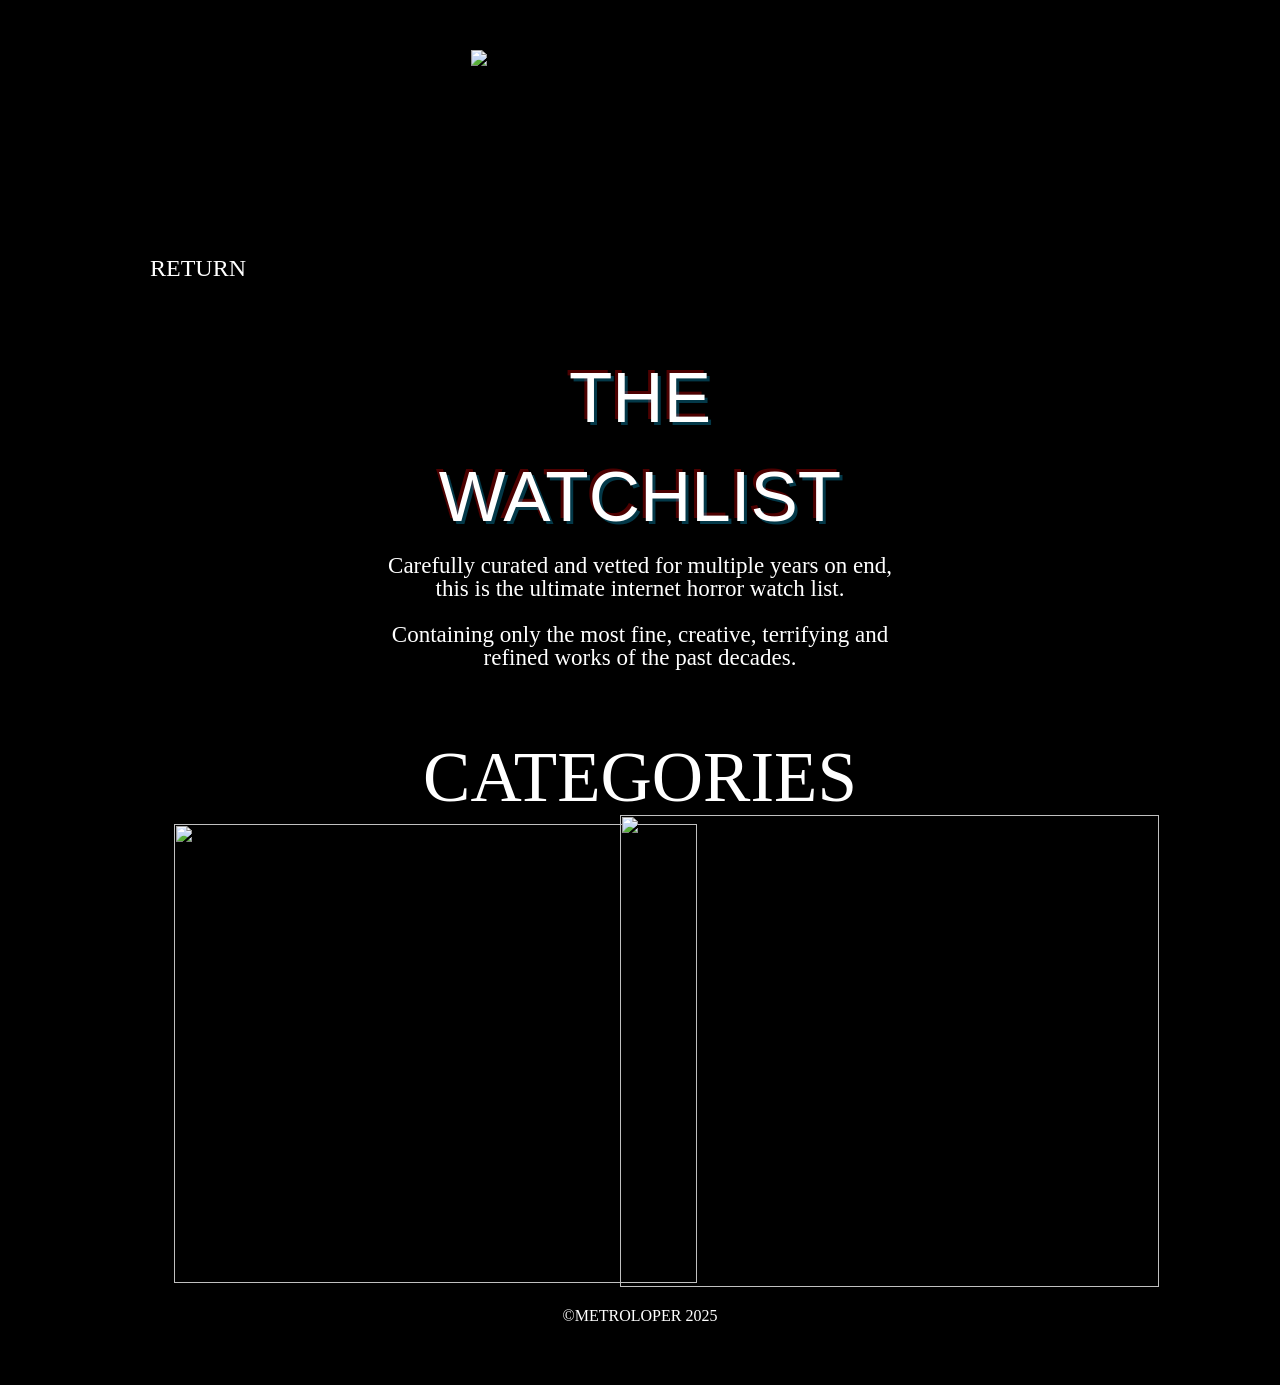
==== watchlist/index.html @ e5741bbc "flines branch" ====
<!DOCTYPE html>
<!-- saved from url=(0089)analog-digital-watchlist.html -->
<html lang="en" style="scroll-padding-top: 0px;"><head><meta http-equiv="Content-Type" content="text/html; charset=UTF-8">
  
  
  <meta name="viewport" content="width=device-width, initial-scale=1" id="wixDesktopViewport">
  <meta http-equiv="X-UA-Compatible" content="IE=edge">
  <meta name="generator" content="Wix.com Website Builder">

  <link rel="icon" sizes="192x192" href="icon.ico" type="image/x-icon">
  <link rel="shortcut icon" href="icon.ico" type="image/x-icon">
  <link rel="apple-touch-icon" href="icon.ico" type="image/x-icon">

  <meta name="viewport" content="width=device-width, initial-scale=1" id="wixDesktopViewport">
  <meta http-equiv="X-UA-Compatible" content="IE=edge">
  <meta name="generator" content="Wix.com Website Builder">

  <link rel="icon" sizes="192x192" href="/assets/icon.ico" type="image/x-icon">
  <link rel="shortcut icon" href="/assets/icon.ico" type="image/x-icon">
  <link rel="apple-touch-icon" href="/assets/icon.ico" type="image/x-icon">

  <meta charset="UTF-8"/>
  <meta name="keywords" content="metroloper, the metroloper, METROLOPER, ratman team, ratmanteam, terrifier circus, circo terrorifico, netvision, black worm, jeff the ripper, recovered footage, the butterfly site, the static speaks, go to sleep, ct console, ingsoc propaganda, bbc meteorite alert hijacking, selene 572, flines, farawaydrip30">
  <meta name="viewport" content="width=800, height=device-height, initial-scale=0.5, shrink-to-fit=no, minimum-scale=0.5" />

  <!-- Safari Pinned Tab Icon -->
  <!-- <link rel="mask-icon" href="icon.ico"> -->

  <!-- Original trials -->
  


  <!-- Segmenter Polyfill -->
  <script src="./analog-digital-watchlist_files/bundle.tracing.es5.min.js.download" crossorigin="anonymous"></script><script src="./analog-digital-watchlist_files/bundle.tracing.es5.min(1).js.download" crossorigin="anonymous"></script><script src="analog-digital-watchlist_files/bundle.tracing.es5.min.js.download" crossorigin="anonymous"></script><script>
    if (!window.Intl || !window.Intl.Segmenter) {
      (function() {
        var script = document.createElement('script');
        script.src = 'https://static.parastorage.com/unpkg/@formatjs/intl-segmenter@11.7.10/polyfill.iife.js';
        document.head.appendChild(script);
      })();
    }
  </script>

  <!-- Legacy Polyfills -->
  <script nomodule="" src="analog-digital-watchlist_files/minified.js.download"></script>
  <script nomodule="" src="analog-digital-watchlist_files/focus-within-polyfill.js.download"></script>

  <!-- Performance API Polyfills -->
  <script>
  (function () {
    var noop = function noop() {};
    if ("performance" in window === false) {
      window.performance = {};
    }
    window.performance.mark = performance.mark || noop;
    window.performance.measure = performance.measure || noop;
    if ("now" in window.performance === false) {
      var nowOffset = Date.now();
      if (performance.timing && performance.timing.navigationStart) {
        nowOffset = performance.timing.navigationStart;
      }
      window.performance.now = function now() {
        return Date.now() - nowOffset;
      };
    }
  })();
  </script>

  <!-- Globals Definitions -->
  <script>
    (function () {
      var now = Date.now()
      window.initialTimestamps = {
        initialTimestamp: now,
        initialRequestTimestamp: Math.round(performance.timeOrigin ? performance.timeOrigin : now - performance.now())
      }

      window.thunderboltTag = "QA_READY"
      window.thunderboltVersion = "1.16434.0"
    })();
  </script>

  <!-- Essential Viewer Model -->
  <script type="application/json" id="wix-essential-viewer-model">{"fleetConfig":{"fleetName":"thunderbolt-renderer-gradual","type":"Rollout","code":1},"mode":{"qa":false,"enableTestApi":false,"debug":false,"ssrIndicator":false,"ssrOnly":false,"siteAssetsFallback":"enable","versionIndicator":false},"componentsLibrariesTopology":[{"artifactId":"editor-elements","namespace":"wixui","url":"https:\/\/static.parastorage.com\/services\/editor-elements\/1.14499.0"},{"artifactId":"editor-elements","namespace":"dsgnsys","url":"https:\/\/static.parastorage.com\/services\/editor-elements\/1.14499.0"}],"siteFeaturesConfigs":{"sessionManager":{"isRunningInDifferentSiteContext":false}},"language":{"userLanguage":"en"},"siteAssets":{"clientTopology":{"mediaRootUrl":"https:\/\/static.wixstatic.com","staticMediaUrl":"https:\/\/static.wixstatic.com\/media","moduleRepoUrl":"https:\/\/static.parastorage.com\/unpkg","fileRepoUrl":"https:\/\/static.parastorage.com\/services","viewerAppsUrl":"https:\/\/viewer-apps.parastorage.com","viewerAssetsUrl":"https:\/\/viewer-assets.parastorage.com","siteAssetsUrl":"https:\/\/siteassets.parastorage.com","pageJsonServerUrls":["https:\/\/pages.parastorage.com","https:\/\/staticorigin.wixstatic.com","https:\/\/fallback.wix.com\/wix-html-editor-pages-webapp\/page"],"pathOfTBModulesInFileRepoForFallback":"wix-thunderbolt\/dist\/"}},"siteFeatures":["appMonitoring","assetsLoader","businessLogger","captcha","clickHandlerRegistrar","commonConfig","componentsLoader","componentsRegistry","consentPolicy","contentReflow","cyclicTabbing","domStore","environmentWixCodeSdk","environment","locationWixCodeSdk","mpaNavigation","navigationManager","navigationPhases","ooi","pages","panorama","renderer","reporter","router","scrollRestoration","seoWixCodeSdk","seo","sessionManager","siteMembersWixCodeSdk","siteMembers","siteScrollBlocker","siteWixCodeSdk","speculationRules","ssrCache","stores","structureApi","thunderboltInitializer","tpaCommons","translations","usedPlatformApis","warmupData","windowMessageRegistrar","windowWixCodeSdk","wixCustomElementComponent","wixEmbedsApi","componentsReact","platform"],"site":{"externalBaseUrl":"https:\/\/toyventureplay.wixsite.com\/website-1","isSEO":false},"media":{"staticMediaUrl":"https:\/\/static.wixstatic.com\/media","mediaRootUrl":"https:\/\/static.wixstatic.com\/","staticVideoUrl":"https:\/\/video.wixstatic.com\/"},"requestUrl":"https:\/\/toyventureplay.wixsite.com\/website-1\/analog-digital-watchlist","rollout":{"siteAssetsVersionsRollout":false,"isDACRollout":0,"isTBRollout":true},"commonConfig":{"brand":"wix","host":"VIEWER","bsi":"","consentPolicy":{},"consentPolicyHeader":{},"siteRevision":"53","renderingFlow":"NONE","language":"en","locale":"es-cr"},"interactionSampleRatio":0.01,"dynamicModelUrl":"https:\/\/toyventureplay.wixsite.com\/website-1\/_api\/v2\/dynamicmodel","accessTokensUrl":"https:\/\/toyventureplay.wixsite.com\/website-1\/_api\/v1\/access-tokens","isExcludedFromSecurityExperiments":false,"experiments":{"specs.thunderbolt.hardenFetchAndXHR":true}}</script>
  <script>window.viewerModel = JSON.parse(document.getElementById('wix-essential-viewer-model').textContent)</script>

  <script>
    window.commonConfig = viewerModel.commonConfig
  </script>

  
  <!-- BEGIN handleAccessTokens bundle -->

  <script data-url="https://static.parastorage.com/services/wix-thunderbolt/dist/handleAccessTokens.inline.9b374162.bundle.min.js">(()=>{"use strict";const e=e=>"string"==typeof e?decodeURIComponent(e).toLowerCase().trimStart():e,o="client-session-bind",t=new Set([o,"client-binding","svSession","smSession","server-session-bind","wixSession2"].map(e=>e.toLowerCase())),i=Object.getOwnPropertyDescriptor(Document.prototype,"cookie"),n=(e="")=>`${o}=; ${e} max-age=0; path=/; expires=Thu, 01 Jan 1970 00:00:01 GMT`,r=o=>{const i="string"==typeof o?o.split("=")[0].trim():o.name,n=e(i).toLowerCase();return t.has(n)},s=e=>{let o;return o="string"==typeof e?e.split(";").map(e=>e.trim()):e,o.filter(e=>!r(e))},l="tbReady",a="security_overrideGlobals",{experiments:c,siteFeaturesConfigs:d,accessTokensUrl:g}=window.viewerModel,b=g,u={},m=(()=>{const e=document.cookie.split(";").map(e=>e.trim()).filter(e=>e?.startsWith(o))[0]?.split("=")[1];return(()=>{const e=`domain=${location.hostname};`,o=n(),t=n(e);i.set.call(document,o),i.set.call(document,t)})(),e})();m&&(u["client-binding"]=m);let h=fetch;addEventListener(l,function e(o){const{logger:t}=o.detail;try{window.tb.init({fetch:h,fetchHeaders:u})}catch(e){const o=new Error("TB003");t.meter(`${a}_${o.message}`,{paramsOverrides:{errorType:a,eventString:o.message}}),window?.viewerModel?.mode.debug&&console.error(e)}finally{removeEventListener(l,e),h=fetch}}),c["specs.thunderbolt.hardenFetchAndXHR"]||(window.fetchDynamicModel=()=>d.sessionManager.isRunningInDifferentSiteContext?Promise.resolve({}):fetch(b,{credentials:"same-origin",headers:u}).then(function(e){if(!e.ok)throw new Error(`[${e.status}]${e.statusText}`);return e.json()}),window.dynamicModelPromise=window.fetchDynamicModel()),Object.defineProperty(document,"cookie",{get(){const e=i.get.call(document);return s(e).join("; ")},set(o){const n=e(o.split(";")[0]);[...t].every(e=>!n?.startsWith(e.toLowerCase()))&&i.set.call(document,o)},enumerable:!0,configurable:!1}),(()=>{if(!globalThis.cookieStore)return;const e=globalThis.cookieStore.get.bind(globalThis.cookieStore),o=globalThis.cookieStore.getAll.bind(globalThis.cookieStore),i=globalThis.cookieStore.set.bind(globalThis.cookieStore),n=globalThis.cookieStore.delete.bind(globalThis.cookieStore);Object.defineProperty(globalThis.CookieStore.prototype,"get",{value:async o=>t.has(o.toLowerCase())?null:e.call(void 0,o),enumerable:!0,configurable:!1}),Object.defineProperty(globalThis.CookieStore.prototype,"getAll",{value:async()=>{const e=await o.call(void 0);return s(e)},enumerable:!0,configurable:!1}),Object.defineProperty(globalThis.CookieStore.prototype,"set",{value:async(...e)=>{const o=1===e.length?e[0].name:e[0];if(!r(o))return i.call(void 0,...e)},enumerable:!0,configurable:!1}),Object.defineProperty(globalThis.CookieStore.prototype,"delete",{value:async(...e)=>{const o=1===e.length?e[0].name:e[0];if(!r(o))return n.call(void 0,...e)},enumerable:!0,configurable:!1})})()})();
//# sourceMappingURL=https://static.parastorage.com/services/wix-thunderbolt/dist/handleAccessTokens.inline.9b374162.bundle.min.js.map</script>

<!-- END handleAccessTokens bundle -->

<!-- BEGIN overrideGlobals bundle -->

<script data-url="https://static.parastorage.com/services/wix-thunderbolt/dist/overrideGlobals.inline.44dd5dad.bundle.min.js">(()=>{"use strict";const{ownKeys:e}=Reflect,t=["toString","toLocaleString","valueOf"],r=(r,o)=>{const n=o[r];if(!n)return;let i=!1;try{const e=Object.getOwnPropertyDescriptor(o,r);e&&(i=e.enumerable||!1)}catch(e){console.warn(`Failed to get property descriptor for key "${r}":`,e)}globalThis.defineStrictProperty(r,n,o,i);const c=n?.prototype;if(c){const e=Object.getOwnPropertyDescriptors(c);Object.keys(e).forEach(r=>{const o=e[r];o&&((e,r,o)=>{if("constructor"!==r&&"value"in o&&o.configurable&&!t.includes(String(r))){const{value:t,enumerable:n,get:i,set:c}=o,a={enumerable:n,configurable:!1,...t?{value:t,writable:!1}:{get:i,set:c}};Object.defineProperty(e,r,a)}})(c,r,o)})}e(n).forEach(e=>{const t=Object.getOwnPropertyDescriptor(n,e);t&&(t.writable||t.configurable)&&globalThis.defineStrictProperty(e.toString(),n[e],n,t.enumerable)})},o=(e,t,r,o)=>{(e=>e?.set&&e?.get&&"function"==typeof e.set&&"function"==typeof e.get&&!e.get.toString().includes("[native code]")&&!e.set.toString().includes("[native code]"))(t)?Object.defineProperty(r||globalThis,e,{get:t.get,set:t.set,configurable:!1,enumerable:o||!1}):Object.defineProperty(r||globalThis,e,{value:t,writable:!1,configurable:!1,enumerable:o||!1})},n=()=>{const e=globalThis.open,t=document.open,r=(t,r,o)=>{const n="string"!=typeof t,i=e.call(window,t,r,o);return n||((c=t).startsWith("//")&&/(?:[a-z0-9](?:[a-z0-9-]{0,61}[a-z0-9])?\.)+[a-z0-9][a-z0-9-]{0,61}[a-z0-9]/g.test(`${location.protocol}:${c}`)&&(c=`${location.protocol}${c}`),!c.startsWith("http")||new URL(c).hostname===location.hostname)?{}:i;var c};defineStrictProperty("open",r,globalThis,!0),defineStrictProperty("open",(e,o,n)=>e?r(e,o,n):t.call(document,e,o,n),document,!0)};function i(e){let{context:t,property:r,value:o,enumerable:n=!0}=e,i=e.get,a=e.set;if(!r||void 0===o&&!i&&!a)return new Error("property and value are required");let s=t||globalThis,l=s?.[r],u={};if(void 0!==o)u.value=o;else{if(i){let e=c(i);e&&(u.get=e)}if(a){let e=c(a);e&&(u.set=e)}}let p={...u,enumerable:n||!1,configurable:!1};void 0!==o&&(p.writable=!1);try{Object.defineProperty(s,r,p)}catch(e){return e instanceof TypeError?l:e}return l}function c(e,t){return"function"==typeof e?e:!0===e?.async&&"function"==typeof e.func?t?async function(t){return e.func(t)}:async function(){return e.func()}:"function"==typeof e?.func?e.func:void 0}try{i({property:"strictDefine",value:i})}catch{}try{i({property:"defineStrictObject",value:s})}catch{}try{i({property:"defineStrictMethod",value:l})}catch{}var a=["toString","toLocaleString","valueOf","constructor","prototype"];function s(e){let{context:t,property:r,propertiesToExclude:o=[],skipPrototype:n=!1,hardenPrototypePropertiesToExclude:c=[]}=e;if(!r)return new Error("property is required");let l=(t||globalThis)[r],p={},d=u(t,r);l&&("object"==typeof l||"function"==typeof l)&&Reflect.ownKeys(l).forEach(e=>{if(!o.includes(e)&&!a.includes(e)){let t=u(l,e);if(t&&(t.writable||t.configurable)){let{value:r,get:o,set:n,enumerable:c=!1}=t,a={};void 0!==r?a.value=r:o?a.get=o:n&&(a.set=n);try{let t=i({context:l,property:e,...a,enumerable:c});p[e]=t}catch(r){if(!(r instanceof TypeError))throw r;try{p[e]=t.value||t.get||t.set}catch{}}}}});let f={originalObject:l,originalProperties:p};if(!n&&void 0!==l?.prototype){let e=s({context:l,property:"prototype",propertiesToExclude:c,skipPrototype:!0});e instanceof Error||(f.originalPrototype=e?.originalObject,f.originalPrototypeProperties=e?.originalProperties)}return i({context:t,property:r,value:l,enumerable:d?.enumerable}),f}function l(e,t){let r=(t||globalThis)[e],o=u(t||globalThis,e);return r&&o&&(o.writable||o.configurable)?(Object.freeze(r),i({context:globalThis,property:e,value:r})):r}function u(e,t){if(e&&t)try{return Reflect.getOwnPropertyDescriptor(e,t)}catch{return}}function p(e){if("string"!=typeof e)return e;try{return decodeURIComponent(e).toLowerCase().trim()}catch{return e.toLowerCase().trim()}}var d=["TextEncoder","TextDecoder","XMLHttpRequestEventTarget","EventTarget","URL","JSON","Reflect","Object","Array","Map","Set","WeakMap","WeakSet","Promise","Symbol","Error"],f=["addEventListener","removeEventListener","dispatchEvent","encodeURI","encodeURIComponent","decodeURI","decodeURIComponent"];const y=function(){let e=document.createElement,t=Element.prototype.setAttribute,r=Element.prototype.setAttributeNS;return i({property:"createElement",context:document,value:function(o,n){let c=e.call(document,o,n);if("iframe"===p(o)){i({property:"srcdoc",context:c,get:()=>"",set:()=>{console.warn("`srcdoc` is not allowed in iframe elements.")}});let e=function(e,r){"srcdoc"!==e.toLowerCase()?t.call(c,e,r):console.warn("`srcdoc` attribute is not allowed to be set.")},o=function(e,t,o){"srcdoc"!==t.toLowerCase()?r.call(c,e,t,o):console.warn("`srcdoc` attribute is not allowed to be set.")};c.setAttribute=e,c.setAttributeNS=o}return c},enumerable:!0}),{createElement:e,setAttribute:t,setAttributeNS:r}},g="client-binding",b="security_overrideGlobals",m=["/_api/v1/access-tokens","/_api/v2/dynamicmodel","/_api/one-app-session-web/v3/businesses"],h=e=>(e instanceof Headers?e.forEach((t,r)=>{decodeURIComponent(r).toLowerCase()===g&&e.delete(r)}):Object.keys(e).forEach(t=>{decodeURIComponent(t).toLowerCase()===g&&delete e[t]}),e),w=e=>{let t=!0;const r=(e=>{let t,r;if(globalThis.Request&&e instanceof Request)t=e.url;else{if("function"!=typeof e?.toString)throw new Error("Unsupported type for url");t=e.toString()}try{return new URL(t).pathname}catch(e){return r=t.replace(/#.+/gi,"").split("?").shift(),r.startsWith("/")?r:`/${r}`}})(e),o="string"==typeof(n=r)?decodeURIComponent(n).toLowerCase().trimStart():n;var n;return m.some(e=>o.includes(e))&&(t=!1),t},v=(e=globalThis)=>{const t=fetch;e.defineStrictProperty("fetch",function(){const r=(o=arguments,globalThis.Request&&o[0]instanceof Request&&o[0]?.headers?h(o[0].headers):o[1]?.headers&&h(o[1].headers),o);var o;return w(arguments[0])?t.apply(e,Array.from(r)):new Promise((e,t)=>{const r=new Error("TB002");window.fedops?.interactionStarted(r,b),t(r)})})};performance.mark("overrideGlobals started");const{isExcludedFromSecurityExperiments:E,experiments:S}=window.viewerModel,T=!E&&S["specs.thunderbolt.securityExperiments"];try{((e=globalThis)=>{Object.defineProperty(e,"defineStrictProperty",{value:o,writable:!1,enumerable:!1,configurable:!1})})(),n(),T&&y(),S["specs.thunderbolt.hardenFetchAndXHR"]&&T&&(v(),((e=globalThis)=>{const t=XMLHttpRequest;function r(){const e=new t,r=e.open,o=e.setRequestHeader;return e.open=function(){if(arguments.length<2||w(arguments[1]))return r.apply(e,Array.from(arguments));{const e=new Error("TB002");throw window.fedops?.interactionStarted(e,b),e}},e.setRequestHeader=function(t,r){decodeURIComponent(t).toLowerCase()!==g&&o.call(e,t,r)},e}Object.keys(t).forEach(e=>{r[e]=t[e]}),e.defineStrictProperty("XMLHttpRequest",r)})()),(()=>{if(navigator&&"serviceWorker"in navigator)navigator.serviceWorker.register=()=>console.log("Service worker registration is not allowed"),Promise.resolve()})(),(e=>{let t=[],o=[];o=o.concat(["TextEncoder","TextDecoder"]),e&&(o=o.concat(["XMLHttpRequestEventTarget","EventTarget"])),o=o.concat(["URL","JSON"]),e&&(t=t.concat(["addEventListener","removeEventListener"])),t=t.concat(["encodeURI","encodeURIComponent","decodeURI","decodeURIComponent"]),o=o.concat(["String","Number"]),e&&o.push("Object"),o=o.concat(["Reflect"]),t.forEach(e=>{Object.freeze(globalThis[e]),["addEventListener","removeEventListener"].includes(e)&&globalThis.defineStrictProperty(e,document[e],document,!0),globalThis.defineStrictProperty(e,globalThis[e],globalThis,!0)}),o.forEach(e=>{r(e,globalThis)})})(T),T&&(defineStrictProperty("preventStringArgument",(e,t,r)=>{const o=r||globalThis,n=o[e];defineStrictProperty(e,function(){const r=Array.from(arguments);if("string"!=typeof r[t])return n.apply(o,r);console.warn(`Calling ${e} with a String Argument at index ${t} is not allowed`)},o)}),preventStringArgument("setTimeout",0),preventStringArgument("setInterval",0))}catch(e){window?.viewerModel?.mode.debug&&console.error(e);const t=new Error("TB006");window.fedops?.reportError(t,"security_overrideGlobals"),window.Sentry?window.Sentry.captureException(t):globalThis.defineStrictProperty("sentryBuffer",[t],window,!1)}performance.mark("overrideGlobals ended")})();
//# sourceMappingURL=https://static.parastorage.com/services/wix-thunderbolt/dist/overrideGlobals.inline.44dd5dad.bundle.min.js.map</script>

<!-- END overrideGlobals bundle -->


  
  <script>
    window.commonConfig = viewerModel.commonConfig

	
  </script>

  <!-- Initial CSS -->
  <style data-url="https://static.parastorage.com/services/wix-thunderbolt/dist/main.c00ad876.min.css">@keyframes slide-horizontal-new{0%{transform:translateX(100%)}}@keyframes slide-horizontal-old{80%{opacity:1}to{opacity:0;transform:translateX(-100%)}}@keyframes slide-vertical-new{0%{transform:translateY(-100%)}}@keyframes slide-vertical-old{80%{opacity:1}to{opacity:0;transform:translateY(100%)}}@keyframes out-in-new{0%{opacity:0}}@keyframes out-in-old{to{opacity:0}}:root:active-view-transition{view-transition-name:none}::view-transition{pointer-events:none}:root:active-view-transition::view-transition-new(page-group),:root:active-view-transition::view-transition-old(page-group){animation-duration:.6s;cursor:wait;pointer-events:all}:root:active-view-transition-type(SlideHorizontal)::view-transition-old(page-group){animation:slide-horizontal-old .6s cubic-bezier(.83,0,.17,1) forwards;mix-blend-mode:normal}:root:active-view-transition-type(SlideHorizontal)::view-transition-new(page-group){animation:slide-horizontal-new .6s cubic-bezier(.83,0,.17,1) backwards;mix-blend-mode:normal}:root:active-view-transition-type(SlideVertical)::view-transition-old(page-group){animation:slide-vertical-old .6s cubic-bezier(.83,0,.17,1) forwards;mix-blend-mode:normal}:root:active-view-transition-type(SlideVertical)::view-transition-new(page-group){animation:slide-vertical-new .6s cubic-bezier(.83,0,.17,1) backwards;mix-blend-mode:normal}:root:active-view-transition-type(OutIn)::view-transition-old(page-group){animation:out-in-old .35s cubic-bezier(.64,0,.78,0) forwards}:root:active-view-transition-type(OutIn)::view-transition-new(page-group){animation:out-in-new .35s cubic-bezier(.22,1,.36,1) .35s backwards}@media(prefers-reduced-motion:reduce){::view-transition-group(*),::view-transition-new(*),::view-transition-old(*){animation:none!important}}body,html{background:transparent;border:0;margin:0;outline:0;padding:0;vertical-align:baseline}body{--scrollbar-width:0px;font-family:Arial,Helvetica,sans-serif;font-size:10px}body,html{height:100%}body{overflow-x:auto;overflow-y:scroll}body:not(.responsive) #site-root{min-width:var(--site-width);width:100%}body:not([data-js-loaded]) [data-hide-prejs]{visibility:hidden}wix-interact-element{display:contents}#SITE_CONTAINER{position:relative}:root{--one-unit:1vw;--section-max-width:9999px;--spx-stopper-max:9999px;--spx-stopper-min:0px;--browser-zoom:1}@supports(-webkit-appearance:none) and (stroke-color:transparent){:root{--safari-sticky-fix:opacity;--experimental-safari-sticky-fix:translateZ(0)}}@supports(container-type:inline-size){:root{--one-unit:1cqw}}[id^=oldHoverBox-]{mix-blend-mode:plus-lighter;transition:opacity .5s ease,visibility .5s ease}[data-mesh-id$=inlineContent-gridContainer]:has(>[id^=oldHoverBox-]){isolation:isolate}</style>
<style data-url="https://static.parastorage.com/services/wix-thunderbolt/dist/main.renderer.515f332d.min.css">a,abbr,acronym,address,applet,b,big,blockquote,button,caption,center,cite,code,dd,del,dfn,div,dl,dt,em,fieldset,font,footer,form,h1,h2,h3,h4,h5,h6,header,i,iframe,img,ins,kbd,label,legend,li,nav,object,ol,p,pre,q,s,samp,section,small,span,strike,strong,sub,sup,table,tbody,td,tfoot,th,thead,title,tr,tt,u,ul,var{background:transparent;border:0;margin:0;outline:0;padding:0;vertical-align:baseline}input,select,textarea{box-sizing:border-box;font-family:Helvetica,Arial,sans-serif}ol,ul{list-style:none}blockquote,q{quotes:none}ins{text-decoration:none}del{text-decoration:line-through}table{border-collapse:collapse;border-spacing:0}a{cursor:pointer;text-decoration:none}.testStyles{overflow-y:hidden}.reset-button{-webkit-appearance:none;background:none;border:0;color:inherit;font:inherit;line-height:normal;outline:0;overflow:visible;padding:0;-webkit-user-select:none;-moz-user-select:none;-ms-user-select:none}:focus{outline:none}body.device-mobile-optimized:not(.disable-site-overflow){overflow-x:hidden;overflow-y:scroll}body.device-mobile-optimized:not(.responsive) #SITE_CONTAINER{margin-left:auto;margin-right:auto;overflow-x:visible;position:relative;width:320px}body.device-mobile-optimized:not(.responsive):not(.blockSiteScrolling) #SITE_CONTAINER{margin-top:0}body.device-mobile-optimized>*{max-width:100%!important}body.device-mobile-optimized #site-root{overflow-x:hidden;overflow-y:hidden}@supports(overflow:clip){body.device-mobile-optimized #site-root{overflow-x:clip;overflow-y:clip}}body.device-mobile-non-optimized #SITE_CONTAINER #site-root{overflow-x:clip;overflow-y:clip}body.device-mobile-non-optimized.fullScreenMode{background-color:#5f6360}body.device-mobile-non-optimized.fullScreenMode #MOBILE_ACTIONS_MENU,body.device-mobile-non-optimized.fullScreenMode #SITE_BACKGROUND,body.device-mobile-non-optimized.fullScreenMode #site-root,body.fullScreenMode #WIX_ADS{visibility:hidden}body.fullScreenMode{overflow-x:hidden!important;overflow-y:hidden!important}body.fullScreenMode.device-mobile-optimized #TINY_MENU{opacity:0;pointer-events:none}body.fullScreenMode-scrollable.device-mobile-optimized{overflow-x:hidden!important;overflow-y:auto!important}body.fullScreenMode-scrollable.device-mobile-optimized #masterPage,body.fullScreenMode-scrollable.device-mobile-optimized #site-root{overflow-x:hidden!important;overflow-y:hidden!important}body.fullScreenMode-scrollable.device-mobile-optimized #SITE_BACKGROUND,body.fullScreenMode-scrollable.device-mobile-optimized #masterPage{height:auto!important}body.fullScreenMode-scrollable.device-mobile-optimized #masterPage.mesh-layout{height:0!important}body.blockSiteScrolling,body.siteScrollingBlocked{position:fixed;width:100%}body.blockSiteScrolling #SITE_CONTAINER{margin-top:calc(var(--blocked-site-scroll-margin-top)*-1)}body.blockSiteScrolling:not(.responsive):not(.disable-site-scroll-block-margin) #WIX_ADS{margin-top:var(--blocked-site-scroll-margin-top)}#site-root{margin:0 auto;min-height:100%;position:relative;top:var(--wix-ads-height)}#site-root img:not([src]){visibility:hidden}#site-root svg img:not([src]){visibility:visible}.auto-generated-link{color:inherit}#SCROLL_TO_BOTTOM,#SCROLL_TO_TOP{height:0}.has-click-trigger{cursor:pointer}.fullScreenOverlay{bottom:0;display:flex;justify-content:center;left:0;overflow-y:hidden;position:fixed;right:0;top:-60px;z-index:1005}.fullScreenOverlay>.fullScreenOverlayContent{bottom:0;left:0;margin:0 auto;overflow:hidden;position:absolute;right:0;top:60px;transform:translateZ(0)}[data-mesh-id$=centeredContent],[data-mesh-id$=form],[data-mesh-id$=inlineContent]{pointer-events:none;position:relative}[data-mesh-id$=-gridWrapper],[data-mesh-id$=-rotated-wrapper]{pointer-events:none}[data-mesh-id$=-gridContainer]>*,[data-mesh-id$=-rotated-wrapper]>*,[data-mesh-id$=inlineContent]>:not([data-mesh-id$=-gridContainer]){pointer-events:auto}.device-mobile-optimized #masterPage.mesh-layout #SOSP_CONTAINER_CUSTOM_ID{grid-area:2/1/3/2;-ms-grid-row:2;position:relative}#masterPage.mesh-layout{-ms-grid-rows:max-content max-content min-content max-content;-ms-grid-columns:100%;align-items:start;display:-ms-grid;display:grid;grid-template-columns:100%;grid-template-rows:max-content max-content min-content max-content;justify-content:stretch}#masterPage.mesh-layout #PAGES_CONTAINER,#masterPage.mesh-layout #SITE_FOOTER-placeholder,#masterPage.mesh-layout #SITE_FOOTER_WRAPPER,#masterPage.mesh-layout #SITE_HEADER-placeholder,#masterPage.mesh-layout #SITE_HEADER_WRAPPER,#masterPage.mesh-layout #SOSP_CONTAINER_CUSTOM_ID[data-state~=mobileView],#masterPage.mesh-layout #soapAfterPagesContainer,#masterPage.mesh-layout #soapBeforePagesContainer{-ms-grid-row-align:start;-ms-grid-column-align:start;-ms-grid-column:1}#masterPage.mesh-layout #SITE_HEADER-placeholder,#masterPage.mesh-layout #SITE_HEADER_WRAPPER{grid-area:1/1/2/2;-ms-grid-row:1}#masterPage.mesh-layout #PAGES_CONTAINER,#masterPage.mesh-layout #soapAfterPagesContainer,#masterPage.mesh-layout #soapBeforePagesContainer{grid-area:3/1/4/2;-ms-grid-row:3}#masterPage.mesh-layout #soapAfterPagesContainer,#masterPage.mesh-layout #soapBeforePagesContainer{width:100%}#masterPage.mesh-layout #PAGES_CONTAINER{align-self:stretch}#masterPage.mesh-layout main#PAGES_CONTAINER{display:block}#masterPage.mesh-layout #SITE_FOOTER-placeholder,#masterPage.mesh-layout #SITE_FOOTER_WRAPPER{grid-area:4/1/5/2;-ms-grid-row:4}#masterPage.mesh-layout #SITE_PAGES,#masterPage.mesh-layout [data-mesh-id=PAGES_CONTAINERcenteredContent],#masterPage.mesh-layout [data-mesh-id=PAGES_CONTAINERinlineContent]{height:100%}#masterPage.mesh-layout.desktop>*{width:100%}#masterPage.mesh-layout #PAGES_CONTAINER,#masterPage.mesh-layout #SITE_FOOTER,#masterPage.mesh-layout #SITE_FOOTER_WRAPPER,#masterPage.mesh-layout #SITE_HEADER,#masterPage.mesh-layout #SITE_HEADER_WRAPPER,#masterPage.mesh-layout #SITE_PAGES,#masterPage.mesh-layout #masterPageinlineContent{position:relative}#masterPage.mesh-layout #SITE_HEADER{grid-area:1/1/2/2}#masterPage.mesh-layout #SITE_FOOTER{grid-area:4/1/5/2}#masterPage.mesh-layout.overflow-x-clip #SITE_FOOTER,#masterPage.mesh-layout.overflow-x-clip #SITE_HEADER{overflow-x:clip}[data-z-counter]{z-index:0}[data-z-counter="0"]{z-index:auto}.wixSiteProperties{-webkit-font-smoothing:antialiased;-moz-osx-font-smoothing:grayscale}:root{--wst-button-color-fill-primary:rgb(var(--color_48));--wst-button-color-border-primary:rgb(var(--color_49));--wst-button-color-text-primary:rgb(var(--color_50));--wst-button-color-fill-primary-hover:rgb(var(--color_51));--wst-button-color-border-primary-hover:rgb(var(--color_52));--wst-button-color-text-primary-hover:rgb(var(--color_53));--wst-button-color-fill-primary-disabled:rgb(var(--color_54));--wst-button-color-border-primary-disabled:rgb(var(--color_55));--wst-button-color-text-primary-disabled:rgb(var(--color_56));--wst-button-color-fill-secondary:rgb(var(--color_57));--wst-button-color-border-secondary:rgb(var(--color_58));--wst-button-color-text-secondary:rgb(var(--color_59));--wst-button-color-fill-secondary-hover:rgb(var(--color_60));--wst-button-color-border-secondary-hover:rgb(var(--color_61));--wst-button-color-text-secondary-hover:rgb(var(--color_62));--wst-button-color-fill-secondary-disabled:rgb(var(--color_63));--wst-button-color-border-secondary-disabled:rgb(var(--color_64));--wst-button-color-text-secondary-disabled:rgb(var(--color_65));--wst-color-fill-base-1:rgb(var(--color_36));--wst-color-fill-base-2:rgb(var(--color_37));--wst-color-fill-base-shade-1:rgb(var(--color_38));--wst-color-fill-base-shade-2:rgb(var(--color_39));--wst-color-fill-base-shade-3:rgb(var(--color_40));--wst-color-fill-accent-1:rgb(var(--color_41));--wst-color-fill-accent-2:rgb(var(--color_42));--wst-color-fill-accent-3:rgb(var(--color_43));--wst-color-fill-accent-4:rgb(var(--color_44));--wst-color-fill-background-primary:rgb(var(--color_11));--wst-color-fill-background-secondary:rgb(var(--color_12));--wst-color-text-primary:rgb(var(--color_15));--wst-color-text-secondary:rgb(var(--color_14));--wst-color-action:rgb(var(--color_18));--wst-color-disabled:rgb(var(--color_39));--wst-color-title:rgb(var(--color_45));--wst-color-subtitle:rgb(var(--color_46));--wst-color-line:rgb(var(--color_47));--wst-font-style-h2:var(--font_2);--wst-font-style-h3:var(--font_3);--wst-font-style-h4:var(--font_4);--wst-font-style-h5:var(--font_5);--wst-font-style-h6:var(--font_6);--wst-font-style-body-large:var(--font_7);--wst-font-style-body-medium:var(--font_8);--wst-font-style-body-small:var(--font_9);--wst-font-style-body-x-small:var(--font_10);--wst-color-custom-1:rgb(var(--color_13));--wst-color-custom-2:rgb(var(--color_16));--wst-color-custom-3:rgb(var(--color_17));--wst-color-custom-4:rgb(var(--color_19));--wst-color-custom-5:rgb(var(--color_20));--wst-color-custom-6:rgb(var(--color_21));--wst-color-custom-7:rgb(var(--color_22));--wst-color-custom-8:rgb(var(--color_23));--wst-color-custom-9:rgb(var(--color_24));--wst-color-custom-10:rgb(var(--color_25));--wst-color-custom-11:rgb(var(--color_26));--wst-color-custom-12:rgb(var(--color_27));--wst-color-custom-13:rgb(var(--color_28));--wst-color-custom-14:rgb(var(--color_29));--wst-color-custom-15:rgb(var(--color_30));--wst-color-custom-16:rgb(var(--color_31));--wst-color-custom-17:rgb(var(--color_32));--wst-color-custom-18:rgb(var(--color_33));--wst-color-custom-19:rgb(var(--color_34));--wst-color-custom-20:rgb(var(--color_35))}.wix-presets-wrapper{display:contents}</style>

  <meta name="format-detection" content="telephone=no">
  <meta name="skype_toolbar" content="skype_toolbar_parser_compatible">
  
  

  

  
      <!--pageHtmlEmbeds.head start-->
      <script type="wix/htmlEmbeds" id="pageHtmlEmbeds.head start"></script>
    
      <script type="wix/htmlEmbeds" id="pageHtmlEmbeds.head end"></script>
      <!--pageHtmlEmbeds.head end-->
  

  <!-- head performance data start -->
  
  <!-- head performance data end -->
  

    

<meta http-equiv="X-Wix-Meta-Site-Id" content="8923083b-eb36-48de-9806-579566da42b3">
<meta http-equiv="X-Wix-Application-Instance-Id" content="f4b8dd41-7c75-49b6-b911-c045f7896667">

    <meta http-equiv="X-Wix-Published-Version" content="53">



    <meta http-equiv="etag" content="bug">

<!-- render-head end -->

<style data-href="https://static.parastorage.com/services/editor-elements-library/dist/thunderbolt/rb_wixui.thunderbolt_bootstrap.a1b00b19.min.css">.cwL6XW{cursor:pointer}.sNF2R0{opacity:0}.hLoBV3{transition:opacity var(--transition-duration) cubic-bezier(.37,0,.63,1)}.Rdf41z,.hLoBV3{opacity:1}.ftlZWo{transition:opacity var(--transition-duration) cubic-bezier(.37,0,.63,1)}.ATGlOr,.ftlZWo{opacity:0}.KQSXD0{transition:opacity var(--transition-duration) cubic-bezier(.64,0,.78,0)}.KQSXD0,.pagQKE{opacity:1}._6zG5H{opacity:0;transition:opacity var(--transition-duration) cubic-bezier(.22,1,.36,1)}.BB49uC{transform:translateX(100%)}.j9xE1V{transition:transform var(--transition-duration) cubic-bezier(.87,0,.13,1)}.ICs7Rs,.j9xE1V{transform:translateX(0)}.DxijZJ{transition:transform var(--transition-duration) cubic-bezier(.87,0,.13,1)}.B5kjYq,.DxijZJ{transform:translateX(-100%)}.cJijIV{transition:transform var(--transition-duration) cubic-bezier(.87,0,.13,1)}.cJijIV,.hOxaWM{transform:translateX(0)}.T9p3fN{transform:translateX(100%);transition:transform var(--transition-duration) cubic-bezier(.87,0,.13,1)}.qDxYJm{transform:translateY(100%)}.aA9V0P{transition:transform var(--transition-duration) cubic-bezier(.87,0,.13,1)}.YPXPAS,.aA9V0P{transform:translateY(0)}.Xf2zsA{transition:transform var(--transition-duration) cubic-bezier(.87,0,.13,1)}.Xf2zsA,.y7Kt7s{transform:translateY(-100%)}.EeUgMu{transition:transform var(--transition-duration) cubic-bezier(.87,0,.13,1)}.EeUgMu,.fdHrtm{transform:translateY(0)}.WIFaG4{transform:translateY(100%);transition:transform var(--transition-duration) cubic-bezier(.87,0,.13,1)}body:not(.responsive) .JsJXaX{overflow-x:clip}:root:active-view-transition .JsJXaX{view-transition-name:page-group}.AnQkDU{display:grid;grid-template-columns:1fr;grid-template-rows:1fr;height:100%}.AnQkDU>div{align-self:stretch!important;grid-area:1/1/2/2;justify-self:stretch!important}.StylableButton2545352419__root{-archetype:box;border:none;box-sizing:border-box;cursor:pointer;display:block;height:100%;min-height:10px;min-width:10px;padding:0;touch-action:manipulation;width:100%}.StylableButton2545352419__root[disabled]{pointer-events:none}.StylableButton2545352419__root:not(:hover):not([disabled]).StylableButton2545352419--hasBackgroundColor{background-color:var(--corvid-background-color)!important}.StylableButton2545352419__root:hover:not([disabled]).StylableButton2545352419--hasHoverBackgroundColor{background-color:var(--corvid-hover-background-color)!important}.StylableButton2545352419__root:not(:hover)[disabled].StylableButton2545352419--hasDisabledBackgroundColor{background-color:var(--corvid-disabled-background-color)!important}.StylableButton2545352419__root:not(:hover):not([disabled]).StylableButton2545352419--hasBorderColor{border-color:var(--corvid-border-color)!important}.StylableButton2545352419__root:hover:not([disabled]).StylableButton2545352419--hasHoverBorderColor{border-color:var(--corvid-hover-border-color)!important}.StylableButton2545352419__root:not(:hover)[disabled].StylableButton2545352419--hasDisabledBorderColor{border-color:var(--corvid-disabled-border-color)!important}.StylableButton2545352419__root.StylableButton2545352419--hasBorderRadius{border-radius:var(--corvid-border-radius)!important}.StylableButton2545352419__root.StylableButton2545352419--hasBorderWidth{border-width:var(--corvid-border-width)!important}.StylableButton2545352419__root:not(:hover):not([disabled]).StylableButton2545352419--hasColor,.StylableButton2545352419__root:not(:hover):not([disabled]).StylableButton2545352419--hasColor .StylableButton2545352419__label{color:var(--corvid-color)!important}.StylableButton2545352419__root:hover:not([disabled]).StylableButton2545352419--hasHoverColor,.StylableButton2545352419__root:hover:not([disabled]).StylableButton2545352419--hasHoverColor .StylableButton2545352419__label{color:var(--corvid-hover-color)!important}.StylableButton2545352419__root:not(:hover)[disabled].StylableButton2545352419--hasDisabledColor,.StylableButton2545352419__root:not(:hover)[disabled].StylableButton2545352419--hasDisabledColor .StylableButton2545352419__label{color:var(--corvid-disabled-color)!important}.StylableButton2545352419__link{-archetype:box;box-sizing:border-box;color:#000;text-decoration:none}.StylableButton2545352419__container{align-items:center;display:flex;flex-basis:auto;flex-direction:row;flex-grow:1;height:100%;justify-content:center;overflow:hidden;transition:all .2s ease,visibility 0s;width:100%}.StylableButton2545352419__label{-archetype:text;-controller-part-type:LayoutChildDisplayDropdown,LayoutFlexChildSpacing(first);max-width:100%;min-width:1.8em;overflow:hidden;text-align:center;text-overflow:ellipsis;transition:inherit;white-space:nowrap}.StylableButton2545352419__root.StylableButton2545352419--isMaxContent .StylableButton2545352419__label{text-overflow:unset}.StylableButton2545352419__root.StylableButton2545352419--isWrapText .StylableButton2545352419__label{min-width:10px;overflow-wrap:break-word;white-space:break-spaces;word-break:break-word}.StylableButton2545352419__icon{-archetype:icon;-controller-part-type:LayoutChildDisplayDropdown,LayoutFlexChildSpacing(last);flex-shrink:0;height:50px;min-width:1px;transition:inherit}.StylableButton2545352419__icon.StylableButton2545352419--override{display:block!important}.StylableButton2545352419__icon svg,.StylableButton2545352419__icon>span{display:flex;height:inherit;width:inherit}.StylableButton2545352419__root:not(:hover):not([disalbed]).StylableButton2545352419--hasIconColor .StylableButton2545352419__icon svg{fill:var(--corvid-icon-color)!important;stroke:var(--corvid-icon-color)!important}.StylableButton2545352419__root:hover:not([disabled]).StylableButton2545352419--hasHoverIconColor .StylableButton2545352419__icon svg{fill:var(--corvid-hover-icon-color)!important;stroke:var(--corvid-hover-icon-color)!important}.StylableButton2545352419__root:not(:hover)[disabled].StylableButton2545352419--hasDisabledIconColor .StylableButton2545352419__icon svg{fill:var(--corvid-disabled-icon-color)!important;stroke:var(--corvid-disabled-icon-color)!important}.aeyn4z{bottom:0;left:0;position:absolute;right:0;top:0}.qQrFOK{cursor:pointer}.VDJedC{-webkit-tap-highlight-color:rgba(0,0,0,0);fill:var(--corvid-fill-color,var(--fill));fill-opacity:var(--fill-opacity);stroke:var(--corvid-stroke-color,var(--stroke));stroke-opacity:var(--stroke-opacity);stroke-width:var(--stroke-width);filter:var(--drop-shadow,none);opacity:var(--opacity);transform:var(--flip)}.VDJedC,.VDJedC svg{bottom:0;left:0;position:absolute;right:0;top:0}.VDJedC svg{height:var(--svg-calculated-height,100%);margin:auto;padding:var(--svg-calculated-padding,0);width:var(--svg-calculated-width,100%)}.VDJedC svg:not([data-type=ugc]){overflow:visible}.l4CAhn *{vector-effect:non-scaling-stroke}.Z_l5lU{-webkit-text-size-adjust:100%;-moz-text-size-adjust:100%;text-size-adjust:100%}ol.font_100,ul.font_100{color:#080808;font-family:"Arial, Helvetica, sans-serif",serif;font-size:10px;font-style:normal;font-variant:normal;font-weight:400;letter-spacing:normal;line-height:normal;margin:0;text-decoration:none}ol.font_100 li,ul.font_100 li{margin-bottom:12px}ol.wix-list-text-align,ul.wix-list-text-align{list-style-position:inside}ol.wix-list-text-align h1,ol.wix-list-text-align h2,ol.wix-list-text-align h3,ol.wix-list-text-align h4,ol.wix-list-text-align h5,ol.wix-list-text-align h6,ol.wix-list-text-align p,ul.wix-list-text-align h1,ul.wix-list-text-align h2,ul.wix-list-text-align h3,ul.wix-list-text-align h4,ul.wix-list-text-align h5,ul.wix-list-text-align h6,ul.wix-list-text-align p{display:inline}.HQSswv{cursor:pointer}.yi6otz{clip:rect(0 0 0 0);border:0;height:1px;margin:-1px;overflow:hidden;padding:0;position:absolute;width:1px}.zQ9jDz [data-attr-richtext-marker=true]{display:block}.zQ9jDz [data-attr-richtext-marker=true] table{border-collapse:collapse;margin:15px 0;width:100%}.zQ9jDz [data-attr-richtext-marker=true] table td{padding:12px;position:relative}.zQ9jDz [data-attr-richtext-marker=true] table td:after{border-bottom:1px solid currentColor;border-left:1px solid currentColor;bottom:0;content:"";left:0;opacity:.2;position:absolute;right:0;top:0}.zQ9jDz [data-attr-richtext-marker=true] table tr td:last-child:after{border-right:1px solid currentColor}.zQ9jDz [data-attr-richtext-marker=true] table tr:first-child td:after{border-top:1px solid currentColor}@supports(-webkit-appearance:none) and (stroke-color:transparent){.qvSjx3>*>:first-child{vertical-align:top}}@supports(-webkit-touch-callout:none){.qvSjx3>*>:first-child{vertical-align:top}}.LkZBpT :is(p,h1,h2,h3,h4,h5,h6,ul,ol,span[data-attr-richtext-marker],blockquote,div) [class$=rich-text__text],.LkZBpT :is(p,h1,h2,h3,h4,h5,h6,ul,ol,span[data-attr-richtext-marker],blockquote,div)[class$=rich-text__text]{color:var(--corvid-color,currentColor)}.LkZBpT :is(p,h1,h2,h3,h4,h5,h6,ul,ol,span[data-attr-richtext-marker],blockquote,div) span[style*=color]{color:var(--corvid-color,currentColor)!important}.Kbom4H{direction:var(--text-direction);min-height:var(--min-height);min-width:var(--min-width)}.Kbom4H .upNqi2{word-wrap:break-word;height:100%;overflow-wrap:break-word;position:relative;width:100%}.Kbom4H .upNqi2 ul{list-style:disc inside}.Kbom4H .upNqi2 li{margin-bottom:12px}.MMl86N blockquote,.MMl86N div,.MMl86N h1,.MMl86N h2,.MMl86N h3,.MMl86N h4,.MMl86N h5,.MMl86N h6,.MMl86N p{letter-spacing:normal;line-height:normal}.gYHZuN{min-height:var(--min-height);min-width:var(--min-width)}.gYHZuN .upNqi2{word-wrap:break-word;height:100%;overflow-wrap:break-word;position:relative;width:100%}.gYHZuN .upNqi2 ol,.gYHZuN .upNqi2 ul{letter-spacing:normal;line-height:normal;margin-inline-start:.5em;padding-inline-start:1.3em}.gYHZuN .upNqi2 ul{list-style-type:disc}.gYHZuN .upNqi2 ol{list-style-type:decimal}.gYHZuN .upNqi2 ol ul,.gYHZuN .upNqi2 ul ul{line-height:normal;list-style-type:circle}.gYHZuN .upNqi2 ol ol ul,.gYHZuN .upNqi2 ol ul ul,.gYHZuN .upNqi2 ul ol ul,.gYHZuN .upNqi2 ul ul ul{line-height:normal;list-style-type:square}.gYHZuN .upNqi2 li{font-style:inherit;font-weight:inherit;letter-spacing:normal;line-height:inherit}.gYHZuN .upNqi2 h1,.gYHZuN .upNqi2 h2,.gYHZuN .upNqi2 h3,.gYHZuN .upNqi2 h4,.gYHZuN .upNqi2 h5,.gYHZuN .upNqi2 h6,.gYHZuN .upNqi2 p{letter-spacing:normal;line-height:normal;margin-block:0;margin:0}.gYHZuN .upNqi2 a{color:inherit}.MMl86N,.ku3DBC{word-wrap:break-word;direction:var(--text-direction);min-height:var(--min-height);min-width:var(--min-width);mix-blend-mode:var(--blendMode,normal);overflow-wrap:break-word;pointer-events:none;text-align:start;text-shadow:var(--textOutline,0 0 transparent),var(--textShadow,0 0 transparent);text-transform:var(--textTransform,"none")}.MMl86N>*,.ku3DBC>*{pointer-events:auto}.MMl86N li,.ku3DBC li{font-style:inherit;font-weight:inherit;letter-spacing:normal;line-height:inherit}.MMl86N ol,.MMl86N ul,.ku3DBC ol,.ku3DBC ul{letter-spacing:normal;line-height:normal;margin-inline-end:0;margin-inline-start:.5em}.MMl86N:not(.Vq6kJx) ol,.MMl86N:not(.Vq6kJx) ul,.ku3DBC:not(.Vq6kJx) ol,.ku3DBC:not(.Vq6kJx) ul{padding-inline-end:0;padding-inline-start:1.3em}.MMl86N ul,.ku3DBC ul{list-style-type:disc}.MMl86N ol,.ku3DBC ol{list-style-type:decimal}.MMl86N ol ul,.MMl86N ul ul,.ku3DBC ol ul,.ku3DBC ul ul{list-style-type:circle}.MMl86N ol ol ul,.MMl86N ol ul ul,.MMl86N ul ol ul,.MMl86N ul ul ul,.ku3DBC ol ol ul,.ku3DBC ol ul ul,.ku3DBC ul ol ul,.ku3DBC ul ul ul{list-style-type:square}.MMl86N blockquote,.MMl86N div,.MMl86N h1,.MMl86N h2,.MMl86N h3,.MMl86N h4,.MMl86N h5,.MMl86N h6,.MMl86N p,.ku3DBC blockquote,.ku3DBC div,.ku3DBC h1,.ku3DBC h2,.ku3DBC h3,.ku3DBC h4,.ku3DBC h5,.ku3DBC h6,.ku3DBC p{margin-block:0;margin:0}.MMl86N a,.ku3DBC a{color:inherit}.Vq6kJx li{margin-inline-end:0;margin-inline-start:1.3em}.Vd6aQZ{overflow:hidden;padding:0;pointer-events:none;white-space:nowrap}.mHZSwn{display:none}.lvxhkV{bottom:0;left:0;position:absolute;right:0;top:0;width:100%}.QJjwEo{transform:translateY(-100%);transition:.2s ease-in}.kdBXfh{transition:.2s}.MP52zt{opacity:0;transition:.2s ease-in}.MP52zt.Bhu9m5{z-index:-1!important}.LVP8Wf{opacity:1;transition:.2s}.VrZrC0{height:auto}.VrZrC0,.cKxVkc{position:relative;width:100%}:host(:not(.device-mobile-optimized)) .vlM3HR,body:not(.device-mobile-optimized) .vlM3HR{margin-left:calc((100% - var(--site-width))/2);width:var(--site-width)}.AT7o0U[data-focuscycled=active]{outline:1px solid transparent}.AT7o0U[data-focuscycled=active]:not(:focus-within){outline:2px solid transparent;transition:outline .01s ease}.AT7o0U .vlM3HR{bottom:0;left:0;position:absolute;right:0;top:0}.Tj01hh,.jhxvbR{display:block;height:100%;width:100%}.jhxvbR img{max-width:var(--wix-img-max-width,100%)}.jhxvbR[data-animate-blur] img{filter:blur(9px);transition:filter .8s ease-in}.jhxvbR[data-animate-blur] img[data-load-done]{filter:none}.WzbAF8{direction:var(--direction)}.WzbAF8 .mpGTIt .O6KwRn{display:var(--item-display);height:var(--item-size);margin-block:var(--item-margin-block);margin-inline:var(--item-margin-inline);width:var(--item-size)}.WzbAF8 .mpGTIt .O6KwRn:last-child{margin-block:0;margin-inline:0}.WzbAF8 .mpGTIt .O6KwRn .oRtuWN{display:block}.WzbAF8 .mpGTIt .O6KwRn .oRtuWN .YaS0jR{height:var(--item-size);width:var(--item-size)}.WzbAF8 .mpGTIt{height:100%;position:absolute;white-space:nowrap;width:100%}:host(.device-mobile-optimized) .WzbAF8 .mpGTIt,body.device-mobile-optimized .WzbAF8 .mpGTIt{white-space:normal}.big2ZD{display:grid;grid-template-columns:1fr;grid-template-rows:1fr;height:calc(100% - var(--wix-ads-height));left:0;margin-top:var(--wix-ads-height);position:fixed;top:0;width:100%}.SHHiV9,.big2ZD{pointer-events:none;z-index:var(--pinned-layer-in-container,var(--above-all-in-container))}</style>
<style data-href="https://static.parastorage.com/services/editor-elements-library/dist/thunderbolt/rb_wixui.thunderbolt[FreemiumBannerDesktop_FreemiumBannerDesktopNewLogo].2f18257a.min.css">.ytGGBw{width:100%}.ytGGBw.U3zsen{--display:none;display:var(--display)}.ytGGBw.wDEwXV{display:block;visibility:visible}.ytGGBw .RMGHU6{direction:rtl}.ytGGBw .ZdV7_s{direction:ltr}.ytGGBw.czJOIz{position:fixed;top:0;z-index:var(--above-all-z-index)}@font-face{font-display:swap;font-family:wixFreemiumFontW01-35Thin;src:url(//static.parastorage.com/services/third-party/fonts/Helvetica/Fonts/56be84de-9d60-4089-8df0-0ea6ec786b84.eot?#iefix);src:url(//static.parastorage.com/services/third-party/fonts/Helvetica/Fonts/56be84de-9d60-4089-8df0-0ea6ec786b84.eot?#iefix) format("eot"),url(//static.parastorage.com/services/third-party/fonts/Helvetica/Fonts/50d35bbc-dfd4-48f1-af16-cf058f69421d.woff) format("woff"),url(//static.parastorage.com/services/third-party/fonts/Helvetica/Fonts/278bef59-6be1-4800-b5ac-1f769ab47430.ttf) format("truetype"),url(//static.parastorage.com/services/third-party/fonts/Helvetica/Fonts/2e309b1b-08b8-477f-bc9e-7067cf0af0b3.svg#2e309b1b-08b8-477f-bc9e-7067cf0af0b3) format("svg")}@font-face{font-display:swap;font-family:wixFreemiumFontW01-45Ligh;src:url(//static.parastorage.com/services/third-party/fonts/Helvetica/Fonts/ae1656aa-5f8f-4905-aed0-93e667bd6e4a.eot?#iefix);src:url(//static.parastorage.com/services/third-party/fonts/Helvetica/Fonts/ae1656aa-5f8f-4905-aed0-93e667bd6e4a.eot?#iefix) format("eot"),url(//static.parastorage.com/services/third-party/fonts/Helvetica/Fonts/530dee22-e3c1-4e9f-bf62-c31d510d9656.woff) format("woff"),url(//static.parastorage.com/services/third-party/fonts/Helvetica/Fonts/688ab72b-4deb-4e15-a088-89166978d469.ttf) format("truetype"),url(//static.parastorage.com/services/third-party/fonts/Helvetica/Fonts/7816f72f-f47e-4715-8cd7-960e3723846a.svg#7816f72f-f47e-4715-8cd7-960e3723846a) format("svg")}@font-face{font-display:swap;font-family:wixFreemiumFontW01-55Roma;src:url(//static.parastorage.com/services/third-party/fonts/Helvetica/Fonts/b7693a83-b861-4aa6-85e0-9ecf676bc4d6.eot?#iefix);src:url(//static.parastorage.com/services/third-party/fonts/Helvetica/Fonts/b7693a83-b861-4aa6-85e0-9ecf676bc4d6.eot?#iefix) format("eot"),url(//static.parastorage.com/services/third-party/fonts/Helvetica/Fonts/bcf54343-d033-41ee-bbd7-2b77df3fe7ba.woff) format("woff"),url(//static.parastorage.com/services/third-party/fonts/Helvetica/Fonts/b0ffdcf0-26da-47fd-8485-20e4a40d4b7d.ttf) format("truetype"),url(//static.parastorage.com/services/third-party/fonts/Helvetica/Fonts/da09f1f1-062a-45af-86e1-2bbdb3dd94f9.svg#da09f1f1-062a-45af-86e1-2bbdb3dd94f9) format("svg")}@font-face{font-display:swap;font-family:wixFreemiumFontW01-65Medi;font-weight:700;src:url(//static.parastorage.com/services/third-party/fonts/Helvetica/Fonts/07fe0fec-b63f-4963-8ee1-535528b67fdb.eot?#iefix);src:url(//static.parastorage.com/services/third-party/fonts/Helvetica/Fonts/07fe0fec-b63f-4963-8ee1-535528b67fdb.eot?#iefix) format("eot"),url(//static.parastorage.com/services/third-party/fonts/Helvetica/Fonts/60be5c39-863e-40cb-9434-6ebafb62ab2b.woff) format("woff"),url(//static.parastorage.com/services/third-party/fonts/Helvetica/Fonts/4c6503c9-859b-4d3b-a1d5-2d42e1222415.ttf) format("truetype"),url(//static.parastorage.com/services/third-party/fonts/Helvetica/Fonts/36c182c6-ef98-4021-9b0d-d63122c2bbf5.svg#36c182c6-ef98-4021-9b0d-d63122c2bbf5) format("svg")}@font-face{font-display:swap;font-family:wixFreemiumFontW02-35Thin;src:url(//static.parastorage.com/services/third-party/fonts/Helvetica/Fonts/30b6ffc3-3b64-40dd-9ff8-a3a850daf535.eot?#iefix);src:url(//static.parastorage.com/services/third-party/fonts/Helvetica/Fonts/30b6ffc3-3b64-40dd-9ff8-a3a850daf535.eot?#iefix) format("eot"),url(//static.parastorage.com/services/third-party/fonts/Helvetica/Fonts/775a65da-14aa-4634-be95-6724c05fd522.woff) format("woff"),url(//static.parastorage.com/services/third-party/fonts/Helvetica/Fonts/988eaaa7-5565-4f65-bb17-146b650ce9e9.ttf) format("truetype"),url(//static.parastorage.com/services/third-party/fonts/Helvetica/Fonts/3503a1a6-91c3-4c42-8e66-2ea7b2b57541.svg#3503a1a6-91c3-4c42-8e66-2ea7b2b57541) format("svg")}@font-face{font-display:swap;font-family:wixFreemiumFontW02-45Ligh;src:url(//static.parastorage.com/services/third-party/fonts/Helvetica/Fonts/88fcd49a-13c7-4d0c-86b1-ad1e258bd75d.eot?#iefix);src:url(//static.parastorage.com/services/third-party/fonts/Helvetica/Fonts/88fcd49a-13c7-4d0c-86b1-ad1e258bd75d.eot?#iefix) format("eot"),url(//static.parastorage.com/services/third-party/fonts/Helvetica/Fonts/9a2e4855-380f-477f-950e-d98e8db54eac.woff) format("woff"),url(//static.parastorage.com/services/third-party/fonts/Helvetica/Fonts/fa82d0ee-4fbd-4cc9-bf9f-226ad1fcbae2.ttf) format("truetype"),url(//static.parastorage.com/services/third-party/fonts/Helvetica/Fonts/48d599a6-92b5-4d43-a4ac-8959f6971853.svg#48d599a6-92b5-4d43-a4ac-8959f6971853) format("svg")}@font-face{font-display:swap;font-family:wixFreemiumFontW02-55Roma;src:url(//static.parastorage.com/services/third-party/fonts/Helvetica/Fonts/0b3a3fca-0fad-402b-bd38-fdcbad1ef776.eot?#iefix);src:url(//static.parastorage.com/services/third-party/fonts/Helvetica/Fonts/0b3a3fca-0fad-402b-bd38-fdcbad1ef776.eot?#iefix) format("eot"),url(//static.parastorage.com/services/third-party/fonts/Helvetica/Fonts/d5af76d8-a90b-4527-b3a3-182207cc3250.woff) format("woff"),url(//static.parastorage.com/services/third-party/fonts/Helvetica/Fonts/1d238354-d156-4dde-89ea-4770ef04b9f9.ttf) format("truetype"),url(//static.parastorage.com/services/third-party/fonts/Helvetica/Fonts/b68875cb-14a9-472e-8177-0247605124d7.svg#b68875cb-14a9-472e-8177-0247605124d7) format("svg")}@font-face{font-display:swap;font-family:wixFreemiumFontW02-65Medi;font-weight:700;src:url(//static.parastorage.com/services/third-party/fonts/Helvetica/Fonts/55f60419-09c3-42bd-b81f-1983ff093852.eot?#iefix);src:url(//static.parastorage.com/services/third-party/fonts/Helvetica/Fonts/55f60419-09c3-42bd-b81f-1983ff093852.eot?#iefix) format("eot"),url(//static.parastorage.com/services/third-party/fonts/Helvetica/Fonts/5b4a262e-3342-44e2-8ad7-719998a68134.woff) format("woff"),url(//static.parastorage.com/services/third-party/fonts/Helvetica/Fonts/4a3ef5d8-cfd9-4b96-bd67-90215512f1e5.ttf) format("truetype"),url(//static.parastorage.com/services/third-party/fonts/Helvetica/Fonts/58ab5075-53ea-46e6-9783-cbb335665f88.svg#58ab5075-53ea-46e6-9783-cbb335665f88) format("svg")}@font-face{font-display:swap;font-family:wixFreemiumFontW10-35Thin;src:url(//static.parastorage.com/services/third-party/fonts/Helvetica/Fonts/93b6bf6a-418e-4a8f-8f79-cb9c99ef3e32.eot?#iefix);src:url(//static.parastorage.com/services/third-party/fonts/Helvetica/Fonts/93b6bf6a-418e-4a8f-8f79-cb9c99ef3e32.eot?#iefix) format("eot"),url(//static.parastorage.com/services/third-party/fonts/Helvetica/Fonts/c881c21b-4148-4a11-a65d-f35e42999bc8.woff) format("woff"),url(//static.parastorage.com/services/third-party/fonts/Helvetica/Fonts/03634cf1-a9c9-4e13-b049-c90d830423d4.ttf) format("truetype"),url(//static.parastorage.com/services/third-party/fonts/Helvetica/Fonts/1bc99c0a-298b-46f9-b325-18b5e5169795.svg#1bc99c0a-298b-46f9-b325-18b5e5169795) format("svg")}@font-face{font-display:swap;font-family:wixFreemiumFontW10-45Ligh;src:url(//static.parastorage.com/services/third-party/fonts/Helvetica/Fonts/5b85c7cc-6ad4-4226-83f5-9d19e2974123.eot?#iefix);src:url(//static.parastorage.com/services/third-party/fonts/Helvetica/Fonts/5b85c7cc-6ad4-4226-83f5-9d19e2974123.eot?#iefix) format("eot"),url(//static.parastorage.com/services/third-party/fonts/Helvetica/Fonts/835e7b4f-b524-4374-b57b-9a8fc555fd4e.woff) format("woff"),url(//static.parastorage.com/services/third-party/fonts/Helvetica/Fonts/2c694ef6-9615-473e-8cf4-d8d00c6bd973.ttf) format("truetype"),url(//static.parastorage.com/services/third-party/fonts/Helvetica/Fonts/3fc84193-a13f-4fe8-87f7-238748a4ac54.svg#3fc84193-a13f-4fe8-87f7-238748a4ac54) format("svg")}@font-face{font-display:swap;font-family:wixFreemiumFontW10-65Medi;font-weight:700;src:url(//static.parastorage.com/services/third-party/fonts/Helvetica/Fonts/7092fdcc-7036-48ce-ae23-cfbc9be2e3b0.eot?#iefix);src:url(//static.parastorage.com/services/third-party/fonts/Helvetica/Fonts/7092fdcc-7036-48ce-ae23-cfbc9be2e3b0.eot?#iefix) format("eot"),url(//static.parastorage.com/services/third-party/fonts/Helvetica/Fonts/5b29e833-1b7a-40ab-82a5-cfd69c8650f4.woff) format("woff"),url(//static.parastorage.com/services/third-party/fonts/Helvetica/Fonts/b0298148-2d59-44d1-9ec9-1ca6bb097603.ttf) format("truetype"),url(//static.parastorage.com/services/third-party/fonts/Helvetica/Fonts/ae1dea8c-a953-4845-b616-74a257ba72e6.svg#ae1dea8c-a953-4845-b616-74a257ba72e6) format("svg")}@font-face{font-display:swap;font-family:wixFreemiumFontW10-55Roma;src:url(//static.parastorage.com/services/third-party/fonts/Helvetica/Fonts/f1feaed7-6bce-400a-a07e-a893ae43a680.eot?#iefix);src:url(//static.parastorage.com/services/third-party/fonts/Helvetica/Fonts/f1feaed7-6bce-400a-a07e-a893ae43a680.eot?#iefix) format("eot"),url(//static.parastorage.com/services/third-party/fonts/Helvetica/Fonts/8ac9e38d-29c6-41ea-8e47-4ae4d2b1a4e1.woff) format("woff"),url(//static.parastorage.com/services/third-party/fonts/Helvetica/Fonts/4bd09087-655e-4abb-844c-dccdeb68003d.ttf) format("truetype"),url(//static.parastorage.com/services/third-party/fonts/Helvetica/Fonts/df234d87-eada-4058-aa80-5871e7fbe1c3.svg#df234d87-eada-4058-aa80-5871e7fbe1c3) format("svg")}@font-face{font-display:swap;font-family:Madefor-Text;font-weight:400;src:url(//static.parastorage.com/services/santa-resources/resources/viewer/user-site-fonts/fonts/WixMadefor/v3/WixMadeforTextVF_W_Wght.woff2) format("woff2-variations"),url(//static.parastorage.com/services/santa-resources/resources/viewer/user-site-fonts/fonts/WixMadefor/v3/WixMadeforText_W_Rg.woff2) format("woff2"),url(//static.parastorage.com/services/santa-resources/resources/viewer/user-site-fonts/fonts/WixMadefor/v3/WixMadeforText_W_Rg.woff) format("woff")}.o9Ik1k{width:100%}.o9Ik1k.piZFU2{--display:none;display:var(--display)}.o9Ik1k.UoQ5EU{display:block;visibility:visible}.o9Ik1k .OjFIih{direction:rtl}.o9Ik1k .onAlzG{direction:ltr}.o9Ik1k.WXq0H5{position:fixed;top:0;z-index:var(--above-all-z-index)}.MyEGHM .q6N3mD{align-items:center;background:#eff1f2;border-bottom:1px solid #166aea;box-sizing:border-box;display:flex;height:50px;justify-content:center;width:100%}.MyEGHM .q6N3mD.u53c4q{background-color:red;border:none}.MyEGHM .q6N3mD:focus{box-shadow:0 0 0 1px #116dff,inset -2px 2px 0 0 #116dff,inset 2px 2px 0 0 #116dff!important}.MyEGHM .q6N3mD>.HW1JeT{align-items:center;display:flex}.MyEGHM .q6N3mD>.HW1JeT .LIzdTp{color:#20303c;display:flex;font-size:16px;font-weight:400;line-height:24px}.MyEGHM .q6N3mD>.HW1JeT .LIzdTp,.MyEGHM .q6N3mD>.HW1JeT ._ollQ6{flex-shrink:0;font-family:Madefor-Text,Helvetica Neue,Helvetica,Arial,メイリオ,meiryo,ヒラギノ角ゴ pro w3,hiragino kaku gothic pro,sans-serif}.MyEGHM .q6N3mD>.HW1JeT ._ollQ6{align-items:center;border:1px solid #166aea;border-radius:17px;color:#166aea;display:inline-flex;font-size:14px;height:25px;justify-content:center;text-align:center;width:112px}.MyEGHM .q6N3mD>.HW1JeT ._ollQ6.onAlzG{margin-left:16px}.MyEGHM .q6N3mD>.HW1JeT ._ollQ6.OjFIih{margin-right:16px}.MyEGHM .q6N3mD>.HW1JeT .FAeSJk{direction:ltr;display:inline-flex;margin:0 10px}.MyEGHM .q6N3mD>.HW1JeT .bbyQBf{align-items:center;border-right:1px solid #000;display:flex;padding-right:8px}.MyEGHM .q6N3mD:not(.u53c4q):hover{cursor:pointer}.MyEGHM .q6N3mD:not(.u53c4q):hover ._ollQ6{background-color:#166aea;color:#fff}</style>
<style data-href="https://static.parastorage.com/services/editor-elements-library/dist/thunderbolt/rb_wixui.thunderbolt[SkipToContentButton].39deac6a.min.css">.LHrbPP{background:#fff;border-radius:24px;color:#116dff;cursor:pointer;font-family:Helvetica,Arial,メイリオ,meiryo,ヒラギノ角ゴ pro w3,hiragino kaku gothic pro,sans-serif;font-size:14px;height:0;left:50%;margin-left:-94px;opacity:0;padding:0 24px 0 24px;pointer-events:none;position:absolute;top:60px;width:0;z-index:9999}.LHrbPP:focus{border:2px solid;height:40px;opacity:1;pointer-events:auto;width:auto}</style>
<style data-href="https://static.parastorage.com/services/editor-elements-library/dist/thunderbolt/rb_wixui.thunderbolt_bootstrap-classic.72e6a2a3.min.css">.PlZyDq{touch-action:manipulation}.uDW_Qe{align-items:center;box-sizing:border-box;display:flex;justify-content:var(--label-align);min-width:100%;text-align:initial;width:-moz-max-content;width:max-content}.uDW_Qe:before{max-width:var(--margin-start,0)}.uDW_Qe:after,.uDW_Qe:before{align-self:stretch;content:"";flex-grow:1}.uDW_Qe:after{max-width:var(--margin-end,0)}.FubTgk{height:100%}.FubTgk .uDW_Qe{border-radius:var(--corvid-border-radius,var(--rd,0));bottom:0;box-shadow:var(--shd,0 1px 4px rgba(0,0,0,.6));left:0;position:absolute;right:0;top:0;transition:var(--trans1,border-color .4s ease 0s,background-color .4s ease 0s)}.FubTgk .uDW_Qe:link,.FubTgk .uDW_Qe:visited{border-color:transparent}.FubTgk .l7_2fn{color:var(--corvid-color,rgb(var(--txt,var(--color_15,color_15))));font:var(--fnt,var(--font_5));margin:0;position:relative;transition:var(--trans2,color .4s ease 0s);white-space:nowrap}.FubTgk[aria-disabled=false] .uDW_Qe{background-color:var(--corvid-background-color,rgba(var(--bg,var(--color_17,color_17)),var(--alpha-bg,1)));border:solid var(--corvid-border-color,rgba(var(--brd,var(--color_15,color_15)),var(--alpha-brd,1))) var(--corvid-border-width,var(--brw,0));cursor:pointer!important}:host(.device-mobile-optimized) .FubTgk[aria-disabled=false]:active .uDW_Qe,body.device-mobile-optimized .FubTgk[aria-disabled=false]:active .uDW_Qe{background-color:var(--corvid-hover-background-color,rgba(var(--bgh,var(--color_18,color_18)),var(--alpha-bgh,1)));border-color:var(--corvid-hover-border-color,rgba(var(--brdh,var(--color_15,color_15)),var(--alpha-brdh,1)))}:host(.device-mobile-optimized) .FubTgk[aria-disabled=false]:active .l7_2fn,body.device-mobile-optimized .FubTgk[aria-disabled=false]:active .l7_2fn{color:var(--corvid-hover-color,rgb(var(--txth,var(--color_15,color_15))))}:host(:not(.device-mobile-optimized)) .FubTgk[aria-disabled=false]:hover .uDW_Qe,body:not(.device-mobile-optimized) .FubTgk[aria-disabled=false]:hover .uDW_Qe{background-color:var(--corvid-hover-background-color,rgba(var(--bgh,var(--color_18,color_18)),var(--alpha-bgh,1)));border-color:var(--corvid-hover-border-color,rgba(var(--brdh,var(--color_15,color_15)),var(--alpha-brdh,1)))}:host(:not(.device-mobile-optimized)) .FubTgk[aria-disabled=false]:hover .l7_2fn,body:not(.device-mobile-optimized) .FubTgk[aria-disabled=false]:hover .l7_2fn{color:var(--corvid-hover-color,rgb(var(--txth,var(--color_15,color_15))))}.FubTgk[aria-disabled=true] .uDW_Qe{background-color:var(--corvid-disabled-background-color,rgba(var(--bgd,204,204,204),var(--alpha-bgd,1)));border-color:var(--corvid-disabled-border-color,rgba(var(--brdd,204,204,204),var(--alpha-brdd,1)));border-style:solid;border-width:var(--corvid-border-width,var(--brw,0))}.FubTgk[aria-disabled=true] .l7_2fn{color:var(--corvid-disabled-color,rgb(var(--txtd,255,255,255)))}.uUxqWY{align-items:center;box-sizing:border-box;display:flex;justify-content:var(--label-align);min-width:100%;text-align:initial;width:-moz-max-content;width:max-content}.uUxqWY:before{max-width:var(--margin-start,0)}.uUxqWY:after,.uUxqWY:before{align-self:stretch;content:"";flex-grow:1}.uUxqWY:after{max-width:var(--margin-end,0)}.Vq4wYb[aria-disabled=false] .uUxqWY{cursor:pointer}:host(.device-mobile-optimized) .Vq4wYb[aria-disabled=false]:active .wJVzSK,body.device-mobile-optimized .Vq4wYb[aria-disabled=false]:active .wJVzSK{color:var(--corvid-hover-color,rgb(var(--txth,var(--color_15,color_15))));transition:var(--trans,color .4s ease 0s)}:host(:not(.device-mobile-optimized)) .Vq4wYb[aria-disabled=false]:hover .wJVzSK,body:not(.device-mobile-optimized) .Vq4wYb[aria-disabled=false]:hover .wJVzSK{color:var(--corvid-hover-color,rgb(var(--txth,var(--color_15,color_15))));transition:var(--trans,color .4s ease 0s)}.Vq4wYb .uUxqWY{bottom:0;left:0;position:absolute;right:0;top:0}.Vq4wYb .wJVzSK{color:var(--corvid-color,rgb(var(--txt,var(--color_15,color_15))));font:var(--fnt,var(--font_5));transition:var(--trans,color .4s ease 0s);white-space:nowrap}.Vq4wYb[aria-disabled=true] .wJVzSK{color:var(--corvid-disabled-color,rgb(var(--txtd,255,255,255)))}:host(:not(.device-mobile-optimized)) .CohWsy,body:not(.device-mobile-optimized) .CohWsy{display:flex}:host(:not(.device-mobile-optimized)) .V5AUxf,body:not(.device-mobile-optimized) .V5AUxf{-moz-column-gap:var(--margin);column-gap:var(--margin);direction:var(--direction);display:flex;margin:0 auto;position:relative;width:calc(100% - var(--padding)*2)}:host(:not(.device-mobile-optimized)) .V5AUxf>*,body:not(.device-mobile-optimized) .V5AUxf>*{direction:ltr;flex:var(--column-flex) 1 0%;left:0;margin-bottom:var(--padding);margin-top:var(--padding);min-width:0;position:relative;top:0}:host(.device-mobile-optimized) .V5AUxf,body.device-mobile-optimized .V5AUxf{display:block;padding-bottom:var(--padding-y);padding-left:var(--padding-x,0);padding-right:var(--padding-x,0);padding-top:var(--padding-y);position:relative}:host(.device-mobile-optimized) .V5AUxf>*,body.device-mobile-optimized .V5AUxf>*{margin-bottom:var(--margin);position:relative}:host(.device-mobile-optimized) .V5AUxf>:first-child,body.device-mobile-optimized .V5AUxf>:first-child{margin-top:var(--firstChildMarginTop,0)}:host(.device-mobile-optimized) .V5AUxf>:last-child,body.device-mobile-optimized .V5AUxf>:last-child{margin-bottom:var(--lastChildMarginBottom)}.LIhNy3{backface-visibility:hidden}.jhxvbR,.mtrorN{display:block;height:100%;width:100%}.jhxvbR img{max-width:var(--wix-img-max-width,100%)}.jhxvbR[data-animate-blur] img{filter:blur(9px);transition:filter .8s ease-in}.jhxvbR[data-animate-blur] img[data-load-done]{filter:none}.if7Vw2{height:100%;left:0;-webkit-mask-image:var(--mask-image,none);mask-image:var(--mask-image,none);-webkit-mask-position:var(--mask-position,0);mask-position:var(--mask-position,0);-webkit-mask-repeat:var(--mask-repeat,no-repeat);mask-repeat:var(--mask-repeat,no-repeat);-webkit-mask-size:var(--mask-size,100%);mask-size:var(--mask-size,100%);overflow:hidden;pointer-events:var(--fill-layer-background-media-pointer-events);position:absolute;top:0;width:100%}.if7Vw2.f0uTJH{clip:rect(0,auto,auto,0)}.if7Vw2 .i1tH8h{height:100%;position:absolute;top:0;width:100%}.if7Vw2 .DXi4PB{height:var(--fill-layer-image-height,100%);opacity:var(--fill-layer-image-opacity)}.if7Vw2 .DXi4PB img{height:100%;width:100%}@supports(-webkit-hyphens:none){.if7Vw2.f0uTJH{clip:auto;-webkit-clip-path:inset(0)}}.wG8dni{height:100%}.tcElKx{background-color:var(--bg-overlay-color);background-image:var(--bg-gradient);transition:var(--inherit-transition)}.ImALHf,.Ybjs9b{opacity:var(--fill-layer-video-opacity)}.UWmm3w{bottom:var(--media-padding-bottom);height:var(--media-padding-height);position:absolute;top:var(--media-padding-top);width:100%}.Yjj1af{transform:scale(var(--scale,1));transition:var(--transform-duration,transform 0s)}.ImALHf{height:100%;position:relative;width:100%}.KCM6zk{opacity:var(--fill-layer-video-opacity,var(--fill-layer-image-opacity,1))}.KCM6zk .DXi4PB,.KCM6zk .ImALHf,.KCM6zk .Ybjs9b{opacity:1}._uqPqy{clip-path:var(--fill-layer-clip)}._uqPqy,.eKyYhK{position:absolute;top:0}._uqPqy,.eKyYhK,.x0mqQS img{height:100%;width:100%}.pnCr6P{opacity:0}.blf7sp,.pnCr6P{position:absolute;top:0}.blf7sp{height:0;left:0;overflow:hidden;width:0}.rWP3Gv{left:0;pointer-events:var(--fill-layer-background-media-pointer-events);position:var(--fill-layer-background-media-position)}.Tr4n3d,.rWP3Gv,.wRqk6s{height:100%;top:0;width:100%}.wRqk6s{position:absolute}.Tr4n3d{background-color:var(--fill-layer-background-overlay-color);opacity:var(--fill-layer-background-overlay-blend-opacity-fallback,1);position:var(--fill-layer-background-overlay-position);transform:var(--fill-layer-background-overlay-transform)}@supports(mix-blend-mode:overlay){.Tr4n3d{mix-blend-mode:var(--fill-layer-background-overlay-blend-mode);opacity:var(--fill-layer-background-overlay-blend-opacity,1)}}.VXAmO2{--divider-pin-height__:min(1,calc(var(--divider-layers-pin-factor__) + 1));--divider-pin-layer-height__:var( --divider-layers-pin-factor__ );--divider-pin-border__:min(1,calc(var(--divider-layers-pin-factor__) / -1 + 1));height:calc(var(--divider-height__) + var(--divider-pin-height__)*var(--divider-layers-size__)*var(--divider-layers-y__))}.VXAmO2,.VXAmO2 .dy3w_9{left:0;position:absolute;width:100%}.VXAmO2 .dy3w_9{--divider-layer-i__:var(--divider-layer-i,0);background-position:left calc(50% + var(--divider-offset-x__) + var(--divider-layers-x__)*var(--divider-layer-i__)) bottom;background-repeat:repeat-x;border-bottom-style:solid;border-bottom-width:calc(var(--divider-pin-border__)*var(--divider-layer-i__)*var(--divider-layers-y__));height:calc(var(--divider-height__) + var(--divider-pin-layer-height__)*var(--divider-layer-i__)*var(--divider-layers-y__));opacity:calc(1 - var(--divider-layer-i__)/(var(--divider-layer-i__) + 1))}.UORcXs{--divider-height__:var(--divider-top-height,auto);--divider-offset-x__:var(--divider-top-offset-x,0px);--divider-layers-size__:var(--divider-top-layers-size,0);--divider-layers-y__:var(--divider-top-layers-y,0px);--divider-layers-x__:var(--divider-top-layers-x,0px);--divider-layers-pin-factor__:var(--divider-top-layers-pin-factor,0);border-top:var(--divider-top-padding,0) solid var(--divider-top-color,currentColor);opacity:var(--divider-top-opacity,1);top:0;transform:var(--divider-top-flip,scaleY(-1))}.UORcXs .dy3w_9{background-image:var(--divider-top-image,none);background-size:var(--divider-top-size,contain);border-color:var(--divider-top-color,currentColor);bottom:0;filter:var(--divider-top-filter,none)}.UORcXs .dy3w_9[data-divider-layer="1"]{display:var(--divider-top-layer-1-display,block)}.UORcXs .dy3w_9[data-divider-layer="2"]{display:var(--divider-top-layer-2-display,block)}.UORcXs .dy3w_9[data-divider-layer="3"]{display:var(--divider-top-layer-3-display,block)}.Io4VUz{--divider-height__:var(--divider-bottom-height,auto);--divider-offset-x__:var(--divider-bottom-offset-x,0px);--divider-layers-size__:var(--divider-bottom-layers-size,0);--divider-layers-y__:var(--divider-bottom-layers-y,0px);--divider-layers-x__:var(--divider-bottom-layers-x,0px);--divider-layers-pin-factor__:var(--divider-bottom-layers-pin-factor,0);border-bottom:var(--divider-bottom-padding,0) solid var(--divider-bottom-color,currentColor);bottom:0;opacity:var(--divider-bottom-opacity,1);transform:var(--divider-bottom-flip,none)}.Io4VUz .dy3w_9{background-image:var(--divider-bottom-image,none);background-size:var(--divider-bottom-size,contain);border-color:var(--divider-bottom-color,currentColor);bottom:0;filter:var(--divider-bottom-filter,none)}.Io4VUz .dy3w_9[data-divider-layer="1"]{display:var(--divider-bottom-layer-1-display,block)}.Io4VUz .dy3w_9[data-divider-layer="2"]{display:var(--divider-bottom-layer-2-display,block)}.Io4VUz .dy3w_9[data-divider-layer="3"]{display:var(--divider-bottom-layer-3-display,block)}.YzqVVZ{overflow:visible;position:relative}.mwF7X1{backface-visibility:hidden}.YGilLk{cursor:pointer}.Tj01hh{display:block}.MW5IWV,.Tj01hh{height:100%;width:100%}.MW5IWV{left:0;-webkit-mask-image:var(--mask-image,none);mask-image:var(--mask-image,none);-webkit-mask-position:var(--mask-position,0);mask-position:var(--mask-position,0);-webkit-mask-repeat:var(--mask-repeat,no-repeat);mask-repeat:var(--mask-repeat,no-repeat);-webkit-mask-size:var(--mask-size,100%);mask-size:var(--mask-size,100%);overflow:hidden;pointer-events:var(--fill-layer-background-media-pointer-events);position:absolute;top:0}.MW5IWV.N3eg0s{clip:rect(0,auto,auto,0)}.MW5IWV .Kv1aVt{height:100%;position:absolute;top:0;width:100%}.MW5IWV .dLPlxY{height:var(--fill-layer-image-height,100%);opacity:var(--fill-layer-image-opacity)}.MW5IWV .dLPlxY img{height:100%;width:100%}@supports(-webkit-hyphens:none){.MW5IWV.N3eg0s{clip:auto;-webkit-clip-path:inset(0)}}.VgO9Yg{height:100%}.LWbAav{background-color:var(--bg-overlay-color);background-image:var(--bg-gradient);transition:var(--inherit-transition)}.K_YxMd,.yK6aSC{opacity:var(--fill-layer-video-opacity)}.NGjcJN{bottom:var(--media-padding-bottom);height:var(--media-padding-height);position:absolute;top:var(--media-padding-top);width:100%}.mNGsUM{transform:scale(var(--scale,1));transition:var(--transform-duration,transform 0s)}.K_YxMd{height:100%;position:relative;width:100%}wix-media-canvas{display:block;height:100%}.I8xA4L{opacity:var(--fill-layer-video-opacity,var(--fill-layer-image-opacity,1))}.I8xA4L .K_YxMd,.I8xA4L .dLPlxY,.I8xA4L .yK6aSC{opacity:1}.bX9O_S{clip-path:var(--fill-layer-clip)}.Z_wCwr,.bX9O_S{position:absolute;top:0}.Jxk_UL img,.Z_wCwr,.bX9O_S{height:100%;width:100%}.K8MSra{opacity:0}.K8MSra,.YTb3b4{position:absolute;top:0}.YTb3b4{height:0;left:0;overflow:hidden;width:0}.SUz0WK{left:0;pointer-events:var(--fill-layer-background-media-pointer-events);position:var(--fill-layer-background-media-position)}.FNxOn5,.SUz0WK,.m4khSP{height:100%;top:0;width:100%}.FNxOn5{position:absolute}.m4khSP{background-color:var(--fill-layer-background-overlay-color);opacity:var(--fill-layer-background-overlay-blend-opacity-fallback,1);position:var(--fill-layer-background-overlay-position);transform:var(--fill-layer-background-overlay-transform)}@supports(mix-blend-mode:overlay){.m4khSP{mix-blend-mode:var(--fill-layer-background-overlay-blend-mode);opacity:var(--fill-layer-background-overlay-blend-opacity,1)}}._C0cVf{bottom:0;left:0;position:absolute;right:0;top:0;width:100%}.hFwGTD{transform:translateY(-100%);transition:.2s ease-in}.IQgXoP{transition:.2s}.Nr3Nid{opacity:0;transition:.2s ease-in}.Nr3Nid.l4oO6c{z-index:-1!important}.iQuoC4{opacity:1;transition:.2s}.CJF7A2{height:auto}.CJF7A2,.U4Bvut{position:relative;width:100%}:host(:not(.device-mobile-optimized)) .G5K6X8,body:not(.device-mobile-optimized) .G5K6X8{margin-left:calc((100% - var(--site-width))/2);width:var(--site-width)}.xU8fqS[data-focuscycled=active]{outline:1px solid transparent}.xU8fqS[data-focuscycled=active]:not(:focus-within){outline:2px solid transparent;transition:outline .01s ease}.xU8fqS ._4XcTfy{background-color:var(--screenwidth-corvid-background-color,rgba(var(--bg,var(--color_11,color_11)),var(--alpha-bg,1)));border-bottom:var(--brwb,0) solid var(--screenwidth-corvid-border-color,rgba(var(--brd,var(--color_15,color_15)),var(--alpha-brd,1)));border-top:var(--brwt,0) solid var(--screenwidth-corvid-border-color,rgba(var(--brd,var(--color_15,color_15)),var(--alpha-brd,1)));bottom:0;box-shadow:var(--shd,0 0 5px rgba(0,0,0,.7));left:0;position:absolute;right:0;top:0}.xU8fqS .gUbusX{background-color:rgba(var(--bgctr,var(--color_11,color_11)),var(--alpha-bgctr,1));border-radius:var(--rd,0);bottom:var(--brwb,0);top:var(--brwt,0)}.xU8fqS .G5K6X8,.xU8fqS .gUbusX{left:0;position:absolute;right:0}.xU8fqS .G5K6X8{bottom:0;top:0}:host(.device-mobile-optimized) .xU8fqS .G5K6X8,body.device-mobile-optimized .xU8fqS .G5K6X8{left:10px;right:10px}.SPY_vo{pointer-events:none}.BmZ5pC{min-height:calc(100vh - var(--wix-ads-height));min-width:var(--site-width);position:var(--bg-position);top:var(--wix-ads-height)}.BmZ5pC,.nTOEE9{height:100%;width:100%}.nTOEE9{overflow:hidden;position:relative}.nTOEE9.sqUyGm:hover{cursor:url([data-uri]),auto}.nTOEE9.C_JY0G:hover{cursor:url([data-uri]),auto}.RZQnmg{background-color:rgb(var(--color_11));border-radius:50%;bottom:12px;height:40px;opacity:0;pointer-events:none;position:absolute;right:12px;width:40px}.RZQnmg path{fill:rgb(var(--color_15))}.RZQnmg:focus{cursor:auto;opacity:1;pointer-events:auto}.rYiAuL{cursor:pointer}.gSXewE{height:0;left:0;overflow:hidden;top:0;width:0}.OJQ_3L,.gSXewE{position:absolute}.OJQ_3L{background-color:rgb(var(--color_11));border-radius:300px;bottom:0;cursor:pointer;height:40px;margin:16px 16px;opacity:0;pointer-events:none;right:0;width:40px}.OJQ_3L path{fill:rgb(var(--color_12))}.OJQ_3L:focus{cursor:auto;opacity:1;pointer-events:auto}.j7pOnl{box-sizing:border-box;height:100%;width:100%}.BI8PVQ{min-height:var(--image-min-height);min-width:var(--image-min-width)}.BI8PVQ img,img.BI8PVQ{filter:var(--filter-effect-svg-url);-webkit-mask-image:var(--mask-image,none);mask-image:var(--mask-image,none);-webkit-mask-position:var(--mask-position,0);mask-position:var(--mask-position,0);-webkit-mask-repeat:var(--mask-repeat,no-repeat);mask-repeat:var(--mask-repeat,no-repeat);-webkit-mask-size:var(--mask-size,100% 100%);mask-size:var(--mask-size,100% 100%);-o-object-position:var(--object-position);object-position:var(--object-position)}.MazNVa{left:var(--left,auto);position:var(--position-fixed,static);top:var(--top,auto);z-index:var(--z-index,auto)}.MazNVa .BI8PVQ img{box-shadow:0 0 0 #000;position:static;-webkit-user-select:none;-moz-user-select:none;-ms-user-select:none;user-select:none}.MazNVa .j7pOnl{display:block;overflow:hidden}.MazNVa .BI8PVQ{overflow:hidden}.c7cMWz{bottom:0;left:0;position:absolute;right:0;top:0}.FVGvCX{height:auto;position:relative;width:100%}body:not(.responsive) .zK7MhX{align-self:start;grid-area:1/1/1/1;height:100%;justify-self:stretch;left:0;position:relative}:host(:not(.device-mobile-optimized)) .c7cMWz,body:not(.device-mobile-optimized) .c7cMWz{margin-left:calc((100% - var(--site-width))/2);width:var(--site-width)}.fEm0Bo .c7cMWz{background-color:rgba(var(--bg,var(--color_11,color_11)),var(--alpha-bg,1));overflow:hidden}:host(.device-mobile-optimized) .c7cMWz,body.device-mobile-optimized .c7cMWz{left:10px;right:10px}.PFkO7r{bottom:0;left:0;position:absolute;right:0;top:0}.HT5ybB{height:auto;position:relative;width:100%}body:not(.responsive) .dBAkHi{align-self:start;grid-area:1/1/1/1;height:100%;justify-self:stretch;left:0;position:relative}:host(:not(.device-mobile-optimized)) .PFkO7r,body:not(.device-mobile-optimized) .PFkO7r{margin-left:calc((100% - var(--site-width))/2);width:var(--site-width)}:host(.device-mobile-optimized) .PFkO7r,body.device-mobile-optimized .PFkO7r{left:10px;right:10px}</style>
<style data-href="https://static.parastorage.com/services/editor-elements-library/dist/thunderbolt/rb_wixui.thunderbolt[ImageButton].5598b2f6.min.css">.QqzoZF{display:flex;justify-content:center;position:relative}.zIJf1s{background:#000;border:1px solid #757575;border-radius:2px;box-shadow:0 0 4px 0 rgba(0,0,0,.1),0 4px 8px 0 rgba(0,0,0,.1);box-sizing:border-box;color:#fff;font-family:Wix Madefor Text,Helvetica,sans-serif;font-size:14px;font-weight:400;line-height:16px;max-width:400px;padding:4px 12px;position:absolute;text-align:center;white-space:nowrap;z-index:10}.vGXSsh{border-bottom:10px solid transparent;border-left:10px solid transparent;border-right:10px solid transparent;border-top:10px solid #757575;left:calc(50% - 10px);top:100%}.vGXSsh,.vGXSsh:after{height:0;position:absolute;width:0}.vGXSsh:after{border-left:9px solid transparent;border-right:9px solid transparent;border-top:9px solid #000;content:"";left:-8.6px;top:-10px}.QP6ZLS{-webkit-tap-highlight-color:rgba(0,0,0,0);display:block;touch-action:manipulation;-webkit-user-select:none;-moz-user-select:none;-ms-user-select:none;user-select:none;z-index:0}.QP6ZLS,.nXJ9tS{height:inherit;overflow:visible;position:relative;width:inherit}.nXJ9tS:after{content:"";display:block;height:100%;position:absolute;width:100%;z-index:5}.xjTJdn{cursor:pointer}.FaQ3s0{opacity:1;position:absolute}.UPdSQG,.m5L7Le{opacity:0;position:absolute}.PRnra1{height:inherit;position:absolute;width:inherit}.KnUDtY:focus-visible .FaQ3s0,.KnUDtY:hover .FaQ3s0,.z9LPSw:focus-visible .FaQ3s0,.z9LPSw:hover .FaQ3s0{opacity:0}.KnUDtY:focus-visible .UPdSQG,.KnUDtY:hover .UPdSQG,.z9LPSw:focus-visible .UPdSQG,.z9LPSw:hover .UPdSQG{opacity:1}.KnUDtY:focus-visible .m5L7Le,.KnUDtY:hover .m5L7Le,.z9LPSw:focus-visible .m5L7Le,.z9LPSw:hover .m5L7Le{opacity:0}.KnUDtY:active .FaQ3s0,.KnUDtY:active .UPdSQG,.z9LPSw:active .FaQ3s0,.z9LPSw:active .UPdSQG{opacity:0}.KnUDtY:active .m5L7Le,.z9LPSw:active .m5L7Le{opacity:1}.KnUDtY .FaQ3s0,.KnUDtY:active .m5L7Le,.KnUDtY:focus-visible .UPdSQG,.KnUDtY:hover .UPdSQG{transition:var(--fade_next,opacity .1s ease 0s);z-index:1}.KnUDtY .UPdSQG,.KnUDtY:active .UPdSQG,.KnUDtY:focus-visible .FaQ3s0,.KnUDtY:hover .FaQ3s0{transition:var(--fade_prev,opacity .5s ease 0s);z-index:3}.KnUDtY .m5L7Le,.KnUDtY:active .FaQ3s0,.KnUDtY:focus-visible .m5L7Le,.KnUDtY:hover .m5L7Le{transition:var(--fade_prev,opacity .5s ease 0s);z-index:2}:host(.device-mobile-optimized) .KnUDtY:active .UPdSQG,:host(.device-mobile-optimized) .KnUDtY:active .m5L7Le,:host(.device-mobile-optimized) .KnUDtY:focus-visible .UPdSQG,:host(.device-mobile-optimized) .KnUDtY:focus-visible .m5L7Le,:host(.device-mobile-optimized) .KnUDtY:hover .UPdSQG,:host(.device-mobile-optimized) .KnUDtY:hover .m5L7Le,:host(.device-mobile-optimized) .z9LPSw:active .UPdSQG,:host(.device-mobile-optimized) .z9LPSw:active .m5L7Le,:host(.device-mobile-optimized) .z9LPSw:focus-visible .UPdSQG,:host(.device-mobile-optimized) .z9LPSw:focus-visible .m5L7Le,:host(.device-mobile-optimized) .z9LPSw:hover .UPdSQG,:host(.device-mobile-optimized) .z9LPSw:hover .m5L7Le,:host(.device-mobile-responsive) .KnUDtY:active .UPdSQG,:host(.device-mobile-responsive) .KnUDtY:active .m5L7Le,:host(.device-mobile-responsive) .KnUDtY:focus-visible .UPdSQG,:host(.device-mobile-responsive) .KnUDtY:focus-visible .m5L7Le,:host(.device-mobile-responsive) .KnUDtY:hover .UPdSQG,:host(.device-mobile-responsive) .KnUDtY:hover .m5L7Le,:host(.device-mobile-responsive) .z9LPSw:active .UPdSQG,:host(.device-mobile-responsive) .z9LPSw:active .m5L7Le,:host(.device-mobile-responsive) .z9LPSw:focus-visible .UPdSQG,:host(.device-mobile-responsive) .z9LPSw:focus-visible .m5L7Le,:host(.device-mobile-responsive) .z9LPSw:hover .UPdSQG,:host(.device-mobile-responsive) .z9LPSw:hover .m5L7Le,body.device-mobile-optimized .KnUDtY:active .UPdSQG,body.device-mobile-optimized .KnUDtY:active .m5L7Le,body.device-mobile-optimized .KnUDtY:focus-visible .UPdSQG,body.device-mobile-optimized .KnUDtY:focus-visible .m5L7Le,body.device-mobile-optimized .KnUDtY:hover .UPdSQG,body.device-mobile-optimized .KnUDtY:hover .m5L7Le,body.device-mobile-optimized .z9LPSw:active .UPdSQG,body.device-mobile-optimized .z9LPSw:active .m5L7Le,body.device-mobile-optimized .z9LPSw:focus-visible .UPdSQG,body.device-mobile-optimized .z9LPSw:focus-visible .m5L7Le,body.device-mobile-optimized .z9LPSw:hover .UPdSQG,body.device-mobile-optimized .z9LPSw:hover .m5L7Le,body.device-mobile-responsive .KnUDtY:active .UPdSQG,body.device-mobile-responsive .KnUDtY:active .m5L7Le,body.device-mobile-responsive .KnUDtY:focus-visible .UPdSQG,body.device-mobile-responsive .KnUDtY:focus-visible .m5L7Le,body.device-mobile-responsive .KnUDtY:hover .UPdSQG,body.device-mobile-responsive .KnUDtY:hover .m5L7Le,body.device-mobile-responsive .z9LPSw:active .UPdSQG,body.device-mobile-responsive .z9LPSw:active .m5L7Le,body.device-mobile-responsive .z9LPSw:focus-visible .UPdSQG,body.device-mobile-responsive .z9LPSw:focus-visible .m5L7Le,body.device-mobile-responsive .z9LPSw:hover .UPdSQG,body.device-mobile-responsive .z9LPSw:hover .m5L7Le{opacity:0;transition:none}:host(.device-mobile-optimized) .KnUDtY:active .FaQ3s0,:host(.device-mobile-optimized) .KnUDtY:focus-visible .FaQ3s0,:host(.device-mobile-optimized) .KnUDtY:hover .FaQ3s0,:host(.device-mobile-optimized) .z9LPSw:active .FaQ3s0,:host(.device-mobile-optimized) .z9LPSw:focus-visible .FaQ3s0,:host(.device-mobile-optimized) .z9LPSw:hover .FaQ3s0,:host(.device-mobile-responsive) .KnUDtY:active .FaQ3s0,:host(.device-mobile-responsive) .KnUDtY:focus-visible .FaQ3s0,:host(.device-mobile-responsive) .KnUDtY:hover .FaQ3s0,:host(.device-mobile-responsive) .z9LPSw:active .FaQ3s0,:host(.device-mobile-responsive) .z9LPSw:focus-visible .FaQ3s0,:host(.device-mobile-responsive) .z9LPSw:hover .FaQ3s0,body.device-mobile-optimized .KnUDtY:active .FaQ3s0,body.device-mobile-optimized .KnUDtY:focus-visible .FaQ3s0,body.device-mobile-optimized .KnUDtY:hover .FaQ3s0,body.device-mobile-optimized .z9LPSw:active .FaQ3s0,body.device-mobile-optimized .z9LPSw:focus-visible .FaQ3s0,body.device-mobile-optimized .z9LPSw:hover .FaQ3s0,body.device-mobile-responsive .KnUDtY:active .FaQ3s0,body.device-mobile-responsive .KnUDtY:focus-visible .FaQ3s0,body.device-mobile-responsive .KnUDtY:hover .FaQ3s0,body.device-mobile-responsive .z9LPSw:active .FaQ3s0,body.device-mobile-responsive .z9LPSw:focus-visible .FaQ3s0,body.device-mobile-responsive .z9LPSw:hover .FaQ3s0{opacity:1;transition:none}@media(hover:none){.KnUDtY:active .UPdSQG,.KnUDtY:active .m5L7Le,.KnUDtY:focus-visible .UPdSQG,.KnUDtY:focus-visible .m5L7Le,.KnUDtY:hover .UPdSQG,.KnUDtY:hover .m5L7Le,.z9LPSw:active .UPdSQG,.z9LPSw:active .m5L7Le,.z9LPSw:focus-visible .UPdSQG,.z9LPSw:focus-visible .m5L7Le,.z9LPSw:hover .UPdSQG,.z9LPSw:hover .m5L7Le{opacity:0;transition:none}.KnUDtY:active .FaQ3s0,.KnUDtY:focus-visible .FaQ3s0,.KnUDtY:hover .FaQ3s0,.z9LPSw:active .FaQ3s0,.z9LPSw:focus-visible .FaQ3s0,.z9LPSw:hover .FaQ3s0{opacity:1;transition:none}}.Tj01hh,.jhxvbR{display:block;height:100%;width:100%}.jhxvbR img{max-width:var(--wix-img-max-width,100%)}.jhxvbR[data-animate-blur] img{filter:blur(9px);transition:filter .8s ease-in}.jhxvbR[data-animate-blur] img[data-load-done]{filter:none}</style>
<style data-href="https://static.parastorage.com/services/editor-elements-library/dist/thunderbolt/rb_wixui.thunderbolt[ClassicSection].6435d050.min.css">.MW5IWV{height:100%;left:0;-webkit-mask-image:var(--mask-image,none);mask-image:var(--mask-image,none);-webkit-mask-position:var(--mask-position,0);mask-position:var(--mask-position,0);-webkit-mask-repeat:var(--mask-repeat,no-repeat);mask-repeat:var(--mask-repeat,no-repeat);-webkit-mask-size:var(--mask-size,100%);mask-size:var(--mask-size,100%);overflow:hidden;pointer-events:var(--fill-layer-background-media-pointer-events);position:absolute;top:0;width:100%}.MW5IWV.N3eg0s{clip:rect(0,auto,auto,0)}.MW5IWV .Kv1aVt{height:100%;position:absolute;top:0;width:100%}.MW5IWV .dLPlxY{height:var(--fill-layer-image-height,100%);opacity:var(--fill-layer-image-opacity)}.MW5IWV .dLPlxY img{height:100%;width:100%}@supports(-webkit-hyphens:none){.MW5IWV.N3eg0s{clip:auto;-webkit-clip-path:inset(0)}}.VgO9Yg{height:100%}.LWbAav{background-color:var(--bg-overlay-color);background-image:var(--bg-gradient);transition:var(--inherit-transition)}.K_YxMd,.yK6aSC{opacity:var(--fill-layer-video-opacity)}.NGjcJN{bottom:var(--media-padding-bottom);height:var(--media-padding-height);position:absolute;top:var(--media-padding-top);width:100%}.mNGsUM{transform:scale(var(--scale,1));transition:var(--transform-duration,transform 0s)}.K_YxMd{height:100%;position:relative;width:100%}wix-media-canvas{display:block;height:100%}.I8xA4L{opacity:var(--fill-layer-video-opacity,var(--fill-layer-image-opacity,1))}.I8xA4L .K_YxMd,.I8xA4L .dLPlxY,.I8xA4L .yK6aSC{opacity:1}.Oqnisf{overflow:visible}.Oqnisf>.MW5IWV .LWbAav{background-color:var(--section-corvid-background-color,var(--bg-overlay-color))}.cM88eO{backface-visibility:hidden}.YtfWHd{left:0;top:0}.YtfWHd,.mj3xJ8{position:absolute}.mj3xJ8{clip:rect(0 0 0 0);background-color:#fff;border-radius:50%;bottom:3px;color:#000;display:grid;height:24px;outline:1px solid #000;place-items:center;pointer-events:none;right:3px;width:24px;z-index:9999}.mj3xJ8:active,.mj3xJ8:focus{clip:auto;pointer-events:auto}.Tj01hh,.jhxvbR{display:block;height:100%;width:100%}.jhxvbR img{max-width:var(--wix-img-max-width,100%)}.jhxvbR[data-animate-blur] img{filter:blur(9px);transition:filter .8s ease-in}.jhxvbR[data-animate-blur] img[data-load-done]{filter:none}.bX9O_S{clip-path:var(--fill-layer-clip)}.Z_wCwr,.bX9O_S{position:absolute;top:0}.Jxk_UL img,.Z_wCwr,.bX9O_S{height:100%;width:100%}.K8MSra{opacity:0}.K8MSra,.YTb3b4{position:absolute;top:0}.YTb3b4{height:0;left:0;overflow:hidden;width:0}.SUz0WK{left:0;pointer-events:var(--fill-layer-background-media-pointer-events);position:var(--fill-layer-background-media-position)}.FNxOn5,.SUz0WK,.m4khSP{height:100%;top:0;width:100%}.FNxOn5{position:absolute}.m4khSP{background-color:var(--fill-layer-background-overlay-color);opacity:var(--fill-layer-background-overlay-blend-opacity-fallback,1);position:var(--fill-layer-background-overlay-position);transform:var(--fill-layer-background-overlay-transform)}@supports(mix-blend-mode:overlay){.m4khSP{mix-blend-mode:var(--fill-layer-background-overlay-blend-mode);opacity:var(--fill-layer-background-overlay-blend-opacity,1)}}.dkukWC{--divider-pin-height__:min(1,calc(var(--divider-layers-pin-factor__) + 1));--divider-pin-layer-height__:var( --divider-layers-pin-factor__ );--divider-pin-border__:min(1,calc(var(--divider-layers-pin-factor__) / -1 + 1));height:calc(var(--divider-height__) + var(--divider-pin-height__)*var(--divider-layers-size__)*var(--divider-layers-y__))}.dkukWC,.dkukWC .FRCqDF{left:0;position:absolute;width:100%}.dkukWC .FRCqDF{--divider-layer-i__:var(--divider-layer-i,0);background-position:left calc(50% + var(--divider-offset-x__) + var(--divider-layers-x__)*var(--divider-layer-i__)) bottom;background-repeat:repeat-x;border-bottom-style:solid;border-bottom-width:calc(var(--divider-pin-border__)*var(--divider-layer-i__)*var(--divider-layers-y__));height:calc(var(--divider-height__) + var(--divider-pin-layer-height__)*var(--divider-layer-i__)*var(--divider-layers-y__));opacity:calc(1 - var(--divider-layer-i__)/(var(--divider-layer-i__) + 1))}.xnZvZH{--divider-height__:var(--divider-top-height,auto);--divider-offset-x__:var(--divider-top-offset-x,0px);--divider-layers-size__:var(--divider-top-layers-size,0);--divider-layers-y__:var(--divider-top-layers-y,0px);--divider-layers-x__:var(--divider-top-layers-x,0px);--divider-layers-pin-factor__:var(--divider-top-layers-pin-factor,0);border-top:var(--divider-top-padding,0) solid var(--divider-top-color,currentColor);opacity:var(--divider-top-opacity,1);top:0;transform:var(--divider-top-flip,scaleY(-1))}.xnZvZH .FRCqDF{background-image:var(--divider-top-image,none);background-size:var(--divider-top-size,contain);border-color:var(--divider-top-color,currentColor);bottom:0;filter:var(--divider-top-filter,none)}.xnZvZH .FRCqDF[data-divider-layer="1"]{display:var(--divider-top-layer-1-display,block)}.xnZvZH .FRCqDF[data-divider-layer="2"]{display:var(--divider-top-layer-2-display,block)}.xnZvZH .FRCqDF[data-divider-layer="3"]{display:var(--divider-top-layer-3-display,block)}.MBOSCN{--divider-height__:var(--divider-bottom-height,auto);--divider-offset-x__:var(--divider-bottom-offset-x,0px);--divider-layers-size__:var(--divider-bottom-layers-size,0);--divider-layers-y__:var(--divider-bottom-layers-y,0px);--divider-layers-x__:var(--divider-bottom-layers-x,0px);--divider-layers-pin-factor__:var(--divider-bottom-layers-pin-factor,0);border-bottom:var(--divider-bottom-padding,0) solid var(--divider-bottom-color,currentColor);bottom:0;opacity:var(--divider-bottom-opacity,1);transform:var(--divider-bottom-flip,none)}.MBOSCN .FRCqDF{background-image:var(--divider-bottom-image,none);background-size:var(--divider-bottom-size,contain);border-color:var(--divider-bottom-color,currentColor);bottom:0;filter:var(--divider-bottom-filter,none)}.MBOSCN .FRCqDF[data-divider-layer="1"]{display:var(--divider-bottom-layer-1-display,block)}.MBOSCN .FRCqDF[data-divider-layer="2"]{display:var(--divider-bottom-layer-2-display,block)}.MBOSCN .FRCqDF[data-divider-layer="3"]{display:var(--divider-bottom-layer-3-display,block)}</style>
<style data-href="https://static.parastorage.com/services/editor-elements-library/dist/thunderbolt/rb_wixui.thunderbolt[StripColumnsContainer_Default].74034efe.min.css">:host(:not(.device-mobile-optimized)) .CohWsy,body:not(.device-mobile-optimized) .CohWsy{display:flex}:host(:not(.device-mobile-optimized)) .V5AUxf,body:not(.device-mobile-optimized) .V5AUxf{-moz-column-gap:var(--margin);column-gap:var(--margin);direction:var(--direction);display:flex;margin:0 auto;position:relative;width:calc(100% - var(--padding)*2)}:host(:not(.device-mobile-optimized)) .V5AUxf>*,body:not(.device-mobile-optimized) .V5AUxf>*{direction:ltr;flex:var(--column-flex) 1 0%;left:0;margin-bottom:var(--padding);margin-top:var(--padding);min-width:0;position:relative;top:0}:host(.device-mobile-optimized) .V5AUxf,body.device-mobile-optimized .V5AUxf{display:block;padding-bottom:var(--padding-y);padding-left:var(--padding-x,0);padding-right:var(--padding-x,0);padding-top:var(--padding-y);position:relative}:host(.device-mobile-optimized) .V5AUxf>*,body.device-mobile-optimized .V5AUxf>*{margin-bottom:var(--margin);position:relative}:host(.device-mobile-optimized) .V5AUxf>:first-child,body.device-mobile-optimized .V5AUxf>:first-child{margin-top:var(--firstChildMarginTop,0)}:host(.device-mobile-optimized) .V5AUxf>:last-child,body.device-mobile-optimized .V5AUxf>:last-child{margin-bottom:var(--lastChildMarginBottom)}.LIhNy3{backface-visibility:hidden}.jhxvbR,.mtrorN{display:block;height:100%;width:100%}.jhxvbR img{max-width:var(--wix-img-max-width,100%)}.jhxvbR[data-animate-blur] img{filter:blur(9px);transition:filter .8s ease-in}.jhxvbR[data-animate-blur] img[data-load-done]{filter:none}.if7Vw2{height:100%;left:0;-webkit-mask-image:var(--mask-image,none);mask-image:var(--mask-image,none);-webkit-mask-position:var(--mask-position,0);mask-position:var(--mask-position,0);-webkit-mask-repeat:var(--mask-repeat,no-repeat);mask-repeat:var(--mask-repeat,no-repeat);-webkit-mask-size:var(--mask-size,100%);mask-size:var(--mask-size,100%);overflow:hidden;pointer-events:var(--fill-layer-background-media-pointer-events);position:absolute;top:0;width:100%}.if7Vw2.f0uTJH{clip:rect(0,auto,auto,0)}.if7Vw2 .i1tH8h{height:100%;position:absolute;top:0;width:100%}.if7Vw2 .DXi4PB{height:var(--fill-layer-image-height,100%);opacity:var(--fill-layer-image-opacity)}.if7Vw2 .DXi4PB img{height:100%;width:100%}@supports(-webkit-hyphens:none){.if7Vw2.f0uTJH{clip:auto;-webkit-clip-path:inset(0)}}.wG8dni{height:100%}.tcElKx{background-color:var(--bg-overlay-color);background-image:var(--bg-gradient);transition:var(--inherit-transition)}.ImALHf,.Ybjs9b{opacity:var(--fill-layer-video-opacity)}.UWmm3w{bottom:var(--media-padding-bottom);height:var(--media-padding-height);position:absolute;top:var(--media-padding-top);width:100%}.Yjj1af{transform:scale(var(--scale,1));transition:var(--transform-duration,transform 0s)}.ImALHf{height:100%;position:relative;width:100%}wix-media-canvas{display:block;height:100%}.KCM6zk{opacity:var(--fill-layer-video-opacity,var(--fill-layer-image-opacity,1))}.KCM6zk .DXi4PB,.KCM6zk .ImALHf,.KCM6zk .Ybjs9b{opacity:1}._uqPqy{clip-path:var(--fill-layer-clip)}._uqPqy,.eKyYhK{position:absolute;top:0}._uqPqy,.eKyYhK,.x0mqQS img{height:100%;width:100%}.pnCr6P{opacity:0}.blf7sp,.pnCr6P{position:absolute;top:0}.blf7sp{height:0;left:0;overflow:hidden;width:0}.rWP3Gv{left:0;pointer-events:var(--fill-layer-background-media-pointer-events);position:var(--fill-layer-background-media-position)}.Tr4n3d,.rWP3Gv,.wRqk6s{height:100%;top:0;width:100%}.wRqk6s{position:absolute}.Tr4n3d{background-color:var(--fill-layer-background-overlay-color);opacity:var(--fill-layer-background-overlay-blend-opacity-fallback,1);position:var(--fill-layer-background-overlay-position);transform:var(--fill-layer-background-overlay-transform)}@supports(mix-blend-mode:overlay){.Tr4n3d{mix-blend-mode:var(--fill-layer-background-overlay-blend-mode);opacity:var(--fill-layer-background-overlay-blend-opacity,1)}}.VXAmO2{--divider-pin-height__:min(1,calc(var(--divider-layers-pin-factor__) + 1));--divider-pin-layer-height__:var( --divider-layers-pin-factor__ );--divider-pin-border__:min(1,calc(var(--divider-layers-pin-factor__) / -1 + 1));height:calc(var(--divider-height__) + var(--divider-pin-height__)*var(--divider-layers-size__)*var(--divider-layers-y__))}.VXAmO2,.VXAmO2 .dy3w_9{left:0;position:absolute;width:100%}.VXAmO2 .dy3w_9{--divider-layer-i__:var(--divider-layer-i,0);background-position:left calc(50% + var(--divider-offset-x__) + var(--divider-layers-x__)*var(--divider-layer-i__)) bottom;background-repeat:repeat-x;border-bottom-style:solid;border-bottom-width:calc(var(--divider-pin-border__)*var(--divider-layer-i__)*var(--divider-layers-y__));height:calc(var(--divider-height__) + var(--divider-pin-layer-height__)*var(--divider-layer-i__)*var(--divider-layers-y__));opacity:calc(1 - var(--divider-layer-i__)/(var(--divider-layer-i__) + 1))}.UORcXs{--divider-height__:var(--divider-top-height,auto);--divider-offset-x__:var(--divider-top-offset-x,0px);--divider-layers-size__:var(--divider-top-layers-size,0);--divider-layers-y__:var(--divider-top-layers-y,0px);--divider-layers-x__:var(--divider-top-layers-x,0px);--divider-layers-pin-factor__:var(--divider-top-layers-pin-factor,0);border-top:var(--divider-top-padding,0) solid var(--divider-top-color,currentColor);opacity:var(--divider-top-opacity,1);top:0;transform:var(--divider-top-flip,scaleY(-1))}.UORcXs .dy3w_9{background-image:var(--divider-top-image,none);background-size:var(--divider-top-size,contain);border-color:var(--divider-top-color,currentColor);bottom:0;filter:var(--divider-top-filter,none)}.UORcXs .dy3w_9[data-divider-layer="1"]{display:var(--divider-top-layer-1-display,block)}.UORcXs .dy3w_9[data-divider-layer="2"]{display:var(--divider-top-layer-2-display,block)}.UORcXs .dy3w_9[data-divider-layer="3"]{display:var(--divider-top-layer-3-display,block)}.Io4VUz{--divider-height__:var(--divider-bottom-height,auto);--divider-offset-x__:var(--divider-bottom-offset-x,0px);--divider-layers-size__:var(--divider-bottom-layers-size,0);--divider-layers-y__:var(--divider-bottom-layers-y,0px);--divider-layers-x__:var(--divider-bottom-layers-x,0px);--divider-layers-pin-factor__:var(--divider-bottom-layers-pin-factor,0);border-bottom:var(--divider-bottom-padding,0) solid var(--divider-bottom-color,currentColor);bottom:0;opacity:var(--divider-bottom-opacity,1);transform:var(--divider-bottom-flip,none)}.Io4VUz .dy3w_9{background-image:var(--divider-bottom-image,none);background-size:var(--divider-bottom-size,contain);border-color:var(--divider-bottom-color,currentColor);bottom:0;filter:var(--divider-bottom-filter,none)}.Io4VUz .dy3w_9[data-divider-layer="1"]{display:var(--divider-bottom-layer-1-display,block)}.Io4VUz .dy3w_9[data-divider-layer="2"]{display:var(--divider-bottom-layer-2-display,block)}.Io4VUz .dy3w_9[data-divider-layer="3"]{display:var(--divider-bottom-layer-3-display,block)}</style>
<title>Analog &amp; Digital Horror Watchlist | Metroloper</title>
  <link rel="canonical" href="metroloper.github.io/watchlist">
  <meta name="robots" content="noindex">
  <meta property="og:title" content="Analog &amp; Digital Horror Watchlist">
  <meta property="og:image" content="https://static.wixstatic.com/media/bf6935_6b82609f7a894aa187ea423d42b23297~mv2.jpg/v1/fill/w_2500,h_2000,al_c/bf6935_6b82609f7a894aa187ea423d42b23297~mv2.jpg">
  <meta property="og:image:width" content="2500">
  <meta property="og:image:height" content="2000">
  <meta property="og:url" content="metroloper.github.io/watchlist">
  <meta property="og:site_name" content="Metroloper">
  <meta property="og:type" content="website">
  <meta name="twitter:card" content="summary_large_image">
  <meta name="twitter:title" content="Analog &amp; Digital Horror Watchlist">
  <meta name="twitter:image" content="https://static.wixstatic.com/media/bf6935_6b82609f7a894aa187ea423d42b23297~mv2.jpg/v1/fill/w_2500,h_2000,al_c/bf6935_6b82609f7a894aa187ea423d42b23297~mv2.jpg">
<script type="speculationrules">{"prefetch":[{"tag":"mpa-prefetch-moderate","where":{"and":[{"href_matches":"/*"},{"not":{"href_matches":"/website-1/analog-digital-watchlist"}}]},"eagerness":"moderate"}]}</script>
<style id="css_masterPage">@font-face {font-family: 'helvetica-w01-bold'; font-style: normal; font-weight: 400; src: url('//static.parastorage.com/fonts/v2/2f12de04-5ca4-4ada-9e66-a958673b12b5/v1/helvetica-lt-w10-bold.woff2') format('woff2'); unicode-range: U+0000, U+0401-040C, U+040E-044F, U+0451-045C, U+045E-045F, U+0490-0491, U+2116;font-display: swap;
}
@font-face {font-family: 'helvetica-w01-bold'; font-style: normal; font-weight: 400; src: url('//static.parastorage.com/fonts/v2/2f12de04-5ca4-4ada-9e66-a958673b12b5/v1/helvetica-w02-bold.woff2') format('woff2'); unicode-range: U+0100-012B, U+012E-0130, U+0132-0137, U+0139-0149, U+014C-0151, U+0154-015F, U+0162-0177, U+0179-017C, U+0218-021B, U+0237, U+02C9, U+02D8-02D9, U+02DB, U+02DD, U+0394, U+03A9, U+03BC, U+03C0, U+2044, U+2113, U+2126, U+212E, U+2202, U+2206, U+220F, U+2211-2212, U+2215, U+2219-221A, U+221E, U+222B, U+2248, U+2260, U+2264-2265, U+25CA, U+E301-E304, U+E306-E30D, U+FB01-FB02;font-display: swap;
}
@font-face {font-family: 'helvetica-w01-bold'; font-style: normal; font-weight: 400; src: url('//static.parastorage.com/fonts/v2/2f12de04-5ca4-4ada-9e66-a958673b12b5/v1/helvetica-w01-bold.woff2') format('woff2'); unicode-range: U+000D, U+0020-007E, U+00A0-00FF, U+0131, U+0152-0153, U+0160-0161, U+0178, U+017D-017E, U+0192, U+02C6-02C7, U+02DA, U+02DC, U+2013-2014, U+2018-201A, U+201C-201E, U+2020-2022, U+2026, U+2030, U+2039-203A, U+20AC, U+2122;font-display: swap;
}@font-face {font-family: 'din-next-w01-light'; font-style: normal; font-weight: 400; src: url('//static.parastorage.com/fonts/v2/eca8b0cd-45d8-43cf-aee7-ca462bc5497c/v1/din-next-w10-light.woff2') format('woff2'); unicode-range: U+0401-040C, U+040E-044F, U+0451-045C, U+045E-045F, U+0490-0491, U+2116;font-display: swap;
}
@font-face {font-family: 'din-next-w01-light'; font-style: normal; font-weight: 400; src: url('//static.parastorage.com/fonts/v2/eca8b0cd-45d8-43cf-aee7-ca462bc5497c/v1/din-next-w02-light.woff2') format('woff2'); unicode-range: U+000D, U+0100-010F, U+0111-0130, U+0132-0151, U+0154-015F, U+0162-0177, U+0179-017C, U+01FA-01FF, U+0218-021B, U+0237, U+02C9, U+02D8-02D9, U+02DB, U+02DD, U+0394, U+03A9, U+03C0, U+1E80-1E85, U+1EF2-1EF3, U+2070, U+2074-2079, U+2080-2089, U+2113, U+2126, U+212E, U+2153-2154, U+215B-215E, U+2202, U+2206, U+220F, U+2211-2212, U+2215, U+2219-221A, U+221E, U+222B, U+2248, U+2260, U+2264-2265, U+25CA, U+F8FF, U+FB00-FB04;font-display: swap;
}
@font-face {font-family: 'din-next-w01-light'; font-style: normal; font-weight: 400; src: url('//static.parastorage.com/fonts/v2/eca8b0cd-45d8-43cf-aee7-ca462bc5497c/v1/din-next-w01-light.woff2') format('woff2'); unicode-range: U+0020-007E, U+00A0-00FF, U+0110, U+0131, U+0152-0153, U+0160-0161, U+0178, U+017D-017E, U+0192, U+02C6-02C7, U+02DA, U+02DC, U+03BC, U+2013-2014, U+2018-201A, U+201C-201E, U+2020-2022, U+2026, U+2030, U+2039-203A, U+2044, U+20AC, U+2122;font-display: swap;
}@font-face {font-family: 'helvetica-w01-roman'; font-style: normal; font-weight: 400; src: url('//static.parastorage.com/fonts/v2/2af1bf48-e783-4da8-9fa0-599dde29f2d5/v1/helvetica-lt-w10-roman.woff2') format('woff2'); unicode-range: U+0000, U+000D, U+0020-007E, U+00A0, U+00A4, U+00A6-00A7, U+00A9, U+00AB-00AE, U+00B0-00B1, U+00B5-00B7, U+00BB, U+0401-040C, U+040E-044F, U+0451-045C, U+045E-045F, U+0490-0491, U+2013-2014, U+2018-201A, U+201C-201E, U+2020-2022, U+2026, U+2030, U+2039-203A, U+20AC, U+2116, U+2122;font-display: swap;
}
@font-face {font-family: 'helvetica-w01-roman'; font-style: normal; font-weight: 400; src: url('//static.parastorage.com/fonts/v2/2af1bf48-e783-4da8-9fa0-599dde29f2d5/v1/helvetica-w02-roman.woff2') format('woff2'); unicode-range: U+000D, U+0020-007E, U+00A0-012B, U+012E-0137, U+0139-0149, U+014C-017E, U+0192, U+0218-021B, U+0237, U+02C6-02C7, U+02C9, U+02D8-02DD, U+0394, U+03A9, U+03BC, U+03C0, U+2013-2014, U+2018-201A, U+201C-201E, U+2020-2022, U+2026, U+2030, U+2039-203A, U+2044, U+20AC, U+2113, U+2122, U+2126, U+212E, U+2202, U+2206, U+220F, U+2211-2212, U+2215, U+2219-221A, U+221E, U+222B, U+2248, U+2260, U+2264-2265, U+25CA, U+E301-E304, U+E306-E30D, U+FB01-FB02;font-display: swap;
}
@font-face {font-family: 'helvetica-w01-roman'; font-style: normal; font-weight: 400; src: url('//static.parastorage.com/fonts/v2/2af1bf48-e783-4da8-9fa0-599dde29f2d5/v1/helvetica-w01-roman.woff2') format('woff2'); unicode-range: U+0000, U+000D, U+0020-007E, U+00A0-012B, U+012E-0137, U+0139-0149, U+014C-017E, U+0192, U+0218-021B, U+0237, U+02C6-02C7, U+02C9, U+02D8-02DD, U+0394, U+03A9, U+03BC, U+03C0, U+0401-040C, U+040E-044F, U+0451-045C, U+045E-045F, U+0462-0463, U+0472-0475, U+0490-0491, U+04D9, U+1E9E, U+2013-2014, U+2018-201A, U+201C-201E, U+2020-2022, U+2026, U+2030, U+2039-203A, U+2044, U+20AC, U+20B9-20BA, U+20BC-20BD, U+2113, U+2116, U+2122, U+2126, U+212E, U+2202, U+2206, U+220F, U+2211-2212, U+2215, U+2219-221A, U+221E, U+222B, U+2248, U+2260, U+2264-2265, U+25CA, U+E300-E30D, U+F6C5, U+F6C9-F6D8, U+F8FF, U+FB01-FB02;font-display: swap;
}#masterPage:not(.landingPage) #PAGES_CONTAINER{margin-top:0px;margin-bottom:0px;}#masterPage.landingPage #SITE_HEADER{display:none;}#masterPage.landingPage #SITE_FOOTER{display:none;}#masterPage.landingPage #SITE_HEADER-placeholder{display:none;}#masterPage.landingPage #SITE_FOOTER-placeholder{display:none;}#SITE_CONTAINER.focus-ring-active :not(.has-custom-focus):not(.ignore-focus):not([tabindex="-1"]):focus, #SITE_CONTAINER.focus-ring-active :not(.has-custom-focus):not(.ignore-focus):not([tabindex="-1"]):focus ~ .wixSdkShowFocusOnSibling{--focus-ring-box-shadow:0 0 0 2px #116dff;box-shadow:var(--focus-ring-box-shadow) !important;z-index:1;}.has-inner-focus-ring{--focus-ring-box-shadow:0 0 0 2px #116dff !important;}#masterPage{left:0;margin-left:0;width:100%;min-width:0;}#PAGES_CONTAINER{--pinned-layer-in-container:50;--above-all-in-container:49;}#SITE_HEADER{z-index:49;--above-all-in-container:10000;}#SITE_FOOTER{--pinned-layer-in-container:52;--above-all-in-container:49;}:root,:host, .spxThemeOverride, .max-width-container{--color_0:255,255,255;--color_1:255,255,255;--color_2:0,0,0;--color_3:237,28,36;--color_4:0,136,203;--color_5:255,203,5;--color_6:114,114,114;--color_7:176,176,176;--color_8:255,255,255;--color_9:114,114,114;--color_10:176,176,176;--color_11:255,255,255;--color_12:191,191,191;--color_13:128,128,128;--color_14:64,64,64;--color_15:0,0,0;--color_16:229,240,254;--color_17:200,224,254;--color_18:0,87,225;--color_19:0,58,150;--color_20:0,29,75;--color_21:249,197,180;--color_22:243,167,143;--color_23:237,88,41;--color_24:158,59,27;--color_25:79,29,14;--color_26:210,172,247;--color_27:186,131,240;--color_28:128,21,232;--color_29:85,14,155;--color_30:43,7,77;--color_31:177,211,187;--color_32:127,168,139;--color_33:64,124,81;--color_34:43,83,54;--color_35:21,41,27;--color_36:255,255,255;--color_37:0,0,0;--color_38:191,191,191;--color_39:128,128,128;--color_40:64,64,64;--color_41:0,87,225;--color_42:0,87,225;--color_43:0,87,225;--color_44:0,87,225;--color_45:0,0,0;--color_46:0,0,0;--color_47:0,0,0;--color_48:0,0,0;--color_49:0,0,0;--color_50:255,255,255;--color_51:255,255,255;--color_52:0,0,0;--color_53:0,0,0;--color_54:128,128,128;--color_55:128,128,128;--color_56:255,255,255;--color_57:0,87,225;--color_58:0,87,225;--color_59:255,255,255;--color_60:255,255,255;--color_61:0,87,225;--color_62:0,87,225;--color_63:255,255,255;--color_64:128,128,128;--color_65:128,128,128;--font_0:normal normal normal 60px/1.4em helvetica-w01-bold,sans-serif;--font_1:normal normal normal 16px/1.4em din-next-w01-light,sans-serif;--font_2:normal normal normal 40px/1.4em helvetica-w01-bold,sans-serif;--font_3:normal normal normal 38px/1.4em helvetica-w01-bold,sans-serif;--font_4:normal normal normal 35px/1.4em helvetica-w01-roman,sans-serif;--font_5:normal normal normal 27px/1.4em helvetica-w01-roman,sans-serif;--font_6:normal normal normal 25px/1.4em helvetica-w01-bold,sans-serif;--font_7:normal normal normal 22px/1.4em helvetica-w01-roman,sans-serif;--font_8:normal normal normal 16px/1.4em helvetica-w01-roman,sans-serif;--font_9:normal normal normal 14px/1.4em helvetica-w01-roman,sans-serif;--font_10:normal normal normal 12px/1.4em din-next-w01-light,sans-serif;--wix-ads-height:50px;--sticky-offset:50px;--wix-ads-top-height:50px;--site-width:980px;--above-all-z-index:100000;--portals-z-index:100001;--wix-opt-in-direction:ltr;-webkit-font-smoothing:antialiased;-moz-osx-font-smoothing:grayscale;--minViewportSize:320;--maxViewportSize:1920;--theme-spx-ratio:1px;--full-viewport:100 * var(--one-unit) * var(--browser-zoom);--scaling-factor:min(var(--full-viewport), var(--section-max-width));--customScaleViewportLimit:clamp(var(--minViewportSize) * 1px, var(--full-viewport), min(var(--section-max-width), var(--maxViewportSize) * 1px));}.font_0{font:var(--font_0);color:rgb(var(--color_45));letter-spacing:0em;}.font_1{font:var(--font_1);color:rgb(var(--color_14));letter-spacing:0em;}.font_2{font:var(--font_2);color:rgb(var(--color_45));letter-spacing:0em;}.font_3{font:var(--font_3);color:rgb(var(--color_45));letter-spacing:0em;}.font_4{font:var(--font_4);color:rgb(var(--color_45));letter-spacing:0em;}.font_5{font:var(--font_5);color:rgb(var(--color_46));letter-spacing:0em;}.font_6{font:var(--font_6);color:rgb(var(--color_46));letter-spacing:0em;}.font_7{font:var(--font_7);color:rgb(var(--color_15));letter-spacing:0em;}.font_8{font:var(--font_8);color:rgb(var(--color_15));letter-spacing:0em;}.font_9{font:var(--font_9);color:rgb(var(--color_15));letter-spacing:0em;}.font_10{font:var(--font_10);color:rgb(var(--color_14));letter-spacing:0em;}.color_0{color:rgb(var(--color_0));}.color_1{color:rgb(var(--color_1));}.color_2{color:rgb(var(--color_2));}.color_3{color:rgb(var(--color_3));}.color_4{color:rgb(var(--color_4));}.color_5{color:rgb(var(--color_5));}.color_6{color:rgb(var(--color_6));}.color_7{color:rgb(var(--color_7));}.color_8{color:rgb(var(--color_8));}.color_9{color:rgb(var(--color_9));}.color_10{color:rgb(var(--color_10));}.color_11{color:rgb(var(--color_11));}.color_12{color:rgb(var(--color_12));}.color_13{color:rgb(var(--color_13));}.color_14{color:rgb(var(--color_14));}.color_15{color:rgb(var(--color_15));}.color_16{color:rgb(var(--color_16));}.color_17{color:rgb(var(--color_17));}.color_18{color:rgb(var(--color_18));}.color_19{color:rgb(var(--color_19));}.color_20{color:rgb(var(--color_20));}.color_21{color:rgb(var(--color_21));}.color_22{color:rgb(var(--color_22));}.color_23{color:rgb(var(--color_23));}.color_24{color:rgb(var(--color_24));}.color_25{color:rgb(var(--color_25));}.color_26{color:rgb(var(--color_26));}.color_27{color:rgb(var(--color_27));}.color_28{color:rgb(var(--color_28));}.color_29{color:rgb(var(--color_29));}.color_30{color:rgb(var(--color_30));}.color_31{color:rgb(var(--color_31));}.color_32{color:rgb(var(--color_32));}.color_33{color:rgb(var(--color_33));}.color_34{color:rgb(var(--color_34));}.color_35{color:rgb(var(--color_35));}.color_36{color:rgb(var(--color_36));}.color_37{color:rgb(var(--color_37));}.color_38{color:rgb(var(--color_38));}.color_39{color:rgb(var(--color_39));}.color_40{color:rgb(var(--color_40));}.color_41{color:rgb(var(--color_41));}.color_42{color:rgb(var(--color_42));}.color_43{color:rgb(var(--color_43));}.color_44{color:rgb(var(--color_44));}.color_45{color:rgb(var(--color_45));}.color_46{color:rgb(var(--color_46));}.color_47{color:rgb(var(--color_47));}.color_48{color:rgb(var(--color_48));}.color_49{color:rgb(var(--color_49));}.color_50{color:rgb(var(--color_50));}.color_51{color:rgb(var(--color_51));}.color_52{color:rgb(var(--color_52));}.color_53{color:rgb(var(--color_53));}.color_54{color:rgb(var(--color_54));}.color_55{color:rgb(var(--color_55));}.color_56{color:rgb(var(--color_56));}.color_57{color:rgb(var(--color_57));}.color_58{color:rgb(var(--color_58));}.color_59{color:rgb(var(--color_59));}.color_60{color:rgb(var(--color_60));}.color_61{color:rgb(var(--color_61));}.color_62{color:rgb(var(--color_62));}.color_63{color:rgb(var(--color_63));}.color_64{color:rgb(var(--color_64));}.color_65{color:rgb(var(--color_65));}.backcolor_0{background-color:rgb(var(--color_0));}.backcolor_1{background-color:rgb(var(--color_1));}.backcolor_2{background-color:rgb(var(--color_2));}.backcolor_3{background-color:rgb(var(--color_3));}.backcolor_4{background-color:rgb(var(--color_4));}.backcolor_5{background-color:rgb(var(--color_5));}.backcolor_6{background-color:rgb(var(--color_6));}.backcolor_7{background-color:rgb(var(--color_7));}.backcolor_8{background-color:rgb(var(--color_8));}.backcolor_9{background-color:rgb(var(--color_9));}.backcolor_10{background-color:rgb(var(--color_10));}.backcolor_11{background-color:rgb(var(--color_11));}.backcolor_12{background-color:rgb(var(--color_12));}.backcolor_13{background-color:rgb(var(--color_13));}.backcolor_14{background-color:rgb(var(--color_14));}.backcolor_15{background-color:rgb(var(--color_15));}.backcolor_16{background-color:rgb(var(--color_16));}.backcolor_17{background-color:rgb(var(--color_17));}.backcolor_18{background-color:rgb(var(--color_18));}.backcolor_19{background-color:rgb(var(--color_19));}.backcolor_20{background-color:rgb(var(--color_20));}.backcolor_21{background-color:rgb(var(--color_21));}.backcolor_22{background-color:rgb(var(--color_22));}.backcolor_23{background-color:rgb(var(--color_23));}.backcolor_24{background-color:rgb(var(--color_24));}.backcolor_25{background-color:rgb(var(--color_25));}.backcolor_26{background-color:rgb(var(--color_26));}.backcolor_27{background-color:rgb(var(--color_27));}.backcolor_28{background-color:rgb(var(--color_28));}.backcolor_29{background-color:rgb(var(--color_29));}.backcolor_30{background-color:rgb(var(--color_30));}.backcolor_31{background-color:rgb(var(--color_31));}.backcolor_32{background-color:rgb(var(--color_32));}.backcolor_33{background-color:rgb(var(--color_33));}.backcolor_34{background-color:rgb(var(--color_34));}.backcolor_35{background-color:rgb(var(--color_35));}.backcolor_36{background-color:rgb(var(--color_36));}.backcolor_37{background-color:rgb(var(--color_37));}.backcolor_38{background-color:rgb(var(--color_38));}.backcolor_39{background-color:rgb(var(--color_39));}.backcolor_40{background-color:rgb(var(--color_40));}.backcolor_41{background-color:rgb(var(--color_41));}.backcolor_42{background-color:rgb(var(--color_42));}.backcolor_43{background-color:rgb(var(--color_43));}.backcolor_44{background-color:rgb(var(--color_44));}.backcolor_45{background-color:rgb(var(--color_45));}.backcolor_46{background-color:rgb(var(--color_46));}.backcolor_47{background-color:rgb(var(--color_47));}.backcolor_48{background-color:rgb(var(--color_48));}.backcolor_49{background-color:rgb(var(--color_49));}.backcolor_50{background-color:rgb(var(--color_50));}.backcolor_51{background-color:rgb(var(--color_51));}.backcolor_52{background-color:rgb(var(--color_52));}.backcolor_53{background-color:rgb(var(--color_53));}.backcolor_54{background-color:rgb(var(--color_54));}.backcolor_55{background-color:rgb(var(--color_55));}.backcolor_56{background-color:rgb(var(--color_56));}.backcolor_57{background-color:rgb(var(--color_57));}.backcolor_58{background-color:rgb(var(--color_58));}.backcolor_59{background-color:rgb(var(--color_59));}.backcolor_60{background-color:rgb(var(--color_60));}.backcolor_61{background-color:rgb(var(--color_61));}.backcolor_62{background-color:rgb(var(--color_62));}.backcolor_63{background-color:rgb(var(--color_63));}.backcolor_64{background-color:rgb(var(--color_64));}.backcolor_65{background-color:rgb(var(--color_65));}#PAGES_CONTAINER{left:0;margin-left:0;width:100%;min-width:0;}#SITE_PAGES{left:0;margin-left:0;width:100%;min-width:0;}#SITE_PAGES{--transition-duration:0ms;}#masterPage:not(.landingPage){--top-offset:0px;--header-height:54px;}#masterPage.landingPage{--top-offset:0px;}#SITE_HEADER{--shd:0.00px 1.00px 4px 0px rgba(0,0,0,0.6);--rd:0px 0px 0px 0px;--brwt:0px;--alpha-brd:1;--backdrop-filter:none;--brd:var(--color_11);--boxShadowToggleOn-shd:none;--brwb:0px;}#SITE_HEADER{left:0;margin-left:0;width:100%;min-width:0;}[data-mesh-id=SITE_HEADERinlineContent]{height:auto;width:100%;position:static;min-height:54px;}#SITE_HEADER{--bg-overlay-color:transparent;--bg-gradient:none;}#SITE_FOOTER{--shd:0.00px 1.00px 4px 0px rgba(0,0,0,0.6);--rd:0px 0px 0px 0px;--brwt:0px;--alpha-brd:1;--backdrop-filter:none;--brd:var(--color_11);--boxShadowToggleOn-shd:none;--brwb:0px;}#SITE_FOOTER{left:0;margin-left:0;width:100%;min-width:0;}[data-mesh-id=SITE_FOOTERinlineContent]{height:auto;width:100%;position:static;min-height:40px;}#SITE_FOOTER{--bg-overlay-color:transparent;--bg-gradient:none;}</style>
<style id="css_w5lv7">@font-face {font-family: 'tusker-grotesk-condensed'; font-style: normal; font-weight: 400; src: url('//static.parastorage.com/fonts/v2/d3024174-5d13-4c23-95a0-66a0db743078/v1/tusker-grotesk-condensed.other.woff2') format('woff2'); unicode-range: U+2021;font-display: swap;
}
@font-face {font-family: 'tusker-grotesk-condensed'; font-style: normal; font-weight: 700; src: url('//static.parastorage.com/fonts/v2/90980363-bdea-4808-bdc5-5a5de32c96dd/v1/tusker-grotesk-condensed.other.woff2') format('woff2'); unicode-range: U+2021;font-display: swap;
}
@font-face {font-family: 'tusker-grotesk-condensed'; font-style: normal; font-weight: 400; src: url('//static.parastorage.com/fonts/v2/d3024174-5d13-4c23-95a0-66a0db743078/v1/tusker-grotesk-condensed.math.woff2') format('woff2'); unicode-range: U+25CA;font-display: swap;
}
@font-face {font-family: 'tusker-grotesk-condensed'; font-style: normal; font-weight: 700; src: url('//static.parastorage.com/fonts/v2/90980363-bdea-4808-bdc5-5a5de32c96dd/v1/tusker-grotesk-condensed.math.woff2') format('woff2'); unicode-range: U+25CA;font-display: swap;
}
@font-face {font-family: 'tusker-grotesk-condensed'; font-style: normal; font-weight: 400; src: url('//static.parastorage.com/fonts/v2/d3024174-5d13-4c23-95a0-66a0db743078/v1/tusker-grotesk-condensed.latin-ext.woff2') format('woff2'); unicode-range: U+0100-0107, U+010A-0113, U+0116-011B, U+011E-0123, U+0126-0127, U+012A-012B, U+012E-0130, U+0136-0137, U+0139-013E, U+0141-0148, U+014A-014D, U+0150-0151, U+0154-015B, U+015E-0167, U+016A-016B, U+016E-017E, U+0218-021B, U+1E80-1E85, U+1EF2-1EF3, U+2020;font-display: swap;
}
@font-face {font-family: 'tusker-grotesk-condensed'; font-style: normal; font-weight: 700; src: url('//static.parastorage.com/fonts/v2/90980363-bdea-4808-bdc5-5a5de32c96dd/v1/tusker-grotesk-condensed.latin-ext.woff2') format('woff2'); unicode-range: U+0100-0107, U+010A-0113, U+0116-011B, U+011E-0123, U+0126-0127, U+012A-012B, U+012E-0130, U+0136-0137, U+0139-013E, U+0141-0148, U+014A-014D, U+0150-0151, U+0154-015B, U+015E-0167, U+016A-016B, U+016E-017E, U+0218-021B, U+1E80-1E85, U+1EF2-1EF3, U+2020;font-display: swap;
}
@font-face {font-family: 'tusker-grotesk-condensed'; font-style: normal; font-weight: 400; src: url('//static.parastorage.com/fonts/v2/d3024174-5d13-4c23-95a0-66a0db743078/v1/tusker-grotesk-condensed.latin.woff2') format('woff2'); unicode-range: U+0020-003B, U+003F-005F, U+0061-007A, U+007C, U+00A1-00A3, U+00A5-00A7, U+00A9, U+00AB, U+00AE, U+00B0, U+00B7, U+00BB, U+00BF-00D6, U+00D8-00F6, U+00F8-00FF, U+0131, U+0152-0153, U+2013-2014, U+2018-201A, U+201C-201E, U+2022, U+2026, U+2039-203A, U+20AC, U+2122;font-display: swap;
}
@font-face {font-family: 'tusker-grotesk-condensed'; font-style: normal; font-weight: 700; src: url('//static.parastorage.com/fonts/v2/90980363-bdea-4808-bdc5-5a5de32c96dd/v1/tusker-grotesk-condensed.latin.woff2') format('woff2'); unicode-range: U+0020-003B, U+003F-005F, U+0061-007A, U+007C, U+00A1-00A3, U+00A5-00A7, U+00A9, U+00AB, U+00AE, U+00B0, U+00B7, U+00BB, U+00BF-00D6, U+00D8-00F6, U+00F8-00FF, U+0131, U+0152-0153, U+2013-2014, U+2018-201A, U+201C-201E, U+2022, U+2026, U+2039-203A, U+20AC, U+2122;font-display: swap;
}@font-face {
font-display: swap;
font-family: wf_27614fe2fec14582899c3babb;
src: url("https://static.wixstatic.com/ufonts/d03c4e_27614fe2fec14582899c3babb3c6f114/woff2/file.woff2") format("woff2"),
url("https://static.wixstatic.com/ufonts/d03c4e_27614fe2fec14582899c3babb3c6f114/woff/file.woff") format("woff"),
url("https://static.wixstatic.com/ufonts/d03c4e_27614fe2fec14582899c3babb3c6f114/ttf/file.ttf") format("ttf");
}#w5lv7{--param_boolean_previewHover:false;}#w5lv7{left:0;margin-left:0;width:100%;min-width:0;}#masterPage{--pinned-layers-in-page:0;}[data-mesh-id=Containerw5lv7inlineContent]{height:auto;width:100%;}[data-mesh-id=Containerw5lv7inlineContent-gridContainer]{position:static;display:grid;height:auto;width:100%;min-height:40px;grid-template-rows:min-content 1fr;grid-template-columns:100%;padding-bottom:0px;box-sizing:border-box;}[data-mesh-id=Containerw5lv7inlineContent-gridContainer] > [id="comp-ltcakh0t1"], [data-mesh-id=Containerw5lv7inlineContent-gridContainer] > wix-interact-element > [id="comp-ltcakh0t1"]{position:relative;margin:0px 0px 0 calc((100% - 980px) * 0.5);left:0px;grid-area:1 / 1 / 2 / 2;justify-self:start;align-self:start;}[data-mesh-id=Containerw5lv7inlineContent-gridContainer] > [id="comp-mgx1v100"], [data-mesh-id=Containerw5lv7inlineContent-gridContainer] > wix-interact-element > [id="comp-mgx1v100"]{position:relative;margin:0px 0px 0 calc((100% - 980px) * 0.5);left:0px;grid-area:2 / 1 / 3 / 2;justify-self:start;align-self:start;}#comp-ltcakh0t1{left:0;margin-left:0;width:100%;min-width:0;}[data-mesh-id=comp-ltcakh0t1inlineContent]{height:auto;width:100%;display:flex;}[data-mesh-id=comp-ltcakh0t1inlineContent-gridContainer]{position:static;display:grid;height:auto;width:100%;min-height:auto;margin-top:-54px;grid-template-rows:repeat(6, min-content) 1fr;grid-template-columns:100%;}[data-mesh-id=comp-ltcakh0t1inlineContent-gridContainer] > [id="comp-ltcakh0v"], [data-mesh-id=comp-ltcakh0t1inlineContent-gridContainer] > wix-interact-element > [id="comp-ltcakh0v"]{position:relative;margin:54px 0px 0 calc((100% - 980px) * 0.5);left:0px;grid-area:1 / 1 / 2 / 2;justify-self:start;align-self:start;}[data-mesh-id=comp-ltcakh0t1inlineContent-gridContainer] > [id="comp-mh018n3n"], [data-mesh-id=comp-ltcakh0t1inlineContent-gridContainer] > wix-interact-element > [id="comp-mh018n3n"]{position:relative;margin:0px 0px -20px calc((100% - 980px) * 0.5);left:321px;grid-area:1 / 1 / 4 / 2;justify-self:start;align-self:start;}[data-mesh-id=comp-ltcakh0t1inlineContent-gridContainer] > [id="comp-ltcakh0z"], [data-mesh-id=comp-ltcakh0t1inlineContent-gridContainer] > wix-interact-element > [id="comp-ltcakh0z"]{position:relative;margin:0px 0px 8px calc((100% - 980px) * 0.5);left:271px;grid-area:4 / 1 / 5 / 2;justify-self:start;align-self:start;}[data-mesh-id=comp-ltcakh0t1inlineContent-gridContainer] > [id="comp-mh4h5mcn"], [data-mesh-id=comp-ltcakh0t1inlineContent-gridContainer] > wix-interact-element > [id="comp-mh4h5mcn"]{position:relative;margin:0px 0px 62px calc((100% - 980px) * 0.5);left:0px;grid-area:2 / 1 / 3 / 2;justify-self:start;align-self:start;}[data-mesh-id=comp-ltcakh0t1inlineContent-gridContainer] > [id="comp-mgwr5m21"], [data-mesh-id=comp-ltcakh0t1inlineContent-gridContainer] > wix-interact-element > [id="comp-mgwr5m21"]{position:relative;margin:0px 0px 58px calc((100% - 980px) * 0.5);left:234px;grid-area:5 / 1 / 6 / 2;justify-self:start;align-self:start;}[data-mesh-id=comp-ltcakh0t1inlineContent-gridContainer] > [id="comp-mgws2sqd"], [data-mesh-id=comp-ltcakh0t1inlineContent-gridContainer] > wix-interact-element > [id="comp-mgws2sqd"]{position:relative;margin:0px 0px -13px calc((100% - 980px) * 0.5);left:271px;grid-area:6 / 1 / 7 / 2;justify-self:start;align-self:start;}[data-mesh-id=comp-ltcakh0t1inlineContent-gridContainer] > [id="comp-mgwswiex"], [data-mesh-id=comp-ltcakh0t1inlineContent-gridContainer] > wix-interact-element > [id="comp-mgwswiex"]{position:relative;margin:9px 0px 6px calc((100% - 980px) * 0.5);left:24px;grid-area:7 / 1 / 8 / 2;justify-self:start;align-self:start;}[data-mesh-id=comp-ltcakh0t1inlineContent-gridContainer] > [id="comp-mgx113n2"], [data-mesh-id=comp-ltcakh0t1inlineContent-gridContainer] > wix-interact-element > [id="comp-mgx113n2"]{position:relative;margin:0px 0px 2px calc((100% - 980px) * 0.5);left:470px;grid-area:7 / 1 / 8 / 2;justify-self:start;align-self:start;}#comp-ltcakh0v{left:0;margin-left:0;width:100%;min-width:980px;}[data-mesh-id=comp-ltcakh0x2inlineContent]{height:auto;width:100%;position:static;min-height:147px;}#comp-ltcakh0x2{width:980px;}#comp-mh018n3n{--contentPaddingLeft:0px;--contentPaddingRight:0px;--contentPaddingTop:0px;--contentPaddingBottom:0px;}#comp-mh018n3n{width:337px;height:317px;}#comp-ltcakh0z{--backgroundColor:0,0,0;--alpha-backgroundColor:0;--blendMode:normal;--textShadow:0px 0px transparent;--textOutline:0px 0px transparent;}#comp-ltcakh0z{width:438px;height:auto;}#comp-mh4h5mcn{--backgroundColor:0,0,0;--alpha-backgroundColor:0;--blendMode:normal;--textShadow:0px 0px transparent;--textOutline:0px 0px transparent;}#comp-mh4h5mcn{width:114px;height:auto;}#comp-mgwr5m21{--backgroundColor:0,0,0;--alpha-backgroundColor:0;--blendMode:normal;--textShadow:0px 0px transparent;--textOutline:0px 0px transparent;}#comp-mgwr5m21{width:512px;height:auto;}#comp-mgws2sqd{--backgroundColor:0,0,0;--alpha-backgroundColor:0;--blendMode:normal;--textShadow:0px 0px transparent;--textOutline:0px 0px transparent;}#comp-mgws2sqd{width:438px;height:auto;}#comp-mgwswiex{--fade_next:opacity 0.1s ease 0s;--fade_prev:opacity 0.5s ease 0s;}#comp-mgwswiex{width:523px;height:459px;}#comp-mgx113n2{--fade_next:opacity 0.1s ease 0s;--fade_prev:opacity 0.5s ease 0s;}#comp-mgx113n2{width:539px;height:472px;}#comp-mgx1v100{left:0;margin-left:0;width:100%;min-width:0;}[data-mesh-id=comp-mgx1v100inlineContent]{height:auto;width:100%;}[data-mesh-id=comp-mgx1v100inlineContent-gridContainer]{position:static;display:grid;height:auto;width:100%;min-height:auto;grid-template-rows:1fr;grid-template-columns:100%;}[data-mesh-id=comp-mgx1v100inlineContent-gridContainer] > [id="comp-mgx1thz2"], [data-mesh-id=comp-mgx1v100inlineContent-gridContainer] > wix-interact-element > [id="comp-mgx1thz2"]{position:relative;margin:19px 0px 21px calc((100% - 980px) * 0.5);left:234px;grid-area:1 / 1 / 2 / 2;justify-self:start;align-self:start;}#comp-mgx1thz2{--backgroundColor:0,0,0;--alpha-backgroundColor:0;--blendMode:normal;--textShadow:0px 0px transparent;--textOutline:0px 0px transparent;}#comp-mgx1thz2{width:512px;height:auto;}</style>
<style id="stylableCss_w5lv7"></style>
<style id="compCssMappers_w5lv7">#w5lv7{width:auto;min-height:40px;}#pageBackground_w5lv7{--bg-position:absolute;--bg-overlay-color:rgb(var(--color_37));--bg-gradient:none;}#comp-ltcakh0t1{--bg-overlay-color:transparent;--bg-gradient:none;min-width:980px;}#comp-ltcakh0v{--bg-overlay-color:transparent;--bg-gradient:none;--padding:0px;--margin:0px;min-width:980px;--firstChildMarginTop:-1px;--lastChildMarginBottom:-1px;--direction:ltr;}#comp-ltcakh0x2{--fill-layer-video-opacity:0.86;--fill-layer-background-overlay-color:transparent;--fill-layer-background-overlay-position:absolute;--bg-overlay-color:rgb(0, 0, 0);--bg-gradient:none;width:100%;--column-width:980px;--column-flex:980;}#comp-mh018n3n{--height:317px;--width:337px;--mask-image:url("data:image/svg+xml,%3Csvg preserveAspectRatio='none' data-bbox='20 20 160 160' viewBox='20 20 160 160' height='200' width='200' xmlns='http://www.w3.org/2000/svg' data-type='shape'%3E%3Cg%3E%3Cpath d='M180 20v160H20V20h160z'/%3E%3C/g%3E%3C/svg%3E%0A");--mask-position:0% 0%;--mask-size:100% 100%;--mask-repeat:no-repeat;}#comp-ltcakh0z{--min-height:86px;--text-direction:var(--wix-opt-in-direction);}#comp-mh4h5mcn{--text-direction:var(--wix-opt-in-direction);}#comp-mgwr5m21{--text-direction:var(--wix-opt-in-direction);}#comp-mgws2sqd{--min-height:86px;--text-direction:var(--wix-opt-in-direction);}#comp-mgx1v100{--bg-overlay-color:transparent;--bg-gradient:none;min-width:980px;}#comp-mgx1thz2{--text-direction:var(--wix-opt-in-direction);}</style>

<link rel="stylesheet" type="text/css" href="analog-digital-watchlist_files/group_7.bae0ce0c.chunk.min.css" crossorigin="anonymous"><script src="analog-digital-watchlist_files/rb_wixui.thunderbolt_bootstrap.7b186eb0.bundle.min.js.download"></script><script src="analog-digital-watchlist_files/rb_wixui.thunderbolt[FreemiumBannerDesktop_FreemiumBannerDesktopNewLogo].546d430a.bundle.min.js.download"></script><script src="analog-digital-watchlist_files/rb_wixui.thunderbolt[SkipToContentButton].8b0178bf.bundle.min.js.download"></script><script src="analog-digital-watchlist_files/rb_wixui.thunderbolt_bootstrap-classic.8c9e5005.bundle.min.js.download"></script><script src="analog-digital-watchlist_files/rb_wixui.thunderbolt[ClassicSection].3034fb9f.bundle.min.js.download"></script><script src="analog-digital-watchlist_files/rb_wixui.thunderbolt[StripColumnsContainer_Default].8de31d42.bundle.min.js.download"></script><script src="analog-digital-watchlist_files/rb_wixui.thunderbolt[ImageButton].6d536843.bundle.min.js.download"></script></head>
<body class="disable-site-scroll-block-margin" style="background-color: black;
">
<script type="text/javascript">
    var bodyCacheable = true;
    
    var exclusionReason = {"shouldRender":true,"forced":false};
    var ssrInfo = {"cacheExclusionReason":"","renderBodyTime":318,"renderTimeStamp":1761498239021}
</script>







    <!--pageHtmlEmbeds.bodyStart start-->
    <script type="wix/htmlEmbeds" id="pageHtmlEmbeds.bodyStart start"></script>
    
    <script type="wix/htmlEmbeds" id="pageHtmlEmbeds.bodyStart end"></script>
    <!--pageHtmlEmbeds.bodyStart end-->




<script id="wix-first-paint">
    if (window.ResizeObserver &&
        (!window.PerformanceObserver || !PerformanceObserver.supportedEntryTypes || PerformanceObserver.supportedEntryTypes.indexOf('paint') === -1)) {
        new ResizeObserver(function (entries, observer) {
            entries.some(function (entry) {
                var contentRect = entry.contentRect;
                if (contentRect.width > 0 && contentRect.height > 0) {
                    requestAnimationFrame(function (now) {
                        window.wixFirstPaint = now;
                        dispatchEvent(new CustomEvent('wixFirstPaint'));
                    });
                    observer.disconnect();
                    return true;
                }
            });
        }).observe(document.body);
    }
</script>









    <!-- domStoreHtml -->
    <svg data-dom-store="" style="display:none"><defs id="dom-store-defs"></defs></svg>
    

<div id="SITE_CONTAINER"><div id="main_MF" class="main_MF"><div id="SCROLL_TO_TOP" class="Vd6aQZ ignore-focus SCROLL_TO_TOP" role="region" tabindex="-1" aria-label="top of page"><span class="mHZSwn">top of page</span></div><div id="BACKGROUND_GROUP" class="BACKGROUND_GROUP"><div id="pageBackground_w5lv7" data-media-height-override-type="" data-media-position-override="false" class="pageBackground_w5lv7 BmZ5pC"><div id="bgLayers_pageBackground_w5lv7" data-hook="bgLayers" data-motion-part="BG_LAYER pageBackground_w5lv7" class="MW5IWV"><div data-testid="colorUnderlay" class="LWbAav Kv1aVt"></div><div id="bgMedia_pageBackground_w5lv7" data-motion-part="BG_MEDIA pageBackground_w5lv7" class="VgO9Yg"></div></div></div></div><div id="site-root" class="site-root"><div id="masterPage" class="mesh-layout masterPage css-editing-scope"><header id="SITE_HEADER" style="margin-top:0px;" class="AT7o0U SITE_HEADER wixui-header" tabindex="-1"><div class="lvxhkV"></div><div class="cKxVkc"><div class="vlM3HR"></div><div class="VrZrC0"><div data-mesh-id="SITE_HEADERinlineContent" data-testid="inline-content" class=""><div data-mesh-id="SITE_HEADERinlineContent-gridContainer" data-testid="mesh-container-content"></div></div></div></div></header><main id="PAGES_CONTAINER" class="PAGES_CONTAINER" tabindex="-1" data-main-content="true"><div id="SITE_PAGES" class="JsJXaX SITE_PAGES"><div id="w5lv7" class="dBAkHi w5lv7"><div class="PFkO7r wixui-page" data-testid="page-bg"></div><div class="HT5ybB"><!--$--><div id="Containerw5lv7" class="Containerw5lv7 SPY_vo"><div data-mesh-id="Containerw5lv7inlineContent" data-testid="inline-content" class=""><div data-mesh-id="Containerw5lv7inlineContent-gridContainer" data-testid="mesh-container-content"><!--$--><section id="comp-ltcakh0t1" tabindex="-1" class="Oqnisf comp-ltcakh0t1 wixui-section" data-block-level-container="ClassicSection"><div id="bgLayers_comp-ltcakh0t1" data-hook="bgLayers" data-motion-part="BG_LAYER comp-ltcakh0t1" class="MW5IWV"><div data-testid="colorUnderlay" class="LWbAav Kv1aVt"></div><div id="bgMedia_comp-ltcakh0t1" data-motion-part="BG_MEDIA comp-ltcakh0t1" class="VgO9Yg"></div></div><div data-mesh-id="comp-ltcakh0t1inlineContent" data-testid="inline-content" class=""><div data-mesh-id="comp-ltcakh0t1inlineContent-gridContainer" data-testid="mesh-container-content"><!--$--><section id="comp-ltcakh0v" class="comp-ltcakh0v CohWsy wixui-column-strip"><div id="bgLayers_comp-ltcakh0v" data-hook="bgLayers" data-motion-part="BG_LAYER comp-ltcakh0v" class="if7Vw2"><div data-testid="colorUnderlay" class="tcElKx i1tH8h"></div><div id="bgMedia_comp-ltcakh0v" data-motion-part="BG_MEDIA comp-ltcakh0v" class="wG8dni"></div></div><div data-testid="columns" class="V5AUxf"><!--$--><div id="comp-ltcakh0x2" class="comp-ltcakh0x2 YzqVVZ wixui-column-strip__column"><div id="bgLayers_comp-ltcakh0x2" data-hook="bgLayers" data-motion-part="BG_LAYER comp-ltcakh0x2" class="MW5IWV"><div data-testid="colorUnderlay" class="LWbAav Kv1aVt"></div><div id="bgMedia_comp-ltcakh0x2" data-motion-part="BG_MEDIA comp-ltcakh0x2" class="VgO9Yg"><wix-video id="videoContainer_comp-ltcakh0x2" data-video-info="{&quot;fittingType&quot;:&quot;fill&quot;,&quot;alignType&quot;:&quot;center&quot;,&quot;hasBgScrollEffect&quot;:&quot;&quot;,&quot;bgEffectName&quot;:&quot;&quot;,&quot;videoId&quot;:&quot;11062b_f06c750de7264849bae9848cbc3798c8&quot;,&quot;videoWidth&quot;:1920,&quot;videoHeight&quot;:1080,&quot;qualities&quot;:[{&quot;quality&quot;:&quot;480p&quot;,&quot;size&quot;:409920,&quot;url&quot;:&quot;video/11062b_f06c750de7264849bae9848cbc3798c8/480p/mp4/file.mp4&quot;},{&quot;quality&quot;:&quot;720p&quot;,&quot;size&quot;:921600,&quot;url&quot;:&quot;video/11062b_f06c750de7264849bae9848cbc3798c8/720p/mp4/file.mp4&quot;},{&quot;quality&quot;:&quot;1080p&quot;,&quot;size&quot;:2073600,&quot;url&quot;:&quot;video/11062b_f06c750de7264849bae9848cbc3798c8/1080p/mp4/file.mp4&quot;}],&quot;isVideoDataExists&quot;:&quot;1&quot;,&quot;videoFormat&quot;:&quot;mp4&quot;,&quot;playbackRate&quot;:1,&quot;autoPlay&quot;:true,&quot;containerId&quot;:&quot;comp-ltcakh0x2&quot;,&quot;animatePoster&quot;:&quot;none&quot;}" data-motion-part="BG_IMG comp-ltcakh0x2" class="bX9O_S bgVideo yK6aSC"><video id="comp-ltcakh0x2_video" class="K8MSra" crossorigin="anonymous" playsinline="" preload="auto" muted="" loop="" autoplay="" src="https://video.wixstatic.com/video/11062b_f06c750de7264849bae9848cbc3798c8/720p/mp4/file.mp4" style="height: 100%; width: 100%; object-fit: cover; object-position: center center; opacity: 1;"></video><wow-image id="comp-ltcakh0x2_img" class="jhxvbR Z_wCwr Jxk_UL bgVideoposter yK6aSC" data-image-info="{&quot;containerId&quot;:&quot;comp-ltcakh0x2&quot;,&quot;alignType&quot;:&quot;center&quot;,&quot;displayMode&quot;:&quot;fill&quot;,&quot;targetWidth&quot;:980,&quot;targetHeight&quot;:147,&quot;isLQIP&quot;:true,&quot;encoding&quot;:&quot;AVIF&quot;,&quot;imageData&quot;:{&quot;width&quot;:1920,&quot;height&quot;:1080,&quot;uri&quot;:&quot;11062b_f06c750de7264849bae9848cbc3798c8f000.jpg&quot;,&quot;name&quot;:&quot;&quot;,&quot;displayMode&quot;:&quot;fill&quot;,&quot;quality&quot;:{&quot;unsharpMask&quot;:{&quot;radius&quot;:0.33,&quot;amount&quot;:1,&quot;threshold&quot;:0}},&quot;devicePixelRatio&quot;:1}}" data-motion-part="BG_IMG comp-ltcakh0x2" data-bg-effect-name="" data-has-ssr-src="true" style="opacity: 0;"><img src="https://static.wixstatic.com/media/11062b_f06c750de7264849bae9848cbc3798c8f000.jpg/v1/fill/w_980,h_147,al_c,q_80,usm_0.33_1.00_0.00,enc_avif,quality_auto/11062b_f06c750de7264849bae9848cbc3798c8f000.jpg" alt="" style="width: 980px; height: 147px; object-fit: cover; object-position: 50% 50%;" width="980" height="147" data-ssr-src-done="true" fetchpriority="high"></wow-image></wix-video></div><div data-testid="bgOverlay" class="m4khSP"><wix-bg-image id="bgImgOverlay_comp-ltcakh0x2" class="FNxOn5" data-tiled-image-info="{&quot;containerId&quot;:&quot;comp-ltcakh0x2&quot;,&quot;alignType&quot;:&quot;center&quot;,&quot;fittingType&quot;:&quot;tile&quot;,&quot;imageData&quot;:{&quot;width&quot;:256,&quot;height&quot;:256,&quot;uri&quot;:&quot;0da768_880a3209e3744cd0a96b66835a01b8c5.png&quot;,&quot;displayMode&quot;:&quot;tile&quot;}}" data-has-bg-scroll-effect="" data-bg-effect-name="" data-motion-part="BG_IMG comp-ltcakh0x2" style="background-image: url(&quot;https://static.wixstatic.com/media/0da768_880a3209e3744cd0a96b66835a01b8c5.png/v1/crop/x_0,y_55,w_256,h_147,q_85,enc_auto/0da768_880a3209e3744cd0a96b66835a01b8c5.png&quot;); background-size: auto; background-repeat: repeat; background-position: center center;"></wix-bg-image></div></div><div data-mesh-id="comp-ltcakh0x2inlineContent" data-testid="inline-content" class=""><div data-mesh-id="comp-ltcakh0x2inlineContent-gridContainer" data-testid="mesh-container-content"></div></div></div><!--/$--></div></section><!--/$--><!--$--><div id="comp-mh018n3n" class="MazNVa comp-mh018n3n wixui-image"><div data-testid="linkElement" class="j7pOnl"><img fetchpriority="high" sizes="337px" srcset="https://static.wixstatic.com/media/bf6935_2b13bb903f4a4adbbaf421487ecf2200~mv2.png/v1/crop/x_528,y_952,w_1348,h_1268/fill/w_337,h_317,al_c,q_85,usm_0.66_1.00_0.01,enc_avif,quality_auto/Metro%20Cover.png 1x, https://static.wixstatic.com/media/bf6935_2b13bb903f4a4adbbaf421487ecf2200~mv2.png/v1/crop/x_528,y_952,w_1348,h_1268/fill/w_674,h_634,al_c,q_90,usm_0.66_1.00_0.01,enc_avif,quality_auto/Metro%20Cover.png 2x" id="img_comp-mh018n3n" src="analog-digital-watchlist_files/Metro%20Cover.png" alt="Metro Cover.png" style="object-fit:cover" class="BI8PVQ Tj01hh" width="337" height="317"></div></div><!--/$--><!--$--><div id="comp-ltcakh0z" class="Z_l5lU ku3DBC zQ9jDz qvSjx3 Vq6kJx comp-ltcakh0z wixui-rich-text" data-testid="richTextElement"><h1 class="font_0 wixui-rich-text__text" style="font-size:71px; text-align:center;"><span style="font-weight:normal;" class="wixui-rich-text__text"><span style="font-family:tusker-grotesk-condensed,sans-serif;" class="wixui-rich-text__text"><span style="text-shadow:rgba(10, 189, 240, 0.298039) 3px 3px 0px, rgba(254, 1, 1, 0.298039) -3px -3px 0px;" class="wixui-rich-text__text"><span style="letter-spacing:0em;" class="wixui-rich-text__text"><span style="font-size:71px;" class="wixui-rich-text__text"><span class="color_36 wixui-rich-text__text">THE WATCHLIST</span></span></span></span></span></span></h1></div><!--/$--><!--$--><div id="comp-mh4h5mcn" class="Z_l5lU ku3DBC zQ9jDz qvSjx3 Vq6kJx comp-mh4h5mcn wixui-rich-text" data-testid="richTextElement"><h1 class="font_0 wixui-rich-text__text" style="font-size:24px;"><a href=".." target="_self" class="wixui-rich-text__text"><span style="font-weight:normal;" class="wixui-rich-text__text"><span style="font-family:wfont_d03c4e_27614fe2fec14582899c3babb3c6f114,wf_27614fe2fec14582899c3babb,orig_harmoniasansprocyrregular;" class="wixui-rich-text__text"><span style="font-size:24px;" class="wixui-rich-text__text"><span style="color:#FFFFFF;" class="wixui-rich-text__text">RETURN</span></span></span></span></a></h1></div><!--/$--><!--$--><div id="comp-mgwr5m21" class="Z_l5lU ku3DBC zQ9jDz qvSjx3 Vq6kJx comp-mgwr5m21 wixui-rich-text" data-testid="richTextElement"><p class="font_8 wixui-rich-text__text" style="font-size:23px; line-height:1em; text-align:center;"><span style="letter-spacing:0em;" class="wixui-rich-text__text"><span style="font-size:23px;" class="wixui-rich-text__text"><span style="color:#FFFFFF;" class="wixui-rich-text__text"><span style="font-weight:normal;" class="wixui-rich-text__text"><span style="font-family:wfont_d03c4e_27614fe2fec14582899c3babb3c6f114,wf_27614fe2fec14582899c3babb,orig_harmoniasansprocyrregular;" class="wixui-rich-text__text">Carefully curated and vetted for multiple years on end, this is the ultimate internet horror watch list.</span></span></span></span></span></p>

<p class="font_8 wixui-rich-text__text" style="font-size:23px; line-height:1em; text-align:center;">&nbsp;</p>

<p class="font_8 wixui-rich-text__text" style="font-size:23px; line-height:1em; text-align:center;"><span style="letter-spacing:0em;" class="wixui-rich-text__text"><span style="font-size:23px;" class="wixui-rich-text__text"><span style="color:#FFFFFF;" class="wixui-rich-text__text"><span style="font-weight:normal;" class="wixui-rich-text__text"><span style="font-family:wfont_d03c4e_27614fe2fec14582899c3babb3c6f114,wf_27614fe2fec14582899c3babb,orig_harmoniasansprocyrregular;" class="wixui-rich-text__text">Containing only the most fine, creative, terrifying and refined works of the past decades.</span></span></span></span></span></p></div><!--/$--><!--$--><div id="comp-mgws2sqd" class="Z_l5lU ku3DBC zQ9jDz qvSjx3 Vq6kJx comp-mgws2sqd wixui-rich-text" data-testid="richTextElement"><h1 class="font_0 wixui-rich-text__text" style="font-size:71px; text-align:center;"><span style="font-weight:normal;" class="wixui-rich-text__text"><span style="font-family:wfont_d03c4e_27614fe2fec14582899c3babb3c6f114,wf_27614fe2fec14582899c3babb,orig_harmoniasansprocyrregular;" class="wixui-rich-text__text"><span style="letter-spacing:0em;" class="wixui-rich-text__text"><span style="font-size:71px;" class="wixui-rich-text__text"><span class="color_36 wixui-rich-text__text">CATEGORIES</span></span></span></span></span></h1></div><!--/$--><!--$--><div id="comp-mgwswiex" class="comp-mgwswiex wixui-image-button" aria-describedby="08b3188a-7c00-49ef-b1f5-30517341d943"><a data-testid="link" href="/watchlist/analog" target="_self" class="QP6ZLS z9LPSw" aria-label="VHS" tabindex="0"><div role="img" class="nXJ9tS" data-testid="linkImageContainer"><div class="PRnra1"><img sizes="523px" srcset="https://static.wixstatic.com/media/bf6935_3ef53f6f500b4061a322507be7098208~mv2.png/v1/fill/w_523,h_347,al_c,q_85,usm_0.66_1.00_0.01,enc_avif,quality_auto/bf6935_3ef53f6f500b4061a322507be7098208~mv2.png 1x, https://static.wixstatic.com/media/bf6935_3ef53f6f500b4061a322507be7098208~mv2.png/v1/fill/w_1046,h_695,al_c,q_90,usm_0.66_1.00_0.01,enc_avif,quality_auto/bf6935_3ef53f6f500b4061a322507be7098208~mv2.png 2x" id="img_comp-mgwswiex_0" src="analog-digital-watchlist_files/bf6935_3ef53f6f500b4061a322507be7098208~mv2.png" alt="" role="none" style="object-fit:contain;object-position:unset" class="FaQ3s0 Tj01hh" width="523" height="459"></div><div class="PRnra1"><img sizes="523px" srcset="https://static.wixstatic.com/media/bf6935_84a99f873c454050949d734ccdc7e021~mv2.png/v1/fill/w_523,h_347,al_c,q_85,usm_0.66_1.00_0.01,enc_avif,quality_auto/bf6935_84a99f873c454050949d734ccdc7e021~mv2.png 1x, https://static.wixstatic.com/media/bf6935_84a99f873c454050949d734ccdc7e021~mv2.png/v1/fill/w_1046,h_695,al_c,q_90,usm_0.66_1.00_0.01,enc_avif,quality_auto/bf6935_84a99f873c454050949d734ccdc7e021~mv2.png 2x" id="img_comp-mgwswiex_1" src="analog-digital-watchlist_files/bf6935_84a99f873c454050949d734ccdc7e021~mv2.png" alt="" role="none" style="object-fit:contain;object-position:unset" class="UPdSQG Tj01hh" width="523" height="459"></div><div class="PRnra1"><img sizes="523px" srcset="https://static.wixstatic.com/media/bf6935_3ef53f6f500b4061a322507be7098208~mv2.png/v1/fill/w_523,h_347,al_c,q_85,usm_0.66_1.00_0.01,enc_avif,quality_auto/bf6935_3ef53f6f500b4061a322507be7098208~mv2.png 1x, https://static.wixstatic.com/media/bf6935_3ef53f6f500b4061a322507be7098208~mv2.png/v1/fill/w_1046,h_695,al_c,q_90,usm_0.66_1.00_0.01,enc_avif,quality_auto/bf6935_3ef53f6f500b4061a322507be7098208~mv2.png 2x" id="img_comp-mgwswiex_2" src="analog-digital-watchlist_files/bf6935_3ef53f6f500b4061a322507be7098208~mv2.png" alt="" role="none" style="object-fit:contain;object-position:unset" class="m5L7Le Tj01hh" width="523" height="459"></div></div></a></div><!--/$--><!--$--><div id="comp-mgx113n2" class="comp-mgx113n2 wixui-image-button" aria-describedby="418baf79-b384-46e9-a5d5-f78610fb73c3"><a data-testid="link" href="/watchlist/digital" target="_self" class="QP6ZLS z9LPSw" aria-label="CD" tabindex="0"><div role="img" class="nXJ9tS" data-testid="linkImageContainer"><div class="PRnra1"><img sizes="539px" srcset="https://static.wixstatic.com/media/bf6935_0cfce8a278fc433b944a3bb814706de1~mv2.png/v1/fill/w_539,h_358,al_c,q_85,usm_0.66_1.00_0.01,enc_avif,quality_auto/bf6935_0cfce8a278fc433b944a3bb814706de1~mv2.png 1x, https://static.wixstatic.com/media/bf6935_0cfce8a278fc433b944a3bb814706de1~mv2.png/v1/fill/w_1078,h_716,al_c,q_90,usm_0.66_1.00_0.01,enc_avif,quality_auto/bf6935_0cfce8a278fc433b944a3bb814706de1~mv2.png 2x" id="img_comp-mgx113n2_0" src="analog-digital-watchlist_files/bf6935_0cfce8a278fc433b944a3bb814706de1~mv2.png" alt="" role="none" style="object-fit:contain;object-position:unset" class="FaQ3s0 Tj01hh" width="539" height="472"></div><div class="PRnra1"><img sizes="539px" srcset="https://static.wixstatic.com/media/bf6935_8c913759d83244fb839fbde430de53cf~mv2.png/v1/fill/w_539,h_358,al_c,q_85,usm_0.66_1.00_0.01,enc_avif,quality_auto/bf6935_8c913759d83244fb839fbde430de53cf~mv2.png 1x, https://static.wixstatic.com/media/bf6935_8c913759d83244fb839fbde430de53cf~mv2.png/v1/fill/w_1078,h_716,al_c,q_90,usm_0.66_1.00_0.01,enc_avif,quality_auto/bf6935_8c913759d83244fb839fbde430de53cf~mv2.png 2x" id="img_comp-mgx113n2_1" src="analog-digital-watchlist_files/bf6935_8c913759d83244fb839fbde430de53cf~mv2.png" alt="" role="none" style="object-fit:contain;object-position:unset" class="UPdSQG Tj01hh" width="539" height="472"></div><div class="PRnra1"><img sizes="539px" srcset="https://static.wixstatic.com/media/bf6935_0cfce8a278fc433b944a3bb814706de1~mv2.png/v1/fill/w_539,h_358,al_c,q_85,usm_0.66_1.00_0.01,enc_avif,quality_auto/bf6935_0cfce8a278fc433b944a3bb814706de1~mv2.png 1x, https://static.wixstatic.com/media/bf6935_0cfce8a278fc433b944a3bb814706de1~mv2.png/v1/fill/w_1078,h_716,al_c,q_90,usm_0.66_1.00_0.01,enc_avif,quality_auto/bf6935_0cfce8a278fc433b944a3bb814706de1~mv2.png 2x" id="img_comp-mgx113n2_2" src="analog-digital-watchlist_files/bf6935_0cfce8a278fc433b944a3bb814706de1~mv2.png" alt="" role="none" style="object-fit:contain;object-position:unset" class="m5L7Le Tj01hh" width="539" height="472"></div></div></a></div><!--/$--></div></div></section><!--/$--><!--$--><section id="comp-mgx1v100" tabindex="-1" class="Oqnisf comp-mgx1v100 wixui-section" data-block-level-container="ClassicSection"><div id="bgLayers_comp-mgx1v100" data-hook="bgLayers" data-motion-part="BG_LAYER comp-mgx1v100" class="MW5IWV"><div data-testid="colorUnderlay" class="LWbAav Kv1aVt"></div><div id="bgMedia_comp-mgx1v100" data-motion-part="BG_MEDIA comp-mgx1v100" class="VgO9Yg"></div></div><div data-mesh-id="comp-mgx1v100inlineContent" data-testid="inline-content" class=""><div data-mesh-id="comp-mgx1v100inlineContent-gridContainer" data-testid="mesh-container-content"><!--$--><div id="comp-mgx1thz2" class="Z_l5lU ku3DBC zQ9jDz qvSjx3 Vq6kJx comp-mgx1thz2 wixui-rich-text" data-testid="richTextElement"><p class="font_8 wixui-rich-text__text" style="font-size:16px; line-height:1em; text-align:center;"><span style="font-size:16px;" class="wixui-rich-text__text"><span style="letter-spacing:0em;" class="wixui-rich-text__text"><span style="color:#FFFFFF;" class="wixui-rich-text__text"><span style="font-weight:normal;" class="wixui-rich-text__text"><span style="font-family:wfont_d03c4e_27614fe2fec14582899c3babb3c6f114,wf_27614fe2fec14582899c3babb,orig_harmoniasansprocyrregular;" class="wixui-rich-text__text">©METROLOPER 2025</span></span></span></span></span></p></div><!--/$--></div></div></section><!--/$--></div></div></div><!--/$--></div></div></div></main><footer id="SITE_FOOTER" class="AT7o0U SITE_FOOTER wixui-footer" tabindex="-1"><div class="lvxhkV"></div><div class="cKxVkc"><div class="vlM3HR"></div><div class="VrZrC0"><div data-mesh-id="SITE_FOOTERinlineContent" data-testid="inline-content" class=""><div data-mesh-id="SITE_FOOTERinlineContent-gridContainer" data-testid="mesh-container-content"></div></div></div></div></footer></div></div><div id="SCROLL_TO_BOTTOM" class="Vd6aQZ ignore-focus SCROLL_TO_BOTTOM" role="region" tabindex="-1" aria-label="bottom of page"><span class="mHZSwn">bottom of page</span></div></div></div>


    <script type="application/json" id="wix-fedops">{"data":{"site":{"metaSiteId":"8923083b-eb36-48de-9806-579566da42b3","userId":"bf6935c6-c924-40cd-b40c-48b6e7128529","siteId":"f4b8dd41-7c75-49b6-b911-c045f7896667","externalBaseUrl":"https:\/\/toyventureplay.wixsite.com\/website-1","siteRevision":53,"siteType":"UGC","dc":"ireland-pub","isResponsive":false,"editorName":"Unknown","sessionId":"cad82e7b-d369-46f4-a083-6528e4c9ac1f","isSEO":false,"appNameForBiEvents":"thunderbolt"},"rollout":{"siteAssetsVersionsRollout":false,"isDACRollout":0,"isTBRollout":true},"fleetConfig":{"fleetName":"thunderbolt-renderer-gradual","type":"Rollout","code":1},"requestUrl":"https:\/\/toyventureplay.wixsite.com\/website-1\/analog-digital-watchlist","isInSEO":false,"platformOnSite":true}}</script>
    <script>window.fedops = JSON.parse(document.getElementById('wix-fedops').textContent)</script>

    
        <script data-url="https://static.parastorage.com/services/wix-thunderbolt/dist/sendFedopsLoadStarted.inline.1c036eb1.bundle.min.js">(()=>{"use strict";const e="unknown",r=r=>{const t=(o=r.cache,s=r.varnish,`${o||e},${s||e}`);var o,s;return{caching:t,isCached:t.includes("hit"),...r.microPop?{microPop:r.microPop}:{}}},t=(t,o)=>{const s=(e=>{let r;try{r=e()}catch(e){r=[]}const t=r.reduce((e,r)=>(e[r.name]=r.description,e),{});return{cache:t.cache,varnish:t.varnish,microPop:t.dc}})(o);if(s.cache||s.varnish)return r({cache:s.cache||e,varnish:s.varnish||e,microPop:s.microPop});const n=(r=>{const t=r.match(/ssr-caching="?cache[,#]\s*desc=([\w-]+)(?:[,#]\s*varnish=(\w+))?(?:[,#]\s*dc[,#]\s*desc=([\w-]+))?(?:"|;|$)/);return t&&t.length?{cache:t[1],varnish:t[2]||e,microPop:t[3]}:null})(t);return n?r(n):{caching:e,isCached:!1}};function o(){return"xxxxxxxx-xxxx-4xxx-yxxx-xxxxxxxxxxxx".replace(/[xy]/g,e=>{const r=16*Math.random()|0;return("x"===e?r:3&r|8).toString(16)})}const s=e=>{let r=!1;if(!/\(iP(hone|ad|od);/i.test(window?.navigator?.userAgent))try{r=navigator.sendBeacon(e)}catch(e){}r||((new Image).src=e)};!function(){const{site:e,rollout:r,fleetConfig:n,requestUrl:i,isInSEO:a,shouldReportErrorOnlyInPanorama:c}=window.fedops.data,d=(e=>{const{userAgent:r}=e.navigator;return/instagram.+google\/google/i.test(r)?"":/bot|google(?!play)|phantom|crawl|spider|headless|slurp|facebookexternal|Lighthouse|PTST|^mozilla\/4\.0$|^\s*$/i.test(r)?"ua":""})(window)||(()=>{try{if(window.self===window.top)return""}catch(e){}return"iframe"})()||(()=>{if(!Function.prototype.bind)return"bind";const{document:e,navigator:r}=window;if(!e||!r)return"document";const{webdriver:t,userAgent:o,plugins:s,languages:n}=r;if(t)return"webdriver";if(!s||Array.isArray(s))return"plugins";if(Object.getOwnPropertyDescriptor(s,"0")?.writable)return"plugins-extra";if(!o)return"userAgent";if(o.indexOf("Snapchat")>0&&e.hidden)return"Snapchat";if(!n||0===n.length||!Object.isFrozen(n))return"languages";try{throw Error()}catch(e){if(e instanceof Error){const{stack:r}=e;if(r&&/ (\(internal\/)|(\(?file:\/)/.test(r))return"stack"}}return""})()||(a?"seo":""),p=!!d,{isCached:m,caching:l,microPop:u}=t(document.cookie,()=>performance.getEntriesByType("navigation")[0].serverTiming||[]),w={WixSite:1,UGC:2,Template:3}[e.siteType]||0,h=e.appNameForBiEvents,{isDACRollout:g,siteAssetsVersionsRollout:f}=r,x=g?1:0,v=f?1:0,S=0===n.code||1===n.code?n.code:null,y=2===n.code,I=Date.now()-window.initialTimestamps.initialTimestamp,b=Math.round(performance.now()),{visibilityState:$}=document,_=$,{fedops:O,addEventListener:T,thunderboltVersion:A}=window;O.apps=O.apps||{},O.apps[h]={startLoadTime:b},O.sessionId=e.sessionId,O.vsi=o(),O.is_cached=m,O.phaseStarted=E(28),O.phaseEnded=E(22),performance.mark("[cache] "+l+(u?" ["+u+"]":"")),O.reportError=(e,r="load")=>{const t=e?.reason||e?.message;t?(c||k(26,`&errorInfo=${t}&errorType=${r}`),R({error:{name:r,message:t,stack:e?.stack}})):e.preventDefault()},T("error",O.reportError),T("unhandledrejection",O.reportError);let P=!1;function k(r,t=""){if(i.includes("suppressbi=true"))return;const o="//frog.wix.com/bolt-performance?src=72&evid="+r+"&appName="+h+"&is_rollout="+S+"&is_company_network="+y+"&is_sav_rollout="+v+"&is_dac_rollout="+x+"&dc="+e.dc+(u?"&microPop="+u:"")+"&is_cached="+m+"&msid="+e.metaSiteId+"&session_id="+window.fedops.sessionId+"&ish="+p+"&isb="+p+(p?"&isbr="+d:"")+"&vsi="+window.fedops.vsi+"&caching="+l+(P?",browser_cache":"")+"&pv="+_+"&pn=1&v="+A+"&url="+encodeURIComponent(i)+"&st="+w+`&ts=${I}&tsn=${b}`+t;s(o)}function R({transaction:r,error:t}){const o=[{fullArtifactId:"com.wixpress.html-client.wix-thunderbolt",componentId:""+("Studio"===window.fedops.data.site.editorName?"wix-studio":"thunderbolt"+(window.fedops.data.site.isResponsive?"-responsive":"")),platform:"viewer",msid:window.fedops.data.site.metaSiteId,sessionId:window.fedops.vsi,sessionTime:Date.now()-window.initialTimestamps.initialTimestamp,logLevel:t?"ERROR":"INFO",message:t?.message??(r?.name&&`${r.name} START`),errorName:t?.name,errorStack:t?.stack,transactionName:r?.name,transactionAction:r&&"START",isSsr:!1,dataCenter:e.dc,isCached:!!m,isRollout:!!S,isHeadless:!!p,isDacRollout:!!x,isSavRollout:!!v,isCompanyNetwork:!!y}];try{const e=JSON.stringify({messages:o});return navigator.sendBeacon("https://panorama.wixapps.net/api/v1/bulklog",e)}catch(e){console.error(e)}}function E(e){return(r,t)=>{const o=`&name=${r}&duration=${Date.now()-I}`,s=t&&t.paramsOverrides?Object.keys(t.paramsOverrides).map(e=>e+"="+t.paramsOverrides[e]).join("&"):"";k(e,s?`${o}&${s}`:o)}}if(T("pageshow",({persisted:e})=>{e&&(P||(P=!0,O.is_cached=!0))},!0),window.__browser_deprecation__)return;const C=document.referrer?`&document_referrer=${document.referrer}`:"",N=window.sessionStorage.getItem("isMpa"),D=N?`&isMpa=${N}`:"";N&&window.sessionStorage.removeItem("isMpa");let M=window.sessionStorage.getItem("mpaSessionId");M||(M=o(),window.sessionStorage.setItem("mpaSessionId",M)),window.fedops.mpaSessionId=M,k(21,`&platformOnSite=${window.fedops.data.platformOnSite}&mpaSessionId=${M}${C}${D}`),R({transaction:{name:"PANORAMA_COMPONENT_LOAD"}})}()})();
//# sourceMappingURL=https://static.parastorage.com/services/wix-thunderbolt/dist/sendFedopsLoadStarted.inline.1c036eb1.bundle.min.js.map</script>
    

    <!-- Polyfills check -->
    <script>
		if (
			typeof Promise === 'undefined' ||
			typeof Set === 'undefined' ||
			typeof Object.assign === 'undefined' ||
			typeof Array.from === 'undefined' ||
			typeof Symbol === 'undefined'
		) {
			// send bi in order to detect the browsers in which polyfills are not working
			window.fedops.phaseStarted('missing_polyfills')
		}
    </script>


<!-- initCustomElements # 1-->
<script data-url="https://static.parastorage.com/services/wix-thunderbolt/dist/webpack-runtime.c78b8e4e.bundle.min.js">(()=>{"use strict";var e,o,r,a,i,t={},n={};function c(e){var o=n[e];if(void 0!==o)return o.exports;var r=n[e]={id:e,loaded:!1,exports:{}};return t[e].call(r.exports,r,r.exports,c),r.loaded=!0,r.exports}c.m=t,e=[],c.O=(o,r,a,i)=>{if(!r){var t=1/0;for(p=0;p<e.length;p++){for(var[r,a,i]=e[p],n=!0,d=0;d<r.length;d++)(!1&i||t>=i)&&Object.keys(c.O).every(e=>c.O[e](r[d]))?r.splice(d--,1):(n=!1,i<t&&(t=i));if(n){e.splice(p--,1);var s=a();void 0!==s&&(o=s)}}return o}i=i||0;for(var p=e.length;p>0&&e[p-1][2]>i;p--)e[p]=e[p-1];e[p]=[r,a,i]},c.n=e=>{var o=e&&e.__esModule?()=>e.default:()=>e;return c.d(o,{a:o}),o},r=Object.getPrototypeOf?e=>Object.getPrototypeOf(e):e=>e.__proto__,c.t=function(e,a){if(1&a&&(e=this(e)),8&a)return e;if("object"==typeof e&&e){if(4&a&&e.__esModule)return e;if(16&a&&"function"==typeof e.then)return e}var i=Object.create(null);c.r(i);var t={};o=o||[null,r({}),r([]),r(r)];for(var n=2&a&&e;("object"==typeof n||"function"==typeof n)&&!~o.indexOf(n);n=r(n))Object.getOwnPropertyNames(n).forEach(o=>t[o]=()=>e[o]);return t.default=()=>e,c.d(i,t),i},c.d=(e,o)=>{for(var r in o)c.o(o,r)&&!c.o(e,r)&&Object.defineProperty(e,r,{enumerable:!0,get:o[r]})},c.f={},c.e=e=>Promise.all(Object.keys(c.f).reduce((o,r)=>(c.f[r](e,o),o),[])),c.u=e=>671===e?"thunderbolt-commons.f6f16839.bundle.min.js":592===e?"fastdom.inline.fbeb22f8.bundle.min.js":8398===e?"custom-element-utils.inline.129d06c7.bundle.min.js":996===e?"render-indicator.inline.94466dbe.bundle.min.js":7122===e?"version-indicator.inline.6a793926.bundle.min.js":507===e?"bi-common.inline.7f89fd6a.bundle.min.js":({34:"FontFaces",40:"wixEcomFrontendWixCodeSdk",45:"sdkStateService",46:"TPAPopup",130:"styleUtilsService",161:"wix-seo-events-page-structured-data-index",200:"wix-seo-reviews-component-index",249:"membersService",255:"sessionManagerService",266:"group_3",314:"customUrlMapper",316:"windowScroll",349:"wix-seo-breadcrumbs-component-index",350:"namedSignalsService",359:"group_48",407:"wix-seo-SEO_DEFAULT",481:"wix-seo-forum-category-index",488:"interactions",541:"TPAUnavailableMessageOverlay",569:"assetsLoader",572:"domStore",622:"siteThemeService",693:"triggersAndReactions",695:"animationsWixCodeSdk",711:"passwordProtectedPage",740:"group_43",789:"wix-seo-images-component-index",851:"group_2",949:"routerService",970:"tpaWidgetNativeDeadComp",974:"animations",1021:"wix-seo-portfolio-collections-index",1141:"consentPolicy",1171:"platformPubsub",1184:"group_18",1232:"group_9",1274:"ooi",1305:"seo-api",1494:"wix-seo-groups-post-index",1499:"wix-seo-protected-page-index",1501:"builderComponent",1525:"topologyService",1530:"wix-seo-bookings-form-index",1560:"TPABaseComponent",1573:"platformNamedSignalsService",1579:"wix-seo-services-component-index",1582:"consentPolicyService",1617:"fedopsLoggerService",1632:"SiteStyles",1643:"linkUtilsService",1922:"widgetWixCodeSdk",1991:"tpaModuleProvider",2040:"debug",2077:"wix-seo-search-page-index",2177:"group_11",2179:"AppPart2",2305:"serviceRegistrar",2313:"group_46",2338:"businessLoggerService",2342:"imagePlaceholderService",2358:"wix-seo-blog-post-index",2396:"merge-mappers",2545:"thunderbolt-components-registry",2563:"environmentService",2624:"group_21",2635:"group_22",2645:"platformSiteMembersService",2646:"platform",2694:"group_38",2705:"group_37",2774:"platformEnvironmentService",2816:"wix-seo-blog-category-index",2821:"siteScrollBlocker",2865:"Repeater_FixedColumns",2970:"renderer",3002:"svgLoader",3006:"wix-seo-paginated-component-index",3092:"group_50",3096:"wix-seo-stores-gallery-component-index",3097:"lightboxService",3119:"Repeater_FluidColumns",3272:"FontRulersContainer",3286:"wix-seo-stores-product-schema-presets-index",3324:"testService",3369:"platformStyleUtilsService",3370:"platformFedopsLoggerService",3470:"cyclicTabbingService",3495:"wix-seo-blog-tags-index",3499:"wix-seo-restaurants-menu-component-index",3511:"environmentWixCodeSdk",3542:"dynamicPages",3605:"cyclicTabbing",3617:"contentReflow",3659:"componentsqaapi",3660:"group_5",3671:"group_6",3682:"TPAWorker",3689:"seo-api-converters",3724:"versionIndicator",3769:"platformPageContextService",3780:"wix-seo-schedule-page-index",3795:"canvas",3831:"ContentReflowBanner",3858:"platformRouterService",3909:"motion",3930:"mobileFullScreen",3993:"group_19",4047:"wix-seo-events-list-component-index",4066:"TPAPreloaderOverlay",4134:"group_41",4206:"santa-platform-utils",4214:"platformSdkStateService",4245:"testApi",4303:"widget",4334:"platformTopologyService",4391:"wix-seo-media-component-index",4456:"group_29",4493:"remoteStructureRenderer",4526:"group_30",4551:"wix-seo-members-area-profile-tabs-index",4655:"reporter-api",4676:"wix-seo-events-page-index",4708:"routerFetch",4773:"quickActionBar",4874:"wix-seo-stores-category-index",4937:"businessLogger",5114:"wix-seo-bookings-calendar-index",5116:"wix-seo-wix-data-page-item-index",5122:"group_45",5133:"group_42",5148:"router",5168:"wixDomSanitizer",5181:"imagePlaceholder",5219:"wix-seo-static-page-index",5221:"stores",5294:"environment",5307:"wix-seo-blog-hashtags-index",5363:"mappersLegacyService",5377:"onloadCompsBehaviors",5391:"platformConsentPolicyService",5412:"containerSliderService",5433:"group_20",5444:"group_25",5445:"protectedPages",5503:"group_39",5625:"group_8",5648:"wix-seo-members-area-profile-index",5652:"multilingual",5662:"platformLinkUtilsService",5679:"urlService",5728:"pageContextService",5739:"externalComponent",5901:"group_51",5966:"group_49",5998:"stickyToComponent",6055:"mpaNavigation",6099:"group_35",6178:"searchBox",6222:"siteScrollBlockerService",6304:"wix-seo-gift-card-index",6364:"provideCssService",6384:"dashboardWixCodeSdk",6441:"wix-seo-restaurants-menu-page-index",6469:"group_4",6505:"editorElementsDynamicTheme",6510:"tslib.inline",6521:"navigation",6578:"renderIndicator",6711:"platformSiteThemeService",6821:"becky-css",6823:"platformMembersService",6850:"componentsLoader",6851:"wix-seo-forum-post-index",6935:"module-executor",6943:"group_40",7030:"feedback",7116:"scrollToAnchor",7148:"provideComponentService",7171:"siteMembers",7203:"platformTranslationsService",7230:"popups",7265:"group_28",7331:"RemoteRefDeadComp",7393:"vsm-css",7457:"group_0",7471:"wix-seo-bookings-service-index",7513:"wix-seo-stores-sub-category-index",7547:"AppPart",7562:"usedPlatformApis",7882:"appMonitoring",7920:"group_47",7931:"group_44",7969:"wix-seo-static-page-v2-index",8039:"containerSlider",8104:"tpa",8149:"GhostComp",8212:"translationsService",8242:"group_23",8253:"group_24",8380:"group_14",8423:"customCss",8507:"platformTestService",8519:"qaApi",8595:"wix-seo-challenges-page-index",8735:"wix-seo-static-page-v2-schema-presets-index",8791:"wix-seo-events-page-calculated-index",8838:"group_27",8840:"ByocStyles",8866:"platformInteractionsService",8908:"group_32",8919:"group_31",8934:"panorama",8981:"wix-seo-groups-page-index",9040:"wix-seo-restaurants-order-page-index",9045:"ssrCache",9090:"clientSdk",9098:"wix-seo-video-component-index",9131:"wix-seo-payment-page-index",9141:"wix-seo-pro-gallery-item-index",9166:"wix-seo-portfolio-projects-index",9203:"wix-seo-thank-you-page-index",9204:"pageAnchors",9278:"group_7",9341:"editorWixCodeSdk",9368:"group_10",9404:"anchorsService",9497:"speculationRules",9506:"wix-seo-members-area-author-profile-index",9507:"TPAModal",9533:"wix-seo-stores-product-index",9737:"servicesManagerReact",9764:"wix-seo-pricing-plans-index",9798:"platformMappersLegacyService",9822:"businessManager",9824:"siteMembersService",9896:"group_36",9948:"wix-seo-blog-archive-index"}[e]||e)+"."+{34:"42825314",40:"1389213b",45:"fe95d036",46:"c2744a36",130:"ddaf452b",161:"9baf3895",200:"b1039930",249:"3fa56689",255:"ef782498",266:"744bf700",314:"62a03c68",316:"23e6c9db",349:"dd205450",350:"58fc239f",359:"64f5d925",407:"90df952e",481:"f8e2d255",488:"269f7f7f",490:"3a9221eb",541:"19bb319e",569:"a3c7894b",572:"6c7ba3bf",622:"13292a6e",693:"6c2cb1df",695:"f9642416",711:"f3c56884",740:"288105c9",789:"44c2e7d7",851:"f19bb20e",949:"b0fcb6c3",970:"264775c2",974:"2a262498",993:"6a1dadc0",1021:"f1764d68",1141:"1387b1ee",1171:"8ac62268",1184:"6dcc8019",1232:"043bee27",1274:"f864528d",1305:"9fc6eda3",1418:"c1ab6d5d",1494:"9421e5b1",1499:"d97840e9",1501:"a2f7429e",1525:"ab455c6a",1530:"9c7a1881",1560:"ccac23f8",1573:"0817b6d7",1579:"c56f42b5",1582:"e2384fa3",1617:"89883bae",1619:"cdb7771d",1632:"9071ae79",1643:"9567be59",1922:"7b895c29",1991:"ffa4e97e",2040:"4f3e35f9",2077:"464b6933",2177:"81d8ddf9",2179:"568362fa",2305:"52e00504",2313:"4b69ed65",2338:"ebfa570b",2342:"484f30e4",2358:"f9f721f1",2396:"57846e53",2545:"21ed6fa5",2563:"f6c3c4af",2624:"22ec2175",2635:"5d6c785e",2645:"cbee0d03",2646:"59ea4820",2694:"533bf999",2705:"ae4cde9d",2774:"0f9d32b0",2816:"f5d10a83",2821:"4ed9f98f",2865:"e2529a4c",2970:"1786e3ea",3002:"d558e871",3006:"cf05d182",3092:"1e162d98",3096:"5f33d809",3097:"7eeb2558",3119:"5438b1da",3272:"901c5e7f",3286:"f9040bda",3324:"4b870516",3369:"b6b1f46d",3370:"843ae0ee",3470:"8015bed8",3495:"a6afbc59",3499:"4599607d",3511:"f712152b",3520:"f1d7f030",3542:"d7fc0274",3605:"e74a14c6",3616:"2a95bbc8",3617:"e425d9d6",3659:"163131fa",3660:"f5a8ef21",3671:"6f3c6d8d",3682:"d3c73ed6",3689:"de7c2dd3",3724:"021843c8",3769:"e8c9d3a8",3780:"c52e90cd",3795:"b410106a",3831:"5df1c55d",3858:"3762c41c",3909:"35ce3c24",3930:"fd421ddc",3993:"9a541ee8",4047:"886b0b8e",4066:"3dedf657",4134:"4d631571",4206:"06493307",4214:"98c2e2e3",4245:"a6b2591b",4303:"354a56f5",4334:"70f0d197",4391:"39be9e0b",4456:"a4ae3cd3",4493:"3fe3f45d",4526:"8858836b",4551:"6afe659c",4655:"ddfdba50",4676:"a151219c",4708:"2c1aabb7",4773:"2339844f",4874:"1344ec61",4937:"01c9cbca",5114:"63c127fe",5116:"9421ca63",5122:"4cc6d4e1",5133:"4391af45",5148:"a544b735",5168:"2d6b2919",5181:"2980857a",5185:"4f44bbc0",5219:"11dd6fc3",5221:"7c7bd98d",5294:"5c057c2b",5307:"fbf95fc5",5363:"e8e6c7b1",5377:"65c4a443",5391:"e93ee117",5412:"6d88593d",5433:"8b17e400",5444:"4be8e31c",5445:"04f8dc57",5503:"8e906ccc",5625:"dd14014f",5648:"f27bd307",5652:"34662810",5662:"12d3d91a",5679:"0ae3175d",5728:"04be6536",5739:"430cfe35",5901:"5a871bba",5966:"9eb60cb8",5998:"712e63b7",6055:"1a3b9d58",6099:"e1bb42ae",6178:"fd111d20",6222:"1aa1f44a",6304:"d5bd6964",6315:"89b1e7e6",6364:"fc34e033",6384:"28192a8a",6441:"5f414260",6469:"0cbb01fc",6505:"cc70e187",6510:"79623d43",6521:"6ed82614",6578:"440476d9",6627:"70a06fc9",6711:"8c1247d5",6821:"9a76db50",6823:"b83a81bd",6850:"8acadaf2",6851:"7ce8bb2b",6935:"cec461b2",6943:"2661cc18",7030:"0cdd50a6",7116:"9c0513a5",7148:"a5b95acf",7171:"ce591607",7203:"04001ab1",7230:"9fb8f288",7265:"a74cf8a9",7331:"7984a796",7393:"a307cfb1",7457:"7d73ac98",7471:"53749c63",7513:"7daf5526",7547:"916b35c9",7562:"e4a6b8da",7882:"88a16f37",7920:"579e127b",7931:"9452c0fc",7969:"5c1324d3",8039:"e497f2a2",8104:"58086b9b",8149:"290fde46",8212:"a80590ce",8242:"b8e3e5d5",8253:"a5249632",8380:"bdde27c3",8423:"ab000262",8507:"788ce1e0",8519:"125e811f",8595:"ba424127",8703:"108adbfe",8735:"966f10b8",8791:"88b710e8",8838:"dcf624a4",8840:"2d3bb0dd",8866:"23870f71",8869:"e2a57833",8908:"f6e41f81",8919:"c3a6bfbb",8934:"e29a097c",8981:"0c2dbc1e",9040:"1ef6dd9e",9045:"62f46b63",9090:"ff93632a",9098:"b7b3d7e4",9131:"63e88a5f",9141:"45cfa286",9166:"67d41f44",9203:"5f6bebbf",9204:"889cbd77",9278:"ec0a6c00",9341:"2423676e",9368:"e865f0f8",9404:"a8d03561",9497:"c2afe601",9506:"518ed211",9507:"5101f51d",9519:"24a887d6",9533:"5881d4d1",9622:"ef4dd8f3",9651:"95967056",9737:"a7b79a0f",9764:"d1f52483",9798:"6f87f544",9822:"ee536dad",9824:"ca45f9d1",9839:"4d18b841",9896:"359d78f4",9948:"7ddb0ce4"}[e]+".chunk.min.js",c.miniCssF=e=>996===e?"render-indicator.inline.044c11cb.min.css":7122===e?"version-indicator.inline.14d0f6f7.min.css":{46:"TPAPopup",541:"TPAUnavailableMessageOverlay",970:"tpaWidgetNativeDeadComp",1501:"builderComponent",1560:"TPABaseComponent",2179:"AppPart2",2865:"Repeater_FixedColumns",3119:"Repeater_FluidColumns",3272:"FontRulersContainer",3831:"ContentReflowBanner",4066:"TPAPreloaderOverlay",7547:"AppPart",9278:"group_7",9507:"TPAModal"}[e]+"."+{46:"7e7f441d",541:"fb1e5320",970:"edad7c2d",1501:"64fd60e7",1560:"27e1e284",2179:"0a2601ec",2865:"3e2ab597",3119:"287f6d9f",3272:"2b93f1ca",3831:"d7e07a05",4066:"6dbffa0c",7547:"34a92bc1",9278:"bae0ce0c",9507:"1b4dd679"}[e]+".chunk.min.css",c.g=function(){if("object"==typeof globalThis)return globalThis;try{return this||new Function("return this")()}catch(e){if("object"==typeof window)return window}}(),c.o=(e,o)=>Object.prototype.hasOwnProperty.call(e,o),a={},i="_wix_thunderbolt_app:",c.l=(e,o,r,t)=>{if(a[e])a[e].push(o);else{var n,d;if(void 0!==r)for(var s=document.getElementsByTagName("script"),p=0;p<s.length;p++){var b=s[p];if(b.getAttribute("src")==e||b.getAttribute("data-webpack")==i+r){n=b;break}}n||(d=!0,(n=document.createElement("script")).charset="utf-8",c.nc&&n.setAttribute("nonce",c.nc),n.setAttribute("data-webpack",i+r),n.src=e,0!==n.src.indexOf(window.location.origin+"/")&&(n.crossOrigin="anonymous")),a[e]=[o];var f=(o,r)=>{n.onerror=n.onload=null,clearTimeout(l);var i=a[e];if(delete a[e],n.parentNode&&n.parentNode.removeChild(n),i&&i.forEach(e=>e(r)),o)return o(r)},l=setTimeout(f.bind(null,void 0,{type:"timeout",target:n}),12e4);n.onerror=f.bind(null,n.onerror),n.onload=f.bind(null,n.onload),d&&document.head.appendChild(n)}},c.r=e=>{"undefined"!=typeof Symbol&&Symbol.toStringTag&&Object.defineProperty(e,Symbol.toStringTag,{value:"Module"}),Object.defineProperty(e,"__esModule",{value:!0})},c.nmd=e=>(e.paths=[],e.children||(e.children=[]),e),c.p="https://static.parastorage.com/services/wix-thunderbolt/dist/",(()=>{if("undefined"!=typeof document){var e=e=>new Promise((o,r)=>{var a=c.miniCssF(e),i=c.p+a;if(((e,o)=>{for(var r=document.getElementsByTagName("link"),a=0;a<r.length;a++){var i=(n=r[a]).getAttribute("data-href")||n.getAttribute("href");if("stylesheet"===n.rel&&(i===e||i===o))return n}var t=document.getElementsByTagName("style");for(a=0;a<t.length;a++){var n;if((i=(n=t[a]).getAttribute("data-href"))===e||i===o)return n}})(a,i))return o();((e,o,r,a,i)=>{var t=document.createElement("link");t.rel="stylesheet",t.type="text/css",t.onerror=t.onload=r=>{if(t.onerror=t.onload=null,"load"===r.type)a();else{var n=r&&("load"===r.type?"missing":r.type),c=r&&r.target&&r.target.href||o,d=new Error("Loading CSS chunk "+e+" failed.\n("+c+")");d.code="CSS_CHUNK_LOAD_FAILED",d.type=n,d.request=c,t.parentNode&&t.parentNode.removeChild(t),i(d)}},t.href=o,0!==t.href.indexOf(window.location.origin+"/")&&(t.crossOrigin="anonymous"),r?r.parentNode.insertBefore(t,r.nextSibling):document.head.appendChild(t)})(e,i,null,o,r)}),o={7311:0};c.f.miniCss=(r,a)=>{o[r]?a.push(o[r]):0!==o[r]&&{46:1,541:1,970:1,996:1,1501:1,1560:1,2179:1,2865:1,3119:1,3272:1,3831:1,4066:1,7122:1,7547:1,9278:1,9507:1}[r]&&a.push(o[r]=e(r).then(()=>{o[r]=0},e=>{throw delete o[r],e}))}}})(),(()=>{var e={7311:0};c.f.j=(o,r)=>{var a=c.o(e,o)?e[o]:void 0;if(0!==a)if(a)r.push(a[2]);else if(7311!=o){var i=new Promise((r,i)=>a=e[o]=[r,i]);r.push(a[2]=i);var t=c.p+c.u(o),n=new Error;c.l(t,r=>{if(c.o(e,o)&&(0!==(a=e[o])&&(e[o]=void 0),a)){var i=r&&("load"===r.type?"missing":r.type),t=r&&r.target&&r.target.src;n.message="Loading chunk "+o+" failed.\n("+i+": "+t+")",n.name="ChunkLoadError",n.type=i,n.request=t,a[1](n)}},"chunk-"+o,o)}else e[o]=0},c.O.j=o=>0===e[o];var o=(o,r)=>{var a,i,[t,n,d]=r,s=0;if(t.some(o=>0!==e[o])){for(a in n)c.o(n,a)&&(c.m[a]=n[a]);if(d)var p=d(c)}for(o&&o(r);s<t.length;s++)i=t[s],c.o(e,i)&&e[i]&&e[i][0](),e[i]=0;return c.O(p)},r=self.webpackJsonp__wix_thunderbolt_app=self.webpackJsonp__wix_thunderbolt_app||[];r.forEach(o.bind(null,0)),r.push=o.bind(null,r.push.bind(r))})()})();
//# sourceMappingURL=https://static.parastorage.com/services/wix-thunderbolt/dist/webpack-runtime.c78b8e4e.bundle.min.js.map</script>
<script data-url="https://static.parastorage.com/services/wix-thunderbolt/dist/fastdom.inline.fbeb22f8.bundle.min.js">(self.webpackJsonp__wix_thunderbolt_app=self.webpackJsonp__wix_thunderbolt_app||[]).push([[592],{17709:function(t,e,n){var i;!function(e){"use strict";var r=function(){},s=e.requestAnimationFrame||e.webkitRequestAnimationFrame||e.mozRequestAnimationFrame||e.msRequestAnimationFrame||function(t){return setTimeout(t,16)};function a(){var t=this;t.reads=[],t.writes=[],t.raf=s.bind(e),r("initialized",t)}function u(t){t.scheduled||(t.scheduled=!0,t.raf(o.bind(null,t)),r("flush scheduled"))}function o(t){r("flush");var e,n=t.writes,i=t.reads;try{r("flushing reads",i.length),t.runTasks(i),r("flushing writes",n.length),t.runTasks(n)}catch(t){e=t}if(t.scheduled=!1,(i.length||n.length)&&u(t),e){if(r("task errored",e.message),!t.catch)throw e;t.catch(e)}}function c(t,e){var n=t.indexOf(e);return!!~n&&!!t.splice(n,1)}a.prototype={constructor:a,runTasks:function(t){var e;for(r("run tasks");e=t.shift();)e()},measure:function(t,e){r("measure");var n=e?t.bind(e):t;return this.reads.push(n),u(this),n},mutate:function(t,e){r("mutate");var n=e?t.bind(e):t;return this.writes.push(n),u(this),n},clear:function(t){return r("clear",t),c(this.reads,t)||c(this.writes,t)},extend:function(t){if(r("extend",t),"object"!=typeof t)throw new Error("expected object");var e=Object.create(this);return function(t,e){for(var n in e)e.hasOwnProperty(n)&&(t[n]=e[n])}(e,t),e.fastdom=this,e.initialize&&e.initialize(),e},catch:null};var h=e.fastdom=e.fastdom||new a;void 0===(i=function(){return h}.call(h,n,h,t))||(t.exports=i)}("undefined"!=typeof window?window:void 0!==this?this:globalThis)}}]);
//# sourceMappingURL=https://static.parastorage.com/services/wix-thunderbolt/dist/fastdom.inline.fbeb22f8.bundle.min.js.map</script>
<script data-url="https://static.parastorage.com/services/wix-thunderbolt/dist/custom-element-utils.inline.129d06c7.bundle.min.js">"use strict";(self.webpackJsonp__wix_thunderbolt_app=self.webpackJsonp__wix_thunderbolt_app||[]).push([[8398],{22538:(e,t,i)=>{i.r(t),i.d(t,{STATIC_MEDIA_URL:()=>Xe,alignTypes:()=>d,fileType:()=>v,fittingTypes:()=>h,getData:()=>$e,getFileExtension:()=>$,getPlaceholder:()=>He,getResponsiveImageProps:()=>Ze,htmlTag:()=>g,isWEBP:()=>G,populateGlobalFeatureSupport:()=>Q,sdk:()=>Je,upscaleMethods:()=>p});const n="v1",r=2,o=1920,s=1920,a=1e3,c=1e3,h={SCALE_TO_FILL:"fill",SCALE_TO_FIT:"fit",STRETCH:"stretch",ORIGINAL_SIZE:"original_size",TILE:"tile",TILE_HORIZONTAL:"tile_horizontal",TILE_VERTICAL:"tile_vertical",FIT_AND_TILE:"fit_and_tile",LEGACY_STRIP_TILE:"legacy_strip_tile",LEGACY_STRIP_TILE_HORIZONTAL:"legacy_strip_tile_horizontal",LEGACY_STRIP_TILE_VERTICAL:"legacy_strip_tile_vertical",LEGACY_STRIP_SCALE_TO_FILL:"legacy_strip_fill",LEGACY_STRIP_SCALE_TO_FIT:"legacy_strip_fit",LEGACY_STRIP_FIT_AND_TILE:"legacy_strip_fit_and_tile",LEGACY_STRIP_ORIGINAL_SIZE:"legacy_strip_original_size",LEGACY_ORIGINAL_SIZE:"actual_size",LEGACY_FIT_WIDTH:"fitWidth",LEGACY_FIT_HEIGHT:"fitHeight",LEGACY_FULL:"full",LEGACY_BG_FIT_AND_TILE:"legacy_tile",LEGACY_BG_FIT_AND_TILE_HORIZONTAL:"legacy_tile_horizontal",LEGACY_BG_FIT_AND_TILE_VERTICAL:"legacy_tile_vertical",LEGACY_BG_NORMAL:"legacy_normal"},l={FIT:"fit",FILL:"fill",FILL_FOCAL:"fill_focal",CROP:"crop",LEGACY_CROP:"legacy_crop",LEGACY_FILL:"legacy_fill"},d={CENTER:"center",TOP:"top",TOP_LEFT:"top_left",TOP_RIGHT:"top_right",BOTTOM:"bottom",BOTTOM_LEFT:"bottom_left",BOTTOM_RIGHT:"bottom_right",LEFT:"left",RIGHT:"right"},u={[d.CENTER]:{x:.5,y:.5},[d.TOP_LEFT]:{x:0,y:0},[d.TOP_RIGHT]:{x:1,y:0},[d.TOP]:{x:.5,y:0},[d.BOTTOM_LEFT]:{x:0,y:1},[d.BOTTOM_RIGHT]:{x:1,y:1},[d.BOTTOM]:{x:.5,y:1},[d.RIGHT]:{x:1,y:.5},[d.LEFT]:{x:0,y:.5}},m={center:"c",top:"t",top_left:"tl",top_right:"tr",bottom:"b",bottom_left:"bl",bottom_right:"br",left:"l",right:"r"},g={BG:"bg",IMG:"img",SVG:"svg"},p={AUTO:"auto",CLASSIC:"classic",SUPER:"super"},f={classic:1,super:2},_={radius:"0.66",amount:"1.00",threshold:"0.01"},b={uri:"",css:{img:{},container:{}},attr:{img:{},container:{}},transformed:!1},T=25e6,I=[1.5,2,4],E={HIGH:{size:196e4,quality:90,maxUpscale:1},MEDIUM:{size:36e4,quality:85,maxUpscale:1},LOW:{size:16e4,quality:80,maxUpscale:1.2},TINY:{size:0,quality:80,maxUpscale:1.4}},w={HIGH:"HIGH",MEDIUM:"MEDIUM",LOW:"LOW",TINY:"TINY"},L={CONTRAST:"contrast",BRIGHTNESS:"brightness",SATURATION:"saturation",HUE:"hue",BLUR:"blur"},v={JPG:"jpg",JPEG:"jpeg",JPE:"jpe",PNG:"png",WEBP:"webp",WIX_ICO_MP:"wix_ico_mp",WIX_MP:"wix_mp",GIF:"gif",SVG:"svg",AVIF:"avif",UNRECOGNIZED:"unrecognized"},A={AVIF:"AVIF",PAVIF:"PAVIF"};v.JPG,v.JPEG,v.JPE,v.PNG,v.GIF,v.WEBP;function y(e,...t){return function(...i){const n=i[i.length-1]||{},r=[e[0]];return t.forEach(function(t,o){const s=Number.isInteger(t)?i[t]:n[t];r.push(s,e[o+1])}),r.join("")}}function C(e){return e[e.length-1]}const O=[v.PNG,v.JPEG,v.JPG,v.JPE,v.WIX_ICO_MP,v.WIX_MP,v.WEBP,v.AVIF],R=[v.JPEG,v.JPG,v.JPE];function M(e,t,i){return i&&t&&!(!(n=t.id)||!n.trim()||"none"===n.toLowerCase())&&Object.values(h).includes(e);var n}function S(e,t,i){return function(e,t,i=!1){return!((G(e)||P(e))&&t&&!i)}(e,t,i)&&(function(e){return O.includes($(e))}(e)||function(e,t=!1){return F(e)&&t}(e,i))&&!/(^https?)|(^data)|(^\/\/)/.test(e)}function x(e){return $(e)===v.PNG}function G(e){return $(e)===v.WEBP}function F(e){return $(e)===v.GIF}function P(e){return $(e)===v.AVIF}const N=["/","\\","?","<",">","|","\u201c",":",'"'].map(encodeURIComponent),k=["\\.","\\*"],B="_";function H(e){return function(e){return R.includes($(e))}(e)?v.JPG:x(e)?v.PNG:G(e)?v.WEBP:F(e)?v.GIF:P(e)?v.AVIF:v.UNRECOGNIZED}function $(e){return(/[.]([^.]+)$/.exec(e)&&/[.]([^.]+)$/.exec(e)[1]||"").toLowerCase()}function U(e,t,i,n,r){let o;return o=r===l.FILL?function(e,t,i,n){return Math.max(i/e,n/t)}(e,t,i,n):r===l.FIT?function(e,t,i,n){return Math.min(i/e,n/t)}(e,t,i,n):1,o}function W(e,t,i,n,r,o){e=e||n.width,t=t||n.height;const{scaleFactor:s,width:a,height:c}=function(e,t,i,n,r){let o,s=i,a=n;if(o=U(e,t,i,n,r),r===l.FIT&&(s=e*o,a=t*o),s&&a&&s*a>T){const i=Math.sqrt(T/(s*a));s*=i,a*=i,o=U(e,t,s,a,r)}return{scaleFactor:o,width:s,height:a}}(e,t,n.width*r,n.height*r,i);return function(e,t,i,n,r,o,s){const{optimizedScaleFactor:a,upscaleMethodValue:c,forceUSM:h}=function(e,t,i,n){if("auto"===n)return function(e,t){const i=V(e,t);return{optimizedScaleFactor:E[i].maxUpscale,upscaleMethodValue:f.classic,forceUSM:!1}}(e,t);if("super"===n)return function(e){return{optimizedScaleFactor:C(I),upscaleMethodValue:f.super,forceUSM:!(I.includes(e)||e>C(I))}}(i);return function(e,t){const i=V(e,t);return{optimizedScaleFactor:E[i].maxUpscale,upscaleMethodValue:f.classic,forceUSM:!1}}(e,t)}(e,t,o,r);let d=i,u=n;if(o<=a)return{width:d,height:u,scaleFactor:o,upscaleMethodValue:c,forceUSM:h,cssUpscaleNeeded:!1};switch(s){case l.FILL:d=i*(a/o),u=n*(a/o);break;case l.FIT:d=e*a,u=t*a}return{width:d,height:u,scaleFactor:a,upscaleMethodValue:c,forceUSM:h,cssUpscaleNeeded:!0}}(e,t,a,c,o,s,i)}function z(e,t,i,n){const r=D(i)||function(e=d.CENTER){return u[e]}(n);return{x:Math.max(0,Math.min(e.width-t.width,r.x*e.width-t.width/2)),y:Math.max(0,Math.min(e.height-t.height,r.y*e.height-t.height/2)),width:Math.min(e.width,t.width),height:Math.min(e.height,t.height)}}function Y(e){return e.alignment&&m[e.alignment]||m[d.CENTER]}function D(e){let t;return!e||"number"!=typeof e.x||isNaN(e.x)||"number"!=typeof e.y||isNaN(e.y)||(t={x:j(Math.max(0,Math.min(100,e.x))/100,2),y:j(Math.max(0,Math.min(100,e.y))/100,2)}),t}function V(e,t){const i=e*t;return i>E[w.HIGH].size?w.HIGH:i>E[w.MEDIUM].size?w.MEDIUM:i>E[w.LOW].size?w.LOW:w.TINY}function j(e,t){const i=Math.pow(10,t||0);return(e*i/i).toFixed(t)}function q(e){return e&&e.upscaleMethod&&p[e.upscaleMethod.toUpperCase()]||p.AUTO}function Z(e,t){const i=G(e)||P(e);return $(e)===v.GIF||i&&t}const J={isMobile:!1},X=function(e){return J[e]},K=function(e,t){J[e]=t};function Q(){if("undefined"!=typeof window&&"undefined"!=typeof navigator){const e=window.matchMedia&&window.matchMedia("(max-width: 767px)").matches,t=/Android|webOS|iPhone|iPad|iPod|BlackBerry|IEMobile|Opera Mini/i.test(navigator.userAgent);K("isMobile",e&&t)}}function ee(e,t){const i={css:{container:{}}},{css:n}=i,{fittingType:r}=e;switch(r){case h.ORIGINAL_SIZE:case h.LEGACY_ORIGINAL_SIZE:case h.LEGACY_STRIP_ORIGINAL_SIZE:n.container.backgroundSize="auto",n.container.backgroundRepeat="no-repeat";break;case h.SCALE_TO_FIT:case h.LEGACY_STRIP_SCALE_TO_FIT:n.container.backgroundSize="contain",n.container.backgroundRepeat="no-repeat";break;case h.STRETCH:n.container.backgroundSize="100% 100%",n.container.backgroundRepeat="no-repeat";break;case h.SCALE_TO_FILL:case h.LEGACY_STRIP_SCALE_TO_FILL:n.container.backgroundSize="cover",n.container.backgroundRepeat="no-repeat";break;case h.TILE_HORIZONTAL:case h.LEGACY_STRIP_TILE_HORIZONTAL:n.container.backgroundSize="auto",n.container.backgroundRepeat="repeat-x";break;case h.TILE_VERTICAL:case h.LEGACY_STRIP_TILE_VERTICAL:n.container.backgroundSize="auto",n.container.backgroundRepeat="repeat-y";break;case h.TILE:case h.LEGACY_STRIP_TILE:n.container.backgroundSize="auto",n.container.backgroundRepeat="repeat";break;case h.LEGACY_STRIP_FIT_AND_TILE:n.container.backgroundSize="contain",n.container.backgroundRepeat="repeat";break;case h.FIT_AND_TILE:case h.LEGACY_BG_FIT_AND_TILE:n.container.backgroundSize="auto",n.container.backgroundRepeat="repeat";break;case h.LEGACY_BG_FIT_AND_TILE_HORIZONTAL:n.container.backgroundSize="auto",n.container.backgroundRepeat="repeat-x";break;case h.LEGACY_BG_FIT_AND_TILE_VERTICAL:n.container.backgroundSize="auto",n.container.backgroundRepeat="repeat-y";break;case h.LEGACY_BG_NORMAL:n.container.backgroundSize="auto",n.container.backgroundRepeat="no-repeat"}switch(t.alignment){case d.CENTER:n.container.backgroundPosition="center center";break;case d.LEFT:n.container.backgroundPosition="left center";break;case d.RIGHT:n.container.backgroundPosition="right center";break;case d.TOP:n.container.backgroundPosition="center top";break;case d.BOTTOM:n.container.backgroundPosition="center bottom";break;case d.TOP_RIGHT:n.container.backgroundPosition="right top";break;case d.TOP_LEFT:n.container.backgroundPosition="left top";break;case d.BOTTOM_RIGHT:n.container.backgroundPosition="right bottom";break;case d.BOTTOM_LEFT:n.container.backgroundPosition="left bottom"}return i}const te={[d.CENTER]:"center",[d.TOP]:"top",[d.TOP_LEFT]:"top left",[d.TOP_RIGHT]:"top right",[d.BOTTOM]:"bottom",[d.BOTTOM_LEFT]:"bottom left",[d.BOTTOM_RIGHT]:"bottom right",[d.LEFT]:"left",[d.RIGHT]:"right"},ie={position:"absolute",top:"auto",right:"auto",bottom:"auto",left:"auto"};function ne(e,t){const i={css:{container:{},img:{}}},{css:n}=i,{fittingType:r}=e,o=t.alignment;switch(n.container.position="relative",r){case h.ORIGINAL_SIZE:case h.LEGACY_ORIGINAL_SIZE:e.parts&&e.parts.length?(n.img.width=e.parts[0].width,n.img.height=e.parts[0].height):(n.img.width=e.src.width,n.img.height=e.src.height);break;case h.SCALE_TO_FIT:case h.LEGACY_FIT_WIDTH:case h.LEGACY_FIT_HEIGHT:case h.LEGACY_FULL:n.img.width=t.width,n.img.height=t.height,n.img.objectFit="contain",n.img.objectPosition=te[o]||"unset";break;case h.LEGACY_BG_NORMAL:n.img.width="100%",n.img.height="100%",n.img.objectFit="none",n.img.objectPosition=te[o]||"unset";break;case h.STRETCH:n.img.width=t.width,n.img.height=t.height,n.img.objectFit="fill";break;case h.SCALE_TO_FILL:n.img.width=t.width,n.img.height=t.height,n.img.objectFit="cover"}if("number"==typeof n.img.width&&"number"==typeof n.img.height&&(n.img.width!==t.width||n.img.height!==t.height)){const e=Math.round((t.height-n.img.height)/2),i=Math.round((t.width-n.img.width)/2);Object.assign(n.img,ie,function(e,t,i){return{[d.TOP_LEFT]:{top:0,left:0},[d.TOP_RIGHT]:{top:0,right:0},[d.TOP]:{top:0,left:t},[d.BOTTOM_LEFT]:{bottom:0,left:0},[d.BOTTOM_RIGHT]:{bottom:0,right:0},[d.BOTTOM]:{bottom:0,left:t},[d.RIGHT]:{top:e,right:0},[d.LEFT]:{top:e,left:0},[d.CENTER]:{width:i.width,height:i.height,objectFit:"none"}}}(e,i,t)[o])}return i}function re(e,t){const i={css:{container:{}},attr:{container:{},img:{}}},{css:n,attr:r}=i,{fittingType:o}=e,s=t.alignment,{width:a,height:c}=e.src;let u;switch(n.container.position="relative",o){case h.ORIGINAL_SIZE:case h.LEGACY_ORIGINAL_SIZE:case h.TILE:e.parts&&e.parts.length?(r.img.width=e.parts[0].width,r.img.height=e.parts[0].height):(r.img.width=a,r.img.height=c),r.img.preserveAspectRatio="xMidYMid slice";break;case h.SCALE_TO_FIT:case h.LEGACY_FIT_WIDTH:case h.LEGACY_FIT_HEIGHT:case h.LEGACY_FULL:r.img.width="100%",r.img.height="100%",r.img.transform="",r.img.preserveAspectRatio="";break;case h.STRETCH:r.img.width=t.width,r.img.height=t.height,r.img.x=0,r.img.y=0,r.img.transform="",r.img.preserveAspectRatio="none";break;case h.SCALE_TO_FILL:S(e.src.id)?(r.img.width=t.width,r.img.height=t.height):(u=function(e,t,i,n,r){const o=U(e,t,i,n,r);return{width:Math.round(e*o),height:Math.round(t*o)}}(a,c,t.width,t.height,l.FILL),r.img.width=u.width,r.img.height=u.height),r.img.x=0,r.img.y=0,r.img.transform="",r.img.preserveAspectRatio="xMidYMid slice"}if("number"==typeof r.img.width&&"number"==typeof r.img.height&&(r.img.width!==t.width||r.img.height!==t.height)){let e,i,n=0,a=0;o===h.TILE?(e=t.width%r.img.width,i=t.height%r.img.height):(e=t.width-r.img.width,i=t.height-r.img.height);const c=Math.round(e/2),l=Math.round(i/2);switch(s){case d.TOP_LEFT:n=0,a=0;break;case d.TOP:n=c,a=0;break;case d.TOP_RIGHT:n=e,a=0;break;case d.LEFT:n=0,a=l;break;case d.CENTER:n=c,a=l;break;case d.RIGHT:n=e,a=l;break;case d.BOTTOM_LEFT:n=0,a=i;break;case d.BOTTOM:n=c,a=i;break;case d.BOTTOM_RIGHT:n=e,a=i}r.img.x=n,r.img.y=a}return r.container.width=t.width,r.container.height=t.height,r.container.viewBox=[0,0,t.width,t.height].join(" "),i}function oe(e,t,i){let n;switch(t.crop&&(n=function(e,t){const i=Math.max(0,Math.min(e.width,t.x+t.width)-Math.max(0,t.x)),n=Math.max(0,Math.min(e.height,t.y+t.height)-Math.max(0,t.y));return i&&n&&(e.width!==i||e.height!==n)?{x:Math.max(0,t.x),y:Math.max(0,t.y),width:i,height:n}:null}(t,t.crop),n&&(e.src.width=n.width,e.src.height=n.height,e.src.isCropped=!0,e.parts.push(ae(n)))),e.fittingType){case h.SCALE_TO_FIT:case h.LEGACY_FIT_WIDTH:case h.LEGACY_FIT_HEIGHT:case h.LEGACY_FULL:case h.FIT_AND_TILE:case h.LEGACY_BG_FIT_AND_TILE:case h.LEGACY_BG_FIT_AND_TILE_HORIZONTAL:case h.LEGACY_BG_FIT_AND_TILE_VERTICAL:case h.LEGACY_BG_NORMAL:e.parts.push(se(e,i));break;case h.SCALE_TO_FILL:e.parts.push(function(e,t){const i=W(e.src.width,e.src.height,l.FILL,t,e.devicePixelRatio,e.upscaleMethod),n=D(e.focalPoint);return{transformType:n?l.FILL_FOCAL:l.FILL,width:Math.round(i.width),height:Math.round(i.height),alignment:Y(t),focalPointX:n&&n.x,focalPointY:n&&n.y,upscale:i.scaleFactor>1,forceUSM:i.forceUSM,scaleFactor:i.scaleFactor,cssUpscaleNeeded:i.cssUpscaleNeeded,upscaleMethodValue:i.upscaleMethodValue}}(e,i));break;case h.STRETCH:e.parts.push(function(e,t){const i=U(e.src.width,e.src.height,t.width,t.height,l.FILL),n={...t};return n.width=e.src.width*i,n.height=e.src.height*i,se(e,n)}(e,i));break;case h.TILE_HORIZONTAL:case h.TILE_VERTICAL:case h.TILE:case h.LEGACY_ORIGINAL_SIZE:case h.ORIGINAL_SIZE:n=z(e.src,i,e.focalPoint,i.alignment),e.src.isCropped?(Object.assign(e.parts[0],n),e.src.width=n.width,e.src.height=n.height):e.parts.push(ae(n));break;case h.LEGACY_STRIP_TILE_HORIZONTAL:case h.LEGACY_STRIP_TILE_VERTICAL:case h.LEGACY_STRIP_TILE:case h.LEGACY_STRIP_ORIGINAL_SIZE:e.parts.push(function(e){return{transformType:l.LEGACY_CROP,width:Math.round(e.width),height:Math.round(e.height),alignment:Y(e),upscale:!1,forceUSM:!1,scaleFactor:1,cssUpscaleNeeded:!1}}(i));break;case h.LEGACY_STRIP_SCALE_TO_FIT:case h.LEGACY_STRIP_FIT_AND_TILE:e.parts.push(function(e){return{transformType:l.FIT,width:Math.round(e.width),height:Math.round(e.height),upscale:!1,forceUSM:!0,scaleFactor:1,cssUpscaleNeeded:!1}}(i));break;case h.LEGACY_STRIP_SCALE_TO_FILL:e.parts.push(function(e){return{transformType:l.LEGACY_FILL,width:Math.round(e.width),height:Math.round(e.height),alignment:Y(e),upscale:!1,forceUSM:!0,scaleFactor:1,cssUpscaleNeeded:!1}}(i))}}function se(e,t){const i=W(e.src.width,e.src.height,l.FIT,t,e.devicePixelRatio,e.upscaleMethod);return{transformType:!e.src.width||!e.src.height?l.FIT:l.FILL,width:Math.round(i.width),height:Math.round(i.height),alignment:m.center,upscale:i.scaleFactor>1,forceUSM:i.forceUSM,scaleFactor:i.scaleFactor,cssUpscaleNeeded:i.cssUpscaleNeeded,upscaleMethodValue:i.upscaleMethodValue}}function ae(e){return{transformType:l.CROP,x:Math.round(e.x),y:Math.round(e.y),width:Math.round(e.width),height:Math.round(e.height),upscale:!1,forceUSM:!1,scaleFactor:1,cssUpscaleNeeded:!1}}function ce(e,t){t=t||{},e.quality=function(e,t){const i=e.fileType===v.PNG,n=e.fileType===v.JPG,r=e.fileType===v.WEBP,o=e.fileType===v.AVIF,s=n||i||r||o;if(s){const n=C(e.parts),r=(a=n.width,c=n.height,E[V(a,c)].quality);let o=t.quality&&t.quality>=5&&t.quality<=90?t.quality:r;return o=i?o+5:o,o}var a,c;return 0}(e,t),e.progressive=function(e){return!1!==e.progressive}(t),e.watermark=function(e){return e.watermark}(t),e.autoEncode=t.autoEncode??!0,e.encoding=t?.encoding,e.unsharpMask=function(e,t){if(function(e){const t="number"==typeof(e=e||{}).radius&&!isNaN(e.radius)&&e.radius>=.1&&e.radius<=500,i="number"==typeof e.amount&&!isNaN(e.amount)&&e.amount>=0&&e.amount<=10,n="number"==typeof e.threshold&&!isNaN(e.threshold)&&e.threshold>=0&&e.threshold<=255;return t&&i&&n}(t.unsharpMask))return{radius:j(t.unsharpMask?.radius,2),amount:j(t.unsharpMask?.amount,2),threshold:j(t.unsharpMask?.threshold,2)};if(("number"!=typeof(i=(i=t.unsharpMask)||{}).radius||isNaN(i.radius)||0!==i.radius||"number"!=typeof i.amount||isNaN(i.amount)||0!==i.amount||"number"!=typeof i.threshold||isNaN(i.threshold)||0!==i.threshold)&&function(e){const t=C(e.parts);return!(t.scaleFactor>=1)||t.forceUSM||t.transformType===l.FIT}(e))return _;var i;return}(e,t),e.filters=function(e){const t=e.filters||{},i={};he(t[L.CONTRAST],-100,100)&&(i[L.CONTRAST]=t[L.CONTRAST]);he(t[L.BRIGHTNESS],-100,100)&&(i[L.BRIGHTNESS]=t[L.BRIGHTNESS]);he(t[L.SATURATION],-100,100)&&(i[L.SATURATION]=t[L.SATURATION]);he(t[L.HUE],-180,180)&&(i[L.HUE]=t[L.HUE]);he(t[L.BLUR],0,100)&&(i[L.BLUR]=t[L.BLUR]);return i}(t)}function he(e,t,i){return"number"==typeof e&&!isNaN(e)&&0!==e&&e>=t&&e<=i}function le(e,t,i,n){const o=function(e){return e?.isSEOBot??!1}(n),s=H(t.id),a=function(e,t){const i=/\.([^.]*)$/,n=new RegExp(`(${N.concat(k).join("|")})`,"g");if(t&&t.length){let e=t;const r=t.match(i);return r&&O.includes(r[1])&&(e=t.replace(i,"")),encodeURIComponent(e).replace(n,B)}const r=e.match(/\/(.*?)$/);return(r?r[1]:e).replace(i,"")}(t.id,t.name),c=o?1:function(e){return Math.min(e.pixelAspectRatio||1,r)}(i),h=$(t.id),l=h,d=S(t.id,n?.hasAnimation,n?.allowAnimatedTransform),u={fileName:a,fileExtension:h,fileType:s,fittingType:e,preferredExtension:l,src:{id:t.id,width:t.width,height:t.height,isCropped:!1,isAnimated:Z(t.id,n?.hasAnimation)},focalPoint:{x:t.focalPoint&&t.focalPoint.x,y:t.focalPoint&&t.focalPoint.y},parts:[],devicePixelRatio:c,quality:0,upscaleMethod:q(n),progressive:!0,watermark:"",unsharpMask:{},filters:{},transformed:d};return d&&(oe(u,t,i),ce(u,n)),u}function de(e,t,i){const n={...i},r=X("isMobile");switch(e){case h.LEGACY_BG_FIT_AND_TILE:case h.LEGACY_BG_FIT_AND_TILE_HORIZONTAL:case h.LEGACY_BG_FIT_AND_TILE_VERTICAL:case h.LEGACY_BG_NORMAL:const e=r?a:o,i=r?c:s;n.width=Math.min(e,t.width),n.height=Math.min(i,Math.round(n.width/(t.width/t.height))),n.pixelAspectRatio=1}return n}const ue=y`fit/w_${"width"},h_${"height"}`,me=y`fill/w_${"width"},h_${"height"},al_${"alignment"}`,ge=y`fill/w_${"width"},h_${"height"},fp_${"focalPointX"}_${"focalPointY"}`,pe=y`crop/x_${"x"},y_${"y"},w_${"width"},h_${"height"}`,fe=y`crop/w_${"width"},h_${"height"},al_${"alignment"}`,_e=y`fill/w_${"width"},h_${"height"},al_${"alignment"}`,be=y`,lg_${"upscaleMethodValue"}`,Te=y`,q_${"quality"}`,Ie=y`,quality_auto`,Ee=y`,usm_${"radius"}_${"amount"}_${"threshold"}`,we=y`,bl`,Le=y`,wm_${"watermark"}`,ve={[L.CONTRAST]:y`,con_${"contrast"}`,[L.BRIGHTNESS]:y`,br_${"brightness"}`,[L.SATURATION]:y`,sat_${"saturation"}`,[L.HUE]:y`,hue_${"hue"}`,[L.BLUR]:y`,blur_${"blur"}`},Ae=y`,enc_auto`,ye=y`,enc_avif`,Ce=y`,enc_pavif`,Oe=y`,pstr`;function Re(e,t,i,r={},o){if(S(t.id,r?.hasAnimation,r?.allowAnimatedTransform)){if(G(t.id)||P(t.id)){const{alignment:n,...s}=i;t.focalPoint={x:void 0,y:void 0},delete t?.crop,o=le(e,t,s,r)}else o=o||le(e,t,i,r);return function(e){const t=[];e.parts.forEach(e=>{switch(e.transformType){case l.CROP:t.push(pe(e));break;case l.LEGACY_CROP:t.push(fe(e));break;case l.LEGACY_FILL:let i=_e(e);e.upscale&&(i+=be(e)),t.push(i);break;case l.FIT:let n=ue(e);e.upscale&&(n+=be(e)),t.push(n);break;case l.FILL:let r=me(e);e.upscale&&(r+=be(e)),t.push(r);break;case l.FILL_FOCAL:let o=ge(e);e.upscale&&(o+=be(e)),t.push(o)}});let i=t.join("/");return e.quality&&(i+=Te(e)),e.unsharpMask&&(i+=Ee(e.unsharpMask)),e.progressive||(i+=we(e)),e.watermark&&(i+=Le(e)),e.filters&&(i+=Object.keys(e.filters).map(t=>ve[t](e.filters)).join("")),e.fileType!==v.GIF&&(e.encoding===A.AVIF?(i+=ye(e),i+=Ie(e)):e.encoding===A.PAVIF?(i+=Ce(e),i+=Ie(e)):e.autoEncode&&(i+=Ae(e))),e.src?.isAnimated&&e.transformed&&(i+=Oe(e)),`${e.src.id}/${n}/${i}/${e.fileName}.${e.preferredExtension}`}(o)}return t.id}const Me={[d.CENTER]:"50% 50%",[d.TOP_LEFT]:"0% 0%",[d.TOP_RIGHT]:"100% 0%",[d.TOP]:"50% 0%",[d.BOTTOM_LEFT]:"0% 100%",[d.BOTTOM_RIGHT]:"100% 100%",[d.BOTTOM]:"50% 100%",[d.RIGHT]:"100% 50%",[d.LEFT]:"0% 50%"},Se=Object.entries(Me).reduce((e,[t,i])=>(e[i]=t,e),{}),xe=[h.TILE,h.TILE_HORIZONTAL,h.TILE_VERTICAL,h.LEGACY_BG_FIT_AND_TILE,h.LEGACY_BG_FIT_AND_TILE_HORIZONTAL,h.LEGACY_BG_FIT_AND_TILE_VERTICAL],Ge=[h.LEGACY_ORIGINAL_SIZE,h.ORIGINAL_SIZE,h.LEGACY_BG_NORMAL];function Fe(e,t,{width:i,height:n}){return e===h.TILE&&t.width>i&&t.height>n}function Pe(e,{width:t,height:i}){if(!t||!i){const n=t||Math.min(980,e.width),r=n/e.width;return{width:n,height:i||e.height*r}}return{width:t,height:i}}function Ne(e,t,i,n="center"){const r={img:{},container:{}};if(e===h.SCALE_TO_FILL){const e=t.focalPoint&&function(e){const t=`${e.x}% ${e.y}%`;return Se[t]||""}(t.focalPoint),o=e||n;t.focalPoint&&!e?r.img={objectPosition:ke(t,i,t.focalPoint)}:r.img={objectPosition:Me[o]}}else[h.LEGACY_ORIGINAL_SIZE,h.ORIGINAL_SIZE].includes(e)?r.img={objectFit:"none",top:"auto",left:"auto",right:"auto",bottom:"auto"}:xe.includes(e)&&(r.container={backgroundSize:`${t.width}px ${t.height}px`});return r}function ke(e,t,i){const{width:n,height:r}=e,{width:o,height:s}=t,{x:a,y:c}=i;if(!o||!s)return`${a}% ${c}%`;const h=Math.max(o/n,s/r),l=n*h,d=r*h,u=Math.max(0,Math.min(l-o,l*(a/100)-o/2)),m=Math.max(0,Math.min(d-s,d*(c/100)-s/2));return`${u&&Math.floor(u/(l-o)*100)}% ${m&&Math.floor(m/(d-s)*100)}%`}const Be={width:"100%",height:"100%"};function He(e,t,i,n={}){const{autoEncode:r=!0,isSEOBot:o,shouldLoadHQImage:s,hasAnimation:a,allowAnimatedTransform:c,encoding:l}=n;if(!M(e,t,i))return b;const d=void 0===c||c,u=S(t.id,a,d);if(!u||s)return $e(e,t,i,{...n,autoEncode:r,useSrcset:u});const m={...i,...Pe(t,i)},{alignment:g,htmlTag:p}=m,f=Fe(e,t,m),_=function(e,t,{width:i,height:n},r=!1){if(r)return{width:i,height:n};const o=!Ge.includes(e),s=Fe(e,t,{width:i,height:n}),a=!s&&xe.includes(e),c=a?t.width:i,h=a?t.height:n,l=o?function(e,t){return e>900?t?.05:.15:e>500?t?.1:.18:e>200?.25:1}(c,x(t.id)):1;return{width:s?1920:c*l,height:h*l}}(e,t,m,o),T=function(e,t,i){return i?0:xe.includes(t)?1:e>200?2:3}(m.width,e,o),I=function(e,t){const i=xe.includes(e)&&!t;return e===h.SCALE_TO_FILL||i?h.SCALE_TO_FIT:e}(e,f),E=Ne(e,t,i,g),{uri:w}=$e(I,t,{..._,alignment:g,htmlTag:p},{autoEncode:r,filters:T?{blur:T}:{},hasAnimation:a,allowAnimatedTransform:d,encoding:l}),{attr:L={},css:v}=$e(e,t,{...m,alignment:g,htmlTag:p},{});return v.img=v.img||{},v.container=v.container||{},Object.assign(v.img,E.img,Be),Object.assign(v.container,E.container),{uri:w,css:v,attr:L,transformed:!0}}function $e(e,t,i,n){let r={};if(M(e,t,i)){const o=de(e,t,i),s=le(e,t,o,n);r.uri=Re(e,t,o,n,s),n?.useSrcset&&(r.srcset=function(e,t,i,n,r){const o=i.pixelAspectRatio||1;return{dpr:[`${1===o?r.uri:Re(e,t,{...i,pixelAspectRatio:1},n)} 1x`,`${2===o?r.uri:Re(e,t,{...i,pixelAspectRatio:2},n)} 2x`]}}(e,t,o,n,r)),Object.assign(r,function(e,t){let i;return i=t.htmlTag===g.BG?ee:t.htmlTag===g.SVG?re:ne,i(e,t)}(s,o),{transformed:s.transformed})}else r=b;return r}function Ue(e,t,i,n){if(M(e,t,i)){const r=de(e,t,i);return{uri:Re(e,t,r,n||{},le(e,t,r,n))}}return{uri:""}}const We="https://static.wixstatic.com/media/",ze=/^media\//i,Ye="undefined"!=typeof window?window.devicePixelRatio:1,De=(e,t)=>{const i=t&&t.baseHostURL;return i?`${i}${e}`:(e=>ze.test(e)?`https://static.wixstatic.com/${e}`:`${We}${e}`)(e)};Q();const Ve="center",je=[1920,1536,1366,1280,980],qe=(e,t,i,n,r,o,s,a,c,h,l,d,u,m,g,p)=>{const f="original_size"===p,_=t/i;return je.map((p,b)=>{const T=980===p,I=t=>T?r:e/100*(t-2*(g||0)),E=I(je[b+1]),w=I(p),L=!(f||T)&&((e,t,i,n,r,o,s,a=Ve)=>{if(e>t){const e=n,t=Math.round(n/(o/r));let s=Math.round(i/2-t/2);const c=0;return a.includes("top")?s=0:a.includes("bottom")&&(s=i-t),{width:e,height:t,x:c,y:s}}{const e=Math.round(i/(r/s)),t=i;let o=Math.round(n/2-e/2);const c=0;return a.includes("left")?o=0:a.includes("right")&&(o=n-e),{width:e,height:t,x:o,y:c}}})(E/n,_,i,t,n,E,w,c),{srcset:v,fallbackSrc:A,css:y}=Ze({displayMode:f?"original_size":T?"fill":"fit",uri:o,width:t,height:i,crop:u||L,name:a,focalPoint:d,alignType:c,quality:s,upscaleMethod:l,hasAnimation:h,encoding:m},w,n);return f&&y&&(y.img.objectFit="cover"),{srcset:v||"",sizes:T?`${e}vw`:`${w}px`,media:`(max-width: ${p}px)`,fallbackSrc:A,imgStyle:y?.img}})},Ze=(e,t,i)=>{const{displayMode:n,uri:r,width:o,height:s,name:a,crop:c,focalPoint:h,alignType:l,quality:d,upscaleMethod:u,hasAnimation:m,allowAnimatedTransform:g,encoding:p,siteMargin:f,widthProportion:_}=e;if(_){const e=qe(_,o,s,i,t,r,d,a,l,m,u,h,c,p,f,n).filter(Boolean).reverse();return{fallbackSrc:e[0].fallbackSrc,sources:e,css:e[0].imgStyle}}{const{srcset:e,css:f,uri:_}=$e(n,{id:r,width:o,height:s,name:a,crop:c,focalPoint:h},{width:t,height:i,alignment:l},{focalPoint:h,name:a,quality:d?.quality,upscaleMethod:u,hasAnimation:m,allowAnimatedTransform:g,useSrcset:!0,encoding:p}),b=e?.dpr?.map(e=>/^[a-z]+:/.test(e)?e:`${Xe}${e}`);return{fallbackSrc:`${Xe}${_}`,srcset:b?.join(", ")||"",css:f}}};Q();const Je={getScaleToFitImageURL:function(e,t,i,n,r,o){const s=Ue(h.SCALE_TO_FIT,{id:e,width:t,height:i,name:o&&o.name},{width:n,height:r,htmlTag:g.IMG,alignment:d.CENTER,pixelAspectRatio:o?.devicePixelRatio??Ye},o);return De(s.uri,o)},getScaleToFillImageURL:function(e,t,i,n,r,o){const s=Ue(h.SCALE_TO_FILL,{id:e,width:t,height:i,name:o&&o.name,focalPoint:{x:o&&o.focalPoint&&o.focalPoint.x,y:o&&o.focalPoint&&o.focalPoint.y}},{width:n,height:r,htmlTag:g.IMG,alignment:d.CENTER,pixelAspectRatio:o?.devicePixelRatio??Ye},o);return De(s.uri,o)},getCropImageURL:function(e,t,i,n,r,o,s,a,c,l){const u=Ue(h.SCALE_TO_FILL,{id:e,width:t,height:i,name:l&&l.name,crop:{x:n,y:r,width:o,height:s}},{width:a,height:c,htmlTag:g.IMG,alignment:d.CENTER,pixelAspectRatio:l?.devicePixelRatio??Ye},l);return De(u.uri,l)}},Xe=We},30012:(e,t,i)=>{i.d(t,{Rr:()=>F,Aq:()=>h,p7:()=>O,jh:()=>N,EH:()=>$,KU:()=>c,_o:()=>a,vk:()=>l,NL:()=>R,yO:()=>A});var n=i(17709),r=i.n(n);const o=(e,t,i)=>{let n=1,r=0;for(let o=0;o<e.length;o++){const s=e[o];if(s>t)return!1;if(r+=s,r>t&&(n++,r=s,n>i))return!1}return!0},s=(e,t,i)=>{let n=-1/0;const r=e.map(e=>(e.height+t>n&&(n=e.height+t),e.height+t));let s=n,a=n*e.length,c=n;for(;s<a;){const e=Math.floor((s+a)/2);o(r,e,i)?a=e:s=e+1,c=s}return c-t};function a(){class e extends HTMLElement{constructor(){super(...arguments),this.containerWidth=0,this.isActive=!1,this.isDuringCalc=!1,this.attachObservers=()=>{this.mutationObserver?.observe(this,{childList:!0,subtree:!0}),this.containerWidthObserver?.observe(this),Array.from(this.children).forEach(e=>{this.handleItemAdded(e)})},this.detachHeightCalcObservers=()=>{this.mutationObserver?.disconnect(),this.containerWidthObserver?.disconnect(),this.childResizeObserver?.disconnect()},this.recalcHeight=()=>{this.isActive&&r().measure(()=>{if(!this.isActive||this.isDuringCalc)return;this.isDuringCalc=!0;const e=getComputedStyle(this),t=s(this.itemsHeights,this.getRowGap(e),this.getColumnCount(e));this.isDuringCalc=!1,r().mutate(()=>{this.setContainerHeight(t),this.style.setProperty("visibility",null)})})},this.cleanUp=()=>{this.detachHeightCalcObservers(),this.removeContainerHeight(),this.isActiveObserver?.disconnect()},this.handleItemAdded=e=>{e instanceof window.HTMLElement&&this.childResizeObserver?.observe(e)},this.handleItemRemoved=e=>{e instanceof window.HTMLElement&&this.childResizeObserver?.unobserve(e)},this.createObservers=()=>{this.containerWidthObserver=new ResizeObserver(e=>{const t=e[0];if(t.contentRect.width!==this.containerWidth){if(0===this.containerWidth)return void(this.containerWidth=t.contentRect.width);this.containerWidth=t.contentRect.width,this.recalcHeight()}}),this.mutationObserver=new MutationObserver(e=>{e.forEach(e=>{Array.from(e.removedNodes).forEach(this.handleItemRemoved),Array.from(e.addedNodes).forEach(this.handleItemAdded)}),this.recalcHeight()}),this.childResizeObserver=new ResizeObserver(()=>{this.recalcHeight()}),this.isActiveObserver=new ResizeObserver(()=>{this.setIsActive()})}}setContainerHeight(e){this.style.setProperty("--flex-columns-height",`${e}px`)}removeContainerHeight(){this.style.removeProperty("--flex-columns-height")}getColumnCount(e){const t=e.getPropertyValue("--flex-column-count");return parseInt(t,10)}getRowGap(e){const t=e.getPropertyValue("row-gap");return parseInt(t||"0",10)}activate(){this.isActive=!0,this.attachObservers(),this.recalcHeight()}deactivate(){this.isActive=!1,this.detachHeightCalcObservers(),this.removeContainerHeight()}calcActive(){return"multi-column-layout"===getComputedStyle(this).getPropertyValue("--container-layout-type")}get itemsHeights(){return Array.from(this.children).map(e=>{const t=getComputedStyle(e);let i=parseFloat(t.height||"0");return i+=parseFloat(t.marginTop||"0"),i+=parseFloat(t.marginBottom||"0"),{height:i}})}setIsActive(){const e=this.calcActive();this.isActive!==e&&(e?this.activate():this.deactivate())}connectedCallback(){this.cleanUp(),this.createObservers(),this.setIsActive(),window.document.body&&this.isActiveObserver?.observe(window.document.body)}disconnectedCallback(){this.cleanUp()}}return e}const c="multi-column-layouter",h=()=>{const e={observedElementToRelayoutTarget:new Map,getLayoutTargets(t){const i=new Set;return t.forEach(t=>i.add(e.observedElementToRelayoutTarget.get(t))),i},observe:i=>{e.observedElementToRelayoutTarget.set(i,i),t.observe(i)},unobserve:i=>{e.observedElementToRelayoutTarget.delete(i),t.unobserve(i)},observeChild:(i,n)=>{e.observedElementToRelayoutTarget.set(i,n),t.observe(i)},unobserveChild:i=>{e.observedElementToRelayoutTarget.delete(i),t.unobserve(i)}},t=new window.ResizeObserver(t=>{e.getLayoutTargets(t.map(e=>e.target)).forEach(e=>e.reLayout())});return e},l=(e,t=window)=>{let i=!1;return(...n)=>{i||(i=!0,t.requestAnimationFrame(()=>{i=!1,e(...n)}))}};function d(...e){let t=e[0];for(let i=1;i<e.length;++i)t=`${t.replace(/\/$/,"")}/${e[i].replace(/^\//,"")}`;return t}var u=i(22538);const m=(e,t,i)=>{if(/(^https?)|(^data)|(^blob)|(^\/\/)/.test(e))return e;let n=`${t}/`;return e&&(/^micons\//.test(e)?n=i:"ico"===/[^.]+$/.exec(e)[0]&&(n=n.replace("media","ficons"))),n+e},g=e=>{const t=window.location.search.split("&").map(e=>e.split("=")).find(e=>e[0].toLowerCase().includes("devicepixelratio"));return(t?Number(t[1]):null)||e||1};const p={columnCount:1,columns:1,fontWeight:1,lineHeight:1,opacity:1,zIndex:1,zoom:1},f=(e,t)=>e&&t&&Object.keys(t).forEach(i=>e.setAttribute(i,t[i])),_=(e,t)=>e&&t&&Object.keys(t).forEach(i=>{const n=t[i];void 0!==n?e.style[i]=((e,t)=>"number"!=typeof t||p[e]?t:`${t}px`)(i,n):e.style.removeProperty(i)}),b=(e,t)=>e&&t&&Object.keys(t).forEach(i=>{e.style.setProperty(i,t[i])}),T=(e,t,i=!0)=>{return e&&i?(n=e.dataset[t])?"true"===n||"false"!==n&&("null"===n?null:""+ +n===n?+n:n):n:e.dataset[t];var n},I=(e,t)=>e&&t&&Object.assign(e.dataset,t),E=e=>e||document.documentElement.clientHeight||window.innerHeight||0,w={fit:"contain",fill:"cover"};const L=(e=window)=>({measure:function(e,t,i,{containerId:n,bgEffectName:r},o){const s=i[e],a=i[n],{width:c,height:h}=o.getMediaDimensionsByEffect(r,a.offsetWidth,a.offsetHeight,E(o.getScreenHeightOverride?.()));t.width=c,t.height=h,t.currentSrc=s.style.backgroundImage,t.bgEffectName=s.dataset.bgEffectName},patch:function(t,i,n,r,o){const s=n[t];r.targetWidth=i.width,r.targetHeight=i.height;const a=((e,t,i)=>{const{targetWidth:n,targetHeight:r,imageData:o,filters:s,displayMode:a=u.fittingTypes.SCALE_TO_FILL}=e;if(!n||!r||!o.uri)return{uri:"",css:{}};const{width:c,height:h,crop:l,name:d,focalPoint:p,upscaleMethod:f,quality:_,devicePixelRatio:b=t.devicePixelRatio}=o,T={filters:s,upscaleMethod:f,..._,hasAnimation:e?.hasAnimation||o?.hasAnimation},I=g(b),E={id:o.uri,width:c,height:h,...l&&{crop:l},...p&&{focalPoint:p},...d&&{name:d}},w={width:n,height:r,htmlTag:i||"img",pixelAspectRatio:I,alignment:e.alignType||u.alignTypes.CENTER},L=(0,u.getData)(a,E,w,T);return L.uri=m(L.uri,t.staticMediaUrl,t.mediaRootUrl),L})(r,o,"bg");!function(e="",t){return!e.includes(t)||!!e!=!!t}(i.currentSrc,a.uri)?_(s,a.css.container):function(t,i){const n={backgroundImage:`url("${i.uri}")`,...i.css.container},r=new e.Image;r.onload=_.bind(null,t,n),r.src=i.uri}(s,a)}});const v=(e,t,i)=>{void 0===e.customElements.get(t)&&e.customElements.define(t,i)};function A(e,t=window){class i extends t.HTMLElement{constructor(){super()}reLayout(){}connectedCallback(){this.observeResize(),this.reLayout()}disconnectedCallback(){this.unobserveResize(),this.unobserveChildren()}observeResize(){e.resizeService.observe(this)}unobserveResize(){e.resizeService.unobserve(this)}observeChildren(e){this.childListObserver||(this.childListObserver=new t.MutationObserver(()=>this.reLayout())),this.childListObserver.observe(e,{childList:!0})}observeChildAttributes(e,i=[]){this.childrenAttributesObservers||(this.childrenAttributesObservers=[]);const n=new t.MutationObserver(()=>this.reLayout());n.observe(e,{attributeFilter:i}),this.childrenAttributesObservers.push(n)}observeChildResize(t){this.childrenResizeObservers||(this.childrenResizeObservers=[]),e.resizeService.observeChild(t,this),this.childrenResizeObservers.push(t)}unobserveChildrenResize(){this.childrenResizeObservers&&(this.childrenResizeObservers.forEach(t=>{e.resizeService.unobserveChild(t)}),this.childrenResizeObservers=null)}unobserveChildren(){if(this.childListObserver&&(this.childListObserver.disconnect(),this.childListObserver=null),this.childrenAttributesObservers){for(let e of this.childrenAttributesObservers)e.disconnect(),e=null;this.childrenAttributesObservers=null}this.unobserveChildrenResize()}}return i}const y=e=>{if(e.customElementNamespace||(e.customElementNamespace={}),void 0===e.customElementNamespace.WixElement){const t=A({resizeService:h()},e);return e.customElementNamespace.WixElement=t,t}return e.customElementNamespace.WixElement},C="wix-bg-image",O=(e=globalThis.window,t={},i={experiments:{}})=>{if(e&&void 0===e.customElements.get(C)){const n=function(e,t,i,n=window){const r=L(n);return class extends e{constructor(){super()}reLayout(){if(function(e){return e.isExperimentOpen("specs.thunderbolt.tb_stop_client_images")||e.isExperimentOpen("specs.thunderbolt.final_force_webp")||e.isExperimentOpen("specs.thunderbolt.final_force_no_webp")}(t))return;const e={},o={},s=this.getAttribute("id"),a=JSON.parse(this.dataset.tiledImageInfo),{bgEffectName:c}=this.dataset,{containerId:h}=a,l=n.document.getElementById(h);e[s]=this,e[h]=l,a.displayMode=a.imageData.displayMode,t.mutationService.measure(()=>{r.measure(s,o,e,{containerId:h,bgEffectName:c},t)}),t.mutationService.mutate(()=>{r.patch(s,o,e,a,i,t)})}attributeChangedCallback(e,t){t&&this.reLayout()}disconnectedCallback(){super.disconnectedCallback()}static get observedAttributes(){return["data-tiled-image-info"]}}}(y(e),t,i,e);v(e,C,n)}};function R(e,t,i=window){const n={width:void 0,height:void 0,left:void 0};return class extends e{constructor(){super()}reLayout(){const{containerId:e,pageId:r,useCssVars:o,bgEffectName:s}=this.dataset,a=this.closest(`#${e}`)||i.document.getElementById(`${e}`),c=this.closest(`#${r}`)||i.document.getElementById(`${r}`),h={};t.mutationService.measure(()=>{const e="fixed"===i.getComputedStyle(this).position,n=E(t.getScreenHeightOverride?.()),r=a.getBoundingClientRect(),l=t.getMediaDimensionsByEffect(s,r.width,r.height,n),{hasParallax:d}=l,u=c&&(i.getComputedStyle(c).transition||"").includes("transform"),{width:m,height:g}=l,p=`${m}px`,f=`${g}px`;let _=(r.width-m)/2+"px";if(e){const e=i.document.documentElement.clientLeft;_=u?a.offsetLeft-e+"px":r.left-e+"px"}const b=e||d?0:(r.height-g)/2+"px",T=o?{"--containerW":p,"--containerH":f,"--containerL":_,"--screenH_val":`${n}`}:{width:p,height:f,left:_,top:b};Object.assign(h,T)}),t.mutationService.mutate(()=>{o?(_(this,n),b(this,h)):_(this,h)})}connectedCallback(){super.connectedCallback(),t.windowResizeService.observe(this)}disconnectedCallback(){super.disconnectedCallback(),t.windowResizeService.unobserve(this)}attributeChangedCallback(e,t){t&&this.reLayout()}static get observedAttributes(){return["data-is-full-height","data-container-size"]}}}const M="__more__",S="moreContainer",x=(e=window)=>{const t=(e,t,i,n,r,o,s,a)=>{if(e-=r*(s?n.length:n.length-1),e-=a.left+a.right,t&&(n=n.map(()=>o)),n.some(e=>0===e))return null;let c=0;const h=n.reduce((e,t)=>e+t,0);if(h>e)return null;if(t){if(i){const t=Math.floor(e/n.length),i=n.map(()=>t);if(c=t*n.length,c<e){const t=Math.floor(e-c);n.forEach((e,n)=>{n<=t-1&&i[n]++})}return i}return n}if(i){const t=Math.floor((e-h)/n.length);c=0;const i=n.map(e=>(c+=e+t,e+t));if(c<e){const t=Math.floor(e-c);n.forEach((e,n)=>{n<=t-1&&i[n]++})}return i}return n},i=e=>Math.round(e),n=e=>{const t=parseFloat(e);return isFinite(t)?t:0},r=t=>t.getBoundingClientRect().top>e.innerHeight/2,o=(e,t,i,n,r)=>{const{width:o,height:s,alignButtons:a,hoverListPosition:c,menuItemContainerExtraPixels:h}=t,l=t.absoluteLeft,d=((e,t,i,n,r,o,s,a,c,h)=>{let l="0px",d="auto";const u=o.left,m=o.width;if("left"===t?l="left"===r?0:`${u+e.left}px`:"right"===t?(d="right"===r?0:n-u-m-e.right+"px",l="auto"):"left"===r?l=`${u+(m+e.left-i)/2}px`:"right"===r?(l="auto",d=(m+e.right-(i+e.width))/2+"px"):l=`${e.left+u+(m-(i+e.width))/2}px`,"auto"!==l){const e=s+parseInt(l,10);e+h>c?(l="auto",d=0):l=e<0?0:l}"auto"!==d&&(d=a-parseInt(d,10)>c?0:d);return{moreContainerLeft:l,moreContainerRight:d}})(h,a,n,o,c,i,l,l+o,t.bodyClientWidth,r);return{left:d.moreContainerLeft,right:d.moreContainerRight,top:t.needToOpenMenuUp?"auto":`${s}px`,bottom:t.needToOpenMenuUp?`${s}px`:"auto"}},s=e=>!isNaN(parseFloat(e))&&isFinite(e);return{measure:(o,s)=>{const a={},c={};c[o]=s;let h=1;const l=s.getRootNode().querySelector("[id^=site-root]");l&&(h=l.getBoundingClientRect().width/l.offsetWidth);const d=(e=>{const t=+T(e,"numItems");return t<=0||t>Number.MAX_SAFE_INTEGER?[]:new Array(t).fill(0).map((e,t)=>String(t))})(c[o]),u=(e=>["moreContainer","itemsContainer","dropWrapper"].concat(e,[M]))(d);u.forEach(e=>{const t=`${o}${e}`;c[t]=s.getRootNode().getElementById(`${t}`)}),a.children=((e,t,n,r)=>{const o={};return n.forEach(n=>{const s=`${e}${n}`,a=t[s];a&&(o[s]={width:a.offsetWidth,boundingClientRectWidth:i(a.getBoundingClientRect().width/r),height:a.offsetHeight})}),o})(o,c,u,h);const m=c[o],g=c[`${o}itemsContainer`],p=g.childNodes,f=c[`${o}moreContainer`],_=f.childNodes,b=T(m,"stretchButtonsToMenuWidth"),I=T(m,"sameWidthButtons"),E=m.getBoundingClientRect();a.absoluteLeft=E.left,a.bodyClientWidth=e.document.body.clientWidth,a.alignButtons=T(m,"dropalign"),a.hoverListPosition=T(m,"drophposition"),a.menuBorderY=parseInt(T(m,"menuborderY"),10),a.ribbonExtra=parseInt(T(m,"ribbonExtra"),10),a.ribbonEls=parseInt(T(m,"ribbonEls"),10),a.labelPad=parseInt(T(m,"labelPad"),10),a.menuButtonBorder=parseInt(T(m,"menubtnBorder"),10),a.menuItemContainerMargins=(t=>{const i=t.lastChild,n=e.getComputedStyle(i);return(parseInt(n.marginLeft,10)||0)+(parseInt(n.marginRight,10)||0)})(g),a.menuItemContainerExtraPixels=((t,i)=>{const r=e.getComputedStyle(t);let o=n(r.borderTopWidth)+n(r.paddingTop),s=n(r.borderBottomWidth)+n(r.paddingBottom),a=n(r.borderLeftWidth)+n(r.paddingLeft),c=n(r.borderRightWidth)+n(r.paddingRight);return i&&(o+=n(r.marginTop),s+=n(r.marginBottom),a+=n(r.marginLeft),c+=n(r.marginRight)),{top:o,bottom:s,left:a,right:c,height:o+s,width:a+c}})(g,!0),a.needToOpenMenuUp=r(m),a.menuItemMarginForAllChildren=!b||"false"!==g.getAttribute("data-marginAllChildren"),a.moreSubItem=[],a.labelWidths={},a.linkIds={},a.parentId={},a.menuItems={},a.labels={},_.forEach((t,i)=>{a.parentId[t.id]=T(t,"parentId");const n=T(t,"dataId");a.menuItems[n]={dataId:n,parentId:T(t,"parentId"),moreDOMid:t.id,moreIndex:i},c[t.id]=t;const r=t.querySelector("p");c[r.id]=r,a.labels[r.id]={width:r.offsetWidth,height:r.offsetHeight,left:r.offsetLeft,lineHeight:parseInt(e.getComputedStyle(r).fontSize,10)},a.moreSubItem.push(t.id)}),p.forEach((e,t)=>{const n=T(e,"dataId");a.menuItems[n]=a.menuItems[n]||{},a.menuItems[n].menuIndex=t,a.menuItems[n].menuDOMid=e.id,a.children[e.id].left=e.offsetLeft;const r=e.querySelector("p");c[r.id]=r,a.labelWidths[r.id]=((e,t)=>i(e.getBoundingClientRect().width/t))(r,h);const o=e.querySelector("p");c[o.id]=o,a.linkIds[e.id]=o.id});const w=m.offsetHeight;a.height=w,a.width=m.offsetWidth,a.lineHeight=((e,t)=>e-t.menuBorderY-t.labelPad-t.ribbonEls-t.menuButtonBorder-t.ribbonExtra+"px")(w,a);const L=((e,i,n,r,o)=>{const s=i.width;i.hasOriginalGapData={},i.originalGapBetweenTextAndBtn={};const a=o.map(t=>{const n=r[e+t];let o;const s=T(n,"originalGapBetweenTextAndBtn");return void 0===s?(i.hasOriginalGapData[t]=!1,o=i.children[e+t].boundingClientRectWidth-i.labelWidths[`${e+t}label`],i.originalGapBetweenTextAndBtn[e+t]=o):(i.hasOriginalGapData[t]=!0,o=parseFloat(s)),i.children[e+t].width>0?Math.floor(i.labelWidths[`${e+t}label`]+o):0}),c=a.pop(),h=n.sameWidthButtons,l=n.stretchButtonsToMenuWidth;let d=!1;const u=i.menuItemContainerMargins,m=i.menuItemMarginForAllChildren,g=i.menuItemContainerExtraPixels,p=(e=>e.reduce((e,t)=>e>t?e:t,-1/0))(a);let f=t(s,h,l,a,u,p,m,g);if(!f){for(let e=1;e<=a.length;e++)if(f=t(s,h,l,a.slice(0,-1*e).concat(c),u,p,m,g),f){d=!0;break}f||(d=!0,f=[c])}if(d){const e=f[f.length-1];for(f=f.slice(0,-1);f.length<o.length;)f.push(0);f[f.length-1]=e}return{realWidths:f,moreShown:d}})(o,a,{sameWidthButtons:I,stretchButtonsToMenuWidth:b},c,d.concat(M));return a.realWidths=L.realWidths,a.isMoreShown=L.moreShown,a.menuItemIds=d,a.hoverState=T(f,"hover",!1),{measures:a,domNodes:c}},patch:(e,t,i)=>{const n=i[e];_(n,{overflowX:"visible"});const{menuItemIds:r,needToOpenMenuUp:a}=t,c=r.concat(M);I(n,{dropmode:a?"dropUp":"dropDown"});let h=0;if(t.hoverState===M){const e=t.realWidths.indexOf(0),n=t.menuItems[(l=t.menuItems,d=t=>t.menuIndex===e,Object.keys(l).find(e=>d(l[e],e)))],o=n.moreIndex,s=o===r.length-1;n.moreDOMid&&f(i[n.moreDOMid],{"data-listposition":s?"dropLonely":"top"}),Object.values(t.menuItems).filter(e=>!!e.moreDOMid).forEach(e=>{if(e.moreIndex<o)_(i[e.moreDOMid],{display:"none"});else{const i=`${e.moreDOMid}label`;h=Math.max(t.labels[i].width,h)}})}else t.hoverState&&t.moreSubItem.forEach((i,n)=>{const r=`${e+S+n}label`;h=Math.max(t.labels[r].width,h)});var l,d;((e,t,i,n)=>{const{hoverState:r}=t;if("-1"!==r){const{menuItemIds:a}=t,c=a.indexOf(r);if(s(t.hoverState)||r===M){if(!t.realWidths)return;const r=Math.max(n,t.children[-1!==c?e+c:e+M].width),a=Math.max(n,t.children[`${e}dropWrapper`].width),h=((e,t)=>e+15+t.menuBorderY+t.labelPad+t.menuButtonBorder)(0!==t.moreSubItem.length?t.labels[`${t.moreSubItem[0]}label`].lineHeight:0,t);t.moreSubItem.forEach(e=>{_(i[e],{minWidth:`${r}px`}),_(i[`${e}label`],{minWidth:"0px",lineHeight:`${h}px`})});const l=s(t.hoverState)?t.hoverState:"__more__",d={width:t.children[e+l].width,left:t.children[e+l].left},u=o(0,t,d,r,a);_(i[`${e}${S}`],{left:u.left,right:u.right}),_(i[`${e}dropWrapper`],{left:u.left,right:u.right,top:u.top,bottom:u.bottom})}}})(e,t,i,h),t.originalGapBetweenTextAndBtn&&c.forEach(n=>{t.hasOriginalGapData[n]||I(i[`${e}${n}`],{originalGapBetweenTextAndBtn:t.originalGapBetweenTextAndBtn[`${e}${n}`]})}),((e,t,i,n)=>{const{realWidths:r,height:o,menuItemContainerExtraPixels:s}=i;let a=0,c=null,h=null;const l=i.lineHeight,d=o-s.height;for(let o=0;o<n.length;o++){const s=r[o],u=s>0,m=e+n[o];h=i.linkIds[m],u?(a++,c=m,_(t[m],{width:`${s}px`,height:`${d}px`,position:"relative","box-sizing":"border-box",overflow:"visible",visibility:"inherit"}),_(t[`${m}label`],{"line-height":l}),f(t[m],{"aria-hidden":!1})):(_(t[m],{height:"0px",overflow:"hidden",position:"absolute",visibility:"hidden"}),f(t[m],{"aria-hidden":!0}),f(t[h],{tabIndex:-1}))}1===a&&(I(t[`${e}moreContainer`],{listposition:"lonely"}),I(t[c],{listposition:"lonely"}))})(e,i,t,c)}}};const G="wix-dropdown-menu",F=(e=globalThis.window)=>{if(e&&void 0===e.customElements.get(G)){const t=h(),i=function(e,t,i=window){const n=x(i);return class extends e{constructor(){super(...arguments),this._visible=!1,this._mutationIds={read:null,write:null},this._itemsContainer=null,this._dropContainer=null,this._labelItems=[]}static get observedAttributes(){return["data-hovered-item"]}attributeChangedCallback(){this._isVisible()&&this.reLayout()}connectedCallback(){this._id=this.getAttribute("id"),this._hideElement(),this._waitForDomLoad().then(()=>{super.observeResize(),this._observeChildrenResize(),this.reLayout()})}disconnectedCallback(){t.mutationService.clear(this._mutationIds.read),t.mutationService.clear(this._mutationIds.write),super.disconnectedCallback()}_waitForDomLoad(){let e;const t=new Promise(t=>{e=t});return this._isDomReady()?e():(this._waitForDomReadyObserver=new i.MutationObserver(()=>this._onRootMutate(e)),this._waitForDomReadyObserver.observe(this,{childList:!0,subtree:!0})),t}_isDomReady(){return this._itemsContainer=this.getRootNode().getElementById(`${this._id}itemsContainer`),this._dropContainer=this.getRootNode().getElementById(`${this._id}dropWrapper`),this._itemsContainer&&this._dropContainer}_onRootMutate(e){this._isDomReady()&&(this._waitForDomReadyObserver.disconnect(),e())}_observeChildrenResize(){const e=Array.from(this._itemsContainer.childNodes);this._labelItems=e.map(e=>this.getRootNode().getElementById(`${e.getAttribute("id")}label`)),this._labelItems.forEach(e=>super.observeChildResize(e))}_setVisibility(e){this._visible=e,this.style.visibility=e?"inherit":"hidden"}_isVisible(){return this._visible}_hideElement(){this._setVisibility(!1)}_showElement(){this._setVisibility(!0)}reLayout(){let e,i;t.mutationService.clear(this._mutationIds.read),t.mutationService.clear(this._mutationIds.write),this._mutationIds.read=t.mutationService.measure(()=>{const t=n.measure(this._id,this);e=t.measures,i=t.domNodes}),this._mutationIds.write=t.mutationService.mutate(()=>{n.patch(this._id,e,i),this._showElement()})}}}(y(e),{resizeService:t,mutationService:r()},e);e.customElements.define(G,i)}};const P="wix-iframe",N=(e=globalThis.window)=>{if(e&&void 0===e.customElements.get(P)){const t=function(e){return class extends e{constructor(){super()}reLayout(){const e=this.querySelector("iframe");if(e){const t=e.dataset.src;t&&e.src!==t&&(e.src=t,e.dataset.src="",this.dataset.src="")}}attributeChangedCallback(e,t,i){i&&this.reLayout()}static get observedAttributes(){return["data-src"]}}}(y(e));v(e,P,t)}},k={measure(e,t,{hasBgScrollEffect:i,videoWidth:n,videoHeight:r,fittingType:o,alignType:s="center",qualities:a,staticVideoUrl:c,videoId:h,videoFormat:l,focalPoint:m}){const g=i?t.offsetWidth:e.parentElement.offsetWidth,p=e.parentElement.offsetHeight,f=parseInt(n,10),_=parseInt(r,10),b=function(e,t,i,n){return{wScale:e/i,hScale:t/n}}(g,p,f,_),T=function(e,t,i,n){let r;r=e===u.fittingTypes.SCALE_TO_FIT?Math.min(t.wScale,t.hScale):Math.max(t.wScale,t.hScale);return{width:Math.round(i*r),height:Math.round(n*r)}}(o,b,f,_),I=function(e,{width:t,height:i}){const n=((e,t)=>{const i=e.reduce((e,i)=>(e[t(i)]=i,e),{});return Object.values(i)})(e,e=>e.size),r=n.find(e=>e.size>t*i);return r||e[e.length-1]}(a,T),E=function(e,t,i,n){if("mp4"===n)return e.url?d(t,e.url):d(t,i,e.quality,n,"file.mp4");return""}(I,c,h,l),L=function(e,t){const i=e.networkState===e.NETWORK_NO_SOURCE,n=!e.currentSrc.endsWith(t);return t&&(n||i)}(e,E),v=w[o]||"cover",A=m?function(e,t,i){const{width:n,height:r}=e,{width:o,height:s}=t,{x:a,y:c}=i;if(!o||!s)return`${a}% ${c}%`;const h=Math.max(o/n,s/r),l=n*h,d=r*h,u=Math.max(0,Math.min(l-o,l*(a/100)-o/2)),m=Math.max(0,Math.min(d-s,d*(c/100)-s/2)),g=u&&Math.floor(u/(l-o)*100),p=m&&Math.floor(m/(d-s)*100);return`${g}% ${p}%`}(T,{width:g,height:p},m):"",y=s.replace("_"," ");return{videoSourceUrl:E,needsSrcUpdate:L,videoStyle:{height:"100%",width:"100%",objectFit:v,objectPosition:A||y}}},mutate(e,t,i,n,r,o,s,a,c,h,l){if(r?i.setAttribute("autoplay",""):i.removeAttribute("autoplay"),t){const{width:e,height:i,...r}=n;_(t,r)}else!function(e,t,i,n,r,o){o&&t.paused&&(i.style.opacity="1",t.style.opacity="0");const s=t.paused||""===t.currentSrc,a=e||o;if(a&&s)if(t.ontimeupdate=null,t.onseeked=null,t.onplay=null,!o&&r){const e=t.muted;t.muted=!0,t.ontimeupdate=()=>{t.currentTime>0&&(t.ontimeupdate=null,t.onseeked=()=>{t.onseeked=null,t.muted=e,B(t,i,n)},t.currentTime=0)}}else t.onplay=()=>{o||(t.onplay=null),B(t,i,n)}}(s,i,e,a,r,l),_(i,n);!function(e,t,i){e&&(t.src=i,t.load())}(s,i,o),i.playbackRate=h}};function B(e,t,i){"fade"===i&&(t.style.transition="opacity 1.6s ease-out"),t.style.opacity="0",e.style.opacity="1"}const H="wix-video",$=(e=globalThis.window,t,i={experiments:{}})=>{if(e&&void 0===e.customElements.get(H)){const n=function(e,t,i){return class extends e{constructor(){super()}connectedCallback(){i.disableImagesLazyLoading?this.reLayout():t.intersectionObserver.observe(this)}disconnectedCallback(){this.unobserveResize(),this.unobserveIntersect(),this.unobserveChildren()}unobserveIntersect(){t.intersectionObserver?.unobserve(this)}reLayout(){const{isVideoDataExists:e,videoWidth:n,videoHeight:r,qualities:o,videoId:s,videoFormat:a,alignType:c,fittingType:h,focalPoint:l,hasBgScrollEffect:d,autoPlay:u,animatePoster:m,containerId:g,isEditorMode:p,playbackRate:f,hasAlpha:_}=JSON.parse(this.dataset.videoInfo);if(!e)return;const b=!i.prefersReducedMotion&&u,T=this.querySelector(`video[id^="${g}"]`),I=this.querySelector(`.bgVideoposter[id^="${g}"]`);if(this.unobserveChildren(),!T||!I)return void this.observeChildren(this);const E=this.getRootNode().getElementById(`${g}`),w=E.querySelector(`.webglcanvas[id^="${g}"]`);!_&&"true"!==E.dataset.hasAlpha||w?t.mutationService.measure(()=>{const e=k.measure(T,E,{hasBgScrollEffect:d,videoWidth:n,videoHeight:r,fittingType:h,alignType:c,qualities:o,staticVideoUrl:i.staticVideoUrl,videoId:s,videoFormat:a,focalPoint:l}),{videoSourceUrl:u,needsSrcUpdate:g,videoStyle:_}=e;t.mutationService.mutate(()=>{k.mutate(I,w,T,_,b,u,g,m,a,f,p)})}):requestAnimationFrame(()=>this.reLayout())}attributeChangedCallback(e,t){t&&this.reLayout()}static get observedAttributes(){return["data-video-info"]}}}(y(e),{...t,intersectionObserver:new IntersectionObserver(e=>e.map(e=>{if(e.isIntersecting){const t=e.target;t.unobserveIntersect(),t.observeResize()}return e}),{rootMargin:"50% 100%"})},i);v(e,H,n)}}},72757:(e,t,i)=>{(0,i(30012).Rr)()},96567:(e,t,i)=>{var n=i(17709),r=i.n(n),o=i(33842),s=i(22538),a=i(30012);const c={imageClientApi:s,...{init:function(e,t=window){!
/**
 * @license
 * Copyright (c) 2016 The Polymer Project Authors. All rights reserved.
 * This code may only be used under the BSD style license found at http://polymer.github.io/LICENSE.txt
 * The complete set of authors may be found at http://polymer.github.io/AUTHORS.txt
 * The complete set of contributors may be found at http://polymer.github.io/CONTRIBUTORS.txt
 * Code distributed by Google as part of the polymer project is also
 * subject to an additional IP rights grant found at http://polymer.github.io/PATENTS.txt
 */function(e){if(void 0===e.Reflect||void 0===e.customElements||e.customElements.hasOwnProperty("polyfillWrapFlushCallback"))return;const t=e.HTMLElement;e.HTMLElement=function(){return e.Reflect.construct(t,[],this.constructor)},e.HTMLElement.prototype=t.prototype,e.HTMLElement.prototype.constructor=e.HTMLElement,e.Object.setPrototypeOf(e.HTMLElement,t),e.Object.defineProperty(e.HTMLElement,"name",{value:t.name})}(t);const i={registry:new Set,observe(e){i.registry.add(e)},unobserve(e){i.registry.delete(e)}};e.windowResizeService.init((0,a.vk)(()=>i.registry.forEach(e=>e.reLayout())),t);const n=(0,a.Aq)(),r=(e,i)=>{void 0===t.customElements.get(e)&&t.customElements.define(e,i)},o=(0,a.yO)({resizeService:n},t);return t.customElementNamespace={WixElement:o},r("wix-element",o),{contextWindow:t,defineWixBgMedia:e=>{const n=(0,a.NL)(o,{windowResizeService:i,...e},t);r("wix-bg-media",n)},defineMultiColumnRepeaterElement:()=>{const e=(0,a._o)();r(a.KU,e)}}}}};var h=i(3412);const l=()=>({getSiteScale:()=>{const e=document.querySelector("#site-root");return e?e.getBoundingClientRect().width/e.offsetWidth:1}}),d=()=>{const e={init:e=>new ResizeObserver(e)},t={init:e=>window.addEventListener("resize",e)},i=l();return c.init({resizeService:e,windowResizeService:t,siteService:i})},u=(e,t,i,n)=>{const{getMediaDimensions:r,...s}=o[e]||{};return r?{...r(t,i,n),...s}:{width:t,height:i,...s}},{experiments:m,media:g,requestUrl:p}=window.viewerModel;((e,t,i,n)=>{const{environmentConsts:o,wixCustomElements:s,media:a,requestUrl:m,mediaServices:g}=((e,t,i,n)=>{const o={staticMediaUrl:e.media.staticMediaUrl,mediaRootUrl:e.media.mediaRootUrl,experiments:{},isViewerMode:!0,devicePixelRatio:/iemobile/i.test(navigator.userAgent)?Math.round(window.screen.availWidth/(window.screen.width||window.document.documentElement.clientWidth)):window.devicePixelRatio,...n},s={mutationService:r(),isExperimentOpen:t=>Boolean(e.experiments[t]),siteService:l()},a={getMediaDimensionsByEffect:u,...s,...i};return{...e,wixCustomElements:t||d(),services:s,environmentConsts:o,mediaServices:a}})(e,t,i,n),p=s?.contextWindow||window;p.wixCustomElements=s,Object.assign(p.customElementNamespace,{mediaServices:g,environmentConsts:o,requestUrl:m,staticVideoUrl:a.staticVideoUrl}),(0,h.g)({...g},s.contextWindow,o),s.defineWixBgMedia(g),s.defineMultiColumnRepeaterElement(),window.__imageClientApi__=c.imageClientApi})({experiments:m,media:g,requestUrl:p})},98700:(e,t,i)=>{var n=i(30012),r=i(20826);((e=window)=>{const{mediaServices:t,environmentConsts:i,requestUrl:o,staticVideoUrl:s}=e.customElementNamespace;(0,n.EH)(e,t,{...i,prefersReducedMotion:(0,r.O)(window,o),staticVideoUrl:s}),(0,n.jh)(e),(0,n.p7)(e,t,i)})(),window.resolveExternalsRegistryModule("imageClientApi")}}]);
//# sourceMappingURL=https://static.parastorage.com/services/wix-thunderbolt/dist/custom-element-utils.inline.129d06c7.bundle.min.js.map</script>
<script data-url="https://static.parastorage.com/services/wix-thunderbolt/dist/initCustomElements.inline.6edd74af.bundle.min.js">"use strict";(self.webpackJsonp__wix_thunderbolt_app=self.webpackJsonp__wix_thunderbolt_app||[]).push([[6916],{3412:(e,t,i)=>{i.d(t,{g:()=>M});var s=i(22538);const n={columnCount:1,columns:1,fontWeight:1,lineHeight:1,opacity:1,zIndex:1,zoom:1},a=(e,t)=>(Array.isArray(t)?t:[t]).reduce((t,i)=>{const s=e[i];return void 0!==s?Object.assign(t,{[i]:s}):t},{}),o=(e,t)=>e&&t&&Object.keys(t).forEach(i=>{const s=i,a=t[s];void 0!==a?e.style[s]=((e,t)=>"number"!=typeof t||n[e]?t.toString():`${t}px`)(s,a):e.style.removeProperty(s)}),r=(e,t,i)=>{if(!e.targetWidth||!e.targetHeight||!e.imageData.uri)return{uri:"",css:{},transformed:!1};const{imageData:n}=e,o=e.displayMode||s.fittingTypes.SCALE_TO_FILL,r=Object.assign(a(n,["upscaleMethod"]),a(e,["filters","encoding"]),e.quality||n.quality,{hasAnimation:e?.hasAnimation||n?.hasAnimation}),h=e.imageData.devicePixelRatio||t.devicePixelRatio,l=d(h),g=Object.assign(a(n,["width","height","crop","name","focalPoint"]),{id:n.uri}),u={width:e.targetWidth,height:e.targetHeight,htmlTag:i||"img",pixelAspectRatio:l,alignment:e.alignType||s.alignTypes.CENTER},m=(0,s.getData)(o,g,u,r);return m.uri=c(m.uri,t.staticMediaUrl,t.mediaRootUrl),m},c=(e,t,i)=>{if(/(^https?)|(^data)|(^blob)|(^\/\/)/.test(e))return e;let s=`${t}/`;return e&&(/^micons\//.test(e)?s=i:"ico"===/[^.]+$/.exec(e)?.[0]&&(s=s.replace("media","ficons"))),s+e},d=e=>{const t=window.location.search.split("&").map(e=>e.split("=")).find(e=>e[0]?.toLowerCase().includes("devicepixelratio"));return(t?.[1]?Number(t[1]):null)||e||1},h=e=>e.getAttribute("src");const l={measure:function(e,t,i,{containerElm:s,bgEffect:n="none",sourceSets:a},o){const r=i.image,c=i[e],d=(l=o.getScreenHeightOverride?.(),l||document.documentElement.clientHeight||window.innerHeight||0);var l;const g=s?.dataset.mediaHeightOverrideType,u=n&&"none"!==n||a&&a.some(e=>e.scrollEffect),m=s&&u?s:c,f=window.getComputedStyle(c).getPropertyValue("--bg-scrub-effect"),{width:b,height:p}=o.getMediaDimensionsByEffect?.(f||n,m.offsetWidth,m.offsetHeight,d)||{width:c.offsetWidth,height:c.offsetHeight};if(a&&(t.sourceSetsTargetHeights=function(e,t,i,s,n){const a={};return e.forEach(({mediaQuery:e,scrollEffect:o})=>{a[e]=n.getMediaDimensionsByEffect?.(o,t,i,s).height||i}),a}(a,m.offsetWidth,m.offsetHeight,d,o)),!r)return;const v=h(r);f&&(t.top=.5*(c.offsetHeight-p),t.left=.5*(c.offsetWidth-b)),t.width=b,t.height=function(e,t){return"fixed"===t||"viewport"===t?document.documentElement.clientHeight+80:e}(p,g),t.screenHeight=d,t.imgSrc=v,t.boundingRect=c.getBoundingClientRect(),t.mediaHeightOverrideType=g,t.srcset=r.srcset},patch:function(e,t,i,n,a,c,d,h,l){if(!Object.keys(t).length)return;const{imageData:g}=n,u=i[e],m=i.image;h&&(g.devicePixelRatio=1);const f=n.targetScale||1,b={...n,...!n.skipMeasure&&{targetWidth:(t.width||0)*f,targetHeight:(t.height||0)*f},displayMode:g.displayMode},p=r(b,a,"img"),v=p?.css?.img||{},M=function(e,t,i,s,n){const a=function(e,t=1){return 1!==t?{...e,width:"100%",height:"100%"}:e}(t,s);if(n&&(delete a.height,a.width="100%"),!e)return a;const o={...a};return"fill"===i?(o.position="absolute",o.top="0"):"fit"===i&&(o.height="100%"),"fixed"===e&&(o["will-change"]="transform"),o.objectPosition&&(o.objectPosition=t.objectPosition.replace(/(center|bottom)$/,"top")),o}(t.mediaHeightOverrideType,v,g.displayMode,f,d);o(m,M),(t.top||t.left)&&o(u,{top:`${t.top}px`,left:`${t.left}px`});const w=p?.uri||"",y=g?.hasAnimation||n?.hasAnimation,x=function(e,t,i){const{sourceSets:s}=t;if(!s||!s.length)return;const n={};return s.forEach(({mediaQuery:s,crop:a,focalPoint:o})=>{const c={...t,targetHeight:(e.sourceSetsTargetHeights||{})[s]||0,imageData:{...t.imageData,crop:a,focalPoint:o}},d=r(c,i,"img");n[s]=d.uri||""}),n}(t,b,a);if(l&&(m.dataset.ssrSrcDone="true"),n.isLQIP&&n.lqipTransition&&!("transitioned"in u.dataset)&&(u.dataset.transitioned="",m.complete?m.onload=function(){m.dataset.loadDone=""}:m.onload=function(){m.complete?m.dataset.loadDone="":m.onload=function(){m.dataset.loadDone=""}}),c){((e,t)=>(0,s.getFileExtension)(e)===s.fileType.GIF||(0,s.getFileExtension)(e)===s.fileType.WEBP&&t)(g.uri,y)?(m.setAttribute("fetchpriority","low"),m.setAttribute("loading","lazy"),m.setAttribute("decoding","async")):m.setAttribute("fetchpriority","high"),m.currentSrc!==w&&m.setAttribute("src",w);t.srcset&&!t.srcset.split(", ").some(e=>e.split(" ")[0]===w)&&m.setAttribute("srcset",w),i.picture&&b.sourceSets&&Array.from(i.picture.querySelectorAll("source")).forEach(e=>{const t=e.media||"",i=x?.[t];e.srcset!==i&&e.setAttribute("srcset",i||"")})}}},g={parallax:"ImageParallax",fixed:"ImageReveal"};const u=function(e,t,i){return class extends i.HTMLElement{constructor(){super(),this.childListObserver=null,this.timeoutId=null}attributeChangedCallback(e,t){t&&this.reLayout()}connectedCallback(){t.disableImagesLazyLoading?this.reLayout():this.observeIntersect()}disconnectedCallback(){this.unobserveResize(),this.unobserveIntersect(),this.unobserveChildren()}static get observedAttributes(){return["data-image-info"]}reLayout(){const s={},n={},a=this.getAttribute("id"),o=JSON.parse(this.dataset.imageInfo||""),r="true"===this.dataset.isResponsive,{bgEffectName:c}=this.dataset,{scrollEffect:d}=o.imageData,{sourceSets:u}=o,m=c||d&&g[d];u&&u.length&&u.forEach(e=>{e.scrollEffect&&(e.scrollEffect=g[e.scrollEffect])}),s[a]=this,o.containerId&&(s[o.containerId]=i.document.getElementById(`${o.containerId}`));const f=o.containerId?s[o.containerId]:void 0;if(s.image=this.querySelector("img"),s.picture=this.querySelector("picture"),!s.image){const e=this;return void this.observeChildren(e)}this.unobserveChildren(),this.observeChildren(this),e.mutationService.measure(()=>{l.measure(a,n,s,{containerElm:f,bgEffect:m,sourceSets:u},e)});const b=(i,c)=>{e.mutationService.mutate(()=>{l.patch(a,n,s,o,t,i,r,m,c)})},p=s.image,v=this.dataset.hasSsrSrc&&!p.dataset.ssrSrcDone;!h(p)||v?b(!0,!0):this.debounceImageLoad(b)}debounceImageLoad(e){clearTimeout(this.timeoutId),this.timeoutId=i.setTimeout(()=>{e(!0)},250),e(!1)}observeResize(){e.resizeService?.observe(this)}unobserveResize(){e.resizeService?.unobserve(this)}observeIntersect(){e.intersectionService?.observe(this)}unobserveIntersect(){e.intersectionService?.unobserve(this)}observeChildren(e){this.childListObserver||(this.childListObserver=new i.MutationObserver(()=>{this.reLayout()})),this.childListObserver.observe(e,{childList:!0})}unobserveChildren(){this.childListObserver&&(this.childListObserver.disconnect(),this.childListObserver=null)}}};var m=i(17709),f=i.n(m);const b=()=>/iemobile/i.test(navigator.userAgent)?Math.round(window.screen.availWidth/(window.screen.width||window.document.documentElement.clientWidth)):window.devicePixelRatio,p="https://static.wixstatic.com/media",v="https://static.wixstatic.com";function M(e={},t=null,i={}){if("undefined"==typeof window)return;const s={staticMediaUrl:p,mediaRootUrl:v,experiments:{},devicePixelRatio:b(),...i},n=function(e,t){const i="wow-image";if(void 0===(e=e||window).customElements.get(i)){let s,n;return e.ResizeObserver&&(s=new e.ResizeObserver(e=>e.map(e=>e.target.reLayout()))),e.IntersectionObserver&&(n=new IntersectionObserver(e=>e.map(e=>{if(e.isIntersecting){const t=e.target;t.unobserveIntersect(),t.observeResize()}return e}),{rootMargin:"150% 100%"})),function(a){const o=u({resizeService:s,intersectionService:n,mutationService:f(),...t},a,e);e.customElements.define(i,o)}}}(t,e);n&&n(s)}},33842:(e,t,i)=>{i.r(t),i.d(t,{BackgroundParallax:()=>o,BackgroundParallaxZoom:()=>r,BackgroundReveal:()=>c,BgCloseUp:()=>d,BgExpand:()=>h,BgFabeBack:()=>l,BgFadeIn:()=>g,BgFadeOut:()=>u,BgFake3D:()=>m,BgPanLeft:()=>f,BgPanRight:()=>b,BgParallax:()=>p,BgPullBack:()=>v,BgReveal:()=>M,BgRotate:()=>w,BgShrink:()=>y,BgSkew:()=>x,BgUnwind:()=>D,BgZoomIn:()=>I,BgZoomOut:()=>S,ImageParallax:()=>E,ImageReveal:()=>P});var s=i(41217);const n=(e,t)=>({width:e,height:t}),a=(e,t,i)=>({width:e,height:Math.max(t,i)});const o={hasParallax:!0,getMediaDimensions:a},r={hasParallax:!0,getMediaDimensions:a},c={hasParallax:!0,getMediaDimensions:a},d={getMediaDimensions:n},h={getMediaDimensions:n},l={getMediaDimensions:n},g={getMediaDimensions:n},u={getMediaDimensions:n},m={hasParallax:!0,getMediaDimensions:a},f={getMediaDimensions:(e,t)=>({width:1.2*e,height:t})},b={getMediaDimensions:(e,t)=>({width:1.2*e,height:t})},p={hasParallax:!0,getMediaDimensions:a},v={getMediaDimensions:n},M={hasParallax:!0,getMediaDimensions:a},w={getMediaDimensions:(e,t)=>function(e,t,i){const n=(0,s.kU)(i),a=Math.hypot(e,t)/2,o=Math.acos(e/2/a),r=e*Math.abs(Math.cos(n))+t*Math.abs(Math.sin(n)),c=e*Math.abs(Math.sin(n))+t*Math.abs(Math.cos(n));return{width:Math.ceil(n<o?r:2*a),height:Math.ceil(n<(0,s.kU)(90)-o?c:2*a)}}(e,t,22)},y={getMediaDimensions:n},x={getMediaDimensions:(e,t)=>function(e,t,i){const n=(0,s.kU)(i);return{width:e,height:e*Math.tan(n)+t}}(e,t,20)},D={getMediaDimensions:n},I={hasParallax:!0,getMediaDimensions:a},S={getMediaDimensions:(e,t)=>({width:1.15*e,height:1.15*t})},E={getMediaDimensions:(e,t)=>({width:e,height:1.5*t})},P={getMediaDimensions:(e,t,i)=>({width:e,height:i})}},41217:(e,t,i)=>{i.d(t,{Io:()=>n,Rb:()=>o,_b:()=>s,kU:()=>a});function s(e,t,i,s,n){return(n-e)*(s-i)/(t-e)+i}function n(e,t){let[i,s]=e,[n,a]=t;return Math.sqrt((n-i)**2+(a-s)**2)}function a(e){return e*Math.PI/180}function o(e,t,i){void 0===e&&(e=[0,0]),void 0===t&&(t=[0,0]),void 0===i&&(i=0);return(360+i+180*Math.atan2(t[1]-e[1],t[0]-e[0])/Math.PI)%360}}},e=>{e.O(0,[592,8398],()=>{return t=96567,e(e.s=t);var t});e.O()}]);
//# sourceMappingURL=https://static.parastorage.com/services/wix-thunderbolt/dist/initCustomElements.inline.6edd74af.bundle.min.js.map</script>


<!-- preloading pre-scripts -->

    
    <link href="https://siteassets.parastorage.com/pages/pages/thunderbolt?appDefinitionIdToSiteRevision=%7B%2214271d6f-ba62-d045-549b-ab972ae1f70e%22%3A%2225%22%7D&amp;beckyExperiments=.DatePickerPortal%2C.DisableDocumentScrollWhenLightBoxOpen%2C.EnableCustomCSSVarsForLoginSocialBar%2C.LoginBarEnableLoggingInStateInSSR%2C.TextInputAutoFillFix%2C.UseLoginSocialBarCustomMenu%2C.UseNewLoginSocialBarElementStructure%2C.UseNewLoginSocialBarMemberInitialsAvatar%2C.WixFreeSiteBannerDesktop%2C.WixFreeSiteBannerMobile%2C.buttonUdp%2C.calculateCollapsibleTextLineHeightByFont%2C.cssInBlocks%2C.dom_store%2C.dynamicSlots%2C.excludePagesFromSkipToContent%2C.fiveGridLineStudioSkins%2C.fixMsbStateBox%2C.imageEncodingAVIF%2C.isClassNameToRootEnabled%2C.membersService%2C.motionTimeAnimationsCSS%2C.mpaViewTransitionsCssFeature%2C.newStyleApi%2C.propsCarmiMappersMigration1%2C.propsCarmiMappersMigration2%2C.propsCarmiMappersMigration4%2C.propsCarmiMappersMigration5%2C.removeFrozenFooterFromAnchors%2C.runSvgLoaderFeatureOnBreadcrumbsComp%2C.shouldUseResponsiveImages%2C.soapOffsetRefactor%2C.svgResolver_2%2C.updateRichTextSemanticClassNamesOnCorvid%2C.useClassnameInResponsiveAppWidget%2C.useImageAvifFormatInNativeProGallery%2C.useResponsiveImgClassicFixed&amp;blocksBuilderManifestGeneratorVersion=1.129.0&amp;contentType=application%2Fjson&amp;deviceType=Desktop&amp;dfCk=6&amp;dfVersion=1.5076.0&amp;disableStaticPagesUrlHierarchy=false&amp;editorName=Unknown&amp;experiments=dm_bgScrubToMotionFixer%2Cdm_deleteLayoutOverridesForRefComponents%2Cdm_migrateOldHoverBoxToNewFixer&amp;externalBaseUrl=https%3A%2F%2Ftoyventureplay.wixsite.com%2Fwebsite-1&amp;fileId=316a93f6.bundle.min&amp;formFactor=desktop&amp;freemiumBanner=true&amp;hasTPAWorkerOnSite=false&amp;isBuilderComponentModel=false&amp;isHttps=true&amp;isInSeo=false&amp;isMultilingualEnabled=false&amp;isTrackClicksAnalyticsEnabled=false&amp;isUrlMigrated=true&amp;isWixCodeOnPage=false&amp;isWixCodeOnSite=false&amp;language=en&amp;languageResolutionMethod=QueryParam&amp;metaSiteId=8923083b-eb36-48de-9806-579566da42b3&amp;module=thunderbolt-features&amp;oneDocEnabled=true&amp;originalLanguage=en&amp;pageId=bf6935_ff0516db986de0762230585a9f7d7610_53.json&amp;quickActionsMenuEnabled=false&amp;registryLibrariesTopology=%5B%7B%22artifactId%22%3A%22editor-elements%22%2C%22namespace%22%3A%22wixui%22%2C%22url%22%3A%22https%3A%2F%2Fstatic.parastorage.com%2Fservices%2Feditor-elements%2F1.14499.0%22%7D%2C%7B%22artifactId%22%3A%22editor-elements%22%2C%22namespace%22%3A%22dsgnsys%22%2C%22url%22%3A%22https%3A%2F%2Fstatic.parastorage.com%2Fservices%2Feditor-elements%2F1.14499.0%22%7D%5D&amp;remoteWidgetStructureBuilderVersion=1.251.0&amp;siteId=f4b8dd41-7c75-49b6-b911-c045f7896667&amp;siteRevision=53&amp;staticHTMLComponentUrl=https%3A%2F%2Ftoyventureplay-wixsite-com.filesusr.com%2F&amp;useSandboxInHTMLComp=true&amp;viewMode=desktop" id="features_masterPage" as="fetch" position="post-scripts" rel="preload" crossorigin="anonymous">

    
    <link href="https://siteassets.parastorage.com/pages/pages/thunderbolt?appDefinitionIdToSiteRevision=%7B%2214271d6f-ba62-d045-549b-ab972ae1f70e%22%3A%2225%22%7D&amp;beckyExperiments=.DatePickerPortal%2C.DisableDocumentScrollWhenLightBoxOpen%2C.EnableCustomCSSVarsForLoginSocialBar%2C.LoginBarEnableLoggingInStateInSSR%2C.TextInputAutoFillFix%2C.UseLoginSocialBarCustomMenu%2C.UseNewLoginSocialBarElementStructure%2C.UseNewLoginSocialBarMemberInitialsAvatar%2C.WixFreeSiteBannerDesktop%2C.WixFreeSiteBannerMobile%2C.buttonUdp%2C.calculateCollapsibleTextLineHeightByFont%2C.cssInBlocks%2C.dom_store%2C.dynamicSlots%2C.excludePagesFromSkipToContent%2C.fiveGridLineStudioSkins%2C.fixMsbStateBox%2C.imageEncodingAVIF%2C.isClassNameToRootEnabled%2C.membersService%2C.motionTimeAnimationsCSS%2C.mpaViewTransitionsCssFeature%2C.newStyleApi%2C.propsCarmiMappersMigration1%2C.propsCarmiMappersMigration2%2C.propsCarmiMappersMigration4%2C.propsCarmiMappersMigration5%2C.removeFrozenFooterFromAnchors%2C.runSvgLoaderFeatureOnBreadcrumbsComp%2C.shouldUseResponsiveImages%2C.soapOffsetRefactor%2C.svgResolver_2%2C.updateRichTextSemanticClassNamesOnCorvid%2C.useClassnameInResponsiveAppWidget%2C.useImageAvifFormatInNativeProGallery%2C.useResponsiveImgClassicFixed&amp;blocksBuilderManifestGeneratorVersion=1.129.0&amp;contentType=application%2Fjson&amp;deviceType=Desktop&amp;dfCk=6&amp;dfVersion=1.5076.0&amp;disableStaticPagesUrlHierarchy=false&amp;editorName=Unknown&amp;experiments=dm_bgScrubToMotionFixer%2Cdm_deleteLayoutOverridesForRefComponents%2Cdm_migrateOldHoverBoxToNewFixer&amp;externalBaseUrl=https%3A%2F%2Ftoyventureplay.wixsite.com%2Fwebsite-1&amp;fileId=316a93f6.bundle.min&amp;formFactor=desktop&amp;freemiumBanner=true&amp;hasTPAWorkerOnSite=false&amp;isBuilderComponentModel=false&amp;isHttps=true&amp;isInSeo=false&amp;isMultilingualEnabled=false&amp;isTrackClicksAnalyticsEnabled=false&amp;isUrlMigrated=true&amp;isWixCodeOnPage=false&amp;isWixCodeOnSite=false&amp;language=en&amp;languageResolutionMethod=QueryParam&amp;metaSiteId=8923083b-eb36-48de-9806-579566da42b3&amp;module=thunderbolt-features&amp;oneDocEnabled=true&amp;originalLanguage=en&amp;pageId=bf6935_eb1bcae66f9f9b3659ab9327591b424b_44.json&amp;quickActionsMenuEnabled=false&amp;registryLibrariesTopology=%5B%7B%22artifactId%22%3A%22editor-elements%22%2C%22namespace%22%3A%22wixui%22%2C%22url%22%3A%22https%3A%2F%2Fstatic.parastorage.com%2Fservices%2Feditor-elements%2F1.14499.0%22%7D%2C%7B%22artifactId%22%3A%22editor-elements%22%2C%22namespace%22%3A%22dsgnsys%22%2C%22url%22%3A%22https%3A%2F%2Fstatic.parastorage.com%2Fservices%2Feditor-elements%2F1.14499.0%22%7D%5D&amp;remoteWidgetStructureBuilderVersion=1.251.0&amp;siteId=f4b8dd41-7c75-49b6-b911-c045f7896667&amp;siteRevision=53&amp;staticHTMLComponentUrl=https%3A%2F%2Ftoyventureplay-wixsite-com.filesusr.com%2F&amp;useSandboxInHTMLComp=true&amp;viewMode=desktop" id="features_w5lv7" as="fetch" position="post-scripts" rel="preload" crossorigin="anonymous">

    
    <link href="https://siteassets.parastorage.com/pages/pages/thunderbolt?appDefinitionIdToSiteRevision=%7B%2214271d6f-ba62-d045-549b-ab972ae1f70e%22%3A%2225%22%7D&amp;beckyExperiments=.DatePickerPortal%2C.EnableCustomCSSVarsForLoginSocialBar%2C.LoginBarEnableLoggingInStateInSSR%2C.TextInputAutoFillFix%2C.UseLoginSocialBarCustomMenu%2C.UseNewLoginSocialBarElementStructure%2C.UseNewLoginSocialBarMemberInitialsAvatar%2C.WixFreeSiteBannerDesktop%2C.WixFreeSiteBannerMobile%2C.buttonUdp%2C.calculateCollapsibleTextLineHeightByFont%2C.dynamicSlots%2C.excludePagesFromSkipToContent%2C.fiveGridLineStudioSkins%2C.fixMsbStateBox%2C.isClassNameToRootEnabled%2C.newStyleApi%2C.propsCarmiMappersMigration1%2C.propsCarmiMappersMigration2%2C.propsCarmiMappersMigration4%2C.propsCarmiMappersMigration5%2C.runSvgLoaderFeatureOnBreadcrumbsComp%2C.svgResolver_2%2C.updateRichTextSemanticClassNamesOnCorvid%2C.useClassnameInResponsiveAppWidget%2C.useImageAvifFormatInNativeProGallery&amp;blocksBuilderManifestGeneratorVersion=1.129.0&amp;contentType=application%2Fjson&amp;dfCk=6&amp;dfVersion=1.5076.0&amp;editorName=Unknown&amp;experiments=dm_bgScrubToMotionFixer%2Cdm_deleteLayoutOverridesForRefComponents%2Cdm_migrateOldHoverBoxToNewFixer&amp;externalBaseUrl=https%3A%2F%2Ftoyventureplay.wixsite.com%2Fwebsite-1&amp;fileId=7df9bf22.bundle.min&amp;formFactor=desktop&amp;freemiumBanner=true&amp;hasTPAWorkerOnSite=false&amp;isBuilderComponentModel=false&amp;isHttps=true&amp;isInSeo=false&amp;isUrlMigrated=true&amp;isWixCodeOnPage=false&amp;isWixCodeOnSite=false&amp;language=en&amp;metaSiteId=8923083b-eb36-48de-9806-579566da42b3&amp;module=thunderbolt-platform&amp;oneDocEnabled=true&amp;originalLanguage=en&amp;pageId=bf6935_ff0516db986de0762230585a9f7d7610_53.json&amp;quickActionsMenuEnabled=false&amp;registryLibrariesTopology=%5B%7B%22artifactId%22%3A%22editor-elements%22%2C%22namespace%22%3A%22wixui%22%2C%22url%22%3A%22https%3A%2F%2Fstatic.parastorage.com%2Fservices%2Feditor-elements%2F1.14499.0%22%7D%2C%7B%22artifactId%22%3A%22editor-elements%22%2C%22namespace%22%3A%22dsgnsys%22%2C%22url%22%3A%22https%3A%2F%2Fstatic.parastorage.com%2Fservices%2Feditor-elements%2F1.14499.0%22%7D%5D&amp;remoteWidgetStructureBuilderVersion=1.251.0&amp;siteId=f4b8dd41-7c75-49b6-b911-c045f7896667&amp;siteRevision=53&amp;staticHTMLComponentUrl=https%3A%2F%2Ftoyventureplay-wixsite-com.filesusr.com%2F&amp;viewMode=desktop" id="platform_masterPage" as="fetch" position="post-scripts" rel="preload" crossorigin="anonymous">

    
    <link href="https://siteassets.parastorage.com/pages/pages/thunderbolt?appDefinitionIdToSiteRevision=%7B%2214271d6f-ba62-d045-549b-ab972ae1f70e%22%3A%2225%22%7D&amp;beckyExperiments=.DatePickerPortal%2C.EnableCustomCSSVarsForLoginSocialBar%2C.LoginBarEnableLoggingInStateInSSR%2C.TextInputAutoFillFix%2C.UseLoginSocialBarCustomMenu%2C.UseNewLoginSocialBarElementStructure%2C.UseNewLoginSocialBarMemberInitialsAvatar%2C.WixFreeSiteBannerDesktop%2C.WixFreeSiteBannerMobile%2C.buttonUdp%2C.calculateCollapsibleTextLineHeightByFont%2C.dynamicSlots%2C.excludePagesFromSkipToContent%2C.fiveGridLineStudioSkins%2C.fixMsbStateBox%2C.isClassNameToRootEnabled%2C.newStyleApi%2C.propsCarmiMappersMigration1%2C.propsCarmiMappersMigration2%2C.propsCarmiMappersMigration4%2C.propsCarmiMappersMigration5%2C.runSvgLoaderFeatureOnBreadcrumbsComp%2C.svgResolver_2%2C.updateRichTextSemanticClassNamesOnCorvid%2C.useClassnameInResponsiveAppWidget%2C.useImageAvifFormatInNativeProGallery&amp;blocksBuilderManifestGeneratorVersion=1.129.0&amp;contentType=application%2Fjson&amp;dfCk=6&amp;dfVersion=1.5076.0&amp;editorName=Unknown&amp;experiments=dm_bgScrubToMotionFixer%2Cdm_deleteLayoutOverridesForRefComponents%2Cdm_migrateOldHoverBoxToNewFixer&amp;externalBaseUrl=https%3A%2F%2Ftoyventureplay.wixsite.com%2Fwebsite-1&amp;fileId=7df9bf22.bundle.min&amp;formFactor=desktop&amp;freemiumBanner=true&amp;hasTPAWorkerOnSite=false&amp;isBuilderComponentModel=false&amp;isHttps=true&amp;isInSeo=false&amp;isUrlMigrated=true&amp;isWixCodeOnPage=false&amp;isWixCodeOnSite=false&amp;language=en&amp;metaSiteId=8923083b-eb36-48de-9806-579566da42b3&amp;module=thunderbolt-platform&amp;oneDocEnabled=true&amp;originalLanguage=en&amp;pageId=bf6935_eb1bcae66f9f9b3659ab9327591b424b_44.json&amp;quickActionsMenuEnabled=false&amp;registryLibrariesTopology=%5B%7B%22artifactId%22%3A%22editor-elements%22%2C%22namespace%22%3A%22wixui%22%2C%22url%22%3A%22https%3A%2F%2Fstatic.parastorage.com%2Fservices%2Feditor-elements%2F1.14499.0%22%7D%2C%7B%22artifactId%22%3A%22editor-elements%22%2C%22namespace%22%3A%22dsgnsys%22%2C%22url%22%3A%22https%3A%2F%2Fstatic.parastorage.com%2Fservices%2Feditor-elements%2F1.14499.0%22%7D%5D&amp;remoteWidgetStructureBuilderVersion=1.251.0&amp;siteId=f4b8dd41-7c75-49b6-b911-c045f7896667&amp;siteRevision=53&amp;staticHTMLComponentUrl=https%3A%2F%2Ftoyventureplay-wixsite-com.filesusr.com%2F&amp;viewMode=desktop" id="platform_w5lv7" as="fetch" position="post-scripts" rel="preload" crossorigin="anonymous">





  <!-- sentryOnLoad Setup Script -->
  <script id="sentryOnLoadSetup">
    function _extends(){_extends=Object.assign||function(target){for(var i=1;i<arguments.length;i++){var source=arguments[i];for(var key in source){if(Object.prototype.hasOwnProperty.call(source,key)){target[key]=source[key]}}}return target};return _extends.apply(this,arguments)}(function(){var SENTRY_REROUTED_MARK_KEY="_REROUTED";var SENTRY_IS_NON_WIX_TPA_MARK_KEY="_isTPA";var SENTRY_REROUTE_DATA_KEY="_ROUTE_TO";var addRerouteDataToSentryEvent=function(event){var _event_extra,_event_exception_values__stacktrace,_event_exception_values,_event_exception;if(event==null?void 0:(_event_extra=event.extra)==null?void 0:_event_extra[SENTRY_REROUTE_DATA_KEY]){return}if(event==null?void 0:(_event_exception=event.exception)==null?void 0:(_event_exception_values=_event_exception.values)==null?void 0:(_event_exception_values__stacktrace=_event_exception_values[0].stacktrace)==null?void 0:_event_exception_values__stacktrace.frames){var frames=event.exception.values[0].stacktrace.frames;var framesModuleMetadata=frames.filter(function(frame){return frame.module_metadata&&frame.module_metadata.appId}).map(function(v){return{appId:v.module_metadata.appId,release:v.module_metadata.release,dsn:v.module_metadata.dsn}});var routeTo=framesModuleMetadata.slice(-1);if(routeTo.length){var _window_wixEmbedsAPI,_app_monitoringComponent_monitoring,_app_monitoringComponent;var appId=routeTo[0].appId;var app=(_window_wixEmbedsAPI=window.wixEmbedsAPI)==null?void 0:_window_wixEmbedsAPI.getMonitoringConfig(appId);if((app==null?void 0:(_app_monitoringComponent=app.monitoringComponent)==null?void 0:(_app_monitoringComponent_monitoring=_app_monitoringComponent.monitoring)==null?void 0:_app_monitoringComponent_monitoring.type)==="SENTRY"){var _app_monitoringComponent_monitoring_sentryOptions,_app_monitoringComponent_monitoring1,_app_monitoringComponent1;var dsn=app==null?void 0:(_app_monitoringComponent1=app.monitoringComponent)==null?void 0:(_app_monitoringComponent_monitoring1=_app_monitoringComponent1.monitoring)==null?void 0:(_app_monitoringComponent_monitoring_sentryOptions=_app_monitoringComponent_monitoring1.sentryOptions)==null?void 0:_app_monitoringComponent_monitoring_sentryOptions.dsn;if(dsn){if(!routeTo[0].dsn&&dsn){routeTo[0].dsn=dsn}}}if(app){var _obj;event.extra=_extends({},event.extra,(_obj={},_obj[SENTRY_IS_NON_WIX_TPA_MARK_KEY]=!app.isWixTPA,_obj))}var _obj1;event.extra=_extends({},event.extra,(_obj1={},_obj1[SENTRY_REROUTE_DATA_KEY]=routeTo,_obj1[SENTRY_REROUTED_MARK_KEY]=true,_obj1))}}};function overrideSentryInitOptions(){var Sentry=window.Sentry;var makeMultiplexedTransport=Sentry.makeMultiplexedTransport,makeFetchTransport=Sentry.makeFetchTransport;var transport=makeMultiplexedTransport?makeMultiplexedTransport(makeFetchTransport,function(args){var event=args.getEvent();if(event&&event.extra&&event.extra[SENTRY_REROUTE_DATA_KEY]&&Array.isArray(event.extra[SENTRY_REROUTE_DATA_KEY])){return event.extra[SENTRY_REROUTE_DATA_KEY]}return[]}):makeFetchTransport;Sentry.init({transport:transport,integrations:[Sentry.browserTracingIntegration({instrumentNavigation:false,instrumentPageLoad:false})],tracePropagationTargets:[/^https:\/\/[a-zA-Z0-9-]+\.wix-app\.run\/.*/],attachStacktrace:true,beforeSend:function(event,hint){var customEvent=new CustomEvent("sentry-error",{cancelable:true,detail:{sentryEvent:event,sentryHint:hint}});var dispatchEventRes=window.dispatchEvent(customEvent);if(!dispatchEventRes){return null}if(event.extra){if(event.extra[SENTRY_REROUTED_MARK_KEY]){delete event.extra[SENTRY_REROUTED_MARK_KEY]}if(event.extra[SENTRY_IS_NON_WIX_TPA_MARK_KEY]){delete event.extra[SENTRY_IS_NON_WIX_TPA_MARK_KEY]}}return event}});if(Sentry.moduleMetadataIntegration){Sentry.addIntegration(Sentry.moduleMetadataIntegration());Sentry.addGlobalEventProcessor(function(event){addRerouteDataToSentryEvent(event);return event})}}window.sentryOnLoad=overrideSentryInitOptions})();
  </script>
  <!-- Sentry Loader Script -->
  <script id="sentry">
    !function(n,e,r,t,o,i,a,c,s){for(var u=s,f=0;f<document.scripts.length;f++)if(document.scripts[f].src.indexOf(i)>-1){u&&"no"===document.scripts[f].getAttribute("data-lazy")&&(u=!1);break}var p=[];function l(n){return"e"in n}function d(n){return"p"in n}function _(n){return"f"in n}var v=[];function y(n){u&&(l(n)||d(n)||_(n)&&n.f.indexOf("capture")>-1||_(n)&&n.f.indexOf("showReportDialog")>-1)&&L(),v.push(n)}function h(){y({e:[].slice.call(arguments)})}function g(n){y({p:n})}function E(){try{n.SENTRY_SDK_SOURCE="loader";var e=n[o],i=e.init;e.init=function(o){n.removeEventListener(r,h),n.removeEventListener(t,g);var a=c;for(var s in o)Object.prototype.hasOwnProperty.call(o,s)&&(a[s]=o[s]);!function(n,e){var r=n.integrations||[];if(!Array.isArray(r))return;var t=r.map((function(n){return n.name}));n.tracesSampleRate&&-1===t.indexOf("BrowserTracing")&&(e.browserTracingIntegration?r.push(e.browserTracingIntegration({enableInp:!0})):e.BrowserTracing&&r.push(new e.BrowserTracing));(n.replaysSessionSampleRate||n.replaysOnErrorSampleRate)&&-1===t.indexOf("Replay")&&(e.replayIntegration?r.push(e.replayIntegration()):e.Replay&&r.push(new e.Replay));n.integrations=r}(a,e),i(a)},setTimeout((function(){return function(e){try{"function"==typeof n.sentryOnLoad&&(n.sentryOnLoad(),n.sentryOnLoad=void 0)}catch(n){console.error("Error while calling `sentryOnLoad` handler:"),console.error(n)}try{for(var r=0;r<p.length;r++)"function"==typeof p[r]&&p[r]();p.splice(0);for(r=0;r<v.length;r++){_(i=v[r])&&"init"===i.f&&e.init.apply(e,i.a)}m()||e.init();var t=n.onerror,o=n.onunhandledrejection;for(r=0;r<v.length;r++){var i;if(_(i=v[r])){if("init"===i.f)continue;e[i.f].apply(e,i.a)}else l(i)&&t?t.apply(n,i.e):d(i)&&o&&o.apply(n,[i.p])}}catch(n){console.error(n)}}(e)}))}catch(n){console.error(n)}}var O=!1;function L(){if(!O){O=!0;var n=e.scripts[0],r=e.createElement("script");r.src=a,r.crossOrigin="anonymous",r.addEventListener("load",E,{once:!0,passive:!0}),n.parentNode.insertBefore(r,n)}}function m(){var e=n.__SENTRY__,r=void 0!==e&&e.version;return r?!!e[r]:!(void 0===e||!e.hub||!e.hub.getClient())}n[o]=n[o]||{},n[o].onLoad=function(n){m()?n():p.push(n)},n[o].forceLoad=function(){setTimeout((function(){L()}))},["init","addBreadcrumb","captureMessage","captureException","captureEvent","configureScope","withScope","showReportDialog"].forEach((function(e){n[o][e]=function(){y({f:e,a:arguments})}})),n.addEventListener(r,h),n.addEventListener(t,g),u||setTimeout((function(){L()}))}(window,document,"error","unhandledrejection","Sentry",'605a7baede844d278b89dc95ae0a9123','https://browser.sentry-cdn.com/7.120.3/bundle.tracing.es5.min.js',{"dsn":"https://605a7baede844d278b89dc95ae0a9123@sentry-next.wixpress.com/68","tracesSampleRate":1},true);
  </script>
  <!-- Sentry's makeMultiplexedTransport -->
  <script>
    !function(n){var r={},t=function(){return t=Object.assign||function(n){for(var r,t=1,e=arguments.length;t<e;t++)for(var o in r=arguments[t])Object.prototype.hasOwnProperty.call(r,o)&&(n[o]=r[o]);return n},t.apply(this,arguments)};function e(n,r,t,e){return new(t||(t=Promise))((function(o,i){function u(n){try{f(e.next(n))}catch(n){i(n)}}function c(n){try{f(e.throw(n))}catch(n){i(n)}}function f(n){var r;n.done?o(n.value):(r=n.value,r instanceof t?r:new t((function(n){n(r)}))).then(u,c)}f((e=e.apply(n,r||[])).next())}))}function o(n,r){var t,e,o,i,u={label:0,sent:function(){if(1&o[0])throw o[1];return o[1]},trys:[],ops:[]};return i={next:c(0),throw:c(1),return:c(2)},"function"==typeof Symbol&&(i[Symbol.iterator]=function(){return this}),i;function c(c){return function(f){return function(c){if(t)throw new TypeError("Generator is already executing.");for(;i&&(i=0,c[0]&&(u=0)),u;)try{if(t=1,e&&(o=2&c[0]?e.return:c[0]?e.throw||((o=e.return)&&o.call(e),0):e.next)&&!(o=o.call(e,c[1])).done)return o;switch(e=0,o&&(c=[2&c[0],o.value]),c[0]){case 0:case 1:o=c;break;case 4:return u.label++,{value:c[1],done:!1};case 5:u.label++,e=c[1],c=[0];continue;case 7:c=u.ops.pop(),u.trys.pop();continue;default:if(!(o=u.trys,(o=o.length>0&&o[o.length-1])||6!==c[0]&&2!==c[0])){u=0;continue}if(3===c[0]&&(!o||c[1]>o[0]&&c[1]<o[3])){u.label=c[1];break}if(6===c[0]&&u.label<o[1]){u.label=o[1],o=c;break}if(o&&u.label<o[2]){u.label=o[2],u.ops.push(c);break}o[2]&&u.ops.pop(),u.trys.pop();continue}c=r.call(n,u)}catch(n){c=[6,n],e=0}finally{t=o=0}if(5&c[0])throw c[1];return{value:c[0]?c[1]:void 0,done:!0}}([c,f])}}}function i(n){var r="function"==typeof Symbol&&Symbol.iterator,t=r&&n[r],e=0;if(t)return t.call(n);if(n&&"number"==typeof n.length)return{next:function(){return n&&e>=n.length&&(n=void 0),{value:n&&n[e++],done:!n}}};throw new TypeError(r?"Object is not iterable.":"Symbol.iterator is not defined.")}function u(n,r){var t="function"==typeof Symbol&&n[Symbol.iterator];if(!t)return n;var e,o,i=t.call(n),u=[];try{for(;(void 0===r||r-- >0)&&!(e=i.next()).done;)u.push(e.value)}catch(n){o={error:n}}finally{try{e&&!e.done&&(t=i.return)&&t.call(i)}finally{if(o)throw o.error}}return u}function c(n){return n&&n.Math==Math?n:void 0}var f="object"==typeof globalThis&&c(globalThis)||"object"==typeof window&&c(window)||"object"==typeof self&&c(self)||"object"==typeof global&&c(global)||function(){return this}()||{},a={};var s=/^(?:(\w+):)\/\/(?:(\w+)(?::(\w+)?)?@)([\w.-]+)(?::(\d+))?\/(.+)/;function v(n){var r=s.exec(n);if(r){var t,e=u(r.slice(1),6),o=e[0],i=e[1],c=e[2],v=void 0===c?"":c,l=e[3],y=e[4],d=void 0===y?"":y,p="",h=e[5],b=h.split("/");if(b.length>1&&(p=b.slice(0,-1).join("/"),h=b.pop()),h){var w=h.match(/^\d+/);w&&(h=w[0])}return{protocol:(t={host:l,pass:v,path:p,projectId:h,port:d,protocol:o,publicKey:i}).protocol,publicKey:t.publicKey||"",pass:t.pass||"",host:t.host,port:t.port||"",path:t.path||"",projectId:t.projectId}}!function(n){if(!("console"in f))return n();var r=f.console,t={},e=Object.keys(a);e.forEach((function(n){var e=a[n];t[n]=r[n],r[n]=e}));try{n()}finally{e.forEach((function(n){r[n]=t[n]}))}}((function(){console.error("Invalid Sentry Dsn: ".concat(n))}))}function l(n,r){return e=t({sentry_key:n.publicKey,sentry_version:"7"},r&&{sentry_client:"".concat(r.name,"/").concat(r.version)}),Object.keys(e).map((function(n){return"".concat(encodeURIComponent(n),"=").concat(encodeURIComponent(e[n]))})).join("&");var e}function y(n,r){var t;return function(n,r){var t,e,o=n[1];try{for(var u=i(o),c=u.next();!c.done;c=u.next()){var f=c.value;if(r(f,f[0].type))return!0}}catch(n){t={error:n}}finally{try{c&&!c.done&&(e=u.return)&&e.call(u)}finally{if(t)throw t.error}}}(n,(function(n,e){return r.includes(e)&&(t=Array.isArray(n)?n[1]:void 0),!!t})),t}for(var d in r.makeMultiplexedTransport=function(n,r){return function(c){var f=n(c),a=new Map;function s(r,i){var u=i?"".concat(r,":").concat(i):r,f=a.get(u);if(!f){var s=v(r);if(!s)return;var d=function(n,r){void 0===r&&(r={});var t="string"==typeof r?r:r.tunnel,e="string"!=typeof r&&r.t?r.t.sdk:void 0;return t||"".concat(function(n){return"".concat(function(n){var r=n.protocol?"".concat(n.protocol,":"):"",t=n.port?":".concat(n.port):"";return"".concat(r,"//").concat(n.host).concat(t).concat(n.path?"/".concat(n.path):"","/api/")}(n)).concat(n.projectId,"/envelope/")}(n),"?").concat(l(n,e))}(s,c.tunnel);f=i?function(n,r){var i=this;return function(u){var c=n(u);return t(t({},c),{send:function(n){return e(i,void 0,void 0,(function(){var t;return o(this,(function(e){return(t=y(n,["event","transaction","profile","replay_event"]))&&(t.release=r),[2,c.send(n)]}))}))}})}}(n,i)(t(t({},c),{url:d})):n(t(t({},c),{url:d})),a.set(u,f)}return[r,f]}return{send:function(n){return e(this,void 0,void 0,(function(){function e(r){var t=r&&r.length?r:["event"];return y(n,t)}var i;return o(this,(function(o){switch(o.label){case 0:return 0===(i=r({envelope:n,getEvent:e}).map((function(n){return"string"==typeof n?s(n,void 0):s(n.dsn,n.release)})).filter((function(n){return!!n}))).length&&i.push(["",f]),[4,Promise.all(i.map((function(r){var e=u(r,2),o=e[0];return e[1].send(function(n,r){return e=r?t(t({},n[0]),{dsn:r}):n[0],void 0===(o=n[1])&&(o=[]),[e,o];var e,o}(n,o))})))];case 1:return[2,o.sent()[0]]}}))}))},flush:function(n){return e(this,void 0,void 0,(function(){var r,t,e,c,s,v,l,y,d,p;return o(this,(function(o){switch(o.label){case 0:return[4,f.flush(n)];case 1:r=[o.sent()],o.label=2;case 2:o.trys.push([2,7,8,9]),t=i(a),e=t.next(),o.label=3;case 3:return e.done?[3,6]:(c=u(e.value,2),s=c[1],l=(v=r).push,[4,s.flush(n)]);case 4:l.apply(v,[o.sent()]),o.label=5;case 5:return e=t.next(),[3,3];case 6:return[3,9];case 7:return y=o.sent(),d={error:y},[3,9];case 8:try{e&&!e.done&&(p=t.return)&&p.call(t)}finally{if(d)throw d.error}return[7];case 9:return[2,r.every((function(n){return n}))]}}))}))}}}},n.Sentry=n.Sentry||{},n.Sentry.Integrations=n.Sentry.Integrations||{},r)Object.prototype.hasOwnProperty.call(r,d)&&(n.Sentry.Integrations[d]=r[d],n.Sentry[d]=r[d])}(window);
  </script>
  <!-- Sentry's moduleMetadataIntegration -->
  <script src="analog-digital-watchlist_files/modulemetadata.es5.min.js.download" crossorigin="anonymous" async=""></script>


<script>
	window.resolveExternalsRegistryPromise = null
    const externalRegistryPromise = new Promise((r) => window.resolveExternalsRegistryPromise = r)
    window.resolveExternalsRegistryModule = (name) => externalRegistryPromise.then(() => window.externalsRegistry[name].onload())
</script>
<script data-url="https://static.parastorage.com/services/wix-thunderbolt/dist/externals-registry.inline.1bb9c887.bundle.min.js">"use strict";(self.webpackJsonp__wix_thunderbolt_app=self.webpackJsonp__wix_thunderbolt_app||[]).push([[9420],{42243:()=>{window.__imageClientApi__=window.__imageClientApi__||{sdk:{}};const{lodash:e,react:o,reactDOM:a,imageClientApi:n,clientSdk:d}=window.externalsRegistry={lodash:{},react:{},reactDOM:{},imageClientApi:{},clientSdk:{}};n.loaded=new Promise(e=>{n.onload=e}),e.loaded=new Promise(o=>{e.onload=o}),d.loaded=new Promise(e=>{d.onload=e}),window.ReactDOM||(window.reactDOMReference=window.ReactDOM={loading:!0}),a.loaded=new Promise(e=>{a.onload=()=>{Object.assign(window.reactDOMReference||{},window.ReactDOM,{loading:!1}),e()}}),window.React||(window.reactReference=window.React={loading:!0}),o.loaded=new Promise(e=>{o.onload=()=>{Object.assign(window.reactReference||{},window.React,{loading:!1}),e()}}),window.reactAndReactDOMLoaded=Promise.all([o.loaded,a.loaded]),window.resolveExternalsRegistryPromise()}},e=>{var o;o=42243,e(e.s=o)}]);
//# sourceMappingURL=https://static.parastorage.com/services/wix-thunderbolt/dist/externals-registry.inline.1bb9c887.bundle.min.js.map</script>

<!-- Add the rest of the ViewerModel -->
<script type="application/json" id="wix-viewer-model">{"siteAssetsTestModuleVersion":"1.334.0","requestUrl":"https:\/\/toyventureplay.wixsite.com\/website-1\/analog-digital-watchlist","siteFeatures":["appMonitoring","assetsLoader","businessLogger","captcha","clickHandlerRegistrar","commonConfig","componentsLoader","componentsRegistry","consentPolicy","contentReflow","cyclicTabbing","domStore","environmentWixCodeSdk","environment","locationWixCodeSdk","mpaNavigation","navigationManager","navigationPhases","ooi","pages","panorama","renderer","reporter","router","scrollRestoration","seoWixCodeSdk","seo","sessionManager","siteMembersWixCodeSdk","siteMembers","siteScrollBlocker","siteWixCodeSdk","speculationRules","ssrCache","stores","structureApi","thunderboltInitializer","tpaCommons","translations","usedPlatformApis","warmupData","windowMessageRegistrar","windowWixCodeSdk","wixCustomElementComponent","wixEmbedsApi","componentsReact","platform"],"site":{"metaSiteId":"8923083b-eb36-48de-9806-579566da42b3","userId":"bf6935c6-c924-40cd-b40c-48b6e7128529","siteId":"f4b8dd41-7c75-49b6-b911-c045f7896667","externalBaseUrl":"https:\/\/toyventureplay.wixsite.com\/website-1","siteRevision":53,"siteType":"UGC","dc":"ireland-pub","isResponsive":false,"editorName":"Unknown","sessionId":"cad82e7b-d369-46f4-a083-6528e4c9ac1f","isSEO":false,"appNameForBiEvents":"thunderbolt"},"isMobileDevice":false,"viewMode":"desktop","formFactor":"desktop","deviceInfo":{"deviceClass":"Desktop"},"media":{"staticMediaUrl":"https:\/\/static.wixstatic.com\/media","mediaRootUrl":"https:\/\/static.wixstatic.com\/","staticVideoUrl":"https:\/\/video.wixstatic.com\/"},"language":{"userLanguage":"en","userLanguageResolutionMethod":"QueryParam","siteLanguage":"en","isMultilingualEnabled":false,"directionByLanguage":"ltr"},"mode":{"qa":false,"enableTestApi":false,"debug":false,"ssrIndicator":false,"ssrOnly":false,"siteAssetsFallback":"enable","versionIndicator":false},"siteFeaturesConfigs":{"appMonitoring":{"appsWithMonitoring":[]},"assetsLoader":{"isStylableComponentInStructure":true,"hasBuilderComponents":false},"componentsRegistry":{"librariesTopology":[{"artifactId":"editor-elements","namespace":"wixui","url":"https:\/\/static.parastorage.com\/services\/editor-elements\/1.14499.0"},{"artifactId":"editor-elements","namespace":"dsgnsys","url":"https:\/\/static.parastorage.com\/services\/editor-elements\/1.14499.0"}]},"consentPolicy":{"isWixSite":false},"dataWixCodeSdk":{"environment":"LIVE","cloudDataUrlWithExternalBase":"https:\/\/toyventureplay.wixsite.com\/website-1\/_api\/cloud-data"},"editorWixCodeSdk":{"isBuilderComponentModel":false},"elementorySupportWixCodeSdk":{"baseUrl":"https:\/\/toyventureplay.wixsite.com\/website-1\/_api\/wix-code-public-dispatcher-ng\/siteview","relativePath":"\/website-1\/_api\/wix-code-public-dispatcher-ng\/siteview","viewMode":"site","siteRevision":53},"environmentWixCodeSdk":{},"environment":{"editorType":"","domain":"wixsite.com","previewMode":false},"fedopsWixCodeSdk":{"isWixSite":false,"shouldReportFedops":false},"locationWixCodeSdk":{"routersConfigMap":{},"urlMappings":null},"mpaNavigation":{"forceMpaNavigation":false},"ooiTpaSharedConfig":{"imageSpriteUrl":"https:\/\/static.parastorage.com\/services\/santa-resources\/resources\/viewer\/editorUI\/fonts.v19.png","wixStaticFontsLinks":["https:\/\/static.parastorage.com\/services\/fonts-data\/dist\/fonts.hz267ac7fkkfb3a18o8z.css","https:\/\/static.parastorage.com\/services\/fonts-data\/dist\/wixMadefor.j95mkaziqjnrn77aekr8.css","https:\/\/static.parastorage.com\/services\/fonts-data\/dist\/google.eipozhrk16ef20w7998u.css"]},"ooi":{"ooiComponentsData":{"142bb34d-3439-576a-7118-683e690a1e0d":{"sentryDsn":"https:\/\/8eb368c655b84e029ed79ad7a5c1718e@sentry.wixpress.com\/3427","componentUrl":"https:\/\/static.parastorage.com\/services\/pro-gallery-tpa\/1.1484.0\/WixProGalleryViewerWidget.bundle.min.js","widgetId":"142bb34d-3439-576a-7118-683e690a1e0d","noCssComponentUrl":"","isLoadable":true,"isServerBundled":false,"loadStaticCssWithLink":false,"isModuleFederated":false}},"viewMode":"Site","formFactor":"Desktop","blogMobileComponentUrl":"undefinedfeed-page-mobile-viewer.bundle.min.js"},"renderer":{"disabledComponents":{},"isBuilderComponentModel":false},"reporter":{"userId":"bf6935c6-c924-40cd-b40c-48b6e7128529","metaSiteId":"8923083b-eb36-48de-9806-579566da42b3","isPremium":false,"isFBServerEventsAppProvisioned":false,"dynamicPagesIds":[]},"router":{"baseUrl":"https:\/\/toyventureplay.wixsite.com\/website-1","mainPageId":"tuckg","pagesMap":{"kjg7h":{"pageId":"kjg7h","title":"Page 1 & 2","pageUriSEO":"pages-1-2","pageJsonFileName":"bf6935_5e4193275186307a145d72bf0fc10804_52"},"ql7ww":{"pageId":"ql7ww","title":"Page 3 & 4","pageUriSEO":"pages-3-4","pageJsonFileName":"bf6935_8bd0df5c28a6cbfc329797a98d21be63_53"},"w5lv7":{"pageId":"w5lv7","title":"Analog & Digital Horror Watchlist","pageUriSEO":"analog-digital-watchlist","pageJsonFileName":"bf6935_eb1bcae66f9f9b3659ab9327591b424b_44"},"tuckg":{"pageId":"tuckg","title":"Welcome","pageUriSEO":"front-cover","pageJsonFileName":"bf6935_ab6c6a8f0baca382c7fc50a54bbe6251_42"},"qp4f3":{"pageId":"qp4f3","title":"Digital Horror List","pageUriSEO":"digital-horror-watchlist","pageJsonFileName":"bf6935_c6edb4a5c685993009199848d02cf2c9_53"},"czqdp":{"pageId":"czqdp","title":"Fullscreen Page","pageUriSEO":"fullscreen-page","pageJsonFileName":"bf6935_e851f3829e97ceb28011cc19cc95d2b3_53"},"hq15m":{"pageId":"hq15m","title":"Analog Horror List","pageUriSEO":"analog-horror-watchlist","pageJsonFileName":"bf6935_a57a94d60ee0955bd8e6115924f50f51_53"}},"disableStaticPagesUrlHierarchy":false,"routes":{".\/pages-1-2":{"type":"Static","pageId":"kjg7h"},".\/pages-3-4":{"type":"Static","pageId":"ql7ww"},".\/analog-digital-watchlist":{"type":"Static","pageId":"w5lv7"},".\/front-cover":{"type":"Static","pageId":"tuckg"},".\/digital-horror-watchlist":{"type":"Static","pageId":"qp4f3"},".\/fullscreen-page":{"type":"Static","pageId":"czqdp"},".\/analog-horror-watchlist":{"type":"Static","pageId":"hq15m"},".\/":{"type":"Static","pageId":"tuckg"}},"pageIdToPrefix":{},"isWixSite":false,"partialRouteMatchingAllowed":false},"searchWixCodeSdk":{"language":"en"},"seo":{"context":{"siteName":"Metroloper","siteUrl":"https:\/\/toyventureplay.wixsite.com\/website-1","domain":"wixsite.com","indexSite":false,"defaultUrl":"https:\/\/toyventureplay.wixsite.com\/website-1\/analog-digital-watchlist","currLangIsOriginal":true,"homePageTitle":"Welcome","businessName":"GasMaskRat","businesLocale":"es-cr","currency":"CRC","experiments":{"specs.seo.EnableFaqSD":"false","specs.seo.EnableOnlineProgramsVideoSD":"true","specs.seo.enableLangCheck":"true"},"platformAppsExperiments":{"14271d6f-ba62-d045-549b-ab972ae1f70e":{"specs.pro-gallery.displayPreset14":"true","specs.pro-gallery.removeUseOfCounterApi":"true","specs.pro-gallery.horizontalScrollAnimations":"true","specs.pro-gallery.useImageAvifFormat":"true","specs.pro-gallery.EnableAlbumsStorePremiumValidation":"true","specs.pro-gallery.removePgStoreTab":"true","specs.pro-gallery.backgroundDesignFullscreen":"true","specs.pro-gallery.useMotherSiteAppInstance":"true","specs.pro-gallery.addSEOVideoMetaTags":"false","specs.pro-gallery.enableMainLightroomSettingsButton":"true","specs.pro-gallery.displayPreset17":"false","specs.pro-gallery.slideTransition":"true","specs.proGallery.shouldShowNewPanels":"false","specs.pro-gallery.displayProGalleryPresets":"true","specs.pro-gallery.navigationArrowsDrawer":"true","specs.pro-gallery.horizontalTitlePlacementOptions":"true","specs.pro-gallery.artstoreShowDeprecationMessageInSettings":"false","specs.pro-gallery.navArrowsVericalPositionController":"true","specs.pro-gallery.enablePGRenderIndicator":"false","specs.pro-gallery.excludeFromWarmupData":"false","specs.pro-gallery.customNavigationArrows":"true","specs.pro-gallery.fixedGalleryRatio":"true","specs.pro-gallery.displayProGalleryNewPreset":"true","specs.pro-gallery.useReactionService":"true","specs.pro-gallery.textBoxWidthControllers":"true","specs.pro-gallery.allowOverlayGradient":"true","specs.pro-gallery.excludeFromLayoutFixer":"false","specs.pro-gallery.useIsInFirstFold":"false","specs.pro-gallery.dontRenderGalleryBelowFoldOnLoad":"false","specs.pro-gallery.enableLightroomSettingsButton":"true","specs.pro-gallery.displayPreset16":"true","specs.pro-gallery.displayProGallerySEOSettings":"false","specs.pro-gallery.imageEditing":"b","specs.pro-gallery.useWowImageRenderer":"false","specs.pro-gallery.useWarmupData":"true","specs.pro-gallery.enableFullResFeature":"true","specs.pro-gallery.slideAnimationDeck":"true","specs.pro-gallery.useReactPortalInArtStore":"true","specs.pro-gallery.blockOAP":"false","specs.pro-gallery.useServerBlueprints-viewer":"false","specs.pro-gallery.excludeFromThinLinesFix":"false","specs.pro-gallery.excludeFromHlsVideosOnIphone":"true","specs.pro-gallery.removeRoleApplication":"true","specs.pro-gallery.tryCentralizedConduction":"false","specs.pro-gallery.organizeMediaMultiTypes":"true","specs.pro-gallery.useServerBlueprints-preview":"false","specs.pro-gallery.displayPreset15":"true","specs.pro-gallery.enableVideoPlaceholder":"true","specs.pro-gallery.organizeMediaAltText":"b","specs.pro-gallery.overlayDesign":"true","specs.pro-gallery.shouldUseVirtualization":"true","specs.pro-gallery.disableImagePreload":"true","specs.pro-gallery.excludeFromPrerenderPerformance":"false","specs.pro-gallery.appSettings":"true"}}},"userPatterns":[],"metaTags":[{"name":"fb_admins_meta_tag","value":"","property":false}],"customHeadTags":"","isInSEO":false,"hasBlogAmp":false,"mainPageId":"tuckg"},"serviceRegistrar":{},"sessionManager":{"isRunningInDifferentSiteContext":false,"expiryTimeoutOverride":0,"appsInstances":{},"sessionModel":{}},"siteMembersWixCodeSdk":{"isPreviewMode":false,"isEditMode":false,"smToken":"","smcollectionId":"cfc0ef6a-4c65-41df-bcbf-329619f36989"},"siteMembers":{"collectionExposure":"Public","smcollectionId":"cfc0ef6a-4c65-41df-bcbf-329619f36989","smToken":"","protectedHomepage":false,"isTemplate":false,"loginSocialBarOnSite":false,"routerPrefix":"","isCommunityInstalled":false},"siteWixCodeSdk":{"fontFaceServerUrl":"https:\/\/serverless.parastorage.com\/_serverless\/site-sdk-server\/v1\/style","siteDisplayName":"Metroloper","siteRevision":53,"regionalSettings":"es-cr","language":"en","currency":"CRC","mainPageId":"tuckg","pageIdToPrefix":{},"routerPrefixes":{},"timezone":"America\/Costa_Rica","pageIdToTitle":{"kjg7h":"Page 1 & 2","ql7ww":"Page 3 & 4","w5lv7":"Analog & Digital Horror Watchlist","tuckg":"Welcome","qp4f3":"Digital Horror List","czqdp":"Fullscreen Page","hq15m":"Analog Horror List"},"urlMappings":null,"viewMode":"Site"},"speculationRules":{"currentPagePath":"\/website-1\/analog-digital-watchlist"},"ssrCache":{},"tpaCommons":{"widgetsClientSpecMapData":{"141995eb-c700-8487-6366-a482f7432e2b":{"widgetUrl":"https:\/\/so-feed.codev.wixapps.net\/widget","mobileUrl":"https:\/\/so-feed.codev.wixapps.net\/widget","tpaWidgetId":"shoutout_feed","appPage":{},"applicationId":34,"appDefinitionName":"ShoutOut (Legacy)","appDefinitionId":"135c3d92-0fea-1f9d-2ba5-2a1dfb04297e","isWixTPA":true,"allowScrolling":false},"142bb34d-3439-576a-7118-683e690a1e0d":{"widgetUrl":"https:\/\/progallery.wixapps.net\/gallery.html","mobileUrl":"https:\/\/progallery.wixapps.net\/gallery.html","tpaWidgetId":"pro-gallery","appPage":{},"applicationId":2197,"appDefinitionName":"Wix Pro Gallery","appDefinitionId":"14271d6f-ba62-d045-549b-ab972ae1f70e","isWixTPA":true,"allowScrolling":false},"144f04b9-aab4-fde7-179b-780c11da4f46":{"widgetUrl":"https:\/\/progallery.wixapps.net\/fullscreen","mobileUrl":"https:\/\/progallery.wixapps.net\/fullscreen","appPage":{"id":"fullscreen_page","name":"Fullscreen Page","defaultPage":"","hidden":true,"multiInstanceEnabled":false,"order":1,"indexable":true,"fullPage":true,"landingPageInMobile":false,"hideFromMenu":true},"applicationId":2197,"appDefinitionName":"Wix Pro Gallery","appDefinitionId":"14271d6f-ba62-d045-549b-ab972ae1f70e","isWixTPA":true,"allowScrolling":true},"121a27a6-8fda-4a45-b2eb-60bf40299017":{"widgetUrl":"https:\/\/editor.wix.com\/","appPage":{},"applicationId":2197,"appDefinitionName":"Wix Pro Gallery","appDefinitionId":"14271d6f-ba62-d045-549b-ab972ae1f70e","isWixTPA":true,"allowScrolling":false}},"appsClientSpecMapData":{"135c3d92-0fea-1f9d-2ba5-2a1dfb04297e":{"applicationId":34,"widgets":{"141995eb-c700-8487-6366-a482f7432e2b":{"widgetUrl":"https:\/\/so-feed.codev.wixapps.net\/widget","widgetId":"141995eb-c700-8487-6366-a482f7432e2b","refreshOnWidthChange":true,"mobileUrl":"https:\/\/so-feed.codev.wixapps.net\/widget","published":true,"mobilePublished":true,"seoEnabled":true,"preFetch":false,"shouldBeStretchedByDefault":false,"shouldBeStretchedByDefaultMobile":false,"componentFields":{},"tpaWidgetId":"shoutout_feed","default":true}},"appDefinitionName":"ShoutOut (Legacy)","appFields":{"premiumBundle":{"parentAppSlug":"ee21fe60-48c5-45e9-95f4-6ca8f9b1c9d9","parentAppId":"ee21fe60-48c5-45e9-95f4-6ca8f9b1c9d9"},"permissionsEnforced":false,"blocksPermissionsEnforced":false,"isStandalone":true,"semanticVersion":"^0.2983.0"},"isWixTPA":true},"14271d6f-ba62-d045-549b-ab972ae1f70e":{"applicationId":2197,"widgets":{"142bb34d-3439-576a-7118-683e690a1e0d":{"widgetUrl":"https:\/\/progallery.wixapps.net\/gallery.html","widgetId":"142bb34d-3439-576a-7118-683e690a1e0d","refreshOnWidthChange":true,"mobileUrl":"https:\/\/progallery.wixapps.net\/gallery.html","published":true,"mobilePublished":true,"seoEnabled":true,"preFetch":false,"shouldBeStretchedByDefault":true,"shouldBeStretchedByDefaultMobile":false,"componentFields":{"mobileSettingsEnabled":true,"viewer":{"errorReporting":{"url":"https:\/\/8eb368c655b84e029ed79ad7a5c1718e@sentry.wixpress.com\/3427"}},"controllerUrl":"https:\/\/static.parastorage.com\/services\/pro-gallery-tpa\/1.1484.0\/WixProGalleryController.bundle.min.js","componentUrl":"https:\/\/static.parastorage.com\/services\/pro-gallery-tpa\/1.1484.0\/WixProGalleryViewerWidget.bundle.min.js","ssrCacheExcluded":"false","mpaCompatible":true,"useSsrSeo":true,"isLoadable":true},"tpaWidgetId":"pro-gallery","default":false},"144f04b9-aab4-fde7-179b-780c11da4f46":{"widgetUrl":"https:\/\/progallery.wixapps.net\/fullscreen","widgetId":"144f04b9-aab4-fde7-179b-780c11da4f46","refreshOnWidthChange":true,"mobileUrl":"https:\/\/progallery.wixapps.net\/fullscreen","appPage":{"id":"fullscreen_page","name":"Fullscreen Page","defaultPage":"","hidden":true,"multiInstanceEnabled":false,"order":1,"indexable":true,"fullPage":true,"landingPageInMobile":false,"hideFromMenu":true},"published":true,"mobilePublished":true,"seoEnabled":true,"preFetch":false,"shouldBeStretchedByDefault":true,"shouldBeStretchedByDefaultMobile":false,"componentFields":{"useSsrSeo":true,"linkable":true,"mpaCompatible":true},"default":false},"121a27a6-8fda-4a45-b2eb-60bf40299017":{"widgetUrl":"https:\/\/editor.wix.com\/","widgetId":"121a27a6-8fda-4a45-b2eb-60bf40299017","refreshOnWidthChange":true,"published":true,"mobilePublished":true,"seoEnabled":false,"shouldBeStretchedByDefaultMobile":true,"componentFields":{"appStudioFields":{"id":"myzur","pageJsonFilename":"60cca8_1187b22ad1b74be9c211069460329a2b_8.json","blocksVersion":"2.0.0","ssrCacheExcluded":"true","relatedArtifact":"pro-gallery-tpa","nestedWidgets":"{\"internal\":[]}"},"mpaCompatible":true},"default":false}},"appDefinitionName":"Wix Pro Gallery","appFields":{"platform":{"baseUrls":{"siteAssets":"{urlTemplate: {siteAssets}?siteId=ce7fd828-85c4-4b73-a390-d293eae32cec&metaSiteId=5af77ffc-cae0-4550-8a1e-4a85ff049a48&siteRevision=25","blocks_widgetManifestsUrl":"\/manifests\/14271d6f-ba62-d045-549b-ab972ae1f70e\/25\/manifests.json","santaWrapperBaseUrl":"https:\/\/static.parastorage.com\/services\/pro-gallery-tpa\/1.1484.0\/"},"margins":{"desktop":{"top":{},"right":{},"bottom":{},"left":{}},"tablet":{"top":{},"right":{},"bottom":{},"left":{}},"mobile":{"top":{},"right":{},"bottom":{},"left":{}}},"height":{"desktop":{},"tablet":{},"mobile":{}},"cloneAppDataUrl":"https:\/\/progallery.wixapps.net\/_api\/gallery\/clone","editorScriptUrl":"https:\/\/static.parastorage.com\/services\/pro-gallery-tpa\/1.1484.0\/editorScript.bundle.min.js","docking":{"desktop":{},"tablet":{},"mobile":{}},"viewerScriptUrl":"https:\/\/static.parastorage.com\/services\/pro-gallery-tpa\/1.1484.0\/viewerScript.bundle.min.js","errorReporting":{"url":"https:\/\/8eb368c655b84e029ed79ad7a5c1718e@sentry.wixpress.com\/3427"},"width":{"desktop":{},"tablet":{},"mobile":{}},"shouldCloneDataPerComponent":true,"viewer":{"errorReporting":{"url":"https:\/\/8eb368c655b84e029ed79ad7a5c1718e@sentry.wixpress.com\/3427"}},"studio":{"siteHeaderUrl":"a7dbf879980a8e90e03d649b6f48fac4_r3.json","wixCodeGridId":"71869e96-79b7-49b9-b6f9-e32bcf00ac52","wixCodeInstanceId":"4655355b-4814-4846-b82a-e057f0df94a3"}},"permissionsEnforced":false,"blocksPermissionsEnforced":false,"isStandalone":true,"semanticVersion":"^0.962.0"},"isWixTPA":true}},"previewMode":false,"siteRevision":53,"userFileDomainUrl":"filesusr.com","metaSiteId":"8923083b-eb36-48de-9806-579566da42b3","isPremiumDomain":false,"routersConfig":{},"routerByPrefix":{},"pageIdToPrefix":{},"viewMode":"site","editorOrSite":"site","externalBaseUrl":"https:\/\/toyventureplay.wixsite.com\/website-1","tpaModalConfig":{"wixTPAs":{"13ee94c1-b635-8505-3391-97919052c16f":true,"55cd9036-36bb-480b-8ddc-afda3cb2eb8d":true,"35aec784-bbec-4e6e-abcb-d3d724af52cf":true,"8ea9df15-9ff6-4acf-bbb8-8d3a69ae5841":true,"139ef4fa-c108-8f9a-c7be-d5f492a2c939":true,"141fbfae-511e-6817-c9f0-48993a7547d1":true,"d70b68e2-8d77-4e0c-9c00-c292d6e0025e":true,"146c0d71-352e-4464-9a03-2e868aabe7b9":true,"307ba931-689c-4b55-bb1d-6a382bad9222":true,"14b89688-9b25-5214-d1cb-a3fb9683618b":true,"ea2821fc-7d97-40a9-9f75-772f29178430":true,"9bead16f-1c73-4cda-b6c4-28cff46988db":true,"1480c568-5cbd-9392-5604-1148f5faffa0":true,"94bc563b-675f-41ad-a2a6-5494f211c47b":true,"14e12b04-943e-fd32-456d-70b1820a2ff2":true,"14bca956-e09f-f4d6-14d7-466cb3f09103":true,"135c3d92-0fea-1f9d-2ba5-2a1dfb04297e":true,"150ae7ee-c74a-eecd-d3d7-2112895b988a":true,"f123e8f1-4350-4c9b-b269-04adfadda977":true,"14271d6f-ba62-d045-549b-ab972ae1f70e":true}},"appSectionParams":{},"requestUrl":"https:\/\/toyventureplay.wixsite.com\/website-1\/analog-digital-watchlist","isMobileView":false,"deviceType":"desktop","isMobileDevice":false,"extras":{"currency":"CRC"},"tpaDebugParams":{"debugApp":null,"petri_ovr":null},"locale":"en","timeZone":"America\/Costa_Rica","shouldRenderTPAsIframe":true,"debug":false,"regionalLanguage":"en"},"widgetWixCodeSdk":{"isBuilderComponentModel":false},"windowWixCodeSdk":{"locale":"es-cr","isMobileFriendly":true,"formFactor":"Desktop","pageIdToRouterAppDefinitionId":{}},"wixCustomElementComponent":{"shouldLoadAllExternalScripts":false,"widgetsToRenderOnFreeSites":{"14271d6f-ba62-d045-549b-ab972ae1f70e-myzur":true},"wixCodeBundlersUrlData":{"url":"https:\/\/bundler.wix-code.com\/8923083b-eb36-48de-9806-579566da42b3\/unknown\/undefined\/","queryParams":"init-platform-api-provider=true&get-app-def-id-from-package-name=false&disable-yarn-pnp-mode=false","parastorageUrl":"https:\/\/bundler-velo.parastorage.com\/v_metaSiteId_8923083b-eb36-48de-9806-579566da42b3\/gridAppId_undefined\/filePath_\/fileType_js\/compression_gzip\/depToken_\/bundlerRuntimeExperiments_bundlerTrafficToAws-typescriptListExportedFunctions\/additionalOptions_","appDefIdToWixCodeBundlerUrlData":{"14271d6f-ba62-d045-549b-ab972ae1f70e":{"url":"https:\/\/bundler.wix-code.com\/8923083b-eb36-48de-9806-579566da42b3\/unknown\/71869e96-79b7-49b9-b6f9-e32bcf00ac52\/","parastorageUrl":"https:\/\/bundler-velo.parastorage.com\/v_metaSiteId_8923083b-eb36-48de-9806-579566da42b3\/gridAppId_71869e96-79b7-49b9-b6f9-e32bcf00ac52\/filePath_\/fileType_js\/compression_gzip\/depToken_\/bundlerRuntimeExperiments_bundlerTrafficToAws-typescriptListExportedFunctions\/additionalOptions_","queryParams":"init-platform-api-provider=true&get-app-def-id-from-package-name=false&disable-yarn-pnp-mode=false"}}},"customElementWidgets":{}},"wixEmbedsApi":{"isAdminPage":false},"platform":{"sdksStaticPaths":{"mainSdks":"https:\/\/static.parastorage.com\/services\/wix-thunderbolt\/dist\/mainSdks.c2d10ac8.chunk.min.js","nonMainSdks":"https:\/\/static.parastorage.com\/services\/wix-thunderbolt\/dist\/nonMainSdks.dca56717.chunk.min.js"},"landingPageId":"w5lv7","clientWorkerUrl":"https:\/\/static.parastorage.com\/services\/wix-thunderbolt\/dist\/clientWorker.a2863664.bundle.min.js","bootstrapData":{"isMobileView":false,"isMobileAppBuilder":false,"appsSpecData":{"14271d6f-ba62-d045-549b-ab972ae1f70e":{"appDefinitionId":"14271d6f-ba62-d045-549b-ab972ae1f70e","type":"public","instanceId":"659b35a6-7f2c-4dd2-ac36-b5b694baa1b4","appDefinitionName":"Wix Pro Gallery","isWixTPA":true,"isModuleFederated":false}},"appsUrlData":{"14271d6f-ba62-d045-549b-ab972ae1f70e":{"appDefId":"14271d6f-ba62-d045-549b-ab972ae1f70e","appDefName":"Wix Pro Gallery","viewerScriptUrl":"https:\/\/static.parastorage.com\/services\/pro-gallery-tpa\/1.1484.0\/viewerScript.bundle.min.js","baseUrls":{"siteAssets":"{urlTemplate: {siteAssets}?siteId=ce7fd828-85c4-4b73-a390-d293eae32cec&metaSiteId=5af77ffc-cae0-4550-8a1e-4a85ff049a48&siteRevision=25","blocks_widgetManifestsUrl":"\/manifests\/14271d6f-ba62-d045-549b-ab972ae1f70e\/25\/manifests.json","santaWrapperBaseUrl":"https:\/\/static.parastorage.com\/services\/pro-gallery-tpa\/1.1484.0\/"},"errorReportingUrl":"https:\/\/8eb368c655b84e029ed79ad7a5c1718e@sentry.wixpress.com\/3427","widgets":{"142bb34d-3439-576a-7118-683e690a1e0d":{"controllerUrl":"https:\/\/static.parastorage.com\/services\/pro-gallery-tpa\/1.1484.0\/WixProGalleryController.bundle.min.js","componentUrl":"https:\/\/static.parastorage.com\/services\/pro-gallery-tpa\/1.1484.0\/WixProGalleryViewerWidget.bundle.min.js","noCssComponentUrl":"","errorReportingUrl":"https:\/\/8eb368c655b84e029ed79ad7a5c1718e@sentry.wixpress.com\/3427","widgetId":"142bb34d-3439-576a-7118-683e690a1e0d"},"144f04b9-aab4-fde7-179b-780c11da4f46":{"controllerUrl":"","componentUrl":"","noCssComponentUrl":"","errorReportingUrl":"https:\/\/8eb368c655b84e029ed79ad7a5c1718e@sentry.wixpress.com\/3427","widgetId":"144f04b9-aab4-fde7-179b-780c11da4f46"},"121a27a6-8fda-4a45-b2eb-60bf40299017":{"controllerUrl":"","componentUrl":"","noCssComponentUrl":"","errorReportingUrl":"https:\/\/8eb368c655b84e029ed79ad7a5c1718e@sentry.wixpress.com\/3427","widgetId":"121a27a6-8fda-4a45-b2eb-60bf40299017"}}}},"builderComponentsSdkUrls":{},"builderComponentsImportMapSdkUrls":{},"builderPublicPackagesUrls":{},"blocksBootstrapData":{"blocksAppsData":{"14271d6f-ba62-d045-549b-ab972ae1f70e":{"siteHeaderUrl":"a7dbf879980a8e90e03d649b6f48fac4_r3.json","wixCodeGridId":"71869e96-79b7-49b9-b6f9-e32bcf00ac52","wixCodeInstanceId":"4655355b-4814-4846-b82a-e057f0df94a3"}},"elevatedBlocksAppsOnReactNative":[],"experiments":{"specs.blocks-client.alwaysUseTokenInfoForDecode":"true"},"experimentsQueryParams":"init-platform-api-provider=true&get-app-def-id-from-package-name=false&disable-yarn-pnp-mode=undefined","widgetBundleUrls":{},"isVeloBundlerParastorageUrlEnabled":true,"parastorageTemplateUrl":"https:\/\/bundler-velo.parastorage.com\/v_metaSiteId_\/gridAppId_\/filePath_\/fileType_js\/compression_gzip\/depToken_3938\/bundlerRuntimeExperiments_bundlerTrafficToAws-typescriptListExportedFunctions\/additionalOptions_"},"window":{"csrfToken":"1761498193|aw3g5u_bsh3B"},"location":{"externalBaseUrl":"https:\/\/toyventureplay.wixsite.com\/website-1","isPremiumDomain":false,"metaSiteId":"8923083b-eb36-48de-9806-579566da42b3","userFileDomainUrl":"filesusr.com"},"bi":{"ownerId":"bf6935c6-c924-40cd-b40c-48b6e7128529","isMobileFriendly":true,"isPreview":false,"requestId":"1761498238.6332771284733131270954"},"platformAPIData":{"routersConfigMap":{}},"wixCodeBootstrapData":{"wixCloudBaseDomain":"wix-code.com","dbsmViewerApp":"https:\/\/static.parastorage.com\/services\/dbsm-viewer-app\/1.8937.0","wixCodePlatformBaseUrl":"https:\/\/static.parastorage.com\/services\/wix-code-platform\/1.1097.93","wixCodePageIds":{},"elementorySupport":{"baseUrl":"https:\/\/toyventureplay.wixsite.com\/website-1\/_api\/wix-code-public-dispatcher-ng\/siteview"},"codePackagesData":[]},"autoFrontendModulesBaseUrl":"https:\/\/static.parastorage.com\/services\/auto-frontend-modules\/1.6238.0","disabledPlatformApps":{},"widgetsClientSpecMapData":{"14271d6f-ba62-d045-549b-ab972ae1f70e":{"142bb34d-3439-576a-7118-683e690a1e0d":{"widgetName":"pro-gallery","componentFields":{}},"144f04b9-aab4-fde7-179b-780c11da4f46":{"widgetName":"fullscreen_page","componentFields":{}},"121a27a6-8fda-4a45-b2eb-60bf40299017":{"componentFields":{}}}},"essentials":{"appsConductedExperiments":{"14271d6f-ba62-d045-549b-ab972ae1f70e":{"specs.pro-gallery.displayPreset14":"true","specs.pro-gallery.removeUseOfCounterApi":"true","specs.pro-gallery.horizontalScrollAnimations":"true","specs.pro-gallery.useImageAvifFormat":"true","specs.pro-gallery.EnableAlbumsStorePremiumValidation":"true","specs.pro-gallery.removePgStoreTab":"true","specs.pro-gallery.backgroundDesignFullscreen":"true","specs.pro-gallery.useMotherSiteAppInstance":"true","specs.pro-gallery.addSEOVideoMetaTags":"false","specs.pro-gallery.enableMainLightroomSettingsButton":"true","specs.pro-gallery.displayPreset17":"false","specs.pro-gallery.slideTransition":"true","specs.proGallery.shouldShowNewPanels":"false","specs.pro-gallery.displayProGalleryPresets":"true","specs.pro-gallery.navigationArrowsDrawer":"true","specs.pro-gallery.horizontalTitlePlacementOptions":"true","specs.pro-gallery.artstoreShowDeprecationMessageInSettings":"false","specs.pro-gallery.navArrowsVericalPositionController":"true","specs.pro-gallery.enablePGRenderIndicator":"false","specs.pro-gallery.excludeFromWarmupData":"false","specs.pro-gallery.customNavigationArrows":"true","specs.pro-gallery.fixedGalleryRatio":"true","specs.pro-gallery.displayProGalleryNewPreset":"true","specs.pro-gallery.useReactionService":"true","specs.pro-gallery.textBoxWidthControllers":"true","specs.pro-gallery.allowOverlayGradient":"true","specs.pro-gallery.excludeFromLayoutFixer":"false","specs.pro-gallery.useIsInFirstFold":"false","specs.pro-gallery.dontRenderGalleryBelowFoldOnLoad":"false","specs.pro-gallery.enableLightroomSettingsButton":"true","specs.pro-gallery.displayPreset16":"true","specs.pro-gallery.displayProGallerySEOSettings":"false","specs.pro-gallery.imageEditing":"b","specs.pro-gallery.useWowImageRenderer":"false","specs.pro-gallery.useWarmupData":"true","specs.pro-gallery.enableFullResFeature":"true","specs.pro-gallery.slideAnimationDeck":"true","specs.pro-gallery.useReactPortalInArtStore":"true","specs.pro-gallery.blockOAP":"false","specs.pro-gallery.useServerBlueprints-viewer":"false","specs.pro-gallery.excludeFromThinLinesFix":"false","specs.pro-gallery.excludeFromHlsVideosOnIphone":"true","specs.pro-gallery.removeRoleApplication":"true","specs.pro-gallery.tryCentralizedConduction":"false","specs.pro-gallery.organizeMediaMultiTypes":"true","specs.pro-gallery.useServerBlueprints-preview":"false","specs.pro-gallery.displayPreset15":"true","specs.pro-gallery.enableVideoPlaceholder":"true","specs.pro-gallery.organizeMediaAltText":"b","specs.pro-gallery.overlayDesign":"true","specs.pro-gallery.shouldUseVirtualization":"true","specs.pro-gallery.disableImagePreload":"true","specs.pro-gallery.excludeFromPrerenderPerformance":"false","specs.pro-gallery.appSettings":"true"}}},"forceEmptySdks":false,"appDefIdToIsMigratedToGetPlatformApi":{"14271d6f-ba62-d045-549b-ab972ae1f70e":false}},"appsScripts":{"urls":{},"scope":"page"},"debug":{"disablePlatform":false,"disableSnapshots":false,"enableSnapshots":false},"isBuilderComponentModel":false}},"siteAssets":{"dataFixersParams":{"experiments":{"dm_deleteLayoutOverridesForRefComponents":true,"dm_migrateOldHoverBoxToNewFixer":true,"dm_bgScrubToMotionFixer":true},"dfVersion":"1.5076.0","isHttps":true,"isUrlMigrated":true,"metaSiteId":"8923083b-eb36-48de-9806-579566da42b3","quickActionsMenuEnabled":false,"siteId":"f4b8dd41-7c75-49b6-b911-c045f7896667","siteRevision":53,"v":3,"cacheVersions":{"dataFixer":6},"oneDocEnabled":true},"modulesParams":{"features":{"moduleName":"thunderbolt-features","contentType":"application\/json","resourceType":"features","languageResolutionMethod":"QueryParam","isMultilingualEnabled":false,"externalBaseUrl":"https:\/\/toyventureplay.wixsite.com\/website-1","useSandboxInHTMLComp":true,"disableStaticPagesUrlHierarchy":false,"aboveTheFoldSectionsNum":null,"isTrackClicksAnalyticsEnabled":false,"isSocialElementsBlocked":false,"builderAppVersions":"","onlyInteractions":false},"platform":{"moduleName":"thunderbolt-platform","contentType":"application\/json","resourceType":"platform","externalBaseUrl":"https:\/\/toyventureplay.wixsite.com\/website-1","staticHTMLComponentUrl":"https:\/\/toyventureplay-wixsite-com.filesusr.com\/"},"css":{"moduleName":"thunderbolt-css","contentType":"application\/json","resourceType":"css","shouldRunVsm":true,"shouldRunCssInBrowser":false,"shouldGetCssResultObject":false,"stylableMetadataURLs":["editor-elements-library.thunderbolt.7b624384b7cd9ee002a7d7690b8e262c21fb985f","editor-elements-design-systems.thunderbolt.42aa320f5de8b6c4807d9dc89e2b19e234a2f6d5"],"builderAppVersions":"","ooiVersions":""},"cssMappers":{"moduleName":"thunderbolt-css-mappers","contentType":"application\/json","resourceType":"cssMappers","shouldRunVsm":true,"shouldRunCssInBrowser":false,"shouldGetCssResultObject":false,"stylableMetadataURLs":["editor-elements-library.thunderbolt.7b624384b7cd9ee002a7d7690b8e262c21fb985f","editor-elements-design-systems.thunderbolt.42aa320f5de8b6c4807d9dc89e2b19e234a2f6d5"],"builderAppVersions":"","ooiVersions":""},"siteMap":{"moduleName":"thunderbolt-site-map","contentType":"application\/json","resourceType":"siteMap"},"mobileAppBuilder":{"moduleName":"thunderbolt-mobile-app-builder","resourceType":"mobileAppBuilder","contentType":"application\/json"},"builderComponentFeatures":{"moduleName":"builder-component-features","resourceType":"builderComponentFeatures","contentType":"application\/json"},"builderComponentCss":{"moduleName":"builder-component-css","resourceType":"builderComponentCss","contentType":"application\/json"},"builderComponentPlatform":{"moduleName":"builder-component-platform","resourceType":"builderComponentPlatform","contentType":"application\/json"},"componentManifestCss":{"moduleName":"component-manifest-css","resourceType":"componentManifestCss","contentType":"application\/json","builderAppVersions":""},"pilerSiteAssets":{"moduleName":"piler-siteassets","resourceType":"pilerSiteAssets","contentType":"application\/json","buildFullApp":"true","keepWidgetBuild":"false","modulesToHashes":"{\"thunderbolt-features\":\"316a93f6.bundle.min\",\"thunderbolt-platform\":\"7df9bf22.bundle.min\",\"thunderbolt-css\":\"b91ab148.bundle.min\",\"thunderbolt-site-map\":\"fc2e5f86.bundle.min\",\"thunderbolt-mobile-app-builder\":\"1a3c1007.bundle.min\",\"builder-component-features\":\"6fb9778d.bundle.min\",\"builder-component-css\":\"a7b374df.bundle.min\",\"builder-component-platform\":\"c06328cf.bundle.min\",\"component-manifest-css\":\"3054fdc0.bundle.min\",\"thunderbolt-css-mappers\":\"aaae81b7.bundle.min\"}","nonBeckyModuleVersions":"{\"remote-widget-structure-builder\":\"1.251.0\",\"blocks-app-descriptor\":\"1.118.0\"}"}},"clientTopology":{"mediaRootUrl":"https:\/\/static.wixstatic.com","staticMediaUrl":"https:\/\/static.wixstatic.com\/media","moduleRepoUrl":"https:\/\/static.parastorage.com\/unpkg","fileRepoUrl":"https:\/\/static.parastorage.com\/services","viewerAppsUrl":"https:\/\/viewer-apps.parastorage.com","viewerAssetsUrl":"https:\/\/viewer-assets.parastorage.com","siteAssetsUrl":"https:\/\/siteassets.parastorage.com","pageJsonServerUrls":["https:\/\/pages.parastorage.com","https:\/\/staticorigin.wixstatic.com","https:\/\/fallback.wix.com\/wix-html-editor-pages-webapp\/page"],"pathOfTBModulesInFileRepoForFallback":"wix-thunderbolt\/dist\/"},"siteScopeParams":{"rendererType":null,"wixCodePageIds":[],"hasTPAWorkerOnSite":false,"formFactor":"desktop","viewMode":"desktop","freemiumBanner":true,"coBrandingBanner":false,"dayfulBanner":false,"mobileActionsMenu":false,"isWixSite":false,"isResponsive":false,"editorName":"Unknown","urlFormatModel":{"format":"slash","forbiddenPageUriSEOs":["app","apps","_api","robots.txt","sitemap.xml","feed.xml","sites"],"pageIdToResolvedUriSEO":{}},"pageJsonFileNames":{"kjg7h":"bf6935_5e4193275186307a145d72bf0fc10804_52.json","ql7ww":"bf6935_8bd0df5c28a6cbfc329797a98d21be63_53.json","w5lv7":"bf6935_eb1bcae66f9f9b3659ab9327591b424b_44.json","tuckg":"bf6935_ab6c6a8f0baca382c7fc50a54bbe6251_42.json","qp4f3":"bf6935_c6edb4a5c685993009199848d02cf2c9_53.json","czqdp":"bf6935_e851f3829e97ceb28011cc19cc95d2b3_53.json","hq15m":"bf6935_a57a94d60ee0955bd8e6115924f50f51_53.json","masterPage":"bf6935_ff0516db986de0762230585a9f7d7610_53.json"},"protectedPageIds":[],"routersInfo":{"configMap":{}},"isPremiumDomain":false,"disableSiteAssetsCache":false,"migratingToOoiWidgetIds":"","siteRevisionConfig":{},"registryLibrariesTopology":[{"artifactId":"editor-elements","namespace":"wixui","url":"https:\/\/static.parastorage.com\/services\/editor-elements\/1.14499.0"},{"artifactId":"editor-elements","namespace":"dsgnsys","url":"https:\/\/static.parastorage.com\/services\/editor-elements\/1.14499.0"}],"isInSeo":false,"language":"en","originalLanguage":"en","appDefinitionIdToSiteRevision":{"14271d6f-ba62-d045-549b-ab972ae1f70e":"25"},"isClientSdkOnSite":false,"appDefinitionIdsWithCustomCss":[],"isBuilderComponentModel":false},"beckyExperiments":{"specs.thunderbolt.one_cell_grid_display_flex":true,"specs.thunderbolt.useClassnameInResponsiveAppWidget":true,"specs.thunderbolt.shouldUseResponsiveImages":true,"specs.thunderbolt.WixFreeSiteBannerDesktop":true,"specs.thunderbolt.DatePickerPortal":true,"specs.thunderbolt.runSvgLoaderFeatureOnBreadcrumbsComp":true,"specs.thunderbolt.updateRichTextSemanticClassNamesOnCorvid":true,"specs.thunderbolt.DDMenuMigrateCssCarmiMapper":true,"specs.thunderbolt.buttonUdp":true,"specs.thunderbolt.useResponsiveImgClassicFixed":true,"specs.thunderbolt.DisableDocumentScrollWhenLightBoxOpen":true,"specs.thunderbolt.removeSafariStickyFix":true,"specs.thunderbolt.fiveGridLineStudioSkins":true,"specs.thunderbolt.isClassNameToRootEnabled":true,"specs.thunderbolt.LoginBarEnableLoggingInStateInSSR":true,"specs.thunderbolt.WixFreeSiteBannerMobile":true,"specs.thunderbolt.calculateCollapsibleTextLineHeightByFont":true,"specs.thunderbolt.imageEncodingAVIF":true,"specs.thunderbolt.dynamicSlots":true,"specs.thunderbolt.applyCssOnRefcompTpawidgetParent":true,"specs.thunderbolt.TextInputAutoFillFix":true,"specs.thunderbolt.cssInBlocks":true,"specs.thunderbolt.UseLoginSocialBarCustomMenu":true,"specs.thunderbolt.dom_store":true,"specs.thunderbolt.customScaleMinBreakpoint":true,"specs.thunderbolt.mpaViewTransitionsCssFeature":true,"specs.thunderbolt.safariStickyFix":true,"specs.thunderbolt.motionTimeAnimationsCSS":true,"specs.thunderbolt.propsCarmiMappersMigration1":true,"specs.thunderbolt.excludePagesFromSkipToContent":true,"specs.thunderbolt.useImageAvifFormatInNativeProGallery":true,"specs.thunderbolt.propsCarmiMappersMigration4":true,"specs.thunderbolt.UseNewLoginSocialBarMemberInitialsAvatar":true,"specs.thunderbolt.newStyleApi":true,"specs.thunderbolt.UseNewLoginSocialBarElementStructure":true,"specs.thunderbolt.svgResolver_2":true,"specs.thunderbolt.soapOffsetRefactor":true,"specs.thunderbolt.membersService":true,"specs.thunderbolt.removeFrozenFooterFromAnchors":true,"specs.thunderbolt.changeFocusRing":true,"specs.thunderbolt.propsCarmiMappersMigration2":true,"specs.thunderbolt.propsCarmiMappersMigration5":true,"specs.thunderbolt.fixMsbStateBox":true,"specs.thunderbolt.pinnedTopAuto":true,"specs.thunderbolt.EnableCustomCSSVarsForLoginSocialBar":true},"manifests":{"node":{"modulesToHashes":{"thunderbolt-features":"316a93f6.bundle.min","thunderbolt-platform":"7df9bf22.bundle.min","thunderbolt-css":"b91ab148.bundle.min","thunderbolt-site-map":"fc2e5f86.bundle.min","thunderbolt-mobile-app-builder":"1a3c1007.bundle.min","builder-component-features":"6fb9778d.bundle.min","builder-component-css":"a7b374df.bundle.min","builder-component-platform":"c06328cf.bundle.min","component-manifest-css":"3054fdc0.bundle.min","thunderbolt-css-mappers":"aaae81b7.bundle.min"}},"web":{"modulesToHashes":{"thunderbolt-features":"a272cf95.bundle.min","thunderbolt-platform":"e317a1b6.bundle.min","thunderbolt-css":"9c04688f.bundle.min","thunderbolt-site-map":"e93a949b.bundle.min","thunderbolt-mobile-app-builder":"8baca549.bundle.min","builder-component-features":"70420ee3.bundle.min","builder-component-css":"84d9c013.bundle.min","builder-component-platform":"daf610de.bundle.min","component-manifest-css":"e9e7aea1.bundle.min","thunderbolt-css-mappers":"1e2c61cf.bundle.min","webpack-runtime":"c1e80447.bundle.min"},"webpackRuntimeBundle":"c1e80447.bundle.min"},"webWorker":{"modulesToHashes":{"thunderbolt-features":"dd8d7a60.bundle.min","thunderbolt-platform":"926b0f00.bundle.min","thunderbolt-css":"173717aa.bundle.min","thunderbolt-site-map":"038411b5.bundle.min","thunderbolt-mobile-app-builder":"967d9608.bundle.min","builder-component-features":"68d39093.bundle.min","builder-component-css":"6037f61e.bundle.min","builder-component-platform":"5f0db97f.bundle.min","component-manifest-css":"e17d2e6c.bundle.min","thunderbolt-css-mappers":"17b66a38.bundle.min"}}},"siteAssetsVersions":{"viewer-assets-generator":"1.0.0","santa-data-fixer":"1.5076.0","@wix\/santa-main-r":"1.1643.0","santa-main-r":"1.1643.0","@wix\/blocks-app-descriptor":"1.118.0","simple-all-pages":"1.0.0","blocks-builder-manifest-generator":"1.151.0","@wix\/santa-data-fixer":"1.5076.0","remote-widget-structure-builder":"1.251.0","remote-widget-metadata":"1.2593.0","santa-site-metadata":"1.3027.0","piler-siteassets":"1.696.0","stylable-santa-flatten":"2.0.222","@wix\/piler-siteassets":"1.696.0"},"staticHTMLComponentUrl":"https:\/\/toyventureplay-wixsite-com.filesusr.com\/","remoteWidgetStructureBuilderVersion":"1.251.0","blocksBuilderManifestGeneratorVersion":"1.129.0"},"experiments":{"specs.thunderbolt.viewport_hydration_extended_react_18":true,"specs.thunderbolt.inMemoryPaypalAuthToken":true,"specs.thunderbolt.roundBordersInResponsiveContainer":true,"specs.thunderbolt.PanoramaErrorMonitor":true,"specs.thunderbolt.userAsFactory":true,"specs.thunderbolt.getMemberDetailsFromMembersNg":true,"specs.thunderbolt.UseEEImpress":true,"specs.promote.ar.reportRestPurchaseEventsInsteadOfKafka":true,"specs.thunderbolt.sendBiInlightbox":true,"specs.thunderbolt.fixDisabledLinkButtonStyles":true,"specs.thunderbolt.increaseSessionStorage":true,"specs.thunderbolt.UseEcomFemBi":true,"specs.thunderbolt.one_cell_grid_display_flex":true,"specs.thunderbolt.cssInBlocks":true,"specs.thunderbolt.siteMembersMultilingualLanguage":true,"specs.thunderbolt.useClassnameInResponsiveAppWidget":true,"specs.thunderbolt.shouldRunCodEmbedsCallbackOnce":true,"specs.thunderbolt.MigrateMenuPropsMapper":true,"specs.thunderbolt.shouldUseResponsiveImages":true,"specs.thunderbolt.fedops_enableSampleRateForAppNames":true,"specs.thunderbolt.WixFreeSiteBannerDesktop":true,"specs.thunderbolt.mpaCheckWixCodePerPage":true,"specs.thunderbolt.excludeInstanceFromQueryParams":true,"specs.thunderbolt.removePageClickHandler":true,"specs.thunderbolt.fullPageNavigationSpecificSites":true,"specs.thunderbolt.passHeaderCompIdToCalcActiveAnchorCorrectly":true,"specs.thunderbolt.removeCarmiCssFromBecky":true,"specs.thunderbolt.ComponentsRegistryFixAnonymousDefine":true,"specs.thunderbolt.newTransitionEndHandlerLogic":true,"specs.thunderbolt.postTransitionElementFocus":true,"specs.thunderbolt.LoginSocialBarSplitStateProps":true,"specs.thunderbolt.skipDecodeUri":true,"specs.thunderbolt.SetNoCacheOnAppError":true,"specs.thunderbolt.bundlerTrafficToAws":true,"specs.thunderbolt.HtmlComponentPropsMapper":true,"specs.thunderbolt.showContentReflowBanner":true,"specs.thunderbolt.UseLoginSocialBarCustomMenu":true,"specs.thunderbolt.WRichTextPropsMapper":true,"specs.thunderbolt.wixRealtimeGetAppTokenFromPlatformUtils":true,"specs.thunderbolt.newLoginFlowOnProtectedCollection":true,"specs.thunderbolt.FixWixDataInstanceForBlocksPreview":true,"specs.thunderbolt.deprecatewixperf":true,"specs.thunderbolt.shouldSendCookiesForSiteMembersSettings":true,"specs.thunderbolt.calculateHeadEmbedsInSSR":true,"specs.thunderbolt.useNewRegisterLogin":true,"specs.thunderbolt.TextInputPrefixWidthFix":true,"specs.thunderbolt.loadWebpackRuntimeInHead":true,"specs.thunderbolt.DatePickerPortal":true,"specs.thunderbolt.dom_store":true,"specs.thunderbolt.removeSendBeat":true,"specs.thunderbolt.runSvgLoaderFeatureOnBreadcrumbsComp":true,"specs.thunderbolt.siteButtonKeyboardBehavior":true,"specs.os.EnableErrorHandlerInViewer":true,"specs.thunderbolt.customScaleMinBreakpoint":true,"specs.thunderbolt.wrapperPointerEventsNone":true,"specs.thunderbolt.CallStoresPublicAPIForAddProducts":true,"specs.thunderbolt.ShouldUseNewIAMSocialFlow":true,"specs.thunderbolt.useIAMEnabledConnections":true,"specs.thunderbolt.mpaViewTransitionsCssFeature":true,"specs.thunderbolt.StoresCartNullOnShippingInfo":true,"specs.thunderbolt.shouldEncodeUriSlugs":true,"specs.thunderbolt.securityExperiments":true,"specs.thunderbolt.useElementoryRelativePath":true,"specs.thunderbolt.safariStickyFix":true,"specs.thunderbolt.mapLazyLoadedCompsInDifferentRegistrarMap":true,"specs.thunderbolt.preventGetMemberDetailsWaterfall":true,"specs.thunderbolt.linkBarNativeMapper":true,"specs.thunderbolt.wrichtextListInRtl":true,"specs.thunderbolt.mpaSpeculationRules":true,"specs.thunderbolt.pageBGTransitionHandler":true,"specs.thunderbolt.updateRichTextSemanticClassNamesOnCorvid":true,"specs.thunderbolt.scrollToTopOnNavigation":true,"specs.thunderbolt.preventAddingPopupsRootIfLightboxIsNotInStructure":true,"specs.thunderbolt.shouldFetchLoginUrlByClientId":true,"specs.thunderbolt.windowScrollRequestAnimationFrame":true,"specs.thunderbolt.shouldLoadGoogleSdkEarly":true,"specs.thunderbolt.loadNewerSentrySdk":true,"specs.thunderbolt.motionTimeAnimationsCSS":true,"specs.thunderbolt.motionSessionStorageReplay":true,"specs.thunderbolt.shouldUseMemberPrivacySettingsService":true,"specs.thunderbolt.DDMenuMigrateCssCarmiMapper":true,"specs.membersArea.LoginBarRemake":true,"specs.thunderbolt.buttonUdp":true,"specs.thunderbolt.alwaysApplySessionTokenOnIAM":true,"specs.thunderbolt.sendFedopsLoadStartedReplaced":true,"specs.thunderbolt.hardenFetchAndXHR":true,"specs.thunderbolt.useResponsiveImgClassicFixed":true,"specs.thunderbolt.DisableDocumentScrollWhenLightBoxOpen":true,"specs.thunderbolt.removeAllStatesBlocksFix":true,"specs.thunderbolt.updateScrollTarget":true,"specs.thunderbolt.shouldValidateRedirectUrl":true,"specs.thunderbolt.StoresCartZeroOnShippingAndTax":true,"specs.thunderbolt.enableSignUpPrivacyNoteType":true,"specs.thunderbolt.veloWixMembersAmbassadorV2":true,"specs.thunderbolt.customElemCollapsedheight":true,"specs.thunderbolt.supportStickyToHeaderValueForBlocksPositionDesignVar":true,"specs.thunderbolt.megaMenuMouseLeave":true,"specs.thunderbolt.useUrlFromBrowserWindowInsteadOfViewerModel":true,"specs.thunderbolt.navigateWithPageTransition":true,"specs.thunderbolt.WRichTextVerticalAlignTopSafariAndIOS":true,"specs.thunderbolt.ExcludeCurrentUrlFromSpeculationRules":true,"specs.thunderbolt.viewportOnBPChange":true,"specs.thunderbolt.shouldUseMpaViewTransition":true,"specs.thunderbolt.propsCarmiMappersMigration1":true,"specs.thunderbolt.enablePlatformControllerWidgetsInMpaNavigation":true,"specs.thunderbolt.UseWixDataItemService":true,"specs.thunderbolt.excludePagesFromSkipToContent":true,"specs.thunderbolt.useImageAvifFormatInNativeProGallery":true,"specs.thunderbolt.splitLinkUtils":true,"specs.thunderbolt.propsCarmiMappersMigration4":true,"specs.thunderbolt.UseCloudDataUrlWithBaseExternalUrl":true,"specs.thunderbolt.dontCleanLightboxState":true,"specs.thunderbolt.removeSafariStickyFix":true,"specs.thunderbolt.allowExternalAppsInReact18":true,"specs.promote.ar.reportEcomPlatformPurchaseEvents":true,"specs.thunderbolt.UseNewLoginSocialBarMemberInitialsAvatar":true,"specs.thunderbolt.useIAMPlatform":true,"specs.thunderbolt.veloBundlerParastorageUrl":true,"specs.thunderbolt.motionBackgroundSiteParallax":true,"specs.thunderbolt.fiveGridLineStudioSkins":true,"specs.thunderbolt.AddRegisterEventListenerToWixWindow":true,"specs.thunderbolt.newStyleApi":true,"specs.thunderbolt.UseNewLoginSocialBarElementStructure":true,"specs.thunderbolt.inlineFontsCSSForIframeTPA":true,"specs.thunderbolt.preserveCommonConfig":true,"specs.thunderbolt.svgResolver_2":true,"specs.thunderbolt.updateLoginSocialBarMenuItemsSDKData":true,"specs.thunderbolt.soapOffsetRefactor":true,"specs.thunderbolt.membersService":true,"specs.thunderbolt.shouldSearchForRouterPrefix":true,"specs.thunderbolt.carouselGalleryImageFitting":true,"specs.thunderbolt.dynamicPagesGETfromCSM":true,"specs.thunderbolt.useDynamicRefShemasInCatharsis":true,"specs.thunderbolt.scrollToAnchorSsr":true,"specs.thunderbolt.pricingPlansUserOrdersV2":true,"specs.thunderbolt.loginSocialBarEnableUrlChangeListeners":true,"specs.thunderbolt.pageTransitionScrollSmoothly":true,"specs.thunderbolt.removeFrozenFooterFromAnchors":true,"specs.thunderbolt.buttonUdp_loggedIn":true,"specs.thunderbolt.InitPlatformApiProvider":true,"specs.thunderbolt.changeFocusRing":true,"specs.thunderbolt.isClassNameToRootEnabledNext":true,"specs.thunderbolt.isClassNameToRootEnabled":true,"specs.thunderbolt.allowRoutingBlockerManager":true,"specs.thunderbolt.LoginBarEnableLoggingInStateInSSR":true,"specs.thunderbolt.WixFreeSiteBannerMobile":true,"specs.thunderbolt.render_dom_store_before_site":true,"specs.thunderbolt.calculateCollapsibleTextLineHeightByFont":true,"specs.thunderbolt.imageEncodingAVIF":true,"displayWixAdsNewVersion":true,"specs.thunderbolt.hideWPhotoTooltip":true,"specs.thunderbolt.BundlerTypescriptListExportedFunctions":true,"specs.thunderbolt.smModalsShouldWaitForAppDidMount":true,"specs.thunderbolt.ooi_css_optimization":true,"specs.thunderbolt.mobileFriendlyInFormFactor":true,"specs.thunderbolt.dynamicSlots":true,"specs.thunderbolt.fixGapBelowTextboxonMobileSite":true,"specs.thunderbolt.propsCarmiMappersMigration2":true,"specs.ShouldForceCaptchaVerificationOnSignupSpec":"Disabled","specs.ShouldForceCaptchaVerificationOnLoginSpec":"Disabled","specs.thunderbolt.css_optimization_change":true,"specs.thunderbolt.propsCarmiMappersMigration5":true,"specs.thunderbolt.editorElementsRegistryEnsureComponentLoaderFix":true,"specs.thunderbolt.fixMsbStateBox":true,"specs.thunderbolt.moveFedopsLoadStartToBody":true,"specs.thunderbolt.pinnedTopAuto":true,"specs.thunderbolt.EnableCustomCSSVarsForLoginSocialBar":true,"specs.thunderbolt.shouldFetchLogoutUrlByClientId":true,"specs.thunderbolt.retainInternalQueryParams":true,"specs.thunderbolt.convertBirthdateToISOString":true,"specs.thunderbolt.WixCodeAnalyzeImportedNamespaces":true,"specs.thunderbolt.getAppTokenForCustomElement":true,"specs.thunderbolt.disableSiteScrollBlockMargins":true,"specs.thunderbolt.noDuplicatedViewportHandlers":true,"specs.thunderbolt.applyCssOnRefcompTpawidgetParent":true,"specs.promote.ar.reportScheduleEventsOnPurchaseIfNeeded":true,"specs.thunderbolt.newAuthorizedPagesFlow":true,"specs.thunderbolt.viewerWithoutWixDynamicCustomElements":true,"specs.thunderbolt.Panorama":true,"specs.thunderbolt.fetchCurrentMemberFromMembersNg":true,"specs.thunderbolt.logoutOnIAM":true,"specs.thunderbolt.iFrameTPACustomFontsCSS":true,"specs.thunderbolt.TPAJumpToLinkDataPath":true,"specs.thunderbolt.TextInputAutoFillFix":true,"specs.thunderbolt.suspenseInSlots":true,"specs.thunderbolt.useNewTelemetryAPI":true},"fleetConfig":{"fleetName":"thunderbolt-renderer-gradual","type":"Rollout","code":1},"dynamicModelUrl":"https:\/\/toyventureplay.wixsite.com\/website-1\/_api\/v2\/dynamicmodel","accessTokensUrl":"https:\/\/toyventureplay.wixsite.com\/website-1\/_api\/v1\/access-tokens","rollout":{"siteAssetsVersionsRollout":false,"isDACRollout":0,"isTBRollout":true},"commonConfig":{"brand":"wix","host":"VIEWER","bsi":"","consentPolicy":{},"consentPolicyHeader":{},"siteRevision":"53","renderingFlow":"NONE","language":"en","locale":"es-cr"},"componentsLibrariesTopology":[{"artifactId":"editor-elements","namespace":"wixui","url":"https:\/\/static.parastorage.com\/services\/editor-elements\/1.14499.0"},{"artifactId":"editor-elements","namespace":"dsgnsys","url":"https:\/\/static.parastorage.com\/services\/editor-elements\/1.14499.0"}],"anywhereConfig":{},"interactionSampleRatio":0.01,"rendererType":null,"isPartialRouteMatching":false,"isExcludedFromSecurityExperiments":false,"useLocalPiler":false,"pilerExperiments":{"specs.piler.useEditorReactComponents":true},"react18Compatible":true,"react18HydrationBlackListWidgets":[],"mpaBlacklistWidgets":[],"excludeCompsForSSRList":[""],"mpaNavigationCompatible":true,"mpaIncompatibleWidgetsList":[],"isolatedRenderer":false}</script>
<script>window.viewerModel = JSON.parse(document.getElementById('wix-viewer-model').textContent)</script>
<!-- renderIndicator -->


<!-- versionIndicator -->


<!-- used platform apis start -->
<script type="application/json" id="used-platform-apis-data">[]</script>
<script>window.usedPlatformApis = JSON.parse(document.getElementById('used-platform-apis-data').textContent)</script>
<!-- used platform apis end -->

<!-- Business Manager -->

<!-- initCustomElements #2 -->

<script data-url="https://static.parastorage.com/services/wix-thunderbolt/dist/lazyCustomElementWrapper.inline.554f9c3a.bundle.min.js">"use strict";(self.webpackJsonp__wix_thunderbolt_app=self.webpackJsonp__wix_thunderbolt_app||[]).push([[4198],{20826:(e,o,r)=>{r.d(o,{O:()=>s});const s=(e,o="")=>o.toLowerCase().includes("forcereducedmotion")||Boolean(e?.matchMedia("(prefers-reduced-motion: reduce)").matches)}},e=>{e.O(0,[592,8398],()=>{return o=98700,e(e.s=o);var o});e.O()}]);
//# sourceMappingURL=https://static.parastorage.com/services/wix-thunderbolt/dist/lazyCustomElementWrapper.inline.554f9c3a.bundle.min.js.map</script>

<!-- initial scripts -->
<script data-url="https://static.parastorage.com/services/wix-thunderbolt/dist/createPlatformWorker.inline.6a5db473.bundle.min.js">"use strict";(self.webpackJsonp__wix_thunderbolt_app=self.webpackJsonp__wix_thunderbolt_app||[]).push([[3169],{11682:(e,t,r)=>{r.r(t),r.d(t,{platformWorkerPromise:()=>i});const{viewerModel:{siteAssets:{clientTopology:s},siteFeatures:a,siteFeaturesConfigs:{platform:o},site:{externalBaseUrl:p}},usedPlatformApis:l}=window,c=Worker&&a.includes("platform"),i=c?(async()=>{const e="platform_create-worker started";performance.mark(e);const{clientWorkerUrl:t,appsScripts:r,bootstrapData:a,sdksStaticPaths:c}=o,{appsSpecData:i,appDefIdToIsMigratedToGetPlatformApi:n,forceEmptySdks:d}=a,m=t.startsWith("http://localhost:")||t.startsWith("https://bo.wix.com/suricate/")||document.baseURI!==location.href?(e=>{const t=new Blob([`importScripts('${e}');`],{type:"application/javascript"});return URL.createObjectURL(t)})(t):t.replace(s.fileRepoUrl,`${p}/_partials`),f=new Worker(m),u=Object.keys(r.urls).filter(e=>!i[e]?.isModuleFederated).reduce((e,t)=>(e[t]=r.urls[t],e),{});if(c&&c.mainSdks&&c.nonMainSdks){Object.values(n).every(e=>e)||d?f.postMessage({type:"preloadNamespaces",namespaces:l}):f.postMessage({type:"preloadAllNamespaces",sdksStaticPaths:c})}f.postMessage({type:"platformScriptsToPreload",appScriptsUrls:u});const k="platform_create-worker ended";return performance.mark(k),performance.measure("Create Platform Web Worker",e,k),f})():Promise.resolve()}},e=>{var t;t=11682,e(e.s=t)}]);
//# sourceMappingURL=https://static.parastorage.com/services/wix-thunderbolt/dist/createPlatformWorker.inline.6a5db473.bundle.min.js.map</script>
<script data-url="https://static.parastorage.com/services/wix-thunderbolt/dist/windowMessageRegister.inline.c990e3ab.bundle.min.js">"use strict";(self.webpackJsonp__wix_thunderbolt_app=self.webpackJsonp__wix_thunderbolt_app||[]).push([[8800],{1643:()=>{!function(e){const n=new Set,a=[],s=e=>{const a=[];n.forEach(n=>{e.canHandleEvent(n)&&a.push(n)}),a.forEach(a=>{n.delete(a),e.handleEvent(a)})};e.addEventListener("message",e=>{const t={source:e.source,data:e.data,origin:e.origin},d=a.find(e=>e.canHandleEvent(t));d?(s(d),d.handleEvent(t)):n.add(t)}),e._addWindowMessageHandler=e=>{a.push(e),s(e)}}(window)}},e=>{var n;n=1643,e(e.s=n)}]);
//# sourceMappingURL=https://static.parastorage.com/services/wix-thunderbolt/dist/windowMessageRegister.inline.c990e3ab.bundle.min.js.map</script>
<script async="" src="analog-digital-watchlist_files/thunderbolt-commons.f6f16839.bundle.min.js.download"></script>
<script data-url="https://static.parastorage.com/services/wix-thunderbolt/dist/bi-common.inline.7f89fd6a.bundle.min.js">"use strict";(self.webpackJsonp__wix_thunderbolt_app=self.webpackJsonp__wix_thunderbolt_app||[]).push([[507],{9492:(e,t,r)=>{r.d(t,{O$:()=>s,lR:()=>a,u6:()=>o});const o=Symbol.for("BI"),s=Symbol.for("WixBiSessionSymbol"),a=Symbol.for("appName")},25196:(e,t,r)=>{var o,s;r.d(t,{lF:()=>o,mY:()=>a,w4:()=>s}),function(e){e[e.START=1]="START",e[e.VISIBLE=2]="VISIBLE",e[e.PAGE_FINISH=33]="PAGE_FINISH",e[e.FIRST_CDN_RESPONSE=4]="FIRST_CDN_RESPONSE",e[e.TBD=-1]="TBD",e[e.PAGE_NAVIGATION=101]="PAGE_NAVIGATION",e[e.PAGE_NAVIGATION_DONE=103]="PAGE_NAVIGATION_DONE"}(o||(o={})),function(e){e[e.NAVIGATION=1]="NAVIGATION",e[e.DYNAMIC_REDIRECT=2]="DYNAMIC_REDIRECT",e[e.INNER_ROUTE=3]="INNER_ROUTE",e[e.NAVIGATION_ERROR=4]="NAVIGATION_ERROR",e[e.CANCELED=5]="CANCELED"}(s||(s={}));const a={1:"page-navigation",2:"page-navigation-redirect",3:"page-navigation-inner-route",4:"navigation-error",5:"navigation-canceled"}},27037:(e,t,r)=>{r.d(t,{h:()=>a});var o=r(65672);const s=({useBatch:e=!0,publishMethod:t=o.PublishMethods.Auto,endpoint:r,muteBi:s=!1,biStore:a,sessionManager:i,fetch:n,factory:p})=>p({useBatch:e,publishMethod:t,endpoint:r}).setMuted(s).withUoUContext({msid:a.msid}).withNonEssentialContext({visitorId:()=>i.getVisitorId(),siteMemberId:()=>i.getSiteMemberId()}).updateDefaults({vsi:a.viewerSessionId,_av:`thunderbolt-${a.viewerVersion}`,isb:a.is_headless,...a.is_headless&&{isbr:a.is_headless_reason}}),a={createBaseBiLoggerFactory:s,createBiLoggerFactoryForFedops:e=>{const{biStore:{session_id:t,initialTimestamp:r,initialRequestTimestamp:o,dc:a,microPop:i,is_headless:n,isCached:p,pageData:d,rolloutData:c,caching:l,checkVisibility:u=()=>"",viewerVersion:m,requestUrl:h,st:I,isSuccessfulSSR:f,mpaSessionId:S},muteBi:g=!1}=e;return s({...e,muteBi:g}).updateDefaults({ts:()=>Date.now()-r,tsn:()=>function({initialRequestTimestamp:e}){return"undefined"==typeof window?Math.round(performance.now()+(performance.timeOrigin-e)):Math.round(performance.now())}({initialRequestTimestamp:o}),dc:a,microPop:i,caching:l,session_id:t,st:I,url:h||d.pageUrl,ish:n,pn:d.pageNumber,isFirstNavigation:1===d.pageNumber,pv:u,pageId:d.pageId,isServerSide:!1,isSuccessfulSSR:f,is_lightbox:d.isLightbox,is_cached:p,is_sav_rollout:c.siteAssetsVersionsRollout?1:0,is_dac_rollout:c.isDACRollout?1:0,v:m,mpaSessionId:S})}}},36451:(e,t,r)=>{r.d(t,{W:()=>c});var o=r(76022),s=r(5189),a=r(45124),i=r(75967),n=r(66715),p=r(76904),d=r(23184);const c=({biLoggerFactory:e,customParams:t={},phasesConfig:r="SEND_ON_FINISH",appName:c="thunderbolt",presetType:l=o.u.BOLT,reportBlackbox:u=!1,paramsOverrides:m={},factory:h,muteThunderboltEvents:I=!1,experiments:f={},monitoringData:S})=>{const g=h(c,{presetType:l,phasesConfig:r,isPersistent:!0,isServerSide:!1,reportBlackbox:u,customParams:t,biLoggerFactory:e,paramsOverrides:m,enableSampleRateForAppNames:(0,p.k)("specs.thunderbolt.fedops_enableSampleRateForAppNames",f)??("undefined"!=typeof window&&(0,p.k)("specs.thunderbolt.fedops_enableSampleRateForAppNames",f))}),{interactionStarted:A,interactionEnded:N,appLoadingPhaseStart:R,appLoadingPhaseFinish:_,appLoadStarted:b,appLoaded:v}=g,E=(0,p.k)("specs.thunderbolt.fedopsMuteErrors",f),D=(0,p.k)("specs.thunderbolt.panoramaInSsr",f),T=!1,w="undefined"==typeof window,O=e=>e.startsWith("platform_"),y=e=>e?.evid&&26===parseInt(e.evid,10),C=(()=>{const e=(0,n.n)();S?.viewerSessionId&&e.setSessionId(S.viewerSessionId);const r=S?.metaSiteId??"",o=S?.dc??"",s=!!S?.isHeadless,p=!!S?.isCached,d=!!S?.rolloutData?.isTBRollout,u=!!S?.rolloutData?.isDACRollout,m=!!S?.rolloutData?.siteAssetsVersionsRollout;return(0,a.V)({baseParams:{platform:i.OD.Viewer,msid:r,fullArtifactId:"com.wixpress.html-client.wix-thunderbolt",componentId:c},pluginParams:{useBatch:!0},data:{dataCenter:o,isHeadless:s,isCached:p,isRollout:d,isDacRollout:u,isSavRollout:m,isSsr:T,presetType:l,customParams:t},reporterOptions:w?{fetchFn:fetch}:{}}).withGlobalConfig(e).client()})(),B=e=>{!C||!D&&w||(e?C.reportLoadStart():C.reportLoadFinish())},L=(e,t,r)=>{if(!C)return;const o=e.replaceAll(" ","_");t?C.transaction(o).start(r):C.transaction(o).finish(r)},P=(e,t,r)=>"react-native"!==d.env.RENDERER_BUILD&&(y(r)?E:!((e,t,r)=>{const a=t?.siteAssetsModule??"";return!(l===o.u.BOLT)||s.EQ.has(e)||r&&["thunderbolt-css","thunderbolt-features","thunderbolt-platform"].includes(a)})(e,r,t)),V=(e,t,r,o)=>{if(s.iy.has(c))return!0;if(P(e,t,o))return!1;if(o?.siteAssetsModule)return!0;const a=!!r?.appId&&!s.S_.has(r.appId),i=s.S2.has(e),n=s.wV.has(e);return i||a||!n&&!I};return g.interactionStarted=(e,t)=>{if(y(t?.paramsOverrides)?((e={})=>{if(!C)return;const{errorInfo:t,errorType:r}=e,o=new Error(t);C?.errorMonitor().reportError(o,{errorName:r,environment:"Viewer"})})(t?.paramsOverrides):(D||O(e)||!w)&&L(e,!0),V(e,!0,void 0,t?.paramsOverrides))return A.call(g,e,t);try{performance.mark(`${e} started`)}catch(e){}return{timeoutId:0}},g.interactionEnded=(e,t)=>{if((D||O(e)||!w)&&L(e,!1),V(e,!0,void 0,t?.paramsOverrides))N.call(g,e,t);else try{performance.mark(`${e} ended`)}catch(e){}},g.appLoadingPhaseStart=(e,t)=>{if(L(e,!0,{appDefId:t?.appId,componentId:t?.widgetId}),V(e,!1,t))R.call(g,e,t);else try{performance.mark(`${e} started`)}catch(e){}},g.appLoadingPhaseFinish=(e,t,r)=>{if(L(e,!1,{appDefId:t?.appId,componentId:t?.widgetId}),V(e,!1,t))_.call(g,e,t,r);else try{performance.mark(`${e} finished`)}catch(e){}},g.appLoadStarted=e=>{B(!0),b.call(g,e)},g.appLoaded=e=>{B(!1),v.call(g,e)},g}},48631:(e,t,r)=>{r.d(t,{L:()=>i});var o=r(77748),s=r(26778),a=r(89330);const i=(0,o.Og)([],()=>({definition:s.FedopsLoggerDefinition,impl:a.FedopsLoggerService,config:{},platformConfig:{}}))},58839:(e,t,r)=>{r.d(t,{c:()=>o});const o=e=>{const t="thunderbolt-commons";return{reportAsyncWithCustomKey:(r,o,s)=>e.reportAsyncWithCustomKey(r,t,o,s),runAsyncAndReport:(r,o)=>e.runAsyncAndReport(r,t,o),runAndReport:(r,o)=>e.runAndReport(r,t,o),reportError:r=>{e.captureError(r,{tags:{feature:t,clientMetricsReporterError:!0}})},meter:(t,r)=>{e.meter(t,r)},histogram:(e,t)=>{}}}},97056:(e,t,r)=>{r.r(t),r.d(t,{createBiReporter:()=>i,site:()=>n});var o=r(9492),s=r(63590);const a=(...e)=>console.log("[TB] ",...e);function i(e=a,t=a,r=()=>{},o=a,s=a){return{reportBI:e,sendBeat:t,setDynamicSessionData:r,reportPageNavigation:o,reportPageNavigationDone:s}}const n=({biReporter:e,wixBiSession:t,viewerModel:r})=>a=>{a(o.O$).toConstantValue(t),a(o.u6).toConstantValue(e),a(o.lR).toConstantValue((0,s.f)(r))}}}]);
//# sourceMappingURL=https://static.parastorage.com/services/wix-thunderbolt/dist/bi-common.inline.7f89fd6a.bundle.min.js.map</script>
<script async="" src="analog-digital-watchlist_files/main.d1ba9522.bundle.min.js.download"></script>
<script async="" src="analog-digital-watchlist_files/main.renderer.f600e767.bundle.min.js.download"></script>
<!-- lodash script -->
<script async="" onload="resolveExternalsRegistryModule(&#39;lodash&#39;)" src="analog-digital-watchlist_files/lodash.min.js.download"></script>
<!-- react -->
<script crossorigin="" onload="resolveExternalsRegistryModule(&#39;react&#39;)" src="analog-digital-watchlist_files/react.production.min.js.download"></script>
<!-- react-dom -->
<script crossorigin="" defer="" onload="resolveExternalsRegistryModule(&#39;reactDOM&#39;)" src="analog-digital-watchlist_files/react-dom.production.min.js.download"></script>

<!-- scriptTagsToPreload -->



    <!-- Old Browsers Deprecation -->
    <script async="" src="analog-digital-watchlist_files/browser-deprecation.bundle.es5.js.download"></script>


<!-- bi -->
<script>
    window.clientSideRender = false;
</script>
<!-- bi -->
<script data-url="https://static.parastorage.com/services/wix-thunderbolt/dist/bi.inline.458377e7.bundle.min.js">"use strict";(self.webpackJsonp__wix_thunderbolt_app=self.webpackJsonp__wix_thunderbolt_app||[]).push([[4017],{16992:(e,i,n)=>{n.d(i,{K:()=>h});var t=n(25196);const r=e=>{let i=!1;if(!/\(iP(hone|ad|od);/i.test(window?.navigator?.userAgent))try{i=navigator.sendBeacon(e)}catch(e){}i||((new Image).src=e)},s=null;function o([e,i]){return i!==s&&`${e}=${i}`}function a(){const e=document.cookie.match(/_wixCIDX=([^;]*)/);return e&&e[1]}function c(e){if(!e)return s;const i=new URL(decodeURIComponent(e));return i.search="?",encodeURIComponent(i.href)}const d=function(e,{eventType:i,ts:n,tts:t,extra:r=""},d,u){const l=function(e){const i=e.split("&").reduce((e,i)=>{const[n,t]=i.split("=");return{...e,[n]:t}},{});return(e,n)=>void 0!==i[e]?i[e]:n}(r),p=(m=d,e=>void 0===m[e]?s:m[e]);var m;let w=!0;const h=window?.consentPolicyManager;if(h){const e=h.getCurrentConsentPolicy();if(e){const{policy:i}=e;w=!(i.functional&&i.analytics)}}const f=p("requestUrl"),g={src:"29",evid:"3",viewer_name:p("viewerName"),caching:p("caching"),client_id:w?s:a(),dc:p("dc"),microPop:p("microPop"),et:i,event_name:e?encodeURIComponent(e):s,is_cached:p("isCached"),is_platform_loaded:p("is_platform_loaded"),is_rollout:p("is_rollout"),ism:p("isMesh"),isp:0,isjp:p("isjp"),iss:p("isServerSide"),ssr_fb:p("fallbackReason"),ita:l("ita",d.checkVisibility()?"1":"0"),mid:w?s:u?.siteMemberId||s,msid:p("msId"),pid:l("pid",s),pn:l("pn","1"),ref:document.referrer&&!w?encodeURIComponent(document.referrer):s,sar:w?s:l("sar",screen.availWidth?`${screen.availWidth}x${screen.availHeight}`:s),sessionId:w&&h?s:p("sessionId"),siterev:d.siteRevision||d.siteCacheRevision?`${d.siteRevision}-${d.siteCacheRevision}`:s,sr:w?s:l("sr",screen.width?`${screen.width}x${screen.height}`:s),st:p("st"),ts:n,tts:t,url:w?c(f):f,v:window?.thunderboltVersion||"0.0.0",vid:w?s:u?.visitorId||s,bsi:w?s:u?.bsi||s,vsi:p("viewerSessionId"),wor:w||!window.outerWidth?s:`${window.outerWidth}x${window.outerHeight}`,wr:w?s:l("wr",window.innerWidth?`${window.innerWidth}x${window.innerHeight}`:s),_brandId:d.commonConfig?.brand||s,nt:l("nt",s)};return`https://frog.wix.com/bt?${Object.entries(g).map(o).filter(Boolean).join("&")}`},u="unknown",l=e=>{const i=(n=e.cache,t=e.varnish,`${n||u},${t||u}`);var n,t;return{caching:i,isCached:i.includes("hit"),...e.microPop?{microPop:e.microPop}:{}}},p=(e,i)=>{const n=(e=>{let i;try{i=e()}catch(e){i=[]}const n=i.reduce((e,i)=>(e[i.name]=i.description,e),{});return{cache:n.cache,varnish:n.varnish,microPop:n.dc}})(i);if(n.cache||n.varnish)return l({cache:n.cache||u,varnish:n.varnish||u,microPop:n.microPop});const t=(e=>{const i=e.match(/ssr-caching="?cache[,#]\s*desc=([\w-]+)(?:[,#]\s*varnish=(\w+))?(?:[,#]\s*dc[,#]\s*desc=([\w-]+))?(?:"|;|$)/);return i&&i.length?{cache:i[1],varnish:i[2]||u,microPop:i[3]}:null})(e);return t?l(t):{caching:u,isCached:!1}},m={WixSite:1,UGC:2,Template:3},w=()=>{const{fedops:e,viewerModel:{siteFeaturesConfigs:i,requestUrl:n,site:t,fleetConfig:r,commonConfig:s,interactionSampleRatio:o},clientSideRender:a,santaRenderingError:c}=window,d=(({requestUrl:e,interactionSampleRatio:i})=>{const n=new URL(e).searchParams;return n.has("sampleEvents")?"true"===n.get("sampleEvents"):Math.random()<(i?1-i:.9)})({requestUrl:n,interactionSampleRatio:o}),u=(e=>{const{userAgent:i}=e.navigator;return/instagram.+google\/google/i.test(i)?"":/bot|google(?!play)|phantom|crawl|spider|headless|slurp|facebookexternal|Lighthouse|PTST|^mozilla\/4\.0$|^\s*$/i.test(i)?"ua":""})(window)||(()=>{try{if(window.self===window.top)return""}catch(e){}return"iframe"})()||(()=>{if(!Function.prototype.bind)return"bind";const{document:e,navigator:i}=window;if(!e||!i)return"document";const{webdriver:n,userAgent:t,plugins:r,languages:s}=i;if(n)return"webdriver";if(!r||Array.isArray(r))return"plugins";if(Object.getOwnPropertyDescriptor(r,"0")?.writable)return"plugins-extra";if(!t)return"userAgent";if(t.indexOf("Snapchat")>0&&e.hidden)return"Snapchat";if(!s||0===s.length||!Object.isFrozen(s))return"languages";try{throw Error()}catch(e){if(e instanceof Error){const{stack:i}=e;if(i&&/ (\(internal\/)|(\(?file:\/)/.test(i))return"stack"}}return""})()||(({seo:e})=>e?.isInSEO?"seo":"")(i);return{suppressbi:n.includes("suppressbi=true"),initialTimestamp:window.initialTimestamps.initialTimestamp,initialRequestTimestamp:window.initialTimestamps.initialRequestTimestamp,viewerSessionId:e.vsi,viewerName:t.appNameForBiEvents,siteRevision:String(t.siteRevision),msId:t.metaSiteId,is_rollout:0===r.code||1===r.code?r.code:null,is_platform_loaded:0,requestUrl:encodeURIComponent(n),sessionId:String(t.sessionId),btype:u,isjp:!!u,dc:t.dc,siteCacheRevision:"__siteCacheRevision__",checkVisibility:(()=>{let e=!0;function i(){e=e&&!0!==document.hidden}return document.addEventListener("visibilitychange",i,{passive:!0}),i(),()=>(i(),e)})(),...p(document.cookie,()=>[...performance.getEntriesByType("navigation")[0].serverTiming||[]]),isMesh:1,st:m[t.siteType]||0,commonConfig:s,muteThunderboltEvents:d,isServerSide:a?0:1,isSuccessfulSSR:!a,fallbackReason:c?.errorInfo,mpaSessionId:e.mpaSessionId}};const h=function(){const e=w(),i={};let n=1;const s=(t,s,o={})=>{!function(e,i){if(i&&performance.mark){const n=`${i} (beat ${e})`;performance.mark(n)}}(t,s);const a=globalThis.window?.viewerModel;if(!a?.experiments["specs.thunderbolt.removeSendBeat"]){const a=Date.now(),c=Math.round(performance.now()),u=a-e.initialTimestamp;if(e.suppressbi||window.__browser_deprecation__)return;const{pageId:l,pageNumber:p=n,navigationType:m}=o;let w=`&pn=${p}`;l&&(w+=`&pid=${l}`),m&&(w+=`&nt=${m}`);const h=d(s,{eventType:t,ts:u,tts:c,extra:w},e,i);r(h)}};return{sendBeat:s,reportBI:function(e,i){!function(e,i){const n=i?`${e} - ${i}`:e,t="end"===i?`${e} - start`:null;performance.mark(n),performance.measure&&t&&performance.measure(`\u2b50${e}`,t,n)}(e,i)},wixBiSession:e,sendBeacon:r,setDynamicSessionData:({visitorId:e,siteMemberId:n,bsi:t})=>{i.visitorId=e||i.visitorId,i.siteMemberId=n||i.siteMemberId,i.bsi=t||i.bsi},reportPageNavigation:function(e){n+=1,s(t.lF.PAGE_NAVIGATION,"page navigation start",{pageId:e,pageNumber:n})},reportPageNavigationDone:function(e,i){s(t.lF.PAGE_NAVIGATION_DONE,"page navigation complete",{pageId:e,pageNumber:n,navigationType:i}),i!==t.w4.DYNAMIC_REDIRECT&&i!==t.w4.NAVIGATION_ERROR&&i!==t.w4.CANCELED||(n-=1)}}}();window.bi=h,window.bi.wixBiSession.isServerSide=window.clientSideRender?0:1,window.bi.wixBiSession.isSuccessfulSSR=!window.clientSideRender,window.clientSideRender&&(window.bi.wixBiSession.fallbackReason=window.santaRenderingError?.errorInfo),h.sendBeat(1,"Init")}},e=>{e.O(0,[507],()=>{return i=16992,e(e.s=i);var i});e.O()}]);
//# sourceMappingURL=https://static.parastorage.com/services/wix-thunderbolt/dist/bi.inline.458377e7.bundle.min.js.map</script>
<script data-url="https://static.parastorage.com/services/wix-thunderbolt/dist/sendBeat12.inline.b6dce00e.bundle.min.js">"use strict";(self.webpackJsonp__wix_thunderbolt_app=self.webpackJsonp__wix_thunderbolt_app||[]).push([[4017,7257],{16992:(e,i,n)=>{n.d(i,{K:()=>h});var t=n(25196);const r=e=>{let i=!1;if(!/\(iP(hone|ad|od);/i.test(window?.navigator?.userAgent))try{i=navigator.sendBeacon(e)}catch(e){}i||((new Image).src=e)},s=null;function o([e,i]){return i!==s&&`${e}=${i}`}function a(){const e=document.cookie.match(/_wixCIDX=([^;]*)/);return e&&e[1]}function c(e){if(!e)return s;const i=new URL(decodeURIComponent(e));return i.search="?",encodeURIComponent(i.href)}const d=function(e,{eventType:i,ts:n,tts:t,extra:r=""},d,l){const u=function(e){const i=e.split("&").reduce((e,i)=>{const[n,t]=i.split("=");return{...e,[n]:t}},{});return(e,n)=>void 0!==i[e]?i[e]:n}(r),p=(m=d,e=>void 0===m[e]?s:m[e]);var m;let w=!0;const h=window?.consentPolicyManager;if(h){const e=h.getCurrentConsentPolicy();if(e){const{policy:i}=e;w=!(i.functional&&i.analytics)}}const f=p("requestUrl"),g={src:"29",evid:"3",viewer_name:p("viewerName"),caching:p("caching"),client_id:w?s:a(),dc:p("dc"),microPop:p("microPop"),et:i,event_name:e?encodeURIComponent(e):s,is_cached:p("isCached"),is_platform_loaded:p("is_platform_loaded"),is_rollout:p("is_rollout"),ism:p("isMesh"),isp:0,isjp:p("isjp"),iss:p("isServerSide"),ssr_fb:p("fallbackReason"),ita:u("ita",d.checkVisibility()?"1":"0"),mid:w?s:l?.siteMemberId||s,msid:p("msId"),pid:u("pid",s),pn:u("pn","1"),ref:document.referrer&&!w?encodeURIComponent(document.referrer):s,sar:w?s:u("sar",screen.availWidth?`${screen.availWidth}x${screen.availHeight}`:s),sessionId:w&&h?s:p("sessionId"),siterev:d.siteRevision||d.siteCacheRevision?`${d.siteRevision}-${d.siteCacheRevision}`:s,sr:w?s:u("sr",screen.width?`${screen.width}x${screen.height}`:s),st:p("st"),ts:n,tts:t,url:w?c(f):f,v:window?.thunderboltVersion||"0.0.0",vid:w?s:l?.visitorId||s,bsi:w?s:l?.bsi||s,vsi:p("viewerSessionId"),wor:w||!window.outerWidth?s:`${window.outerWidth}x${window.outerHeight}`,wr:w?s:u("wr",window.innerWidth?`${window.innerWidth}x${window.innerHeight}`:s),_brandId:d.commonConfig?.brand||s,nt:u("nt",s)};return`https://frog.wix.com/bt?${Object.entries(g).map(o).filter(Boolean).join("&")}`},l="unknown",u=e=>{const i=(n=e.cache,t=e.varnish,`${n||l},${t||l}`);var n,t;return{caching:i,isCached:i.includes("hit"),...e.microPop?{microPop:e.microPop}:{}}},p=(e,i)=>{const n=(e=>{let i;try{i=e()}catch(e){i=[]}const n=i.reduce((e,i)=>(e[i.name]=i.description,e),{});return{cache:n.cache,varnish:n.varnish,microPop:n.dc}})(i);if(n.cache||n.varnish)return u({cache:n.cache||l,varnish:n.varnish||l,microPop:n.microPop});const t=(e=>{const i=e.match(/ssr-caching="?cache[,#]\s*desc=([\w-]+)(?:[,#]\s*varnish=(\w+))?(?:[,#]\s*dc[,#]\s*desc=([\w-]+))?(?:"|;|$)/);return i&&i.length?{cache:i[1],varnish:i[2]||l,microPop:i[3]}:null})(e);return t?u(t):{caching:l,isCached:!1}},m={WixSite:1,UGC:2,Template:3},w=()=>{const{fedops:e,viewerModel:{siteFeaturesConfigs:i,requestUrl:n,site:t,fleetConfig:r,commonConfig:s,interactionSampleRatio:o},clientSideRender:a,santaRenderingError:c}=window,d=(({requestUrl:e,interactionSampleRatio:i})=>{const n=new URL(e).searchParams;return n.has("sampleEvents")?"true"===n.get("sampleEvents"):Math.random()<(i?1-i:.9)})({requestUrl:n,interactionSampleRatio:o}),l=(e=>{const{userAgent:i}=e.navigator;return/instagram.+google\/google/i.test(i)?"":/bot|google(?!play)|phantom|crawl|spider|headless|slurp|facebookexternal|Lighthouse|PTST|^mozilla\/4\.0$|^\s*$/i.test(i)?"ua":""})(window)||(()=>{try{if(window.self===window.top)return""}catch(e){}return"iframe"})()||(()=>{if(!Function.prototype.bind)return"bind";const{document:e,navigator:i}=window;if(!e||!i)return"document";const{webdriver:n,userAgent:t,plugins:r,languages:s}=i;if(n)return"webdriver";if(!r||Array.isArray(r))return"plugins";if(Object.getOwnPropertyDescriptor(r,"0")?.writable)return"plugins-extra";if(!t)return"userAgent";if(t.indexOf("Snapchat")>0&&e.hidden)return"Snapchat";if(!s||0===s.length||!Object.isFrozen(s))return"languages";try{throw Error()}catch(e){if(e instanceof Error){const{stack:i}=e;if(i&&/ (\(internal\/)|(\(?file:\/)/.test(i))return"stack"}}return""})()||(({seo:e})=>e?.isInSEO?"seo":"")(i);return{suppressbi:n.includes("suppressbi=true"),initialTimestamp:window.initialTimestamps.initialTimestamp,initialRequestTimestamp:window.initialTimestamps.initialRequestTimestamp,viewerSessionId:e.vsi,viewerName:t.appNameForBiEvents,siteRevision:String(t.siteRevision),msId:t.metaSiteId,is_rollout:0===r.code||1===r.code?r.code:null,is_platform_loaded:0,requestUrl:encodeURIComponent(n),sessionId:String(t.sessionId),btype:l,isjp:!!l,dc:t.dc,siteCacheRevision:"__siteCacheRevision__",checkVisibility:(()=>{let e=!0;function i(){e=e&&!0!==document.hidden}return document.addEventListener("visibilitychange",i,{passive:!0}),i(),()=>(i(),e)})(),...p(document.cookie,()=>[...performance.getEntriesByType("navigation")[0].serverTiming||[]]),isMesh:1,st:m[t.siteType]||0,commonConfig:s,muteThunderboltEvents:d,isServerSide:a?0:1,isSuccessfulSSR:!a,fallbackReason:c?.errorInfo,mpaSessionId:e.mpaSessionId}};const h=function(){const e=w(),i={};let n=1;const s=(t,s,o={})=>{!function(e,i){if(i&&performance.mark){const n=`${i} (beat ${e})`;performance.mark(n)}}(t,s);const a=globalThis.window?.viewerModel;if(!a?.experiments["specs.thunderbolt.removeSendBeat"]){const a=Date.now(),c=Math.round(performance.now()),l=a-e.initialTimestamp;if(e.suppressbi||window.__browser_deprecation__)return;const{pageId:u,pageNumber:p=n,navigationType:m}=o;let w=`&pn=${p}`;u&&(w+=`&pid=${u}`),m&&(w+=`&nt=${m}`);const h=d(s,{eventType:t,ts:l,tts:c,extra:w},e,i);r(h)}};return{sendBeat:s,reportBI:function(e,i){!function(e,i){const n=i?`${e} - ${i}`:e,t="end"===i?`${e} - start`:null;performance.mark(n),performance.measure&&t&&performance.measure(`\u2b50${e}`,t,n)}(e,i)},wixBiSession:e,sendBeacon:r,setDynamicSessionData:({visitorId:e,siteMemberId:n,bsi:t})=>{i.visitorId=e||i.visitorId,i.siteMemberId=n||i.siteMemberId,i.bsi=t||i.bsi},reportPageNavigation:function(e){n+=1,s(t.lF.PAGE_NAVIGATION,"page navigation start",{pageId:e,pageNumber:n})},reportPageNavigationDone:function(e,i){s(t.lF.PAGE_NAVIGATION_DONE,"page navigation complete",{pageId:e,pageNumber:n,navigationType:i}),i!==t.w4.DYNAMIC_REDIRECT&&i!==t.w4.NAVIGATION_ERROR&&i!==t.w4.CANCELED||(n-=1)}}}();window.bi=h,window.bi.wixBiSession.isServerSide=window.clientSideRender?0:1,window.bi.wixBiSession.isSuccessfulSSR=!window.clientSideRender,window.clientSideRender&&(window.bi.wixBiSession.fallbackReason=window.santaRenderingError?.errorInfo),h.sendBeat(1,"Init")},42466:(e,i,n)=>{n(16992).K.sendBeat(12,"Partially visible",{pageId:window.firstPageId})}},e=>{e.O(0,[507],()=>{return i=42466,e(e.s=i);var i});e.O()}]);
//# sourceMappingURL=https://static.parastorage.com/services/wix-thunderbolt/dist/sendBeat12.inline.b6dce00e.bundle.min.js.map</script>
<script>
    window.firstPageId = 'w5lv7'

    if (window.requestCloseWelcomeScreen) {
        window.requestCloseWelcomeScreen()
    }
	if (!window.__browser_deprecation__) {
		window.fedops.phaseStarted('partially_visible', {paramsOverrides: { pageId: firstPageId, isSuccessfulSSR: !clientSideRender }})
	}
</script>
    
        <script>
			const wixAdsOffsetHeight = document.getElementById('WIX_ADS')?.offsetHeight || 0;
			const header = document.getElementsByTagName('header')[0];

			let headerOffsetHeight = 0;

			if (header) {
				const headerPosition = window.getComputedStyle(header).getPropertyValue('position').toLowerCase();
				const isHeaderStickyOrFixed = headerPosition === 'sticky' || headerPosition === 'fixed';
				headerOffsetHeight = isHeaderStickyOrFixed ? header.offsetHeight : 0;
			}

			document.documentElement.style.scrollPaddingTop = `${wixAdsOffsetHeight + headerOffsetHeight}px`;
        </script>
    

    
    <script defer="" src="analog-digital-watchlist_files/siteTags.bundle.min.js.download"></script>









    <!--pageHtmlEmbeds.bodyEnd start-->
    <script type="wix/htmlEmbeds" id="pageHtmlEmbeds.bodyEnd start"></script>
    
    <script type="wix/htmlEmbeds" id="pageHtmlEmbeds.bodyEnd end"></script>
    <!--pageHtmlEmbeds.bodyEnd end-->





<!-- warmup data start -->
<script type="application/json" id="wix-warmup-data">{"platform":{"ssrPropsUpdates":[],"ssrStyleUpdates":[],"ssrStructureUpdates":[]},"pages":{"compIdToTypeMap":{"masterPage":"MasterPage","PAGES_CONTAINER":"PagesContainer","SITE_HEADER" style="margin-top:0px;":"HeaderContainer","SITE_FOOTER":"FooterContainer","SITE_PAGES":"PageGroup","BACKGROUND_GROUP":"BackgroundGroup","WIX_ADS":"FreemiumBannerDesktop","SCROLL_TO_TOP":"Anchor","SCROLL_TO_BOTTOM":"Anchor","SKIP_TO_CONTENT_BTN":"SkipToContentButton","comp-mh018n3n":"WPhoto","comp-ltcakh0z":"WRichText","comp-mh4h5mcn":"WRichText","comp-mgwr5m21":"WRichText","comp-mgws2sqd":"WRichText","comp-mgwswiex":"ImageButton","comp-mgx113n2":"ImageButton","comp-mgx1thz2":"WRichText","pageBackground_w5lv7":"PageBackground","w5lv7":"Page","comp-ltcakh0t1":"ClassicSection","comp-mgx1v100":"ClassicSection","comp-ltcakh0v":"StripColumnsContainer","comp-ltcakh0x2":"Column","Containerw5lv7":"Group","DYNAMIC_STRUCTURE_CONTAINER":"DynamicStructureContainer","site-root":"DivWithChildren","main_MF":"DivWithChildren","w5lv7_wrapper":"PageMountUnmount","w5lv7_wrapper_background":"PageMountUnmount"}},"appsWarmupData":{},"ooi":{"failedInSsr":{}}}</script>
<!-- warmup data end -->

<!-- presets polyfill -->










</body></html>
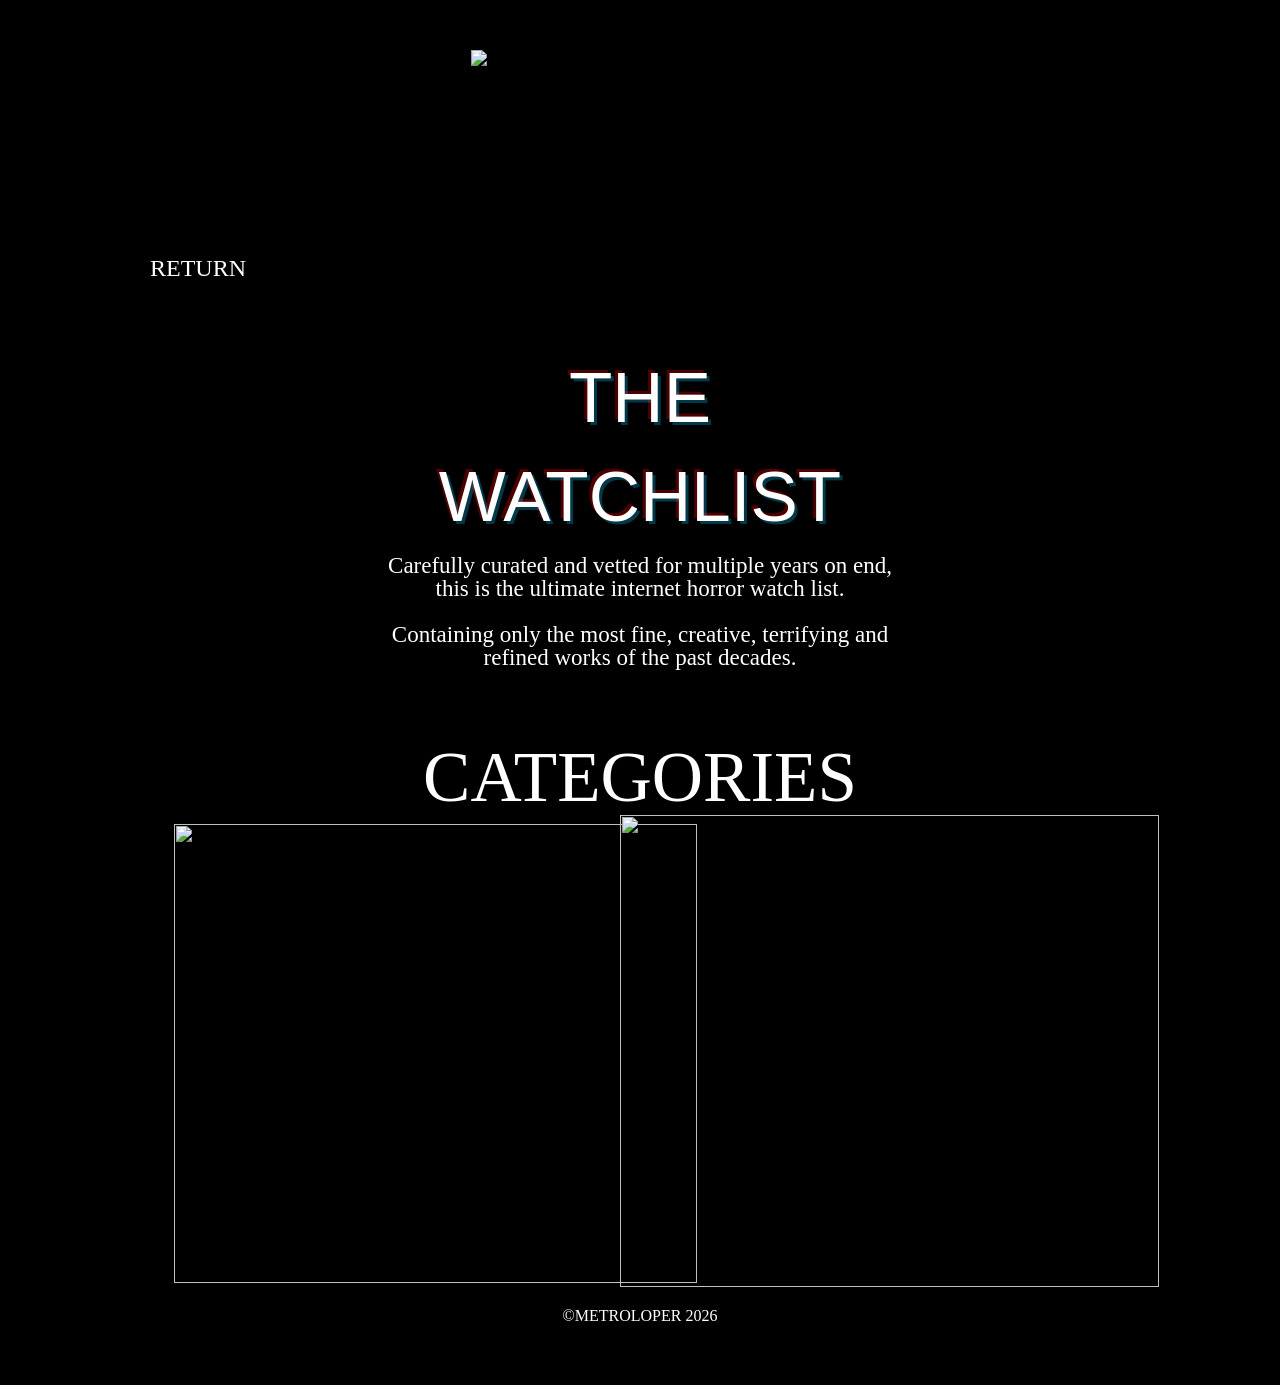
==== commit 26e32a4e: "embeds, update copyright to 2026" ====
--- a/watchlist/index.html
+++ b/watchlist/index.html
@@ -1,7 +1,21 @@
 <!DOCTYPE html>
 <!-- saved from url=(0089)analog-digital-watchlist.html -->
 <html lang="en" style="scroll-padding-top: 0px;"><head><meta http-equiv="Content-Type" content="text/html; charset=UTF-8">
-  
+	<!-- Social Media Preview -->
+	<meta property="og:title" content="Analog & Digital Horror Watchlist">
+	<meta property="og:type" content="website">
+	<meta property="og:url" content="https://metroloper.com">
+
+	<meta property="og:image" content="https://metroloper.github.io/watchlist/assets/embed_800x.png">
+	<meta property="og:image:width" content="800">
+	<meta property="og:image:height" content="640">
+	<meta name="theme-color" content="#6B24AE">
+
+	<!-- Twitter Preview -->
+	<meta property="twitter:title" content="Analog & Digital Horror Watchlist">
+	<meta property="twitter:site" content="METROLOPER">
+	<meta property="twitter:card" content="summary_large_image">
+	<meta property="twitter:image:src" content="https://metroloper.github.io/watchlist/assets/embed_800x.png">
   
   <meta name="viewport" content="width=device-width, initial-scale=1" id="wixDesktopViewport">
   <meta http-equiv="X-UA-Compatible" content="IE=edge">
@@ -270,7 +284,7 @@
 
 <p class="font_8 wixui-rich-text__text" style="font-size:23px; line-height:1em; text-align:center;">&nbsp;</p>
 
-<p class="font_8 wixui-rich-text__text" style="font-size:23px; line-height:1em; text-align:center;"><span style="letter-spacing:0em;" class="wixui-rich-text__text"><span style="font-size:23px;" class="wixui-rich-text__text"><span style="color:#FFFFFF;" class="wixui-rich-text__text"><span style="font-weight:normal;" class="wixui-rich-text__text"><span style="font-family:wfont_d03c4e_27614fe2fec14582899c3babb3c6f114,wf_27614fe2fec14582899c3babb,orig_harmoniasansprocyrregular;" class="wixui-rich-text__text">Containing only the most fine, creative, terrifying and refined works of the past decades.</span></span></span></span></span></p></div><!--/$--><!--$--><div id="comp-mgws2sqd" class="Z_l5lU ku3DBC zQ9jDz qvSjx3 Vq6kJx comp-mgws2sqd wixui-rich-text" data-testid="richTextElement"><h1 class="font_0 wixui-rich-text__text" style="font-size:71px; text-align:center;"><span style="font-weight:normal;" class="wixui-rich-text__text"><span style="font-family:wfont_d03c4e_27614fe2fec14582899c3babb3c6f114,wf_27614fe2fec14582899c3babb,orig_harmoniasansprocyrregular;" class="wixui-rich-text__text"><span style="letter-spacing:0em;" class="wixui-rich-text__text"><span style="font-size:71px;" class="wixui-rich-text__text"><span class="color_36 wixui-rich-text__text">CATEGORIES</span></span></span></span></span></h1></div><!--/$--><!--$--><div id="comp-mgwswiex" class="comp-mgwswiex wixui-image-button" aria-describedby="08b3188a-7c00-49ef-b1f5-30517341d943"><a data-testid="link" href="/watchlist/analog" target="_self" class="QP6ZLS z9LPSw" aria-label="VHS" tabindex="0"><div role="img" class="nXJ9tS" data-testid="linkImageContainer"><div class="PRnra1"><img sizes="523px" srcset="https://static.wixstatic.com/media/bf6935_3ef53f6f500b4061a322507be7098208~mv2.png/v1/fill/w_523,h_347,al_c,q_85,usm_0.66_1.00_0.01,enc_avif,quality_auto/bf6935_3ef53f6f500b4061a322507be7098208~mv2.png 1x, https://static.wixstatic.com/media/bf6935_3ef53f6f500b4061a322507be7098208~mv2.png/v1/fill/w_1046,h_695,al_c,q_90,usm_0.66_1.00_0.01,enc_avif,quality_auto/bf6935_3ef53f6f500b4061a322507be7098208~mv2.png 2x" id="img_comp-mgwswiex_0" src="analog-digital-watchlist_files/bf6935_3ef53f6f500b4061a322507be7098208~mv2.png" alt="" role="none" style="object-fit:contain;object-position:unset" class="FaQ3s0 Tj01hh" width="523" height="459"></div><div class="PRnra1"><img sizes="523px" srcset="https://static.wixstatic.com/media/bf6935_84a99f873c454050949d734ccdc7e021~mv2.png/v1/fill/w_523,h_347,al_c,q_85,usm_0.66_1.00_0.01,enc_avif,quality_auto/bf6935_84a99f873c454050949d734ccdc7e021~mv2.png 1x, https://static.wixstatic.com/media/bf6935_84a99f873c454050949d734ccdc7e021~mv2.png/v1/fill/w_1046,h_695,al_c,q_90,usm_0.66_1.00_0.01,enc_avif,quality_auto/bf6935_84a99f873c454050949d734ccdc7e021~mv2.png 2x" id="img_comp-mgwswiex_1" src="analog-digital-watchlist_files/bf6935_84a99f873c454050949d734ccdc7e021~mv2.png" alt="" role="none" style="object-fit:contain;object-position:unset" class="UPdSQG Tj01hh" width="523" height="459"></div><div class="PRnra1"><img sizes="523px" srcset="https://static.wixstatic.com/media/bf6935_3ef53f6f500b4061a322507be7098208~mv2.png/v1/fill/w_523,h_347,al_c,q_85,usm_0.66_1.00_0.01,enc_avif,quality_auto/bf6935_3ef53f6f500b4061a322507be7098208~mv2.png 1x, https://static.wixstatic.com/media/bf6935_3ef53f6f500b4061a322507be7098208~mv2.png/v1/fill/w_1046,h_695,al_c,q_90,usm_0.66_1.00_0.01,enc_avif,quality_auto/bf6935_3ef53f6f500b4061a322507be7098208~mv2.png 2x" id="img_comp-mgwswiex_2" src="analog-digital-watchlist_files/bf6935_3ef53f6f500b4061a322507be7098208~mv2.png" alt="" role="none" style="object-fit:contain;object-position:unset" class="m5L7Le Tj01hh" width="523" height="459"></div></div></a></div><!--/$--><!--$--><div id="comp-mgx113n2" class="comp-mgx113n2 wixui-image-button" aria-describedby="418baf79-b384-46e9-a5d5-f78610fb73c3"><a data-testid="link" href="/watchlist/digital" target="_self" class="QP6ZLS z9LPSw" aria-label="CD" tabindex="0"><div role="img" class="nXJ9tS" data-testid="linkImageContainer"><div class="PRnra1"><img sizes="539px" srcset="https://static.wixstatic.com/media/bf6935_0cfce8a278fc433b944a3bb814706de1~mv2.png/v1/fill/w_539,h_358,al_c,q_85,usm_0.66_1.00_0.01,enc_avif,quality_auto/bf6935_0cfce8a278fc433b944a3bb814706de1~mv2.png 1x, https://static.wixstatic.com/media/bf6935_0cfce8a278fc433b944a3bb814706de1~mv2.png/v1/fill/w_1078,h_716,al_c,q_90,usm_0.66_1.00_0.01,enc_avif,quality_auto/bf6935_0cfce8a278fc433b944a3bb814706de1~mv2.png 2x" id="img_comp-mgx113n2_0" src="analog-digital-watchlist_files/bf6935_0cfce8a278fc433b944a3bb814706de1~mv2.png" alt="" role="none" style="object-fit:contain;object-position:unset" class="FaQ3s0 Tj01hh" width="539" height="472"></div><div class="PRnra1"><img sizes="539px" srcset="https://static.wixstatic.com/media/bf6935_8c913759d83244fb839fbde430de53cf~mv2.png/v1/fill/w_539,h_358,al_c,q_85,usm_0.66_1.00_0.01,enc_avif,quality_auto/bf6935_8c913759d83244fb839fbde430de53cf~mv2.png 1x, https://static.wixstatic.com/media/bf6935_8c913759d83244fb839fbde430de53cf~mv2.png/v1/fill/w_1078,h_716,al_c,q_90,usm_0.66_1.00_0.01,enc_avif,quality_auto/bf6935_8c913759d83244fb839fbde430de53cf~mv2.png 2x" id="img_comp-mgx113n2_1" src="analog-digital-watchlist_files/bf6935_8c913759d83244fb839fbde430de53cf~mv2.png" alt="" role="none" style="object-fit:contain;object-position:unset" class="UPdSQG Tj01hh" width="539" height="472"></div><div class="PRnra1"><img sizes="539px" srcset="https://static.wixstatic.com/media/bf6935_0cfce8a278fc433b944a3bb814706de1~mv2.png/v1/fill/w_539,h_358,al_c,q_85,usm_0.66_1.00_0.01,enc_avif,quality_auto/bf6935_0cfce8a278fc433b944a3bb814706de1~mv2.png 1x, https://static.wixstatic.com/media/bf6935_0cfce8a278fc433b944a3bb814706de1~mv2.png/v1/fill/w_1078,h_716,al_c,q_90,usm_0.66_1.00_0.01,enc_avif,quality_auto/bf6935_0cfce8a278fc433b944a3bb814706de1~mv2.png 2x" id="img_comp-mgx113n2_2" src="analog-digital-watchlist_files/bf6935_0cfce8a278fc433b944a3bb814706de1~mv2.png" alt="" role="none" style="object-fit:contain;object-position:unset" class="m5L7Le Tj01hh" width="539" height="472"></div></div></a></div><!--/$--></div></div></section><!--/$--><!--$--><section id="comp-mgx1v100" tabindex="-1" class="Oqnisf comp-mgx1v100 wixui-section" data-block-level-container="ClassicSection"><div id="bgLayers_comp-mgx1v100" data-hook="bgLayers" data-motion-part="BG_LAYER comp-mgx1v100" class="MW5IWV"><div data-testid="colorUnderlay" class="LWbAav Kv1aVt"></div><div id="bgMedia_comp-mgx1v100" data-motion-part="BG_MEDIA comp-mgx1v100" class="VgO9Yg"></div></div><div data-mesh-id="comp-mgx1v100inlineContent" data-testid="inline-content" class=""><div data-mesh-id="comp-mgx1v100inlineContent-gridContainer" data-testid="mesh-container-content"><!--$--><div id="comp-mgx1thz2" class="Z_l5lU ku3DBC zQ9jDz qvSjx3 Vq6kJx comp-mgx1thz2 wixui-rich-text" data-testid="richTextElement"><p class="font_8 wixui-rich-text__text" style="font-size:16px; line-height:1em; text-align:center;"><span style="font-size:16px;" class="wixui-rich-text__text"><span style="letter-spacing:0em;" class="wixui-rich-text__text"><span style="color:#FFFFFF;" class="wixui-rich-text__text"><span style="font-weight:normal;" class="wixui-rich-text__text"><span style="font-family:wfont_d03c4e_27614fe2fec14582899c3babb3c6f114,wf_27614fe2fec14582899c3babb,orig_harmoniasansprocyrregular;" class="wixui-rich-text__text">©METROLOPER 2025</span></span></span></span></span></p></div><!--/$--></div></div></section><!--/$--></div></div></div><!--/$--></div></div></div></main><footer id="SITE_FOOTER" class="AT7o0U SITE_FOOTER wixui-footer" tabindex="-1"><div class="lvxhkV"></div><div class="cKxVkc"><div class="vlM3HR"></div><div class="VrZrC0"><div data-mesh-id="SITE_FOOTERinlineContent" data-testid="inline-content" class=""><div data-mesh-id="SITE_FOOTERinlineContent-gridContainer" data-testid="mesh-container-content"></div></div></div></div></footer></div></div><div id="SCROLL_TO_BOTTOM" class="Vd6aQZ ignore-focus SCROLL_TO_BOTTOM" role="region" tabindex="-1" aria-label="bottom of page"><span class="mHZSwn">bottom of page</span></div></div></div>
+<p class="font_8 wixui-rich-text__text" style="font-size:23px; line-height:1em; text-align:center;"><span style="letter-spacing:0em;" class="wixui-rich-text__text"><span style="font-size:23px;" class="wixui-rich-text__text"><span style="color:#FFFFFF;" class="wixui-rich-text__text"><span style="font-weight:normal;" class="wixui-rich-text__text"><span style="font-family:wfont_d03c4e_27614fe2fec14582899c3babb3c6f114,wf_27614fe2fec14582899c3babb,orig_harmoniasansprocyrregular;" class="wixui-rich-text__text">Containing only the most fine, creative, terrifying and refined works of the past decades.</span></span></span></span></span></p></div><!--/$--><!--$--><div id="comp-mgws2sqd" class="Z_l5lU ku3DBC zQ9jDz qvSjx3 Vq6kJx comp-mgws2sqd wixui-rich-text" data-testid="richTextElement"><h1 class="font_0 wixui-rich-text__text" style="font-size:71px; text-align:center;"><span style="font-weight:normal;" class="wixui-rich-text__text"><span style="font-family:wfont_d03c4e_27614fe2fec14582899c3babb3c6f114,wf_27614fe2fec14582899c3babb,orig_harmoniasansprocyrregular;" class="wixui-rich-text__text"><span style="letter-spacing:0em;" class="wixui-rich-text__text"><span style="font-size:71px;" class="wixui-rich-text__text"><span class="color_36 wixui-rich-text__text">CATEGORIES</span></span></span></span></span></h1></div><!--/$--><!--$--><div id="comp-mgwswiex" class="comp-mgwswiex wixui-image-button" aria-describedby="08b3188a-7c00-49ef-b1f5-30517341d943"><a data-testid="link" href="/watchlist/analog" target="_self" class="QP6ZLS z9LPSw" aria-label="VHS" tabindex="0"><div role="img" class="nXJ9tS" data-testid="linkImageContainer"><div class="PRnra1"><img sizes="523px" srcset="https://static.wixstatic.com/media/bf6935_3ef53f6f500b4061a322507be7098208~mv2.png/v1/fill/w_523,h_347,al_c,q_85,usm_0.66_1.00_0.01,enc_avif,quality_auto/bf6935_3ef53f6f500b4061a322507be7098208~mv2.png 1x, https://static.wixstatic.com/media/bf6935_3ef53f6f500b4061a322507be7098208~mv2.png/v1/fill/w_1046,h_695,al_c,q_90,usm_0.66_1.00_0.01,enc_avif,quality_auto/bf6935_3ef53f6f500b4061a322507be7098208~mv2.png 2x" id="img_comp-mgwswiex_0" src="analog-digital-watchlist_files/bf6935_3ef53f6f500b4061a322507be7098208~mv2.png" alt="" role="none" style="object-fit:contain;object-position:unset" class="FaQ3s0 Tj01hh" width="523" height="459"></div><div class="PRnra1"><img sizes="523px" srcset="https://static.wixstatic.com/media/bf6935_84a99f873c454050949d734ccdc7e021~mv2.png/v1/fill/w_523,h_347,al_c,q_85,usm_0.66_1.00_0.01,enc_avif,quality_auto/bf6935_84a99f873c454050949d734ccdc7e021~mv2.png 1x, https://static.wixstatic.com/media/bf6935_84a99f873c454050949d734ccdc7e021~mv2.png/v1/fill/w_1046,h_695,al_c,q_90,usm_0.66_1.00_0.01,enc_avif,quality_auto/bf6935_84a99f873c454050949d734ccdc7e021~mv2.png 2x" id="img_comp-mgwswiex_1" src="analog-digital-watchlist_files/bf6935_84a99f873c454050949d734ccdc7e021~mv2.png" alt="" role="none" style="object-fit:contain;object-position:unset" class="UPdSQG Tj01hh" width="523" height="459"></div><div class="PRnra1"><img sizes="523px" srcset="https://static.wixstatic.com/media/bf6935_3ef53f6f500b4061a322507be7098208~mv2.png/v1/fill/w_523,h_347,al_c,q_85,usm_0.66_1.00_0.01,enc_avif,quality_auto/bf6935_3ef53f6f500b4061a322507be7098208~mv2.png 1x, https://static.wixstatic.com/media/bf6935_3ef53f6f500b4061a322507be7098208~mv2.png/v1/fill/w_1046,h_695,al_c,q_90,usm_0.66_1.00_0.01,enc_avif,quality_auto/bf6935_3ef53f6f500b4061a322507be7098208~mv2.png 2x" id="img_comp-mgwswiex_2" src="analog-digital-watchlist_files/bf6935_3ef53f6f500b4061a322507be7098208~mv2.png" alt="" role="none" style="object-fit:contain;object-position:unset" class="m5L7Le Tj01hh" width="523" height="459"></div></div></a></div><!--/$--><!--$--><div id="comp-mgx113n2" class="comp-mgx113n2 wixui-image-button" aria-describedby="418baf79-b384-46e9-a5d5-f78610fb73c3"><a data-testid="link" href="/watchlist/digital" target="_self" class="QP6ZLS z9LPSw" aria-label="CD" tabindex="0"><div role="img" class="nXJ9tS" data-testid="linkImageContainer"><div class="PRnra1"><img sizes="539px" srcset="https://static.wixstatic.com/media/bf6935_0cfce8a278fc433b944a3bb814706de1~mv2.png/v1/fill/w_539,h_358,al_c,q_85,usm_0.66_1.00_0.01,enc_avif,quality_auto/bf6935_0cfce8a278fc433b944a3bb814706de1~mv2.png 1x, https://static.wixstatic.com/media/bf6935_0cfce8a278fc433b944a3bb814706de1~mv2.png/v1/fill/w_1078,h_716,al_c,q_90,usm_0.66_1.00_0.01,enc_avif,quality_auto/bf6935_0cfce8a278fc433b944a3bb814706de1~mv2.png 2x" id="img_comp-mgx113n2_0" src="analog-digital-watchlist_files/bf6935_0cfce8a278fc433b944a3bb814706de1~mv2.png" alt="" role="none" style="object-fit:contain;object-position:unset" class="FaQ3s0 Tj01hh" width="539" height="472"></div><div class="PRnra1"><img sizes="539px" srcset="https://static.wixstatic.com/media/bf6935_8c913759d83244fb839fbde430de53cf~mv2.png/v1/fill/w_539,h_358,al_c,q_85,usm_0.66_1.00_0.01,enc_avif,quality_auto/bf6935_8c913759d83244fb839fbde430de53cf~mv2.png 1x, https://static.wixstatic.com/media/bf6935_8c913759d83244fb839fbde430de53cf~mv2.png/v1/fill/w_1078,h_716,al_c,q_90,usm_0.66_1.00_0.01,enc_avif,quality_auto/bf6935_8c913759d83244fb839fbde430de53cf~mv2.png 2x" id="img_comp-mgx113n2_1" src="analog-digital-watchlist_files/bf6935_8c913759d83244fb839fbde430de53cf~mv2.png" alt="" role="none" style="object-fit:contain;object-position:unset" class="UPdSQG Tj01hh" width="539" height="472"></div><div class="PRnra1"><img sizes="539px" srcset="https://static.wixstatic.com/media/bf6935_0cfce8a278fc433b944a3bb814706de1~mv2.png/v1/fill/w_539,h_358,al_c,q_85,usm_0.66_1.00_0.01,enc_avif,quality_auto/bf6935_0cfce8a278fc433b944a3bb814706de1~mv2.png 1x, https://static.wixstatic.com/media/bf6935_0cfce8a278fc433b944a3bb814706de1~mv2.png/v1/fill/w_1078,h_716,al_c,q_90,usm_0.66_1.00_0.01,enc_avif,quality_auto/bf6935_0cfce8a278fc433b944a3bb814706de1~mv2.png 2x" id="img_comp-mgx113n2_2" src="analog-digital-watchlist_files/bf6935_0cfce8a278fc433b944a3bb814706de1~mv2.png" alt="" role="none" style="object-fit:contain;object-position:unset" class="m5L7Le Tj01hh" width="539" height="472"></div></div></a></div><!--/$--></div></div></section><!--/$--><!--$--><section id="comp-mgx1v100" tabindex="-1" class="Oqnisf comp-mgx1v100 wixui-section" data-block-level-container="ClassicSection"><div id="bgLayers_comp-mgx1v100" data-hook="bgLayers" data-motion-part="BG_LAYER comp-mgx1v100" class="MW5IWV"><div data-testid="colorUnderlay" class="LWbAav Kv1aVt"></div><div id="bgMedia_comp-mgx1v100" data-motion-part="BG_MEDIA comp-mgx1v100" class="VgO9Yg"></div></div><div data-mesh-id="comp-mgx1v100inlineContent" data-testid="inline-content" class=""><div data-mesh-id="comp-mgx1v100inlineContent-gridContainer" data-testid="mesh-container-content"><!--$--><div id="comp-mgx1thz2" class="Z_l5lU ku3DBC zQ9jDz qvSjx3 Vq6kJx comp-mgx1thz2 wixui-rich-text" data-testid="richTextElement"><p class="font_8 wixui-rich-text__text" style="font-size:16px; line-height:1em; text-align:center;"><span style="font-size:16px;" class="wixui-rich-text__text"><span style="letter-spacing:0em;" class="wixui-rich-text__text"><span style="color:#FFFFFF;" class="wixui-rich-text__text"><span style="font-weight:normal;" class="wixui-rich-text__text"><span style="font-family:wfont_d03c4e_27614fe2fec14582899c3babb3c6f114,wf_27614fe2fec14582899c3babb,orig_harmoniasansprocyrregular;" class="wixui-rich-text__text">©METROLOPER 2026</span></span></span></span></span></p></div><!--/$--></div></div></section><!--/$--></div></div></div><!--/$--></div></div></div></main><footer id="SITE_FOOTER" class="AT7o0U SITE_FOOTER wixui-footer" tabindex="-1"><div class="lvxhkV"></div><div class="cKxVkc"><div class="vlM3HR"></div><div class="VrZrC0"><div data-mesh-id="SITE_FOOTERinlineContent" data-testid="inline-content" class=""><div data-mesh-id="SITE_FOOTERinlineContent-gridContainer" data-testid="mesh-container-content"></div></div></div></div></footer></div></div><div id="SCROLL_TO_BOTTOM" class="Vd6aQZ ignore-focus SCROLL_TO_BOTTOM" role="region" tabindex="-1" aria-label="bottom of page"><span class="mHZSwn">bottom of page</span></div></div></div>
 
 
     <script type="application/json" id="wix-fedops">{"data":{"site":{"metaSiteId":"8923083b-eb36-48de-9806-579566da42b3","userId":"bf6935c6-c924-40cd-b40c-48b6e7128529","siteId":"f4b8dd41-7c75-49b6-b911-c045f7896667","externalBaseUrl":"https:\/\/toyventureplay.wixsite.com\/website-1","siteRevision":53,"siteType":"UGC","dc":"ireland-pub","isResponsive":false,"editorName":"Unknown","sessionId":"cad82e7b-d369-46f4-a083-6528e4c9ac1f","isSEO":false,"appNameForBiEvents":"thunderbolt"},"rollout":{"siteAssetsVersionsRollout":false,"isDACRollout":0,"isTBRollout":true},"fleetConfig":{"fleetName":"thunderbolt-renderer-gradual","type":"Rollout","code":1},"requestUrl":"https:\/\/toyventureplay.wixsite.com\/website-1\/analog-digital-watchlist","isInSEO":false,"platformOnSite":true}}</script>
